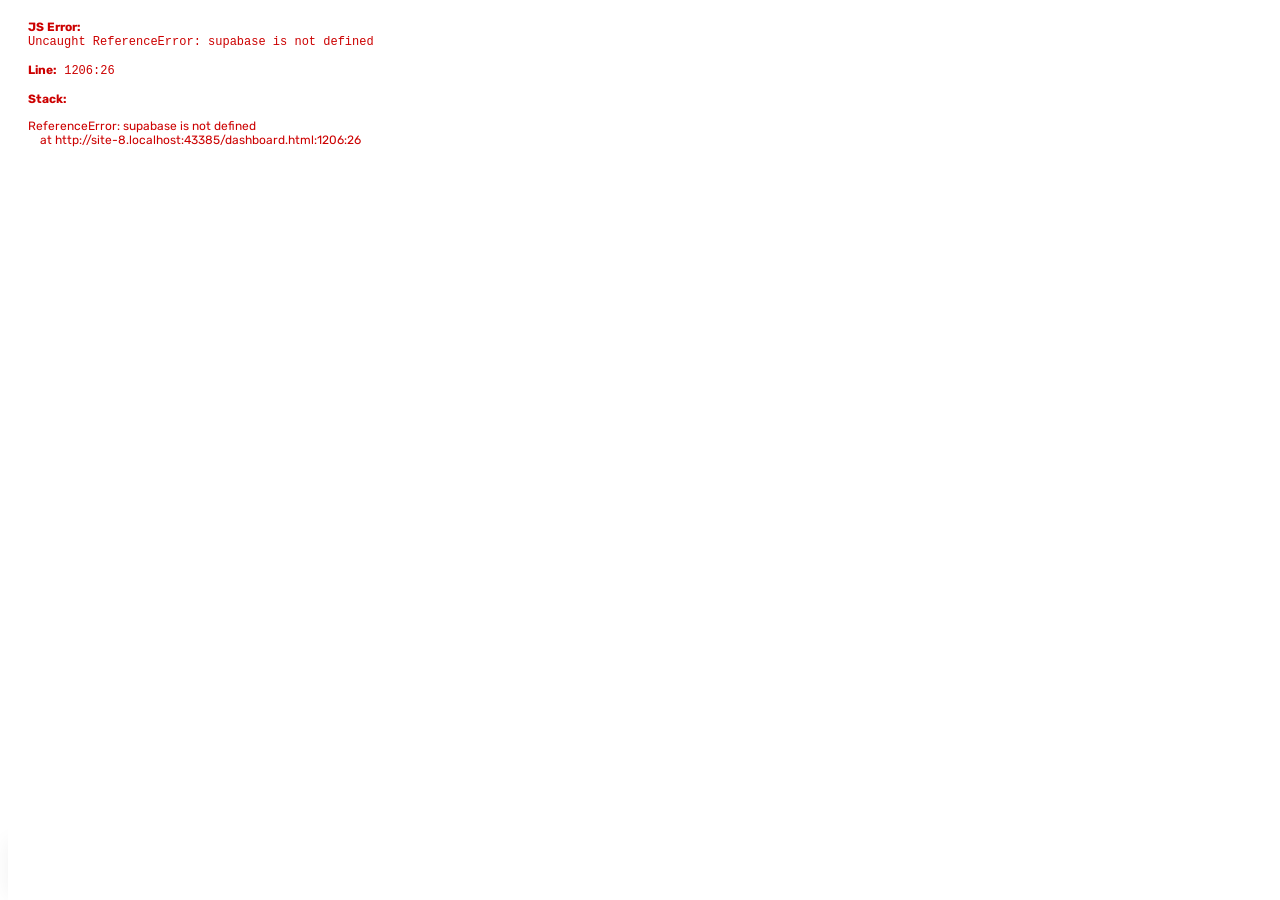
==== dashboard.html @ a2ce7a4b "Add files via upload" ====
<!DOCTYPE html>
<html lang="ar" dir="rtl">
<head>
  <meta charset="UTF-8" />
  <meta name="viewport" content="width=device-width, initial-scale=1.0" />
  <title>لوحة التحكم — منيو</title>
  <link rel="manifest" href="./dashboard-manifest.json" />
  <meta name="theme-color" content="#1A1A1A" />
  <link rel="apple-touch-icon" href="./dash-icon-192.png" />
  <meta name="apple-mobile-web-app-capable" content="yes" />
  <meta name="apple-mobile-web-app-status-bar-style" content="black-translucent" />
  <script src="https://cdn.jsdelivr.net/npm/@tailwindcss/browser@4" crossorigin="anonymous"></script>
  <script src="https://cdn.jsdelivr.net/npm/@supabase/supabase-js@2" crossorigin="anonymous"></script>
  <link rel="stylesheet" href="https://cdn.jsdelivr.net/npm/@simonwep/pickr/dist/themes/nano.min.css" />
  <script src="https://cdn.jsdelivr.net/npm/@simonwep/pickr/dist/pickr.min.js" crossorigin="anonymous"></script>
  <link rel="stylesheet" href="https://unpkg.com/leaflet@1.9.4/dist/leaflet.css" />
  <script src="https://unpkg.com/leaflet@1.9.4/dist/leaflet.js" crossorigin="anonymous"></script>
  <link href="https://fonts.googleapis.com/css2?family=Rubik:wght@400;500;600;700;800;900&display=swap" rel="stylesheet" />
  <link rel="stylesheet" href="dashboard-style.css" />
</head>
<body class="bg-gray-50 min-h-screen">

<!-- ══ LOGIN ══ -->
<div id="screen-login" class="min-h-screen flex items-center justify-center p-6">
  <div class="bg-white rounded-3xl shadow-xl w-full max-w-sm p-8 fade-up">
    <div class="text-center mb-8">
      <div class="text-5xl mb-3">🍽️</div>
      <h1 class="text-2xl font-extrabold text-gray-800">لوحة التحكم</h1>
      <p class="text-gray-400 text-sm mt-1">سجّل دخولك لإدارة متجرك</p>
    </div>
    <div class="space-y-4">
      <input id="login-email" type="email" placeholder="البريد الإلكتروني" enterkeyhint="next" onkeydown="focusNextField(event, 'login-pass')" class="w-full border border-gray-200 rounded-xl px-4 py-3 text-sm focus:outline-none focus:ring-2 focus:ring-orange-400" />
      <input id="login-pass"  type="password" placeholder="كلمة المرور" enterkeyhint="done" onkeydown="focusNextField(event, null, doLogin)" class="w-full border border-gray-200 rounded-xl px-4 py-3 text-sm focus:outline-none focus:ring-2 focus:ring-orange-400" />
      <p id="login-error" class="text-red-500 text-xs text-center hidden"></p>
      <button onclick="doLogin()" class="w-full bg-orange-500 hover:bg-orange-600 text-white font-bold rounded-xl py-3 transition-colors flex items-center justify-center gap-2">
        <span id="login-btn-text">دخول</span>
      </button>
    </div>
  </div>
</div>

<!-- ══ PASSCODE SCREEN ══ -->
<div id="screen-passcode" class="hidden min-h-screen flex items-center justify-center p-6">
  <div class="bg-white rounded-3xl shadow-xl w-full max-w-sm p-8 fade-up">
    <div class="text-center mb-6">
      <div class="text-5xl mb-3">🔐</div>
      <h1 id="pc-title" class="text-xl font-extrabold text-gray-800">اختر وضع الدخول</h1>
      <p id="pc-subtitle" class="text-gray-400 text-sm mt-1">متجر <span id="pc-rest-name" class="font-bold text-gray-600"></span></p>
    </div>
    <!-- قائمة الفروع للاختيار -->
    <div id="pc-branches-list" class="space-y-2 mb-4"></div>
    <!-- حقل كلمة السر -->
    <div id="pc-passcode-section" class="hidden space-y-3">
      <p id="pc-selected-label" class="text-sm font-bold text-gray-700 text-center"></p>
      <input id="pc-passcode-input" type="password" placeholder="كلمة السر" enterkeyhint="done"
             onkeydown="if(event.key==='Enter'){event.preventDefault();submitPasscode()}"
             class="w-full border border-gray-200 rounded-xl px-4 py-3 text-sm focus:outline-none focus:ring-2 focus:ring-orange-400" />
      <p id="pc-error" class="text-red-500 text-xs text-center hidden">كلمة السر غير صحيحة</p>
      <button onclick="submitPasscode()" class="w-full bg-orange-500 hover:bg-orange-600 text-white font-bold rounded-xl py-3 transition-colors">
        دخول
      </button>
      <button onclick="backToBranchList()" class="w-full bg-gray-100 text-gray-500 font-bold rounded-xl py-2.5 text-sm">
        ← رجوع
      </button>
    </div>
  </div>
</div>

<!-- ══ DASHBOARD ══ -->
<div id="screen-dashboard" class="hidden min-h-screen">

  <!-- Top Bar -->
  <!-- بانر توجيه مستخدمي آيفون لإضافة الداشبورد للشاشة الرئيسية (شرط أساسي لعمل التنبيهات على آيفون) -->
  <div id="ios-install-banner" class="hidden bg-blue-50 border-b border-blue-100 px-4 py-3 text-xs text-blue-700 font-bold flex items-center justify-between gap-2">
    <span>📱 لتفعيل تنبيهات الطلبات: اضغط زر المشاركة <span style="font-size:15px">⬆️</span> ثم "إضافة إلى الشاشة الرئيسية"، وافتح اللوحة من الأيقونة الجديدة</span>
    <button onclick="document.getElementById('ios-install-banner').classList.add('hidden')" class="text-blue-400 font-extrabold flex-shrink-0">✕</button>
  </div>

  <header class="bg-white border-b border-gray-100 px-4 py-4 flex items-center justify-between sticky top-0 z-30">
    <div>
      <p class="text-xs text-gray-400">إدارة متجر</p>
      <h1 id="dash-restaurant-name" class="text-lg font-extrabold text-gray-800"></h1>
    </div>
    <div class="flex items-center gap-3">
      <button id="merchant-notif-bell-btn" onclick="toggleMerchantNotifPanel()" class="relative text-xs bg-gray-50 text-gray-600 font-bold px-3 py-2 rounded-xl">
        🔔
        <span id="merchant-notif-badge" class="hidden absolute -top-1 -right-1 bg-red-500 text-white text-[10px] font-bold rounded-full min-w-[16px] h-4 px-1 flex items-center justify-center leading-none">0</span>
      </button>
      <button id="enable-push-btn" onclick="enablePushNotifications()" class="hidden text-xs bg-blue-50 text-blue-600 font-bold px-3 py-2 rounded-xl">🔔 تفعيل التنبيهات</button>
      <a id="preview-link" href="#" target="_blank" class="text-xs bg-orange-50 text-orange-500 font-bold px-3 py-2 rounded-xl">👁️ معاينة</a>
      <a id="support-link" href="#" target="_blank" onclick="openSupportChat(event)" class="text-xs bg-green-50 text-green-600 font-bold px-3 py-2 rounded-xl">💬 الدعم الفني</a>
      <button onclick="doLogout()" class="text-xs text-gray-400 hover:text-red-500 font-bold px-3 py-2 rounded-xl border border-gray-200 transition-colors">خروج</button>
    </div>
  </header>

  <!-- لوحة إشعارات التاجر (طلب جديد / استرجاع / إلغاء من العميل) -->
  <div id="merchant-notif-panel" class="hidden fixed top-16 left-4 w-80 max-w-[90vw] bg-white rounded-2xl shadow-2xl border border-gray-100 z-40 overflow-hidden">
    <div class="flex items-center justify-between px-4 py-3 border-b border-gray-100">
      <span class="font-extrabold text-sm text-gray-800">الإشعارات</span>
      <button onclick="markAllMerchantNotifsRead()" class="text-[11px] font-bold text-orange-500">تحديد الكل كمقروء</button>
    </div>
    <div id="merchant-notif-list" class="max-h-96 overflow-y-auto">
      <p class="text-xs text-gray-300 text-center py-6">لا توجد إشعارات</p>
    </div>
  </div>

  <!-- Desktop Tabs (الأقسام الرئيسية الأربعة) -->
  <div class="bg-white border-b border-gray-100 px-2 gap-1 sticky top-[69px] z-20 overflow-x-auto hidden md:flex">
    <button onclick="showSection('orders')"    id="sec-orders-top"    class="tab-btn flex-shrink-0 py-3 px-3 text-sm font-bold text-gray-400 transition-colors tab-active">🧾 الطلبات</button>
    <button onclick="showSection('products')"  id="sec-products-top"  class="tab-btn flex-shrink-0 py-3 px-3 text-sm font-bold text-gray-400 transition-colors">📦 منتجاتي</button>
    <button onclick="showSection('marketing')" id="sec-marketing-top" class="tab-btn flex-shrink-0 py-3 px-3 text-sm font-bold text-gray-400 transition-colors">📣 التسويق</button>
    <button onclick="showSection('store')"     id="sec-store-top"     class="tab-btn flex-shrink-0 py-3 px-3 text-sm font-bold text-gray-400 transition-colors" data-admin-only="1">🏪 المتجر</button>
  </div>

  <!-- شريط التبويبات الفرعية داخل القسم الحالي (يظهر للموبايل والديسكتوب لو القسم فيه أكتر من تبويب) -->
  <div id="sub-tabs-bar" class="hidden bg-gray-50 border-b border-gray-100 px-4 py-2.5 gap-2 overflow-x-auto" style="-ms-overflow-style:none;scrollbar-width:none;"></div>

  <!-- Main Content -->
  <main class="p-4 max-w-2xl mx-auto pb-28">

    <!-- Products Tab -->
    <div id="tab-content-products" class="hidden fade-up">
      <div class="flex items-center justify-between mb-4">
        <h2 class="font-extrabold text-gray-800">المنتجات</h2>
        <button onclick="openProductModal()" class="bg-orange-500 text-white text-sm font-bold px-4 py-2 rounded-xl">+ إضافة منتج</button>
      </div>
      <div id="product-filter-tabs" class="flex gap-2 overflow-x-auto pb-2 mb-3 -mx-4 px-4" style="-ms-overflow-style:none;scrollbar-width:none;"></div>
      <div id="products-list" class="space-y-3"><div class="spinner mx-auto mt-8"></div></div>
    </div>

    <!-- Categories Tab -->
    <div id="tab-content-categories" class="hidden fade-up">
      <div class="flex items-center justify-between mb-4">
        <h2 class="font-extrabold text-gray-800">التصنيفات</h2>
        <button onclick="openCatModal()" class="bg-orange-500 text-white text-sm font-bold px-4 py-2 rounded-xl">+ إضافة تصنيف</button>
      </div>
      <div id="categories-list" class="space-y-3"></div>
    </div>

    <!-- Quick Price Update Tab (تحديث سريع لأسعار كل المنتجات دفعة واحدة) -->
    <div id="tab-content-quickprices" class="hidden fade-up">
      <div class="qp-header">
        <div class="qp-header-text">
          <h2 class="qp-title">⚡ تحديث سريع للأسعار</h2>
          <p class="qp-subtitle">غيّر السعر أو الوحدة، واضغط "حفظ" مرة واحدة في الآخر</p>
        </div>
        <button onclick="saveQuickPrices()" id="qp-save-btn" class="qp-save-btn">💾 حفظ التعديلات</button>
      </div>
      <div id="qp-search-wrap" class="qp-search-wrap">
        <span class="qp-search-ico">🔍</span>
        <input id="qp-search" type="text" placeholder="دوّر على صنف..." oninput="renderQuickPrices()" class="qp-search-input" />
      </div>
      <div id="qp-list" class="qp-list pb-24"><div class="spinner mx-auto mt-8"></div></div>
    </div>

    <!-- شريط تعويم يظهر بس لما يكون فيه تعديلات لسه متحفظتش -->
    <div id="qp-float-save" class="hidden fixed bottom-20 md:bottom-6 left-1/2 -translate-x-1/2 z-40 bg-gray-900 text-white text-sm font-bold pl-3 pr-1.5 py-1.5 rounded-full shadow-xl flex items-center gap-2">
      <span>✏️ <span id="qp-float-count">0</span> تعديل لسه محفوظش</span>
      <button onclick="saveQuickPrices()" class="bg-orange-500 text-white font-bold px-3 py-1.5 rounded-full text-xs">حفظ الآن</button>
    </div>

    <!-- Bundles Tab -->
    <div id="tab-content-bundles" class="hidden fade-up">
      <div class="flex items-center justify-between mb-4">
        <h2 class="font-extrabold text-gray-800">العروض المجمعة</h2>
        <button onclick="openBundleModal()" class="bg-orange-500 text-white text-sm font-bold px-4 py-2 rounded-xl">+ عرض جديد</button>
      </div>
      <div class="bg-white rounded-2xl p-4 shadow-sm border border-gray-100 mb-4">
        <label class="text-xs font-bold text-gray-500 mb-2 block">طريقة عرض العروض للعملاء</label>
        <div class="grid grid-cols-4 gap-2">
          <button type="button" onclick="setBundleDisplayStyle('featured')" id="bds-style-featured" class="cat-style-btn border-2 border-gray-200 text-gray-500 rounded-xl py-3 px-1 text-center transition-colors">
            <div class="text-lg mb-1">⭐</div><div class="text-[10px] font-bold">مميز</div>
          </button>
          <button type="button" onclick="setBundleDisplayStyle('grid')" id="bds-style-grid" class="cat-style-btn border-2 border-gray-200 text-gray-500 rounded-xl py-3 px-1 text-center transition-colors">
            <div class="text-lg mb-1">▦</div><div class="text-[10px] font-bold">شبكة</div>
          </button>
          <button type="button" onclick="setBundleDisplayStyle('list')" id="bds-style-list" class="cat-style-btn border-2 border-gray-200 text-gray-500 rounded-xl py-3 px-1 text-center transition-colors">
            <div class="text-lg mb-1">☰</div><div class="text-[10px] font-bold">قائمة</div>
          </button>
          <button type="button" onclick="setBundleDisplayStyle('scroll')" id="bds-style-scroll" class="cat-style-btn border-2 border-gray-200 text-gray-500 rounded-xl py-3 px-1 text-center transition-colors">
            <div class="text-lg mb-1">⇄</div><div class="text-[10px] font-bold">سحب أفقي</div>
          </button>
        </div>
      </div>
      <div id="bundles-list" class="space-y-3"></div>
    </div>

    <!-- Banners Tab -->
    <div id="tab-content-banners" class="hidden fade-up">
      <div class="flex items-center justify-between mb-4">
        <h2 class="font-extrabold text-gray-800">📢 البنرات</h2>
        <button onclick="openBannerModal()" class="bg-orange-500 text-white text-sm font-bold px-4 py-2 rounded-xl">+ بنر جديد</button>
      </div>
      <div class="bg-white rounded-2xl p-5 shadow-sm mb-4">
        <div class="flex items-center justify-between mb-3">
          <h3 class="font-bold text-gray-700">📣 رسالة للعملاء</h3>
          <label class="relative inline-flex items-center cursor-pointer">
            <input type="checkbox" id="ann-active-toggle" class="sr-only peer" onchange="saveAnnouncement()">
            <div class="w-11 h-6 bg-gray-200 rounded-full peer peer-checked:bg-orange-500 after:content-[''] after:absolute after:top-0.5 after:right-0.5 after:bg-white after:rounded-full after:h-5 after:w-5 after:transition-all peer-checked:after:translate-x-[-20px]"></div>
          </label>
        </div>
        <textarea id="ann-text" rows="3" placeholder="مثال: كل سنة وانتم طيبين 🎉" class="w-full border border-gray-200 rounded-xl px-4 py-3 text-sm focus:outline-none focus:ring-2 focus:ring-orange-400 resize-none" oninput="saveAnnouncement()"></textarea>
      </div>
      <div id="banners-list" class="space-y-3"></div>
    </div>

    <!-- Orders Tab (الصفحة الرئيسية) -->
    <div id="tab-content-orders" class="fade-up">
      <h2 class="font-extrabold text-gray-800 mb-4">الطلبات</h2>

      <!-- بطاقة تلخيص الطلبات -->
      <div class="bg-white rounded-2xl shadow-sm p-4 mb-3 grid grid-cols-5 gap-2">
        <div class="text-center"><p class="text-xl font-extrabold text-yellow-500" id="obucket-count-incoming">0</p><p class="text-[11px] text-gray-400 font-bold mt-0.5">واردة</p></div>
        <div class="text-center border-r border-gray-100"><p class="text-xl font-extrabold text-blue-500" id="obucket-count-inprogress">0</p><p class="text-[11px] text-gray-400 font-bold mt-0.5">قيد التجهيز</p></div>
        <div class="text-center border-r border-gray-100"><p class="text-xl font-extrabold text-green-500" id="obucket-count-success">0</p><p class="text-[11px] text-gray-400 font-bold mt-0.5">ناجحة</p></div>
        <div class="text-center border-r border-gray-100"><p class="text-xl font-extrabold text-red-500" id="obucket-count-cancelled">0</p><p class="text-[11px] text-gray-400 font-bold mt-0.5">ملغية</p></div>
        <div class="text-center border-r border-gray-100"><p class="text-xl font-extrabold text-orange-500" id="obucket-count-returns">0</p><p class="text-[11px] text-gray-400 font-bold mt-0.5">استرجاع</p></div>
      </div>

      <!-- شريط تصنيفات الحالة -->
      <div id="order-bucket-tabs" class="flex gap-2 overflow-x-auto pb-2 mb-3 -mx-4 px-4" style="-ms-overflow-style:none;scrollbar-width:none;"></div>

      <div id="orders-list" class="space-y-4"></div>
    </div>

    <!-- Customers Tab -->
    <div id="tab-content-customers" class="hidden fade-up">
      <h2 class="font-extrabold text-gray-800 mb-4">👥 العملاء</h2>
      <!-- إحصائيات سريعة -->
      <div class="grid grid-cols-3 gap-3 mb-4">
        <div class="bg-orange-50 rounded-2xl p-3 text-center"><p class="text-2xl font-extrabold text-orange-500" id="cust-stat-total">—</p><p class="text-xs text-gray-500 mt-1">عدد العملاء</p></div>
        <div class="bg-green-50 rounded-2xl p-3 text-center"><p class="text-2xl font-extrabold text-green-500" id="cust-stat-coins">—</p><p class="text-xs text-gray-500 mt-1">إجمالي الكوينز</p></div>
        <div class="bg-blue-50 rounded-2xl p-3 text-center"><p class="text-2xl font-extrabold text-blue-500" id="cust-stat-orders">—</p><p class="text-xs text-gray-500 mt-1">طلبات بحسابات</p></div>
      </div>
      <!-- فلتر بحث -->
      <div class="flex gap-2 mb-4">
        <input id="cust-search" type="search" placeholder="ابحث بالاسم أو الإيميل..." oninput="filterCustomers()"
               class="flex-1 border border-gray-200 rounded-xl px-4 py-2.5 text-sm focus:outline-none focus:ring-2 focus:ring-orange-400" />
        <button onclick="loadCustomers()" class="bg-gray-100 text-gray-600 font-bold px-4 py-2.5 rounded-xl text-sm">تحديث</button>
      </div>
      <!-- قائمة العملاء -->
      <div id="customers-list" class="space-y-3"></div>
    </div>

    <!-- Analytics Tab -->
    <div id="tab-content-analytics" class="hidden fade-up">
      <h2 class="font-extrabold text-gray-800 mb-4">📊 إحصائيات</h2>
      <div class="bg-white rounded-2xl p-4 shadow-sm mb-4">
        <h3 class="font-bold text-gray-700 mb-3">🔥 أكثر 5 منتجات طلباً</h3>
        <div id="best-sellers-list" class="space-y-2"></div>
      </div>
      <div class="grid grid-cols-2 gap-3">
        <div class="bg-orange-50 rounded-2xl p-4 text-center"><p class="text-3xl font-extrabold text-orange-500" id="stat-total-orders">—</p><p class="text-xs text-gray-500 mt-1">إجمالي الطلبات</p></div>
        <div class="bg-green-50  rounded-2xl p-4 text-center"><p class="text-3xl font-extrabold text-green-500"  id="stat-total-revenue">—</p><p class="text-xs text-gray-500 mt-1">إجمالي الإيرادات (ج.م)</p></div>
        <div class="bg-blue-50   rounded-2xl p-4 text-center"><p class="text-3xl font-extrabold text-blue-500"   id="stat-today-orders">—</p><p class="text-xs text-gray-500 mt-1">طلبات اليوم</p></div>
        <div class="bg-purple-50 rounded-2xl p-4 text-center"><p class="text-3xl font-extrabold text-purple-500" id="stat-products-count">—</p><p class="text-xs text-gray-500 mt-1">عدد المنتجات</p></div>
      </div>
    </div>


    <!-- Loyalty Gifts Tab (هدايا الولاء) -->
    <div id="tab-content-loyalty" class="hidden fade-up">
      <h2 class="font-extrabold text-gray-800 mb-4">🎁 هدايا الولاء</h2>

      <!-- إعدادات الولاء والكوينز -->
      <div id="loyalty-section" class="hidden bg-white rounded-2xl p-5 shadow-sm space-y-4">
        <div class="flex items-center justify-between">
          <h3 class="font-bold text-gray-700">🪙 نظام الكوينز</h3>
          <div class="flex items-center gap-2">
            <input id="set-loyalty-enabled" type="checkbox" class="w-5 h-5 accent-orange-500" onchange="toggleLoyaltySection()" />
          </div>
        </div>
        <div id="loyalty-fields" class="hidden space-y-4">
          <p class="text-xs text-gray-400">1,000 كوين = 1 ج.م — كل القيم بالكوين إلا كود الخصم المخصص (بالجنيه)</p>

          <!-- بونص الترحيب -->
          <div class="border border-gray-100 rounded-xl p-3 space-y-2">
            <div class="flex items-center justify-between">
              <label class="text-xs font-bold text-gray-600">🎁 بونص الترحيب عند أول تسجيل</label>
              <input id="set-welcome-enabled" type="checkbox" class="w-5 h-5 accent-orange-500" onchange="toggleLoyaltySubfield('welcome')" />
            </div>
            <input id="set-welcome-coins" type="number" min="0" placeholder="10000" class="hidden w-full border border-gray-200 rounded-xl px-4 py-3 text-sm focus:outline-none focus:ring-2 focus:ring-orange-400" />
            <p class="text-[11px] text-gray-400">يتحول تلقائياً لرصيد نقدي بالمحفظة فوراً، ليستخدمه العميل في أول أوردر</p>
          </div>

          <!-- بونص الإحالة -->
          <div class="border border-gray-100 rounded-xl p-3 space-y-2">
            <div class="flex items-center justify-between">
              <label class="text-xs font-bold text-gray-600">🔗 بونص الإحالة للمُحيل</label>
              <input id="set-referral-enabled" type="checkbox" class="w-5 h-5 accent-orange-500" onchange="toggleLoyaltySubfield('referral')" />
            </div>
            <input id="set-referral-coins" type="number" min="0" placeholder="5000" class="hidden w-full border border-gray-200 rounded-xl px-4 py-3 text-sm focus:outline-none focus:ring-2 focus:ring-orange-400" />
            <p class="text-[11px] text-gray-400">يتحول تلقائياً لرصيد نقدي بالمحفظة فوراً عند نجاح الإحالة</p>
          </div>

          <!-- هدية عيد الميلاد -->
          <div class="border border-gray-100 rounded-xl p-3 space-y-2">
            <div class="flex items-center justify-between">
              <label class="text-xs font-bold text-gray-600">🎂 هدية عيد الميلاد</label>
              <input id="set-birthday-enabled" type="checkbox" class="w-5 h-5 accent-orange-500" onchange="toggleLoyaltySubfield('birthday')" />
            </div>
            <input id="set-birthday-coins" type="number" min="0" placeholder="3000" class="hidden w-full border border-gray-200 rounded-xl px-4 py-3 text-sm focus:outline-none focus:ring-2 focus:ring-orange-400" />
          </div>

          <!-- هدية الشراء (الولاء على الطلبات) -->
          <div class="border border-gray-100 rounded-xl p-3 space-y-2">
            <div class="flex items-center justify-between">
              <label class="text-xs font-bold text-gray-600">🛍️ هدية الشراء (مع كل أوردر)</label>
              <input id="set-purchase-reward-enabled" type="checkbox" class="w-5 h-5 accent-orange-500" onchange="toggleLoyaltySubfield('purchaseReward')" />
            </div>
            <div id="purchase-reward-fields" class="hidden space-y-2">
              <div class="flex gap-2">
                <label class="flex-1 flex items-center gap-1.5 text-xs border border-gray-200 rounded-lg px-3 py-2 cursor-pointer">
                  <input type="radio" name="purchase-reward-mode" value="per_product" onchange="togglePurchaseRewardMode()" /> لكل منتج
                </label>
                <label class="flex-1 flex items-center gap-1.5 text-xs border border-gray-200 rounded-lg px-3 py-2 cursor-pointer">
                  <input type="radio" name="purchase-reward-mode" value="per_100_egp" onchange="togglePurchaseRewardMode()" /> لكل 100 ج.م من الفاتورة
                </label>
              </div>
              <p id="purchase-reward-per-product-note" class="hidden text-[11px] text-gray-400">القيمة تُحدَّد لكل منتج على حدة من صفحة المنتجات</p>
              <input id="set-purchase-reward-per-100" type="number" min="0" placeholder="500" class="hidden w-full border border-gray-200 rounded-xl px-4 py-3 text-sm focus:outline-none focus:ring-2 focus:ring-orange-400" />
            </div>
          </div>

          <!-- قسيمة الشراء (حد أدنى) -->
          <div class="border border-gray-100 rounded-xl p-3 space-y-2">
            <div class="flex items-center justify-between">
              <label class="text-xs font-bold text-gray-600">🎟️ قسيمة شراء عند الوصول لحد أدنى</label>
              <input id="set-purchase-voucher-enabled" type="checkbox" class="w-5 h-5 accent-orange-500" onchange="toggleLoyaltySubfield('purchaseVoucher')" />
            </div>
            <div id="purchase-voucher-fields" class="hidden space-y-2">
              <div><label class="text-[11px] text-gray-500 mb-1 block">الحد الأدنى لقيمة الفاتورة (ج.م)</label>
                <input id="set-purchase-voucher-min" type="number" min="0" placeholder="100" class="w-full border border-gray-200 rounded-xl px-4 py-3 text-sm focus:outline-none focus:ring-2 focus:ring-orange-400" /></div>
              <div><label class="text-[11px] text-gray-500 mb-1 block">قيمة القسيمة (كوين)</label>
                <input id="set-purchase-voucher-coins" type="number" min="0" placeholder="5000" class="w-full border border-gray-200 rounded-xl px-4 py-3 text-sm focus:outline-none focus:ring-2 focus:ring-orange-400" /></div>
            </div>
          </div>

          <div><label class="text-xs font-bold text-gray-500 mb-1 block">⬇️ الحد الأدنى للاسترداد (كوين) — مثال: 100,000 = 100 ج.م</label>
            <input id="set-min-redeem" type="number" min="0" placeholder="100000" class="w-full border border-gray-200 rounded-xl px-4 py-3 text-sm focus:outline-none focus:ring-2 focus:ring-orange-400" /></div>

          <button onclick="saveLoyaltySettings()" class="w-full bg-orange-500 text-white font-bold rounded-xl py-3">حفظ إعدادات الكوينز</button>
        </div>
      </div>

      <!-- تعويض إلغاء الطلب بعد القبول -->
      <div id="cancel-compensation-section" class="hidden bg-white rounded-2xl p-5 shadow-sm space-y-3 mt-4">
        <div class="flex items-center justify-between">
          <h3 class="font-bold text-gray-700">🎁 تعويض العميل عند إلغاء طلب مؤكد</h3>
          <input id="set-cancel-comp-enabled" type="checkbox" class="w-5 h-5 accent-orange-500" onchange="toggleCancelCompensationFields()" />
        </div>
        <p class="text-[11px] text-gray-400 leading-relaxed">
          لو اضطريت تلغي طلب بعد ما تكون قبلته (يعني قبل مرحلة "تم التجهيز") — بعد التواصل مع العميل وكتابة سبب الإلغاء،
          هيتم تعويضه تلقائياً بعدد كوينز ثابت تحدده هنا. الإلغاء قبل قبول الطلب أصلاً (رفض الطلب الجديد) لا يدخل في هذا النظام ولا يستحق تعويض.
        </p>
        <div id="cancel-comp-fields" class="hidden">
          <label class="text-xs font-bold text-gray-500 mb-1 block">عدد كوينز التعويض — مثال: 1000 كوين = 1 ج.م</label>
          <input id="set-cancel-comp-coins" type="number" min="0" step="100" placeholder="مثال: 1000" class="w-full border border-gray-200 rounded-xl px-4 py-3 text-sm focus:outline-none focus:ring-2 focus:ring-orange-400" />
        </div>
        <button onclick="saveCancelCompensationSettings()" class="w-full bg-orange-500 text-white font-bold rounded-xl py-3">حفظ إعدادات التعويض</button>
      </div>

      <!-- أكواد الخصم -->
      <div id="discount-codes-section" class="hidden bg-white rounded-2xl p-5 shadow-sm space-y-4 mt-4">
        <div class="flex items-center justify-between">
          <h3 class="font-bold text-gray-700">🏷️ أكواد الخصم</h3>
          <button onclick="openDiscountCodeModal()" class="bg-orange-500 text-white text-xs font-bold px-4 py-2 rounded-xl">+ كود جديد</button>
        </div>
        <div id="discount-codes-list" class="space-y-2"></div>
      </div>
    </div>

    <!-- Profile Tab (ملف المتجر) -->
    <div id="tab-content-profile" class="hidden fade-up">

      <!-- ═══ الصفحة الرئيسية: قائمة أقسام ملف المتجر (زي طلبات) ═══ -->
      <div id="profile-list-view">
        <h2 class="font-extrabold text-gray-800 mb-4 flex items-center gap-2">
          <svg class="w-5 h-5 text-orange-500" viewBox="0 0 24 24" fill="none" stroke="currentColor" stroke-width="1.8" stroke-linecap="round" stroke-linejoin="round"><path d="M3 9l1.5-5h15L21 9"/><path d="M3 9a2 2 0 004 0 2 2 0 004 0 2 2 0 004 0 2 2 0 004 0"/><path d="M5 11v8a1 1 0 001 1h12a1 1 0 001-1v-8"/><path d="M9 20v-5a1 1 0 011-1h4a1 1 0 011 1v5"/></svg>
          ملف المتجر
        </h2>

        <!-- رابط المنيو لمشاركته مع العملاء -->
        <div class="bg-orange-50 rounded-2xl p-5 mb-4">
          <div class="flex items-center gap-1.5 mb-1">
            <svg class="w-4 h-4 text-orange-500 flex-shrink-0" viewBox="0 0 24 24" fill="none" stroke="currentColor" stroke-width="1.8" stroke-linecap="round" stroke-linejoin="round"><path d="M9 12a4 4 0 004 4h2a4 4 0 000-8h-1"/><path d="M15 12a4 4 0 00-4-4H9a4 4 0 000 8h1"/></svg>
            <p class="text-sm font-extrabold text-gray-800">رابط المنيو لمشاركته مع عملائك</p>
          </div>
          <p class="text-xs text-gray-500 mb-3">انشر هذا الرابط على وسائل التواصل أو اطبعه على ملصق في المتجر — هذا هو الرابط الذي يشاهد عملاؤك المنيو من خلاله</p>
          <div class="flex items-stretch bg-white border border-orange-200 rounded-xl overflow-hidden">
            <input id="share-menu-link" type="text" readonly class="flex-1 min-w-0 px-3 py-2.5 text-xs text-gray-600 bg-transparent font-mono focus:outline-none" />
            <button onclick="copyShareLink()" class="flex-shrink-0 flex items-center gap-1.5 bg-orange-500 text-white text-xs font-bold px-4">
              <svg class="w-3.5 h-3.5" viewBox="0 0 24 24" fill="none" stroke="currentColor" stroke-width="2" stroke-linecap="round" stroke-linejoin="round"><rect x="9" y="9" width="11" height="11" rx="2"/><path d="M5 15V5a2 2 0 012-2h10"/></svg>
              نسخ
            </button>
          </div>
        </div>

        <!-- قائمة الأقسام — كل صف بيفتح صفحة مستقلة -->
        <div class="bg-white rounded-2xl shadow-sm divide-y divide-gray-100 overflow-hidden">
          <button type="button" onclick="openProfileSubpage('basic')" class="plist-row w-full flex items-center justify-between px-5 py-4 text-right">
            <div class="flex items-center gap-2.5">
              <svg class="w-4 h-4 text-gray-400" viewBox="0 0 24 24" fill="none" stroke="currentColor" stroke-width="1.8" stroke-linecap="round" stroke-linejoin="round"><path d="M3 9l1.5-5h15L21 9"/><path d="M5 11v8a1 1 0 001 1h12a1 1 0 001-1v-8"/><path d="M9 20v-5a1 1 0 011-1h4a1 1 0 011 1v5"/></svg>
              <span class="text-sm font-bold text-gray-700">بيانات المتجر الأساسية</span>
            </div>
            <span class="text-gray-300 text-lg leading-none">‹</span>
          </button>
          <button type="button" onclick="openProfileSubpage('contact')" class="plist-row w-full flex items-center justify-between px-5 py-4 text-right">
            <div class="flex items-center gap-2.5">
              <svg class="w-4 h-4 text-gray-400" viewBox="0 0 24 24" fill="none" stroke="currentColor" stroke-width="1.8" stroke-linecap="round" stroke-linejoin="round"><path d="M6.5 4h3l1.5 4-2 2c1 2.5 3 4.5 5.5 5.5l2-2 4 1.5v3a2 2 0 01-2 2C10.5 20 4 13.5 4 6.5a2 2 0 012-2.5z"/></svg>
              <span class="text-sm font-bold text-gray-700">معلومات التواصل</span>
            </div>
            <span class="text-gray-300 text-lg leading-none">‹</span>
          </button>
          <button type="button" onclick="openProfileSubpage('advanced')" class="plist-row w-full flex items-center justify-between px-5 py-4 text-right">
            <div class="flex items-center gap-2.5">
              <svg class="w-4 h-4 text-gray-400" viewBox="0 0 24 24" fill="none" stroke="currentColor" stroke-width="1.8" stroke-linecap="round" stroke-linejoin="round"><path d="M10.325 4.317c.426-1.756 2.924-1.756 3.35 0a1.724 1.724 0 002.573 1.066c1.543-.94 3.31.826 2.37 2.37a1.724 1.724 0 001.065 2.572c1.756.426 1.756 2.924 0 3.35a1.724 1.724 0 00-1.066 2.573c.94 1.543-.826 3.31-2.37 2.37a1.724 1.724 0 00-2.572 1.065c-.426 1.756-2.924 1.756-3.35 0a1.724 1.724 0 00-2.573-1.066c-1.543.94-3.31-.826-2.37-2.37a1.724 1.724 0 00-1.065-2.572c-1.756-.426-1.756-2.924 0-3.35a1.724 1.724 0 001.066-2.573c-.94-1.543.826-3.31 2.37-2.37.996.608 2.296.07 2.572-1.065z"/><circle cx="12" cy="12" r="3"/></svg>
              <span class="text-sm font-bold text-gray-700">إعدادات متقدمة</span>
            </div>
            <span class="text-gray-300 text-lg leading-none">‹</span>
          </button>
        </div>

        <!-- تبديل وضع الدخول — للأدمن فقط -->
        <div id="admin-switch-role-section" class="hidden bg-white rounded-2xl p-5 shadow-sm mt-4">
          <button onclick="switchRole()" class="w-full bg-gray-100 text-gray-600 font-bold rounded-xl py-2.5 text-sm">🔄 تبديل وضع الدخول (دخول كفرع)</button>
        </div>

        <!-- عناصر مطلوبة عشان دالة saveSettings المشتركة (بتستخدمها تابات المظهر/التوصيل) تفضل شغالة —
             مش ظاهرة هنا لأن ملف المتجر بقى يحفظ كل حقل لوحده أوتوماتيك -->
        <div class="hidden">
          <button id="undo-settings-btn" onclick="undoSettings()"></button>
          <p id="settings-msg"></p>
        </div>
      </div>

      <!-- ═══ صفحة فرعية: بيانات المتجر الأساسية ═══ -->
      <div id="profile-subpage-basic" class="hidden">
        <div class="flex items-center gap-3 mb-4">
          <button onclick="closeProfileSubpage()" class="w-9 h-9 flex-shrink-0 flex items-center justify-center rounded-full bg-gray-100 text-gray-600">
            <svg class="w-4 h-4" viewBox="0 0 24 24" fill="none" stroke="currentColor" stroke-width="2.2" stroke-linecap="round" stroke-linejoin="round"><path d="M19 12H5M11 18l-6-6 6-6"/></svg>
          </button>
          <h3 class="font-extrabold text-gray-800 text-sm">بيانات المتجر الأساسية</h3>
        </div>
        <div class="bg-white rounded-2xl p-5 shadow-sm space-y-4">
          <div class="af-field">
            <label class="text-xs font-bold text-gray-500 mb-1 block">اسم المتجر</label>
            <input id="set-name" type="text" enterkeyhint="next"
                   onkeydown="autoSaveOnEnter(event,'set-name','name','set-about-text',{required:true})"
                   class="w-full border border-gray-200 rounded-xl px-4 py-3 text-sm focus:outline-none focus:ring-2 focus:ring-orange-400" />
            <p class="af-status hidden text-[11px] mt-1"></p>
          </div>
          <div class="af-field">
            <label class="text-xs font-bold text-gray-500 mb-1 block">وصف المتجر (يظهر للعميل تحت اسم المتجر)</label>
            <textarea id="set-about-text" rows="2" maxlength="200" placeholder="مثال: أشهى المأكولات الشرقية الطازجة يوميًا" enterkeyhint="done"
                      onblur="autoSaveOnBlur(event,'set-about-text','about_text')"
                      class="w-full border border-gray-200 rounded-xl px-4 py-3 text-sm focus:outline-none focus:ring-2 focus:ring-orange-400 resize-none"></textarea>
            <p class="af-status hidden text-[11px] mt-1"></p>
          </div>
          <p class="text-[11px] text-gray-400">كل حقل بيتحفظ لوحده أوتوماتيك بمجرد ما تدوس "تم/Next" في الكيبورد أو تخرج من الحقل.</p>
        </div>
      </div>

      <!-- ═══ صفحة فرعية: معلومات التواصل ═══ -->
      <div id="profile-subpage-contact" class="hidden">
        <div class="flex items-center gap-3 mb-4">
          <button onclick="closeProfileSubpage()" class="w-9 h-9 flex-shrink-0 flex items-center justify-center rounded-full bg-gray-100 text-gray-600">
            <svg class="w-4 h-4" viewBox="0 0 24 24" fill="none" stroke="currentColor" stroke-width="2.2" stroke-linecap="round" stroke-linejoin="round"><path d="M19 12H5M11 18l-6-6 6-6"/></svg>
          </button>
          <h3 class="font-extrabold text-gray-800 text-sm">معلومات التواصل</h3>
        </div>
        <div class="bg-white rounded-2xl p-5 shadow-sm space-y-4">
          <div class="af-field">
            <label class="text-xs font-bold text-gray-500 mb-1 block">رقم تواصل المتجر (للعملاء)</label>
            <input id="set-whatsapp" type="text" placeholder="01012345678 أو 201012345678" enterkeyhint="done"
                   onkeydown="autoSaveOnEnter(event,'set-whatsapp','whatsapp',null,{phone:true,required:true})"
                   class="w-full border border-gray-200 rounded-xl px-4 py-3 text-sm focus:outline-none focus:ring-2 focus:ring-orange-400" />
            <p class="af-status hidden text-[11px] mt-1"></p>
            <p class="text-[11px] text-gray-400 mt-1">هيظهر للعميل كرقم اتصال مباشر بالمتجر — اكتبه بأي صيغة وسيتم ضبطه تلقائياً، ويتحفظ فور ما تدوس "تم"</p>
          </div>
          <div class="af-field pt-2 border-t border-gray-100">
            <label class="text-xs font-bold text-gray-500 mb-2 block">🔔 طريقة استقبال إشعار الطلبات الجديدة</label>
            <div id="order-receive-method-toggle" class="grid grid-cols-3 gap-2">
              <button type="button" onclick="setOrderReceiveMethod('app')" data-val="app" class="orm-btn text-center py-3 px-2 rounded-xl border-2 text-xs font-bold transition">
                📱 التطبيق فقط
              </button>
              <button type="button" onclick="setOrderReceiveMethod('whatsapp')" data-val="whatsapp" class="orm-btn text-center py-3 px-2 rounded-xl border-2 text-xs font-bold transition">
                💬 واتساب فقط
              </button>
              <button type="button" onclick="setOrderReceiveMethod('both')" data-val="both" class="orm-btn text-center py-3 px-2 rounded-xl border-2 text-xs font-bold transition">
                🔁 الاثنين معًا
              </button>
            </div>
            <p class="text-[11px] text-gray-400 mt-2">لو اخترت واتساب، هيوصلك إشعار على رقم التواصل اللي كتبته فوق فور ما يتعمل أي طلب جديد، وتقدر تأكد أو ترفض الطلب من نفس الرسالة.</p>
          </div>
        </div>
      </div>

      <!-- ═══ صفحة فرعية: إعدادات متقدمة ═══ -->
      <div id="profile-subpage-advanced" class="hidden">
        <div class="flex items-center gap-3 mb-4">
          <button onclick="closeProfileSubpage()" class="w-9 h-9 flex-shrink-0 flex items-center justify-center rounded-full bg-gray-100 text-gray-600">
            <svg class="w-4 h-4" viewBox="0 0 24 24" fill="none" stroke="currentColor" stroke-width="2.2" stroke-linecap="round" stroke-linejoin="round"><path d="M19 12H5M11 18l-6-6 6-6"/></svg>
          </button>
          <h3 class="font-extrabold text-gray-800 text-sm">إعدادات متقدمة</h3>
        </div>
        <div class="bg-white rounded-2xl p-5 shadow-sm space-y-4">
          <div>
            <label class="text-xs font-bold text-gray-500 mb-1 flex items-center gap-1.5">
              <svg class="w-3.5 h-3.5 text-gray-400" viewBox="0 0 24 24" fill="none" stroke="currentColor" stroke-width="1.8" stroke-linecap="round" stroke-linejoin="round"><path d="M12 21s7-6.5 7-11a7 7 0 10-14 0c0 4.5 7 11 7 11z"/><circle cx="12" cy="10" r="2.3"/></svg>
              موقع المتجر على الخريطة
            </label>
            <button onclick="openRestaurantMapPicker()" id="set-location-btn" class="w-full border border-gray-200 rounded-xl px-4 py-3 text-sm text-gray-500 text-right flex items-center gap-2">
              <svg class="w-4 h-4 flex-shrink-0" viewBox="0 0 24 24" fill="none" stroke="currentColor" stroke-width="1.8" stroke-linecap="round" stroke-linejoin="round"><path d="M12 21s7-6.5 7-11a7 7 0 10-14 0c0 4.5 7 11 7 11z"/><circle cx="12" cy="10" r="2.3"/></svg>
              <span id="set-location-label">اضغط لتحديد موقع المتجر</span>
            </button>
            <input type="hidden" id="set-restaurant-lat" />
            <input type="hidden" id="set-restaurant-lng" />
            <p class="text-[11px] text-gray-400 mt-1">بيتحفظ فور تأكيد الموقع من الخريطة — يُستخدم كنقطة انطلاق لحساب مسافة التوصيل لو لم تُضف فروعاً منفصلة</p>
          </div>

          <div id="admin-passcode-section" class="af-field hidden pt-3 border-t border-gray-100">
            <label class="text-xs font-bold text-gray-500 mb-1 flex items-center gap-1.5">
              <svg class="w-3.5 h-3.5 text-gray-400" viewBox="0 0 24 24" fill="none" stroke="currentColor" stroke-width="1.8" stroke-linecap="round" stroke-linejoin="round"><rect x="5" y="10" width="14" height="10" rx="2"/><path d="M8 10V7a4 4 0 018 0v3"/></svg>
              كلمة سر الأدمن (تمنح وصولاً كاملاً)
            </label>
            <input id="set-admin-passcode" type="text" placeholder="اتركها فارغة إن لم تريد كلمة سر للأدمن" enterkeyhint="done"
                   onkeydown="autoSaveOnEnter(event,'set-admin-passcode','admin_passcode',null,{})"
                   class="w-full border border-gray-200 rounded-xl px-4 py-3 text-sm focus:outline-none focus:ring-2 focus:ring-orange-400" />
            <p class="af-status hidden text-[11px] mt-1"></p>
          </div>
        </div>
      </div>

    </div>

    <!-- Appearance Tab (المظهر) -->
    <div id="tab-content-appearance" class="hidden fade-up">
      <h2 class="font-extrabold text-gray-800 mb-4 flex items-center gap-2"><svg class="w-5 h-5 text-orange-500" viewBox="0 0 24 24" fill="none" stroke="currentColor" stroke-width="1.8" stroke-linecap="round" stroke-linejoin="round"><path d="M12 3a9 9 0 100 18c1.1 0 2-.9 2-2 0-.5-.2-1-.5-1.3-.3-.4-.5-.8-.5-1.3 0-1.1.9-2 2-2h2.3c1.5 0 2.7-1.2 2.7-2.7C20 6.8 16.4 3 12 3z"/><circle cx="7.5" cy="10.5" r="1.1" fill="currentColor" stroke="none"/><circle cx="11" cy="7.5" r="1.1" fill="currentColor" stroke="none"/><circle cx="15" cy="8.5" r="1.1" fill="currentColor" stroke="none"/><circle cx="16.5" cy="12.5" r="1.1" fill="currentColor" stroke="none"/></svg>المظهر</h2>
      <div class="bg-white rounded-2xl p-5 shadow-sm space-y-4">
        <div>
          <label class="text-xs font-bold text-gray-500 mb-1 block">اللون الرئيسي</label>
          <div class="flex items-center gap-3">
            <div id="pickr-container"></div>
            <input id="set-color-hex" type="text" value="#FF6B00" maxlength="7" placeholder="#FF6B00" class="w-32 border border-gray-200 rounded-xl px-3 py-2 text-sm font-mono focus:outline-none focus:ring-2 focus:ring-orange-400" />
            <button onclick="resetColor()" class="text-xs bg-gray-100 text-gray-500 font-bold px-3 py-2 rounded-xl">🔄 افتراضي</button>
          </div>
          <input type="hidden" id="set-color" value="#FF6B00" />
        </div>
        <div>
          <label class="text-xs font-bold text-gray-500 mb-1 block">اللوجو</label>
          <button onclick="document.getElementById('logo-file-input').click()" class="w-full border-2 border-dashed border-gray-200 rounded-xl py-3 text-sm text-gray-400 font-bold hover:border-orange-300 mb-2">📁 رفع صورة</button>
          <input id="logo-file-input" type="file" accept="image/*" class="hidden" onchange="uploadLogoFile(this)" />
          <input id="set-logo" type="text" placeholder="أو رابط الصورة https://..." class="w-full border border-gray-200 rounded-xl px-4 py-3 text-sm focus:outline-none focus:ring-2 focus:ring-orange-400" />
          <div id="logo-preview-wrap" class="mt-2 hidden"><img id="logo-preview" src="" class="w-16 h-16 rounded-xl object-cover border border-gray-200" /></div>
          <p id="logo-upload-msg" class="text-xs text-gray-400 mt-1 hidden"></p>
        </div>
        <div>
          <label class="text-xs font-bold text-gray-500 mb-1 block">صورة الغلاف</label>
          <button onclick="document.getElementById('cover-file-input').click()" class="w-full border-2 border-dashed border-gray-200 rounded-xl py-3 text-sm text-gray-400 font-bold hover:border-orange-300 mb-2">🖼️ رفع غلاف</button>
          <input id="cover-file-input" type="file" accept="image/*" class="hidden" onchange="uploadCoverFile(this)" />
          <input id="set-cover" type="text" placeholder="أو رابط الغلاف https://..." class="w-full border border-gray-200 rounded-xl px-4 py-3 text-sm focus:outline-none focus:ring-2 focus:ring-orange-400" />
          <div id="cover-preview-wrap" class="mt-2 hidden"><img id="cover-preview" src="" class="w-full h-24 rounded-xl object-cover border border-gray-200" /></div>
          <p id="cover-upload-msg" class="text-xs text-gray-400 mt-1 hidden"></p>
        </div>
      </div>
      <div class="flex gap-3 mt-4">
        <button onclick="saveSettings()" class="flex-1 bg-orange-500 text-white font-bold rounded-xl py-3">حفظ كل التعديلات أعلاه</button>
      </div>
    </div>

    <!-- Delivery Pricing Tab (تسعير التوصيل) -->
    <div id="tab-content-delivery" class="hidden fade-up">
      <h2 class="font-extrabold text-gray-800 mb-4 flex items-center gap-2"><svg class="w-5 h-5 text-orange-500" viewBox="0 0 24 24" fill="none" stroke="currentColor" stroke-width="1.8" stroke-linecap="round" stroke-linejoin="round"><path d="M3 7h11v9H3z"/><path d="M14 10h4l3 3v3h-7z"/><circle cx="7" cy="18" r="1.6"/><circle cx="17.5" cy="18" r="1.6"/></svg>تسعير التوصيل</h2>
      <div class="bg-white rounded-2xl p-5 shadow-sm space-y-4">
        <div><label class="text-xs font-bold text-gray-500 mb-1 block">سعر التوصيل لكل كيلومتر (ج.م)</label>
          <input id="set-price-per-km" type="number" step="0.5" min="0" placeholder="مثال: 5 — اتركه 0 أو فارغاً لعدم احتساب رسوم توصيل" class="w-full border border-gray-200 rounded-xl px-4 py-3 text-sm focus:outline-none focus:ring-2 focus:ring-orange-400" />
          <p class="text-[11px] text-gray-400 mt-1">تُضاف رسوم التوصيل تلقائياً للفاتورة بناءً على المسافة بين موقع العميل وأقرب فرع</p></div>
      </div>
      <div class="flex gap-3 mt-4">
        <button onclick="saveSettings()" class="flex-1 bg-orange-500 text-white font-bold rounded-xl py-3">حفظ كل التعديلات أعلاه</button>
      </div>
    </div>

    <!-- Branches Tab -->
    <div id="tab-content-branches" class="hidden fade-up">
      <div class="flex items-center justify-between mb-4">
        <h2 class="font-extrabold text-gray-800 flex items-center gap-2"><svg class="w-5 h-5 text-orange-500" viewBox="0 0 24 24" fill="none" stroke="currentColor" stroke-width="1.8" stroke-linecap="round" stroke-linejoin="round"><rect x="4" y="3" width="10" height="18" rx="1"/><path d="M14 8h6v13"/><path d="M7 7h1M10 7h1M7 11h1M10 11h1M7 15h1M10 15h1M16.5 11h1M16.5 15h1"/><path d="M8 21v-3h2v3"/></svg>الفروع</h2>
        <button onclick="openBranchModal()" class="bg-orange-500 text-white text-sm font-bold px-4 py-2 rounded-xl">+ فرع جديد</button>
      </div>
      <p class="text-xs text-gray-400 mb-4">حدد موقع كل فرع بدقة على الخريطة — هذا أساس حساب أقرب فرع للعميل وتكلفة التوصيل. كل فرع له كلمة سر خاصة تُستخدم لدخول موظفيه.</p>
      <div id="branches-list" class="space-y-3"></div>
    </div>

    <!-- Account Tab -->
    <div id="tab-content-account" class="hidden fade-up">
      <h2 class="font-extrabold text-gray-800 mb-4 flex items-center gap-2"><svg class="w-5 h-5 text-orange-500" viewBox="0 0 24 24" fill="none" stroke="currentColor" stroke-width="1.8" stroke-linecap="round" stroke-linejoin="round"><rect x="5" y="10" width="14" height="10" rx="2"/><path d="M8 10V7a4 4 0 018 0v3"/><circle cx="12" cy="15" r="1.2" fill="currentColor" stroke="none"/></svg>الحساب</h2>
      <div class="bg-white rounded-2xl p-5 shadow-sm space-y-4">
        <p class="text-xs text-gray-400">غيّر كلمة سر دخولك للوحة التحكم (الإيميل وكلمة السر اللي بتدخل بيهم في شاشة تسجيل الدخول). هذه غير كلمة سر الفروع.</p>
        <div><label class="text-xs font-bold text-gray-500 mb-1 block">كلمة السر الحالية</label>
          <input id="acc-current-pass" type="password" autocomplete="current-password" enterkeyhint="next" onkeydown="focusNextField(event, 'acc-new-pass')" class="w-full border border-gray-200 rounded-xl px-4 py-3 text-sm focus:outline-none focus:ring-2 focus:ring-orange-400" /></div>
        <div><label class="text-xs font-bold text-gray-500 mb-1 block">كلمة السر الجديدة</label>
          <input id="acc-new-pass" type="password" autocomplete="new-password" placeholder="6 أحرف/أرقام على الأقل" enterkeyhint="next" onkeydown="focusNextField(event, 'acc-new-pass-confirm')" class="w-full border border-gray-200 rounded-xl px-4 py-3 text-sm focus:outline-none focus:ring-2 focus:ring-orange-400" /></div>
        <div><label class="text-xs font-bold text-gray-500 mb-1 block">تأكيد كلمة السر الجديدة</label>
          <input id="acc-new-pass-confirm" type="password" autocomplete="new-password" enterkeyhint="done" onkeydown="if(event.key==='Enter'){event.preventDefault();changeOwnerPassword()}" class="w-full border border-gray-200 rounded-xl px-4 py-3 text-sm focus:outline-none focus:ring-2 focus:ring-orange-400" /></div>
        <p id="acc-pass-error" class="text-red-500 text-xs text-center hidden"></p>
        <p id="acc-pass-success" class="text-green-600 text-xs text-center hidden">✅ اتغيرت كلمة السر بنجاح</p>
        <button id="acc-pass-save-btn" onclick="changeOwnerPassword()" class="w-full bg-orange-500 text-white font-bold rounded-xl py-3">حفظ كلمة السر الجديدة</button>
      </div>
    </div>

  </main>
</div><!-- /screen-dashboard -->

<!-- ══ BRANCH MODAL ══ -->
<div id="modal-branch" class="hidden fixed inset-0 z-50 flex items-end justify-center">
  <div class="absolute inset-0 bg-black/50" onclick="closeBranchModal()"></div>
  <div class="relative bg-white rounded-t-3xl w-full max-w-lg p-6 space-y-4 max-h-[90vh] overflow-y-auto">
    <h3 id="branch-modal-title" class="text-lg font-extrabold text-gray-800">فرع جديد</h3>
    <input type="hidden" id="bm-branch-id" />
    <div><label class="text-xs font-bold text-gray-500 mb-1 block">اسم الفرع *</label>
      <input id="bm-branch-name" type="text" placeholder="مثال: فرع الدقي" enterkeyhint="next" onkeydown="focusNextField(event, 'bm-branch-passcode')" class="w-full border border-gray-200 rounded-xl px-4 py-3 text-sm focus:outline-none focus:ring-2 focus:ring-orange-400" /></div>
    <div><label class="text-xs font-bold text-gray-500 mb-1 block">كلمة سر الفرع *</label>
      <input id="bm-branch-passcode" type="text" placeholder="يحددها التاجر، يستخدمها موظف الفرع للدخول" enterkeyhint="done" onkeydown="focusNextField(event, null, saveBranch)" class="w-full border border-gray-200 rounded-xl px-4 py-3 text-sm focus:outline-none focus:ring-2 focus:ring-orange-400" /></div>
    <div>
      <label class="text-xs font-bold text-gray-500 mb-1 block">موقع الفرع على الخريطة *</label>
      <button onclick="openBranchMapPicker()" id="bm-map-pick-btn" class="w-full border border-gray-200 rounded-xl px-4 py-3 text-sm text-gray-500 text-right flex items-center gap-2">
        <span>📍</span><span id="bm-map-pick-label">اضغط لتحديد الموقع</span>
      </button>
    </div>
    <p id="brm-error" class="text-red-500 text-xs text-center hidden"></p>
    <button onclick="saveBranch()" class="w-full bg-orange-500 text-white font-bold rounded-xl py-3">حفظ الفرع</button>
  </div>
</div>

<!-- ══ RESTAURANT MAP PICKER ══ -->
<div id="restaurant-map-modal" class="hidden fixed inset-0 z-[60] flex flex-col" style="background:#fff">
  <div style="display:flex;align-items:center;justify-content:space-between;padding:14px 16px;border-bottom:1px solid #f0f0f0;flex-shrink:0">
    <p style="font-size:16px;font-weight:900;color:#1a1a1a">📍 حدد موقع المتجر</p>
    <button onclick="closeRestaurantMapPicker()" style="width:36px;height:36px;border-radius:50%;background:#f5f5f5;color:#555;font-size:20px;font-weight:700;display:flex;align-items:center;justify-content:center">&times;</button>
  </div>
  <div id="restaurant-leaflet-map" style="flex:1;width:100%;min-height:0"></div>
  <button onclick="useRestaurantMyLocation()"
          style="position:absolute;bottom:90px;left:16px;z-index:1000;background:#fff;border:none;border-radius:12px;padding:10px 14px;font-size:13px;font-weight:800;color:#1a1a1a;box-shadow:0 2px 12px rgba(0,0,0,0.15);display:flex;align-items:center;gap:6px;font-family:'Rubik',sans-serif;cursor:pointer">
    🎯 موقعي الحالي
  </button>
  <div style="padding:12px 16px;border-top:1px solid #f0f0f0;background:#fff;flex-shrink:0">
    <p id="restaurant-map-coords-label" style="font-size:12px;color:#aaa;text-align:center;margin-bottom:10px">لم يتم تحديد موقع بعد</p>
    <button onclick="confirmRestaurantLocation()"
            style="width:100%;background:#FF6B00;color:#fff;font-size:15px;font-weight:900;border-radius:16px;padding:14px;font-family:'Rubik',sans-serif">
      ✅ تأكيد الموقع
    </button>
  </div>
</div>

<!-- ══ BRANCH MAP PICKER ══ -->
<div id="branch-map-modal" class="hidden fixed inset-0 z-[60] flex flex-col" style="background:#fff">
  <div style="display:flex;align-items:center;justify-content:space-between;padding:14px 16px;border-bottom:1px solid #f0f0f0;flex-shrink:0">
    <p style="font-size:16px;font-weight:900;color:#1a1a1a">📍 حدد موقع الفرع</p>
    <button onclick="closeBranchMapPicker()" style="width:36px;height:36px;border-radius:50%;background:#f5f5f5;color:#555;font-size:20px;font-weight:700;display:flex;align-items:center;justify-content:center">&times;</button>
  </div>
  <div id="branch-leaflet-map" style="flex:1;width:100%;min-height:0"></div>
  <button onclick="useBranchMyLocation()"
          style="position:absolute;bottom:90px;left:16px;z-index:1000;background:#fff;border:none;border-radius:12px;padding:10px 14px;font-size:13px;font-weight:800;color:#1a1a1a;box-shadow:0 2px 12px rgba(0,0,0,0.15);display:flex;align-items:center;gap:6px;font-family:'Rubik',sans-serif;cursor:pointer">
    🎯 موقعي الحالي
  </button>
  <div style="padding:12px 16px;border-top:1px solid #f0f0f0;background:#fff;flex-shrink:0">
    <p id="branch-map-coords-label" style="font-size:12px;color:#aaa;text-align:center;margin-bottom:10px">لم يتم تحديد موقع بعد</p>
    <button onclick="confirmBranchLocation()"
            style="width:100%;background:#FF6B00;color:#fff;font-size:15px;font-weight:900;border-radius:16px;padding:14px;font-family:'Rubik',sans-serif">
      ✅ تأكيد الموقع
    </button>
  </div>
</div>

<!-- ══ PRODUCT MODAL ══ -->
<div id="modal-product" class="hidden fixed inset-0 z-50 flex items-end justify-center">
  <div class="absolute inset-0 bg-black/50" onclick="closeProductModal()"></div>
  <div class="relative bg-white rounded-t-3xl w-full max-w-lg p-6 space-y-4 max-h-[90vh] overflow-y-auto">
    <h3 id="product-modal-title" class="text-lg font-extrabold text-gray-800">إضافة منتج</h3>
    <input type="hidden" id="pm-id" />
    <div><label class="text-xs font-bold text-gray-500 mb-1 block">اسم المنتج *</label>
      <input id="pm-name" type="text" enterkeyhint="next" onkeydown="focusNextField(event, 'pm-desc')" class="w-full border border-gray-200 rounded-xl px-4 py-3 text-sm focus:outline-none focus:ring-2 focus:ring-orange-400" /></div>
    <div><label class="text-xs font-bold text-gray-500 mb-1 block">الوصف</label>
      <textarea id="pm-desc" rows="2" enterkeyhint="next" onkeydown="focusNextField(event, 'pm-price')" class="w-full border border-gray-200 rounded-xl px-4 py-3 text-sm focus:outline-none focus:ring-2 focus:ring-orange-400 resize-none"></textarea></div>
    <div class="flex gap-3">
      <div class="flex-1"><label class="text-xs font-bold text-gray-500 mb-1 block">السعر الأصلي *</label>
        <input id="pm-price" type="number" step="0.01" min="0" oninput="updateDiscountPreview()" enterkeyhint="next" onkeydown="focusNextField(event, 'pm-discount')" class="w-full border border-gray-200 rounded-xl px-4 py-3 text-sm focus:outline-none focus:ring-2 focus:ring-orange-400" /></div>
      <div class="flex-1"><label class="text-xs font-bold text-gray-500 mb-1 block">سعر الخصم</label>
        <input id="pm-discount" type="number" step="0.01" min="0" oninput="updateDiscountPreview()" placeholder="اتركه فارغاً إن لا يوجد خصم" enterkeyhint="next" onkeydown="focusNextField(event, 'pm-prep-minutes')" class="w-full border border-gray-200 rounded-xl px-4 py-3 text-sm focus:outline-none focus:ring-2 focus:ring-orange-400" /></div>
    </div>
    <div id="discount-preview" class="hidden bg-orange-50 rounded-xl px-4 py-2 text-sm flex items-center gap-2">
      <span class="text-gray-400 line-through" id="dp-original"></span>
      <span class="text-orange-500 font-extrabold" id="dp-discounted"></span>
      <span class="bg-orange-500 text-white text-xs font-bold px-2 py-0.5 rounded-full" id="dp-percent"></span>
    </div>
    <div><label class="text-xs font-bold text-gray-500 mb-1 block">⏱️ وقت التجهيز التقديري (بالدقائق)</label>
      <input id="pm-prep-minutes" type="number" step="1" min="1" placeholder="مثال: 10" enterkeyhint="next" onkeydown="focusNextField(event, 'pm-loyalty-coins', saveProduct)" class="w-full border border-gray-200 rounded-xl px-4 py-3 text-sm focus:outline-none focus:ring-2 focus:ring-orange-400" />
      <p class="text-[11px] text-gray-400 mt-1">يُستخدم لحساب الوقت التقديري الذي يظهر للعميل بعد تأكيد طلبه</p></div>
    <div id="pm-loyalty-coins-wrap" class="hidden"><label class="text-xs font-bold text-gray-500 mb-1 block">🪙 كوينز ولاء على هذا المنتج (لو نظام الكوينز مفعّل)</label>
      <input id="pm-loyalty-coins" type="number" step="100" min="0" placeholder="مثال: 500 = 0.5 ج.م" enterkeyhint="done" onkeydown="focusNextField(event, null, saveProduct)" class="w-full border border-gray-200 rounded-xl px-4 py-3 text-sm focus:outline-none focus:ring-2 focus:ring-orange-400" />
      <p class="text-[11px] text-gray-400 mt-1">العميل يكسب هذا العدد من الكوينز عند شراء المنتج</p></div>
    <div><label class="text-xs font-bold text-gray-500 mb-1 block">التصنيف <span class="text-red-400">*</span></label>
      <select id="pm-category" class="w-full border border-gray-200 rounded-xl px-4 py-3 text-sm focus:outline-none focus:ring-2 focus:ring-orange-400 bg-white"><option value="" disabled selected>اختر تصنيف للمنتج...</option></select></div>
    <div>
      <label class="text-xs font-bold text-gray-500 mb-1 block">صورة المنتج</label>
      <button onclick="document.getElementById('product-file-input').click()" class="w-full border-2 border-dashed border-gray-200 rounded-xl py-3 text-sm text-gray-400 font-bold hover:border-orange-300 mb-2">📁 رفع صورة</button>
      <input id="product-file-input" type="file" accept="image/*" class="hidden" onchange="uploadProductImage(this)" />
      <input id="pm-image" type="text" placeholder="أو رابط الصورة https://..." class="w-full border border-gray-200 rounded-xl px-4 py-3 text-sm focus:outline-none focus:ring-2 focus:ring-orange-400" />
      <div id="pm-image-preview-wrap" class="mt-2 hidden"><img id="pm-image-preview" src="" class="w-20 h-20 rounded-xl object-cover border border-gray-200" /></div>
      <p id="product-upload-msg" class="text-xs text-gray-400 mt-1 hidden"></p>
    </div>
    <div class="flex items-center gap-3">
      <input id="pm-available" type="checkbox" checked class="w-5 h-5 accent-orange-500 rounded" />
      <label class="text-sm font-bold text-gray-700">متاح للطلب</label>
    </div>
    <div><label class="text-xs font-bold text-gray-500 mb-1 block">حالة المنتج</label>
      <select id="pm-availability" class="w-full border border-gray-200 rounded-xl px-4 py-3 text-sm focus:outline-none focus:ring-2 focus:ring-orange-400 bg-white">
        <option value="available">✅ متاح</option>
        <option value="unavailable">🚫 غير متوفر (يظهر للعميل)</option>
        <option value="hidden">👁️ مخفي</option>
      </select></div>
    <div><label class="text-xs font-bold text-gray-500 mb-1 block">بادج العرض (اختياري)</label>
      <input id="pm-badge" type="text" placeholder="مثال: عرض خاص، جديد، الأكثر طلباً" class="w-full border border-gray-200 rounded-xl px-4 py-3 text-sm focus:outline-none focus:ring-2 focus:ring-orange-400" /></div>
    <div>
      <label class="text-xs font-bold text-gray-500 mb-1 block">وحدة الكمية</label>
      <div class="flex gap-2">
        <select id="pm-unit-select" onchange="handleUnitSelect()" class="flex-1 border border-gray-200 rounded-xl px-4 py-3 text-sm focus:outline-none focus:ring-2 focus:ring-orange-400 bg-white">
          <option value="قطعة">قطعة</option><option value="كيلو">كيلو</option><option value="جرام">جرام</option>
          <option value="لتر">لتر</option><option value="متر">متر</option><option value="علبة">علبة</option>
          <option value="custom">✏️ أخرى...</option>
        </select>
        <input id="pm-unit-custom" type="text" placeholder="اكتب الوحدة..." class="hidden flex-1 min-w-0 border border-gray-200 rounded-xl px-4 py-3 text-sm focus:outline-none focus:ring-2 focus:ring-orange-400" />
      </div>
      <input type="hidden" id="pm-unit" value="قطعة" />
    </div>
    <!-- Options -->
    <div>
      <div class="flex items-center justify-between mb-2">
        <label class="text-xs font-bold text-gray-500">خيارات التخصيص</label>
        <div class="relative">
          <button type="button" onclick="toggleAddGroupMenu()" class="text-xs bg-orange-50 text-orange-500 font-bold px-3 py-1.5 rounded-xl">+ مجموعة جديدة</button>
          <div id="add-group-menu" class="hidden absolute left-0 top-full mt-1 bg-white border border-gray-200 rounded-xl shadow-lg z-10 w-44 overflow-hidden">
            <button type="button" onclick="addOptionGroup('size')"   class="w-full text-right px-4 py-2.5 text-sm hover:bg-gray-50 border-b border-gray-100">📏 حجم</button>
            <button type="button" onclick="addOptionGroup('measure')" class="w-full text-right px-4 py-2.5 text-sm hover:bg-gray-50 border-b border-gray-100">📐 مقاس</button>
            <button type="button" onclick="addOptionGroup('count')"  class="w-full text-right px-4 py-2.5 text-sm hover:bg-gray-50 border-b border-gray-100">🔢 عدد</button>
            <button type="button" onclick="addOptionGroup('addons')" class="w-full text-right px-4 py-2.5 text-sm hover:bg-gray-50 border-b border-gray-100">➕ إضافات</button>
            <button type="button" onclick="addOptionGroup('custom')" class="w-full text-right px-4 py-2.5 text-sm hover:bg-gray-50">⚙️ مجموعة مخصصة</button>
          </div>
        </div>
      </div>
      <div id="pm-options-list" class="space-y-3"></div>
      <p class="text-xs text-gray-400 mt-1">💡 لمجموعات الحجم/المقاس/العدد: إذا كان أحد الخيارات يطابق المنتج الأساسي تماماً، اجعل سعره 0</p>
    </div>
    <!-- Also With -->
    <div>
      <label class="text-xs font-bold text-gray-500 mb-2 block">تطلب معها أيضاً 🤩</label>
      <div id="pm-also-list" class="flex flex-wrap gap-2 mb-2"></div>
      <select id="pm-also-select" onchange="addAlsoWith(this)" class="w-full border border-gray-200 rounded-xl px-4 py-3 text-sm focus:outline-none focus:ring-2 focus:ring-orange-400 bg-white">
        <option value="">+ اختر منتجاً...</option>
      </select>
    </div>
    <p id="pm-error" class="text-red-500 text-xs hidden"></p>
    <div class="flex gap-3 pt-2">
      <button onclick="saveProduct()"       class="flex-1 bg-orange-500 text-white font-bold rounded-xl py-3">حفظ</button>
      <button onclick="closeProductModal()" class="flex-1 bg-gray-100 text-gray-600 font-bold rounded-xl py-3">إلغاء</button>
    </div>
  </div>
</div>

<!-- ══ CATEGORY MODAL ══ -->
<div id="modal-category" class="hidden fixed inset-0 z-50 flex items-end justify-center">
  <div class="absolute inset-0 bg-black/50" onclick="closeCatModal()"></div>
  <div class="relative bg-white rounded-t-3xl w-full max-w-lg p-6 space-y-4">
    <h3 id="cat-modal-title" class="text-lg font-extrabold text-gray-800">إضافة تصنيف</h3>
    <input type="hidden" id="cm-id" />
    <div><label class="text-xs font-bold text-gray-500 mb-1 block">اسم التصنيف *</label>
      <input id="cm-name" type="text" class="w-full border border-gray-200 rounded-xl px-4 py-3 text-sm focus:outline-none focus:ring-2 focus:ring-orange-400" /></div>
    <div><label class="text-xs font-bold text-gray-500 mb-1 block">أيقونة (إيموجي أو رابط)</label>
      <input id="cm-icon" type="text" placeholder="مثال: 🍔 أو https://..." class="w-full border border-gray-200 rounded-xl px-4 py-3 text-sm focus:outline-none focus:ring-2 focus:ring-orange-400" /></div>
    <div>
      <label class="text-xs font-bold text-gray-500 mb-1 block">طريقة عرض المنتجات</label>
      <input type="hidden" id="cm-style" value="grid" />
      <div class="grid grid-cols-5 gap-2">
        <button type="button" onclick="setCatStyle('grid')" id="cm-style-grid" class="cat-style-btn border-2 border-gray-200 text-gray-500 rounded-xl py-3 px-1 text-center transition-colors">
          <div class="text-lg mb-1">▦</div><div class="text-[10px] font-bold">شبكة</div>
        </button>
        <button type="button" onclick="setCatStyle('grid_3')" id="cm-style-grid_3" class="cat-style-btn border-2 border-gray-200 text-gray-500 rounded-xl py-3 px-1 text-center transition-colors">
          <div class="text-lg mb-1">⊞⊞⊞</div><div class="text-[10px] font-bold">شبكة مصغرة</div>
        </button>
        <button type="button" onclick="setCatStyle('list')" id="cm-style-list" class="cat-style-btn border-2 border-gray-200 text-gray-500 rounded-xl py-3 px-1 text-center transition-colors">
          <div class="text-lg mb-1">☰</div><div class="text-[10px] font-bold">قائمة</div>
        </button>
        <button type="button" onclick="setCatStyle('scroll')" id="cm-style-scroll" class="cat-style-btn border-2 border-gray-200 text-gray-500 rounded-xl py-3 px-1 text-center transition-colors">
          <div class="text-lg mb-1">⇄</div><div class="text-[10px] font-bold">سحب أفقي</div>
        </button>
        <button type="button" onclick="setCatStyle('scroll_compact')" id="cm-style-scroll_compact" class="cat-style-btn border-2 border-gray-200 text-gray-500 rounded-xl py-3 px-1 text-center transition-colors">
          <div class="text-lg mb-1">⊞⇄</div><div class="text-[10px] font-bold">سحب مصغر</div>
        </button>
      </div>
    </div>
    <p id="cm-error" class="text-red-500 text-xs hidden"></p>
    <div class="flex gap-3 pt-2">
      <button onclick="saveCat()"       class="flex-1 bg-orange-500 text-white font-bold rounded-xl py-3">حفظ</button>
      <button onclick="closeCatModal()" class="flex-1 bg-gray-100 text-gray-600 font-bold rounded-xl py-3">إلغاء</button>
    </div>
  </div>
</div>

<!-- ══ BUNDLE MODAL ══ -->
<div id="modal-bundle" class="hidden fixed inset-0 z-50 flex items-end justify-center">
  <div class="absolute inset-0 bg-black/50" onclick="closeBundleModal()"></div>
  <div class="relative bg-white rounded-t-3xl w-full max-w-lg p-6 space-y-4 max-h-[90vh] overflow-y-auto">
    <h3 id="bundle-modal-title" class="text-lg font-extrabold text-gray-800">عرض مجمع جديد</h3>
    <input type="hidden" id="bm-id" />
    <div><label class="text-xs font-bold text-gray-500 mb-1 block">اسم العرض *</label>
      <input id="bm-name" type="text" placeholder="مثال: وجبة العائلة" class="w-full border border-gray-200 rounded-xl px-4 py-3 text-sm focus:outline-none focus:ring-2 focus:ring-orange-400" /></div>
    <div><label class="text-xs font-bold text-gray-500 mb-1 block">الوصف</label>
      <textarea id="bm-desc" rows="2" class="w-full border border-gray-200 rounded-xl px-4 py-3 text-sm focus:outline-none focus:ring-2 focus:ring-orange-400 resize-none"></textarea></div>
    <div><label class="text-xs font-bold text-gray-500 mb-1 block">السعر (ج.م) *</label>
      <input id="bm-price" type="number" step="0.01" min="0" class="w-full border border-gray-200 rounded-xl px-4 py-3 text-sm focus:outline-none focus:ring-2 focus:ring-orange-400" /></div>
    <div>
      <label class="text-xs font-bold text-gray-500 mb-1 block">صورة العرض</label>
      <button onclick="document.getElementById('bundle-file-input').click()" class="w-full border-2 border-dashed border-gray-200 rounded-xl py-3 text-sm text-gray-400 font-bold hover:border-orange-300 mb-2">📁 رفع صورة</button>
      <input id="bundle-file-input" type="file" accept="image/*" class="hidden" onchange="uploadBundleImage(this)" />
      <input id="bm-image" type="text" placeholder="أو رابط الصورة https://..." class="w-full border border-gray-200 rounded-xl px-4 py-3 text-sm focus:outline-none focus:ring-2 focus:ring-orange-400" />
      <div id="bm-image-preview-wrap" class="mt-2 hidden"><img id="bm-image-preview" src="" class="w-full h-28 rounded-xl object-cover border border-gray-200" /></div>
      <p id="bundle-upload-msg" class="text-xs text-gray-400 mt-1 hidden"></p>
    </div>
    <div>
      <div class="flex items-center justify-between mb-1">
        <label class="text-xs font-bold text-gray-500">المنتجات المضمنة</label>
        <div class="flex items-center gap-2">
          <span id="bm-selected-count" class="text-xs text-orange-500 font-bold"></span>
          <button type="button" onclick="toggleAllBundleProducts()" class="text-xs text-gray-400 font-bold underline">تحديد الكل / إلغاء</button>
        </div>
      </div>
      <div id="bm-products-checkboxes" class="space-y-2 max-h-48 overflow-y-auto border border-gray-100 rounded-xl p-3"></div>
    </div>
    <div class="flex items-center gap-3">
      <input id="bm-active" type="checkbox" checked class="w-5 h-5 accent-orange-500 rounded" />
      <label class="text-sm font-bold text-gray-700">العرض نشط</label>
    </div>
    <!-- ربط الفروع — يظهر فقط لو فيه أكثر من فرع -->
    <div id="bm-branches-section" class="hidden">
      <label class="text-xs font-bold text-gray-500 mb-2 block">إتاحة العرض لـ</label>
      <div id="bm-branches-checkboxes" class="space-y-2 border border-gray-100 rounded-xl p-3"></div>
    </div>
    <p id="bm-error" class="text-red-500 text-xs hidden"></p>
    <div class="flex gap-3 pt-2">
      <button onclick="saveBundle()"       class="flex-1 bg-orange-500 text-white font-bold rounded-xl py-3">حفظ</button>
      <button onclick="closeBundleModal()" class="flex-1 bg-gray-100 text-gray-600 font-bold rounded-xl py-3">إلغاء</button>
    </div>
  </div>
</div>

<!-- ══ DISCOUNT CODE MODAL ══ -->
<div id="modal-discount-code" class="hidden fixed inset-0 z-50 flex items-end justify-center">
  <div class="absolute inset-0 bg-black/50" onclick="closeDiscountCodeModal()"></div>
  <div class="relative bg-white rounded-t-3xl w-full max-w-lg p-6 space-y-4 max-h-[90vh] overflow-y-auto">
    <h3 id="dcm-title" class="text-lg font-extrabold text-gray-800">كود خصم جديد</h3>
    <input type="hidden" id="dcm-id" />
    <div><label class="text-xs font-bold text-gray-500 mb-1 block">الكود *</label>
      <input id="dcm-code" type="text" placeholder="مثال: WELCOME50" style="text-transform:uppercase"
             class="w-full border border-gray-200 rounded-xl px-4 py-3 text-sm focus:outline-none focus:ring-2 focus:ring-orange-400 uppercase" /></div>
    <div><label class="text-xs font-bold text-gray-500 mb-1 block">قيمة الخصم (ج.م) *</label>
      <input id="dcm-discount" type="number" step="0.5" min="0" placeholder="مثال: 50"
             class="w-full border border-gray-200 rounded-xl px-4 py-3 text-sm focus:outline-none focus:ring-2 focus:ring-orange-400" /></div>
    <div>
      <label class="text-xs font-bold text-gray-500 mb-1 block">نوع الاستهداف *</label>
      <select id="dcm-target-type" onchange="onDcmTargetTypeChange()" class="w-full border border-gray-200 rounded-xl px-4 py-3 text-sm focus:outline-none focus:ring-2 focus:ring-orange-400">
        <option value="public">🌍 عام لكل العملاء — كود عادي، ينزل كبنر/إشعار عام</option>
        <option value="customers">👤 عملاء محددين تختارهم بنفسك</option>
        <option value="top_spenders">🏆 أعلى نسبة % من العملاء (الأكثر شراءً)</option>
        <option value="bottom_spenders">📉 أدنى نسبة % من العملاء (الأقل شراءً — تحفيزي)</option>
      </select>
      <p class="text-[11px] text-gray-400 mt-1">تنويه: كل الأنواع دي خصم بالجنيه — مختلف عن نظام كوينز الولاء الأوتوماتيكي في قسم "الكوينز" فوق.</p>
    </div>
    <div id="dcm-percent-wrap" class="hidden">
      <label class="text-xs font-bold text-gray-500 mb-1 block">النسبة %</label>
      <input id="dcm-target-percent" type="number" min="1" max="100" placeholder="مثال: 10"
             class="w-full border border-gray-200 rounded-xl px-4 py-3 text-sm focus:outline-none focus:ring-2 focus:ring-orange-400" />
      <p class="text-[11px] text-gray-400 mt-1">بيتم تحديد العملاء تلقائياً وقت الحفظ حسب إجمالي مشترياتهم (الطلبات المكتملة فقط)، وتُثبَّت القائمة من وقتها.</p>
    </div>
    <div id="dcm-customers-wrap" class="hidden">
      <label class="text-xs font-bold text-gray-500 mb-1 block">اختر العملاء</label>
      <input id="dcm-cust-search" type="text" placeholder="بحث بالاسم أو الهاتف..." oninput="renderDcmCustomerPicker()"
             class="w-full border border-gray-200 rounded-xl px-4 py-2.5 text-sm mb-2 focus:outline-none focus:ring-2 focus:ring-orange-400" />
      <div id="dcm-customers-list" class="border border-gray-200 rounded-xl max-h-48 overflow-y-auto divide-y divide-gray-100"></div>
      <p id="dcm-customers-count" class="text-[11px] text-gray-400 mt-1"></p>
    </div>
    <div><label class="text-xs font-bold text-gray-500 mb-1 block">عدد مرات الاستخدام (اتركه فارغاً = غير محدود)</label>
      <input id="dcm-max-uses" type="number" min="1" placeholder="مثال: 100"
             class="w-full border border-gray-200 rounded-xl px-4 py-3 text-sm focus:outline-none focus:ring-2 focus:ring-orange-400" /></div>
    <div class="flex gap-3">
      <div class="flex-1"><label class="text-xs font-bold text-gray-500 mb-1 block">صالح من</label>
        <input id="dcm-from" type="datetime-local" class="w-full border border-gray-200 rounded-xl px-3 py-2.5 text-sm focus:outline-none focus:ring-2 focus:ring-orange-400" /></div>
      <div class="flex-1"><label class="text-xs font-bold text-gray-500 mb-1 block">صالح حتى</label>
        <input id="dcm-until" type="datetime-local" class="w-full border border-gray-200 rounded-xl px-3 py-2.5 text-sm focus:outline-none focus:ring-2 focus:ring-orange-400" /></div>
    </div>
    <div class="flex items-center gap-3">
      <input id="dcm-active" type="checkbox" checked class="w-5 h-5 accent-orange-500" />
      <label class="text-sm font-bold text-gray-700">الكود نشط</label>
    </div>
    <p id="dcm-error" class="text-red-500 text-xs hidden"></p>
    <div class="flex gap-3 pt-2">
      <button onclick="saveDiscountCode()"       class="flex-1 bg-orange-500 text-white font-bold rounded-xl py-3">حفظ</button>
      <button onclick="closeDiscountCodeModal()" class="flex-1 bg-gray-100 text-gray-600 font-bold rounded-xl py-3">إلغاء</button>
    </div>
  </div>
</div>

<!-- ══ BANNER MODAL ══ -->
<div id="modal-banner" class="hidden fixed inset-0 z-50 flex items-end justify-center">
  <div class="absolute inset-0 bg-black/50" onclick="closeBannerModal()"></div>
  <div class="relative bg-white rounded-t-3xl w-full max-w-lg p-6 space-y-4 max-h-[90vh] overflow-y-auto">
    <h3 id="banner-modal-title" class="text-lg font-extrabold text-gray-800">بنر جديد</h3>
    <input type="hidden" id="bnm-id" />
    <div>
      <label class="text-xs font-bold text-gray-500 mb-1 block">صورة البنر *</label>
      <button onclick="document.getElementById('banner-file-input').click()" class="w-full border-2 border-dashed border-gray-200 rounded-xl py-3 text-sm text-gray-400 font-bold hover:border-orange-300 mb-2">🖼️ رفع صورة</button>
      <input id="banner-file-input" type="file" accept="image/*" class="hidden" onchange="uploadBannerImage(this)" />
      <input id="bnm-image" type="text" placeholder="أو رابط الصورة https://..." class="w-full border border-gray-200 rounded-xl px-4 py-3 text-sm focus:outline-none focus:ring-2 focus:ring-orange-400" />
      <div id="bnm-image-preview-wrap" class="mt-2 hidden"><img id="bnm-image-preview" src="" class="w-full h-28 rounded-xl object-cover border border-gray-200" /></div>
      <p id="banner-upload-msg" class="text-xs text-gray-400 mt-1 hidden"></p>
    </div>
    <div><label class="text-xs font-bold text-gray-500 mb-1 block">نوع الرابط عند الضغط</label>
      <select id="bnm-link-type" onchange="updateBannerLinkUI()" class="w-full border border-gray-200 rounded-xl px-4 py-3 text-sm focus:outline-none focus:ring-2 focus:ring-orange-400 bg-white">
        <option value="none">بدون رابط</option><option value="external">رابط خارجي</option>
        <option value="product">منتج داخلي</option><option value="category">تصنيف داخلي</option>
      </select></div>
    <div id="bnm-external-wrap" class="hidden"><input id="bnm-link-external" type="text" placeholder="https://..." class="w-full border border-gray-200 rounded-xl px-4 py-3 text-sm focus:outline-none focus:ring-2 focus:ring-orange-400" /></div>
    <div id="bnm-product-wrap"  class="hidden"><select id="bnm-link-product"  class="w-full border border-gray-200 rounded-xl px-4 py-3 text-sm focus:outline-none focus:ring-2 focus:ring-orange-400 bg-white"></select></div>
    <div id="bnm-category-wrap" class="hidden"><select id="bnm-link-category" class="w-full border border-gray-200 rounded-xl px-4 py-3 text-sm focus:outline-none focus:ring-2 focus:ring-orange-400 bg-white"></select></div>
    <div class="flex gap-3">
      <div class="flex-1"><label class="text-xs font-bold text-gray-500 mb-1 block">تاريخ البداية</label>
        <input id="bnm-starts" type="datetime-local" class="w-full border border-gray-200 rounded-xl px-4 py-3 text-sm focus:outline-none focus:ring-2 focus:ring-orange-400" /></div>
      <div class="flex-1"><label class="text-xs font-bold text-gray-500 mb-1 block">تاريخ الانتهاء</label>
        <input id="bnm-ends" type="datetime-local" class="w-full border border-gray-200 rounded-xl px-4 py-3 text-sm focus:outline-none focus:ring-2 focus:ring-orange-400" /></div>
    </div>
    <div class="flex items-center gap-3">
      <input id="bnm-active" type="checkbox" checked class="w-5 h-5 accent-orange-500 rounded" />
      <label class="text-sm font-bold text-gray-700">البنر نشط</label>
    </div>
    <p id="bnm-error" class="text-red-500 text-xs hidden"></p>
    <div class="flex gap-3 pt-2">
      <button onclick="saveBanner()"       class="flex-1 bg-orange-500 text-white font-bold rounded-xl py-3">حفظ</button>
      <button onclick="closeBannerModal()" class="flex-1 bg-gray-100 text-gray-600 font-bold rounded-xl py-3">إلغاء</button>
    </div>
  </div>
</div>

<button class="back-to-top hidden-btn" id="back-to-top-btn" onclick="scrollToTop()">
  <svg width="14" height="14" fill="none" stroke="currentColor" stroke-width="2.5" viewBox="0 0 24 24">
    <path d="M18 15l-6-6-6 6"/>
  </svg>
  الأعلى
</button>

<!-- ══ BOTTOM NAV (mobile) ══ -->
<nav class="bottom-nav md:hidden" id="bottom-nav">
  <button class="bnav-btn active" id="bnav-orders" onclick="showSection('orders')">
    <svg fill="none" stroke="currentColor" stroke-width="2" viewBox="0 0 24 24"><path d="M9 5H7a2 2 0 00-2 2v12a2 2 0 002 2h10a2 2 0 002-2V7a2 2 0 00-2-2h-2M9 5a2 2 0 002 2h2a2 2 0 002-2M9 5a2 2 0 012-2h2a2 2 0 012 2"/></svg>
    الطلبات
    <span class="bnav-orders-badge" id="orders-badge"></span>
  </button>
  <button class="bnav-btn" id="bnav-products" onclick="showSection('products')">
    <svg fill="none" stroke="currentColor" stroke-width="2" viewBox="0 0 24 24"><path d="M4 6h16M4 10h16M4 14h16M4 18h16"/></svg>
    منتجاتي
  </button>
  <button class="bnav-btn" id="bnav-marketing" onclick="showSection('marketing')">
    <svg fill="none" stroke="currentColor" stroke-width="2" viewBox="0 0 24 24"><path d="M11 5H6a2 2 0 00-2 2v3a2 2 0 00.586 1.414l7 7a2 2 0 002.828 0l5-5a2 2 0 000-2.828l-7-7A2 2 0 0011 5z"/><circle cx="8.5" cy="9.5" r="1"/></svg>
    التسويق
  </button>
  <button class="bnav-btn" id="bnav-store" onclick="showSection('store')">
    <svg fill="none" stroke="currentColor" stroke-width="2" viewBox="0 0 24 24"><path d="M10.325 4.317c.426-1.756 2.924-1.756 3.35 0a1.724 1.724 0 002.573 1.066c1.543-.94 3.31.826 2.37 2.37a1.724 1.724 0 001.065 2.572c1.756.426 1.756 2.924 0 3.35a1.724 1.724 0 00-1.066 2.573c.94 1.543-.826 3.31-2.37 2.37a1.724 1.724 0 00-2.572 1.065c-.426 1.756-2.924 1.756-3.35 0a1.724 1.724 0 00-2.573-1.066c-1.543.94-3.31-.826-2.37-2.37a1.724 1.724 0 00-1.065-2.572c-1.756-.426-1.756-2.924 0-3.35a1.724 1.724 0 001.066-2.573c-.94-1.543.826-3.31 2.37-2.37.996.608 2.296.07 2.572-1.065z"/><circle cx="12" cy="12" r="3"/></svg>
    المتجر
  </button>
</nav>

<!-- ══ CONFIRM DIALOG ══ -->
<!-- ملحوظة: كان الديف ده من غير fixed/z-index خالص، فكان بيترسم جوه تدفق الصفحة العادي بدل ما يظهر
     فوق مودال تفاصيل الطلب (z-50) — يعني التاجر مكانش بيشوفه أو يقدر يضغط "تأكيد"، والـ Promise بتاعة
     showConfirm() كانت بتفضل معلّقة للأبد، فزرار "تم التجهيز"/"جاري التوصيل" كان بيبان وكأنه مش شغال -->
<div id="confirm-dialog" class="hidden fixed inset-0 z-[95] flex items-center justify-center p-4" style="background:rgba(0,0,0,0.7);backdrop-filter:blur(6px)">
  <div id="confirm-dialog-inner" class="bg-white rounded-3xl w-full max-w-sm shadow-2xl p-5">
    <div style="width:40px;height:4px;background:#e8e8e8;border-radius:4px;margin:0 auto 20px"></div>
    <p id="confirm-msg" style="font-size:15px;font-weight:700;color:#1a1a1a;text-align:center;margin-bottom:24px;line-height:1.6"></p>
    <div class="flex gap-3">
      <button onclick="closeConfirm()" style="flex:1;background:#f5f5f5;color:#666;font-weight:700;border-radius:14px;padding:14px;font-size:14px;font-family:'Rubik',sans-serif">إلغاء</button>
      <button id="confirm-yes-btn"     style="flex:1;background:#ef4444;color:#fff;font-weight:700;border-radius:14px;padding:14px;font-size:14px;font-family:'Rubik',sans-serif">تأكيد الحذف</button>
    </div>
  </div>
</div>

<!-- ══ TOAST ══ -->
<div id="toast" class="hidden fixed top-6 left-1/2 -translate-x-1/2 z-[60] bg-gray-800 text-white text-sm font-bold px-5 py-3 rounded-2xl shadow-xl"></div>

<!-- ══ NEW ORDER POPUP ══ -->
<div id="new-order-popup" class="hidden fixed inset-0 z-[80] flex items-center justify-center p-4" style="background:rgba(0,0,0,0.7);backdrop-filter:blur(6px)">
  <div class="bg-white rounded-3xl w-full max-w-sm shadow-2xl overflow-hidden" style="animation:popIn .35s cubic-bezier(0.34,1.2,0.64,1) both">
    <div class="bg-gradient-to-l from-orange-500 to-orange-600 px-5 py-4 flex items-center gap-3">
      <div class="w-11 h-11 bg-white/20 rounded-2xl flex items-center justify-center text-2xl">🔔</div>
      <div><p class="text-white font-extrabold text-base">طلب جديد!</p><p id="nop-order-num" class="text-orange-100 text-xs font-bold"></p></div>
    </div>
    <p id="nop-queue-counter" class="hidden bg-yellow-50 text-yellow-700 text-xs font-extrabold text-center py-2 border-b border-yellow-100"></p>
    <div class="px-5 py-4">
      <div id="nop-items" class="space-y-1.5 mb-3 max-h-48 overflow-y-auto"></div>
      <div class="flex justify-between items-center border-t border-gray-100 pt-3 mb-1">
        <span class="text-sm font-bold text-gray-500">الإجمالي</span>
        <span id="nop-total" class="text-lg font-extrabold text-orange-500"></span>
      </div>
      <div id="nop-meta" class="text-xs text-gray-400 space-y-0.5 mt-1"></div>
    </div>
    <div class="px-5 pb-5 grid grid-cols-2 gap-3">
      <button onclick="confirmNewOrder()" class="bg-green-500 text-white font-extrabold rounded-2xl py-3.5 text-sm">✅ قبول</button>
      <button onclick="rejectNewOrder()"  class="bg-red-50 text-red-500 font-extrabold rounded-2xl py-3.5 text-sm">❌ رفض</button>
    </div>
  </div>
</div>

<!-- Reject reason modal -->
<div id="reject-reason-modal" class="hidden fixed inset-0 z-[90] flex items-center justify-center p-4" style="background:rgba(0,0,0,0.7);backdrop-filter:blur(6px)">
  <div class="bg-white rounded-3xl w-full max-w-sm shadow-2xl overflow-hidden" style="animation:popIn .35s cubic-bezier(0.34,1.2,0.64,1) both">
    <div class="px-5 py-4 border-b border-gray-100">
      <p class="font-extrabold text-gray-800">سبب رفض الطلب</p>
      <p class="text-xs text-gray-400 mt-0.5">هيظهر السبب للعميل فوراً</p>
    </div>
    <div class="px-5 py-4 space-y-2" id="reject-reason-list"></div>
    <div class="px-5 pb-2">
      <p class="text-xs font-bold text-gray-500 mb-1.5">أو اكتب سبب آخر</p>
      <textarea id="reject-custom-reason" rows="2" placeholder="اكتب السبب هنا..." class="w-full border border-gray-200 rounded-xl px-3 py-2 text-sm focus:outline-none focus:ring-2 focus:ring-red-300"></textarea>
    </div>
    <div class="px-5 pb-5 pt-2 grid grid-cols-2 gap-3">
      <button onclick="submitRejectCustomReason()" class="bg-red-500 text-white font-extrabold rounded-2xl py-3 text-sm">تأكيد الرفض</button>
      <button onclick="closeRejectReasonModal()" class="bg-gray-100 text-gray-500 font-extrabold rounded-2xl py-3 text-sm">رجوع</button>
    </div>
  </div>
</div>

<!-- ══ ORDER DETAIL MODAL ══ -->
<div id="modal-order-detail" class="hidden fixed inset-0 z-50 flex items-end justify-center">
  <div class="absolute inset-0 bg-black/50" onclick="closeOrderDetailModal()"></div>
  <div class="relative bg-white rounded-t-3xl w-full max-w-lg max-h-[92vh] flex flex-col overflow-hidden" style="animation:slideUp .3s cubic-bezier(0.34,1,0.64,1) both">
    <!-- مقبض السحب -->
    <div class="pt-2.5 pb-1 flex justify-center flex-shrink-0"><div class="w-10 h-1.5 bg-gray-200 rounded-full"></div></div>

    <!-- هيدر ثابت -->
    <div class="flex items-center justify-between px-5 pb-3 border-b border-gray-100 flex-shrink-0">
      <div class="min-w-0">
        <h3 id="od-num" class="text-lg font-extrabold text-gray-800 truncate"></h3>
        <p id="od-time" class="text-xs text-gray-400 mt-0.5"></p>
      </div>
      <div class="flex items-center gap-2 flex-shrink-0">
        <span id="od-status-badge" class="text-xs font-bold px-3 py-1.5 rounded-full whitespace-nowrap"></span>
        <button onclick="closeOrderDetailModal()" class="w-9 h-9 rounded-full bg-gray-100 text-gray-500 text-sm active:bg-gray-200">✕</button>
      </div>
    </div>

    <!-- محتوى قابل للتمرير -->
    <div class="overflow-y-auto px-5 py-4 space-y-3 flex-1 min-h-0">
      <div id="od-customer-block" class="hidden bg-gray-50 rounded-2xl p-3.5 space-y-2.5"></div>

      <div class="bg-white border border-gray-100 rounded-2xl p-3.5">
        <p class="text-[11px] font-extrabold text-gray-400 mb-2 tracking-wide">🧾 المنتجات</p>
        <div id="od-items" class="space-y-2"></div>
      </div>

      <div class="bg-gray-50 rounded-2xl p-3.5">
        <div id="od-totals" class="space-y-1.5"></div>
      </div>

      <p id="od-cancel-reason" class="hidden text-xs text-red-500 bg-red-50 rounded-xl px-3 py-2.5 font-bold leading-relaxed break-words"></p>
      <div id="od-waiting-note" class="hidden text-xs font-bold text-indigo-600 bg-indigo-50 rounded-xl px-3 py-2.5 text-center"></div>
    </div>

    <!-- أزرار ثابتة أسفل الشاشة -->
    <div id="od-actions" class="grid gap-2 px-5 py-4 border-t border-gray-100 flex-shrink-0"></div>
  </div>
</div>

<!-- ══ CANCEL CONFIRMED ORDER MODAL ══ -->
<!-- يُستخدم فقط لإلغاء طلب تم قبوله من قبل (status=confirmed) وقبل بدء التجهيز — وليس لرفض طلب جديد -->
<div id="cancel-confirmed-modal" class="hidden fixed inset-0 z-[95] flex items-center justify-center p-4" style="background:rgba(0,0,0,0.7);backdrop-filter:blur(6px)">
  <div class="bg-white rounded-3xl w-full max-w-sm shadow-2xl overflow-hidden" style="animation:popIn .35s cubic-bezier(0.34,1.2,0.64,1) both">
    <div class="px-5 py-4 border-b border-gray-100">
      <p class="font-extrabold text-gray-800">❌ إلغاء طلب مؤكد</p>
      <p class="text-xs text-gray-400 mt-0.5">الطلب سبق قبوله — العميل بيتوقعه فعلاً، فالإلغاء دلوقتي حالة استثنائية</p>
    </div>
    <div class="px-5 py-4">
      <p class="text-xs font-bold text-amber-600 bg-amber-50 rounded-xl px-3 py-2.5 mb-3">⚠️ تأكد إنك اتصلت بالعميل وأخبرته أولاً</p>
      <p id="ccm-compensation-note" class="hidden text-xs font-bold text-green-700 bg-green-50 rounded-xl px-3 py-2.5 mb-3"></p>
      <label class="text-xs font-bold text-gray-500 mb-1.5 block">سبب الإلغاء * (سيظهر للعميل)</label>
      <textarea id="ccm-reason" rows="3" placeholder="اكتب سبب الإلغاء..." class="w-full border border-gray-200 rounded-xl px-3 py-2 text-sm focus:outline-none focus:ring-2 focus:ring-red-300"></textarea>
    </div>
    <div class="px-5 pb-5 pt-1 grid grid-cols-2 gap-3">
      <button onclick="submitCancelConfirmedOrder()" class="bg-red-500 text-white font-extrabold rounded-2xl py-3 text-sm">تأكيد الإلغاء</button>
      <button onclick="closeCancelConfirmedModal()" class="bg-gray-100 text-gray-500 font-extrabold rounded-2xl py-3 text-sm">رجوع</button>
    </div>
  </div>
</div>

<!-- ══ ORDER RETURN RESOLVE MODAL (مراجعة طلب استرجاع) ══ -->
<div id="order-return-resolve-modal" class="hidden fixed inset-0 z-[95] flex items-end justify-center" style="background:rgba(0,0,0,0.6);backdrop-filter:blur(4px)">
  <div class="bg-white rounded-t-3xl w-full max-w-lg max-h-[90vh] flex flex-col overflow-hidden" style="animation:slideUp .3s cubic-bezier(0.34,1,0.64,1) both">
    <div class="pt-2.5 pb-1 flex justify-center flex-shrink-0"><div class="w-10 h-1.5 bg-gray-200 rounded-full"></div></div>
    <div class="flex items-center justify-between px-5 pb-3 border-b border-gray-100 flex-shrink-0">
      <p class="font-extrabold text-gray-800">🔄 مراجعة طلب استرجاع — <span id="orm-order-num" class="text-orange-500"></span></p>
      <button onclick="closeReturnResolveModal()" class="w-9 h-9 rounded-full bg-gray-100 text-gray-500 text-sm">✕</button>
    </div>
    <div class="overflow-y-auto px-5 py-4 space-y-4 flex-1 min-h-0">
      <p id="orm-reason" class="hidden text-xs text-gray-600 bg-gray-50 rounded-xl px-3 py-2.5 break-words"></p>
      <div id="orm-delivery-info" class="text-xs text-gray-500 bg-amber-50 rounded-xl px-3 py-2.5 space-y-0.5"></div>
      <div>
        <p class="text-xs font-extrabold text-gray-400 mb-2">الأصناف المطلوب استرجاعها (تقدر تعدّل الكمية الموافق عليها)</p>
        <div id="orm-items" class="space-y-2"></div>
      </div>
      <div>
        <p class="text-xs font-extrabold text-gray-400 mb-2">طريقة الاسترداد</p>
        <div class="flex gap-3">
          <label class="flex-1 flex items-center gap-2 border border-gray-200 rounded-xl px-3 py-2.5 text-sm font-bold text-gray-700">
            <input type="radio" name="orm-refund-method" value="wallet"> 💳 محفظة العميل
          </label>
          <label class="flex-1 flex items-center gap-2 border border-gray-200 rounded-xl px-3 py-2.5 text-sm font-bold text-gray-700">
            <input type="radio" name="orm-refund-method" value="external"> 💵 كاش/تحويل خارجي
          </label>
        </div>
        <p class="text-[11px] text-gray-400 mt-1.5">لو جزء من المبلغ كان مدفوع أصلاً من رصيد المحفظة، هيرجع للمحفظة إجباريًا في الحالتين.</p>
      </div>
      <div class="bg-gray-50 rounded-xl px-3 py-2.5 text-[11px] text-gray-500 font-bold">
        🛵 رسوم التوصيل مش قابلة للاسترداد في أي عملية إرجاع — الخدمة اتنفذت فعلاً. مينفعش ترجع لا تلقائيًا ولا يدويًا.
      </div>
      <div>
        <label class="text-xs font-extrabold text-gray-400 mb-1.5 block">ملاحظات (هتظهر للعميل لو رفضت الطلب)</label>
        <textarea id="orm-notes" rows="2" placeholder="اكتب ملاحظتك هنا..." class="w-full border border-gray-200 rounded-xl px-3 py-2 text-sm focus:outline-none focus:ring-2 focus:ring-orange-300"></textarea>
      </div>
    </div>
    <div class="grid grid-cols-2 gap-3 px-5 py-4 border-t border-gray-100 flex-shrink-0">
      <button onclick="approveReturnRequest()" class="bg-green-500 text-white font-extrabold rounded-2xl py-3.5 text-sm">✅ موافقة واسترداد</button>
      <button onclick="rejectReturnRequest()" class="bg-red-50 text-red-600 font-extrabold rounded-2xl py-3.5 text-sm border border-red-200">❌ رفض الطلب</button>
    </div>
  </div>
</div>

<script>
// ── XSS PROTECTION: أي بيانات جاية من المستخدم/التاجر/الداتابيز لازم تتعقّم قبل ما تتحط في innerHTML ─────────────────────────────────────
function escapeHtml(str) {
  if (str === null || str === undefined) return ''
  return String(str)
    .replace(/&/g, '&amp;')
    .replace(/</g, '&lt;')
    .replace(/>/g, '&gt;')
    .replace(/"/g, '&quot;')
    .replace(/'/g, '&#39;')
}

// ── GLOBAL ERROR HANDLER (debug) ─────────────────────────────────────
// قاعدة ثابتة: أي خطأ JS أو Promise مرفوضة لازم تظهر على الشاشة فعلياً
// (التاجر مفيش عنده DevTools ولا لابتوب يقدر يشوف بيه الـ Console)
window.onerror = function(msg, src, line, col, err) {
  const el = document.body
  const box = document.createElement('div')
  box.style.cssText = 'padding:20px;font-family:monospace;background:#fff;color:#c00;font-size:12px;direction:ltr;word-break:break-all;position:fixed;inset:0;z-index:99999;overflow:auto'
  box.innerHTML = `<b>JS Error:</b><br>${escapeHtml(msg)}<br><br><b>Line:</b> ${escapeHtml(line)}:${escapeHtml(col)}<br><br><b>Stack:</b><br><pre>${escapeHtml(err?.stack || 'N/A')}</pre>`
  el.appendChild(box)
  return false
}
window.addEventListener('unhandledrejection', e => {
  const el = document.body
  const box = document.createElement('div')
  box.style.cssText = 'padding:20px;font-family:monospace;background:#fff;color:#c00;font-size:12px;direction:ltr;word-break:break-all;position:fixed;inset:0;z-index:99999;overflow:auto'
  box.innerHTML = `<b>Unhandled Promise Rejection:</b><br>${escapeHtml(e.reason?.message || e.reason)}<br><br><b>Stack:</b><br><pre>${escapeHtml(e.reason?.stack || 'N/A')}</pre>`
  el.appendChild(box)
})

// ── SCROLL LOCK HELPER (يمنع تمرير الخلفية وقت فتح أي مودال) ──────────
let _dashScrollLockY = 0
function _lockBodyScroll() {
  _dashScrollLockY = window.scrollY || document.body.scrollTop || 0
  document.body.style.position = 'fixed'
  document.body.style.top = `-${_dashScrollLockY}px`
  document.body.style.left = '0'
  document.body.style.right = '0'
  document.body.style.width = '100%'
}
function _unlockBodyScroll() {
  document.body.style.position = ''
  document.body.style.top = ''
  document.body.style.left = ''
  document.body.style.right = ''
  document.body.style.width = ''
  window.scrollTo(0, _dashScrollLockY)
}

// ── CONFIG ────────────────────────────────────────────────────────────
const SUPABASE_URL  = 'https://pcmyugeqveyjnappulng.supabase.co'
const SUPABASE_ANON = 'eyJhbGciOiJIUzI1NiIsInR5cCI6IkpXVCJ9.eyJpc3MiOiJzdXBhYmFzZSIsInJlZiI6InBjbXl1Z2VxdmV5am5hcHB1bG5nIiwicm9sZSI6ImFub24iLCJpYXQiOjE3ODExNjU0NDAsImV4cCI6MjA5Njc0MTQ0MH0.uwn0X4CvNRW38FGh_0rYD9KjBRM19CydXucfBsCDYeo'
// MENU_BASE_URL يُحسب ديناميكياً من نفس الدومين الحالي بدل ما يكون مكتوب يدوياً (Hardcoded)
// كان مكتوب قبل كده على دومين قديم (monjezapp-bot.github.io) بتاع Repository مش موجود حالياً،
// وده كان سبب ظهور 404 لما العميل يضغط على رابط/QR المنيو اللي بيطلعه الداشبورد
const MENU_BASE_URL = location.origin + location.pathname.replace(/dashboard\.html$/, 'index.html')
const SUPPORT_WHATSAPP = '20XXXXXXXXXX' // ⚠️ غيّر هذا الرقم لرقم واتساب الدعم الفني الفعلي (بصيغة دولية بدون + أو مسافات)
// المفتاح العام لـ Web Push (VAPID) — آمن نشره في الكود، المفتاح الخاص يبقى سري في Edge Function فقط
const VAPID_PUBLIC_KEY = 'BHpeyTZ57ZxBaWldVJ2qNWqrwWZMUSsLFIzOGvtl0suELxgRqoiZ8oLXNQNQEoTIv_4dYzelHMGG3llLWV_FMaE'

const { createClient } = supabase
const db = createClient(SUPABASE_URL, SUPABASE_ANON, {
  auth: {
    storageKey: 'menu-dashboard-auth',
    autoRefreshToken: true,
    persistSession: true,
    detectSessionInUrl: false
  }
})

// ── STATE ─────────────────────────────────────────────────────────────
const state = {
  restaurant: null,
  categories: [],
  products:   [],
  productsCount: 0,   // إجمالي عدد منتجات المطعم (بيتحدث من count query، مش من .length)
  allProductsLite: null, // كاش خفيف {id,name,price,category_id} لكل المنتجات — يتحمّل مرة واحدة عند الحاجة (بانرات/باقات/also-with)
  orders:     [],
  returns:    [],
  banners:    [],
  bundles:    [],
  branches:   [],
  discountCodes: []
}
const PRODUCTS_PAGE_SIZE = 50
let _productsPage = 0
let _productsHasMore = true
let _productsLoading = false

let pickrInstance    = null
let settingsSnapshot = null
let productSnapshot  = null
let annSaveTimeout   = null
let _realtimeChannel = null
let _audioCtx        = null
let _alsoWith        = []
let activeProductFilter = 'all'

// ── الأقسام الرئيسية الأربعة (شريط التنقل الجديد) ───────────────────────
// كل قسم رئيسي يحتوي تبويباً أو أكثر من التبويبات "الفرعية" القديمة.
// showSection() تفتح القسم على آخر تبويب فرعي كان نشطاً فيه (أو الافتراضي لو أول مرة).
const SECTION_TABS = {
  orders:     ['orders'],
  products:   ['products', 'categories', 'quickprices'],
  marketing:  ['bundles', 'banners', 'analytics', 'customers', 'loyalty'],
  store:      ['profile', 'appearance', 'branches', 'delivery', 'account']
}
const TAB_TO_SECTION = {}
Object.entries(SECTION_TABS).forEach(([sec, tabs]) => tabs.forEach(t => TAB_TO_SECTION[t] = sec))
const TAB_SUBLABEL = {
  products: 'المنتجات', categories: 'التصنيفات', quickprices: '⚡ تحديث سريع',
  bundles: '🎁 العروض', banners: '📢 البنرات', analytics: '📊 الإحصائيات', customers: '👥 العملاء', loyalty: '🎁 هدايا الولاء',
  profile: 'ملف المتجر', appearance: 'المظهر', branches: 'الفروع', delivery: 'التوصيل', account: 'الحساب'
}
// أيقونات SVG لقائمة قسم "المتجر" الجانبية (بديل الايموجيز القديمة، Heroicons-style)
const STORE_TAB_ICON = {
  profile:    '<svg viewBox="0 0 24 24" fill="none" stroke="currentColor" stroke-width="1.8" stroke-linecap="round" stroke-linejoin="round"><path d="M3 9l1.5-5h15L21 9"/><path d="M3 9a2 2 0 004 0 2 2 0 004 0 2 2 0 004 0 2 2 0 004 0"/><path d="M5 11v8a1 1 0 001 1h12a1 1 0 001-1v-8"/><path d="M9 20v-5a1 1 0 011-1h4a1 1 0 011 1v5"/></svg>',
  appearance: '<svg viewBox="0 0 24 24" fill="none" stroke="currentColor" stroke-width="1.8" stroke-linecap="round" stroke-linejoin="round"><path d="M12 3a9 9 0 100 18c1.1 0 2-.9 2-2 0-.5-.2-1-.5-1.3-.3-.4-.5-.8-.5-1.3 0-1.1.9-2 2-2h2.3c1.5 0 2.7-1.2 2.7-2.7C20 6.8 16.4 3 12 3z"/><circle cx="7.5" cy="10.5" r="1.1" fill="currentColor" stroke="none"/><circle cx="11" cy="7.5" r="1.1" fill="currentColor" stroke="none"/><circle cx="15" cy="8.5" r="1.1" fill="currentColor" stroke="none"/><circle cx="16.5" cy="12.5" r="1.1" fill="currentColor" stroke="none"/></svg>',
  branches:   '<svg viewBox="0 0 24 24" fill="none" stroke="currentColor" stroke-width="1.8" stroke-linecap="round" stroke-linejoin="round"><rect x="4" y="3" width="10" height="18" rx="1"/><path d="M14 8h6v13"/><path d="M7 7h1M10 7h1M7 11h1M10 11h1M7 15h1M10 15h1M16.5 11h1M16.5 15h1"/><path d="M8 21v-3h2v3"/></svg>',
  delivery:   '<svg viewBox="0 0 24 24" fill="none" stroke="currentColor" stroke-width="1.8" stroke-linecap="round" stroke-linejoin="round"><path d="M3 7h11v9H3z"/><path d="M14 10h4l3 3v3h-7z"/><circle cx="7" cy="18" r="1.6"/><circle cx="17.5" cy="18" r="1.6"/></svg>',
  account:    '<svg viewBox="0 0 24 24" fill="none" stroke="currentColor" stroke-width="1.8" stroke-linecap="round" stroke-linejoin="round"><rect x="5" y="10" width="14" height="10" rx="2"/><path d="M8 10V7a4 4 0 018 0v3"/><circle cx="12" cy="15" r="1.2" fill="currentColor" stroke="none"/></svg>'
}
let _lastTabInSection = { orders: 'orders', products: 'products', marketing: 'bundles', store: 'profile' }

// ── تصنيفات (buckets) صفحة الطلبات الرئيسية ─────────────────────────────
const ORDER_BUCKETS = {
  incoming:   { label: 'واردة',       statuses: ['pending'] },
  inprogress: { label: 'قيد التجهيز', statuses: ['confirmed', 'ready', 'delivering'] },
  success:    { label: 'ناجحة',       statuses: ['delivered'] },
  cancelled:  { label: 'ملغية',       statuses: ['cancelled'] },
  returns:    { label: '🔄 استرجاع',  statuses: [] }
}
let activeOrderBucket = 'incoming'

// ── ROLE / PASSCODE STATE ──────────────────────────────────────────────
// role: 'admin' | 'branch'
// activeBranchId: uuid الفرع الحالي (لو role === 'branch')
let _role          = null
let _activeBranchId = null
const LS_ROLE_KEY   = 'menu_role'       // 'admin' | 'branch:<id>'

// ── MODAL HISTORY (زر الرجوع الفعلي يغلق آخر طبقة مفتوحة فقط) ──────────
// ملاحظة: لا تنطبق على تابات لوحة التحكم نفسها (منتجات/طلبات/إعدادات...) —
// فقط على المودالات التي تُفتح من فوق هذه التابات.
const _modalStack = []
function pushModal(name, closeFn) {
  _modalStack.push({ name, closeFn })
  history.pushState({ _modalName: name }, '')
}
function popModalSilently(name) {
  const idx = _modalStack.findIndex(m => m.name === name)
  if (idx === -1) return
  _modalStack.splice(idx, 1)
  if (history.state && history.state._modalName === name) history.back()
}
history.pushState({ _appBase: true }, '') // طبقة حماية فوق صفحة الدخول الأصلية

window.addEventListener('popstate', () => {
  const top = _modalStack.pop()
  if (top) { top.closeFn(true); return }

  // الـ stack فاضي = التاجر على صفحة رئيسية وضغط رجوع — خروج مباشر
  history.back()
})

// تفاعل لوحة المفاتيح: الضغط على "تم/Next" ينقل التركيز للحقل التالي،
// أو ينفّذ فعل الفورم الرئيسي لو كان هذا آخر حقل
function focusNextField(event, nextFieldId, submitFn) {
  const isEnterKey = event.key === 'Enter'
  if (!isEnterKey) return
  if (event.target.tagName === 'TEXTAREA' && !submitFn) return
  event.preventDefault()
  if (nextFieldId) {
    const next = document.getElementById(nextFieldId)
    if (next) next.focus()
  } else if (submitFn) {
    event.target.blur()
    submitFn()
  }
}

// ── صفحة "ملف المتجر" — تنقل بين القائمة والصفحات الفرعية (زي طلبات) ──
const _profileSubpages = ['basic', 'contact', 'advanced']
function openProfileSubpage(name) {
  document.getElementById('profile-list-view').classList.add('hidden')
  _profileSubpages.forEach(p => document.getElementById('profile-subpage-' + p).classList.add('hidden'))
  document.getElementById('profile-subpage-' + name).classList.remove('hidden')
}
function closeProfileSubpage() {
  _profileSubpages.forEach(p => document.getElementById('profile-subpage-' + p).classList.add('hidden'))
  document.getElementById('profile-list-view').classList.remove('hidden')
}

// ── حفظ حقل واحد تلقائيًا في جدول restaurants (بدون داعي لزرار حفظ) ──
function _afFeedback(inputId, ok, msg) {
  const el = document.getElementById(inputId)
  const wrap = el && el.closest('.af-field')
  const tag = wrap ? wrap.querySelector('.af-status') : null
  if (!tag) return
  tag.textContent = ok ? '✓ تم الحفظ' : (msg || 'حصل خطأ أثناء الحفظ')
  tag.className = 'af-status text-[11px] mt-1 ' + (ok ? 'text-green-500' : 'text-red-500')
  clearTimeout(tag._afTimer)
  tag._afTimer = setTimeout(() => tag.classList.add('hidden'), 2000)
}
async function autoSaveRestaurantField(inputId, column, opts = {}) {
  const el = document.getElementById(inputId)
  if (!el) return false
  let value = el.value.trim()

  if (opts.phone) {
    const ph = normalizePhone(value)
    if (!ph.ok) { _afFeedback(inputId, false, ph.reason); return false }
    value = ph.value; el.value = value
  }
  if (opts.required && !value) { _afFeedback(inputId, false, 'الحقل ده مطلوب'); return false }

  const payload = {}; payload[column] = value || null
  const { error } = await db.from('restaurants').update(payload).eq('id', state.restaurant.id)
  if (error) { _afFeedback(inputId, false, 'حصل خطأ أثناء الحفظ'); return false }

  state.restaurant[column] = value || null
  if (column === 'name') { document.getElementById('dash-restaurant-name').textContent = value }
  _afFeedback(inputId, true)
  return true
}
// الضغط على "تم/Next" في الكيبورد: حفظ الحقل تلقائياً ثم الانتقال للحقل اللي بعده
async function autoSaveOnEnter(event, inputId, column, nextFieldId, opts) {
  if (event.key !== 'Enter') return
  event.preventDefault()
  const ok = await autoSaveRestaurantField(inputId, column, opts)
  if (ok && nextFieldId) {
    const next = document.getElementById(nextFieldId)
    if (next) { next.focus(); next.select?.() }
  } else {
    event.target.blur()
  }
}
// الخروج من حقل نصي متعدد الأسطر (Textarea): حفظ تلقائي فور الخروج منه
async function autoSaveOnBlur(event, inputId, column, opts) {
  await autoSaveRestaurantField(inputId, column, opts)
}

// ── طريقة استقبال إشعار الطلبات (app / whatsapp / both) ────────────────
function updateOrmToggleUI(value) {
  document.querySelectorAll('.orm-btn').forEach(btn => {
    btn.classList.toggle('active', btn.dataset.val === value)
  })
}
async function setOrderReceiveMethod(value) {
  if ((value === 'whatsapp' || value === 'both') && !document.getElementById('set-whatsapp').value.trim()) {
    showToast('لازم تكتب رقم واتساب المتجر فوق الأول قبل ما تفعّل الاستقبال عليه')
    return
  }
  const buttons = document.querySelectorAll('.orm-btn')
  buttons.forEach(b => b.disabled = true)
  const { error } = await db.from('restaurants').update({ order_receive_method: value }).eq('id', state.restaurant.id)
  buttons.forEach(b => b.disabled = false)
  if (error) { showToast('حصل خطأ أثناء الحفظ'); return }
  state.restaurant.order_receive_method = value
  updateOrmToggleUI(value)
  showToast('✅ تم الحفظ')
}

// ── BACK TO TOP ───────────────────────────────────────────────────────
function scrollToTop() { window.scrollTo({ top: 0, behavior: 'smooth' }) }
window.addEventListener('scroll', () => {
  const backBtn = document.getElementById('back-to-top-btn')
  if (!backBtn) return
  if (window.scrollY > 400) backBtn.classList.remove('hidden-btn')
  else backBtn.classList.add('hidden-btn')
}, { passive: true })

// ── BOOT ──────────────────────────────────────────────────────────────
async function boot() {
  let _booted = false
  try {
    const { data: { session } } = await db.auth.getSession()
    if (session) { _booted = true; await afterLogin() }
    else showScreen('login')
  } catch(e) {
    resetLoginButton('خطأ في تحميل الجلسة: ' + (e.message || e))
  }

  db.auth.onAuthStateChange(async (event) => {
    if (event === 'SIGNED_IN') {
      if (_booted) return   // منع التنفيذ المزدوج عند وجود session محفوظة
      _booted = true
      try {
        await afterLogin()
      } catch(e) {
        // لو afterLogin() فشلت، لازم نرجّع زرار الدخول لحالته الطبيعية ونوريك الخطأ الحقيقي
        // بدل ما يفضل عالق على Loading للأبد من غير أي تفسير
        resetLoginButton('خطأ بعد تسجيل الدخول: ' + (e.message || e))
        _booted = false
      }
    }
    if (event === 'SIGNED_OUT') { _booted = false; _role = null; _activeBranchId = null; showScreen('login') }
  })
}

// يرجّع زرار "دخول" لحالته الطبيعية ويظهر رسالة الخطأ الحقيقية على الشاشة
function resetLoginButton(msg) {
  showScreen('login')
  const btn   = document.getElementById('login-btn-text')
  const errEl = document.getElementById('login-error')
  if (btn) btn.textContent = 'دخول'
  if (errEl && msg) { errEl.textContent = msg; errEl.classList.remove('hidden') }
}

// بعد التحقق من الجلسة — نقرر هل نذهب لشاشة الـ passcode أم مباشرة للداشبورد
// أمان: admin_passcode و passcode الفروع بقوا محميين على مستوى القاعدة (مش
// مسموح بقراءتهم مباشرة من الجدول لأي حد، حتى صاحب المتجر بالـ select العادي)
// عشان محدش يقدر ياخدهم عن طريق مفتاح anon العام. بنجيبهم فقط عن طريق
// get_owner_secrets RPC اللي بتتأكد إن صاحب الطلب هو فعلاً owner المتجر.
async function _hydrateSecrets(r, branches) {
  try {
    const { data } = await db.rpc('get_owner_secrets', { p_restaurant_id: r.id })
    if (data) {
      r.admin_passcode = data.admin_passcode
      ;(branches || []).forEach(b => { b.passcode = data.branch_passcodes?.[b.id] })
    }
  } catch (e) {}
}

async function afterLogin() {
  const { data: { user } } = await db.auth.getUser()
  const { data: r, error: rErr } = await db.from('restaurants').select('*').eq('owner_id', user.id).single()
  if (!r) { resetLoginButton('لم يتم العثور على متجر — ' + (rErr?.message || 'خطأ غير معروف')); return }

  // اقرأ الفروع أولاً لتحديد إذا كان فيه أكثر من فرع
  const { data: branches } = await db.from('branches').select('id,name').eq('restaurant_id', r.id).order('created_at')
  await _hydrateSecrets(r, branches)
  const multiplesBranches  = branches && branches.length > 1

  // تحقق من localStorage
  const saved = localStorage.getItem(LS_ROLE_KEY + '_' + r.id)
  if (saved) {
    if (saved === 'admin') {
      _role = 'admin'; _activeBranchId = null
      await loadDashboard(r, branches)
      return
    }
    if (saved.startsWith('branch:')) {
      const branchId = saved.split(':')[1]
      const branch   = branches && branches.find(b => b.id === branchId)
      if (branch) {
        _role = 'branch'; _activeBranchId = branchId
        await loadDashboard(r, branches)
        return
      }
    }
    // saved value لم يعد صالحاً (فرع محذوف مثلاً)، احذفه
    localStorage.removeItem(LS_ROLE_KEY + '_' + r.id)
  }

  // لو فرع واحد فقط → أدمن مباشرة
  if (!multiplesBranches) {
    _role = 'admin'; _activeBranchId = null
    localStorage.setItem(LS_ROLE_KEY + '_' + r.id, 'admin')
    await loadDashboard(r, branches)
    return
  }

  // أكثر من فرع → شاشة اختيار كلمة السر
  showPasscodeScreen(r, branches)
}

// ── PASSCODE SCREEN ────────────────────────────────────────────────────
let _pcRestaurant = null
let _pcBranches   = null
let _pcSelected   = null  // 'admin' | branch object

function showPasscodeScreen(r, branches) {
  _pcRestaurant = r
  _pcBranches   = branches
  _pcSelected   = null
  document.getElementById('pc-rest-name').textContent = r.name
  document.getElementById('pc-title').textContent     = 'اختر وضع الدخول'
  document.getElementById('pc-passcode-section').classList.add('hidden')
  document.getElementById('pc-error').classList.add('hidden')
  renderBranchListForPasscode(r, branches)
  showScreen('passcode')
}

function renderBranchListForPasscode(r, branches) {
  const el = document.getElementById('pc-branches-list')
  let html = ''
  // زر الأدمن دائماً أول (بس لو في admin_passcode أو ما فيش passcode على الإطلاق)
  html += `<button onclick="selectPasscodeTarget('admin')"
    class="w-full flex items-center gap-3 bg-orange-50 border border-orange-200 rounded-2xl px-4 py-3 text-right hover:bg-orange-100 transition-colors">
    <span class="text-2xl">👑</span>
    <div><p class="font-extrabold text-gray-800 text-sm">دخول كأدمن</p><p class="text-xs text-gray-400">وصول كامل لكل التبويبات والفروع</p></div>
  </button>`
  branches.forEach(b => {
    html += `<button onclick="selectPasscodeTarget('${escapeHtml(b.id)}')"
      class="w-full flex items-center gap-3 bg-gray-50 border border-gray-200 rounded-2xl px-4 py-3 text-right hover:bg-gray-100 transition-colors">
      <span class="text-2xl">🏬</span>
      <div><p class="font-extrabold text-gray-800 text-sm">${escapeHtml(b.name)}</p><p class="text-xs text-gray-400">عرض طلبات هذا الفرع فقط</p></div>
    </button>`
  })
  el.innerHTML = html
}

function selectPasscodeTarget(target) {
  _pcSelected = target  // 'admin' | branch_id
  const label = target === 'admin'
    ? '👑 دخول كأدمن'
    : '🏬 ' + (_pcBranches.find(b => b.id === target)?.name || '')
  document.getElementById('pc-selected-label').textContent = label
  document.getElementById('pc-passcode-input').value       = ''
  document.getElementById('pc-error').classList.add('hidden')
  document.getElementById('pc-branches-list').classList.add('hidden')
  document.getElementById('pc-passcode-section').classList.remove('hidden')
  document.getElementById('pc-title').textContent = 'أدخل كلمة السر'
  setTimeout(() => document.getElementById('pc-passcode-input').focus(), 100)
}

function backToBranchList() {
  _pcSelected = null
  document.getElementById('pc-branches-list').classList.remove('hidden')
  document.getElementById('pc-passcode-section').classList.add('hidden')
  document.getElementById('pc-title').textContent = 'اختر وضع الدخول'
}

async function submitPasscode() {
  const entered = document.getElementById('pc-passcode-input').value.trim()
  const errEl   = document.getElementById('pc-error')
  errEl.classList.add('hidden')

  // أمان: التحقق بيتم على السيرفر (verify_dashboard_passcode) بدل مقارنة القيم
  // في المتصفح — كده الجهاز المشترك بين موظفي الفروع ميعرفش كل كلمات السر الفعلية.
  try {
    const { data, error } = await db.rpc('verify_dashboard_passcode', {
      p_restaurant_id: _pcRestaurant.id, p_target: _pcSelected, p_entered: entered
    })
    if (error || !data) { errEl.classList.remove('hidden'); return }

    if (data.mode === 'admin') {
      _role = 'admin'; _activeBranchId = null
      localStorage.setItem(LS_ROLE_KEY + '_' + _pcRestaurant.id, 'admin')
    } else {
      _role = 'branch'; _activeBranchId = data.branch_id
      localStorage.setItem(LS_ROLE_KEY + '_' + _pcRestaurant.id, 'branch:' + data.branch_id)
    }
    await loadDashboard(_pcRestaurant, _pcBranches)
  } catch (e) {
    errEl.classList.remove('hidden')
  }
}

// تبديل الوضع: يمسح localStorage ويُظهر شاشة الاختيار من جديد
function switchRole() {
  if (!state.restaurant) return
  localStorage.removeItem(LS_ROLE_KEY + '_' + state.restaurant.id)
  _role = null; _activeBranchId = null
  // إيقاف realtime قبل العودة
  if (_realtimeChannel) { db.removeChannel(_realtimeChannel); _realtimeChannel = null }
  showPasscodeScreen(state.restaurant, state.branches)
}

// تطبيق صلاحيات الواجهة بعد تحديد الـ role
function applyRoleUI() {
  const isAdmin = _role === 'admin'
  // إخفاء/إظهار قسم "المتجر" (إعدادات + فروع) بالكامل — للأدمن فقط
  document.querySelectorAll('[data-admin-only="1"]').forEach(el => {
    el.style.display = isAdmin ? '' : 'none'
  })
  const bnavStore = document.getElementById('bnav-store')
  if (bnavStore) bnavStore.style.display = isAdmin ? '' : 'none'
  // قسم admin-passcode في الإعدادات
  const apSection = document.getElementById('admin-passcode-section')
  if (apSection) apSection.classList.toggle('hidden', !isAdmin)
  const asrSection = document.getElementById('admin-switch-role-section')
  if (asrSection) asrSection.classList.toggle('hidden', !isAdmin)
  const loySection = document.getElementById('loyalty-section')
  if (loySection) loySection.classList.toggle('hidden', !isAdmin)
  const ccSection = document.getElementById('cancel-compensation-section')
  if (ccSection) ccSection.classList.toggle('hidden', !isAdmin)
  const dcSection = document.getElementById('discount-codes-section')
  if (dcSection) dcSection.classList.toggle('hidden', !isAdmin)
  const pmLoyWrap = document.getElementById('pm-loyalty-coins-wrap')
  if (pmLoyWrap) pmLoyWrap.classList.toggle('hidden', !isAdmin || !state.restaurant?.loyalty_enabled || !state.restaurant?.purchase_reward_enabled || state.restaurant?.purchase_reward_mode !== 'per_product')
  // لو مش أدمن وكان على تبويب مقصور على الأدمن (إعدادات/إحصائيات/فروع/عملاء) → نحوله لصفحة الطلبات
  if (!isAdmin) {
    const currentTab = Object.entries(_lastTabInSection).map(([, t]) => t).find(t => {
      const el = document.getElementById('tab-content-' + t)
      return el && !el.classList.contains('hidden')
    })
    if (['profile', 'appearance', 'delivery', 'analytics', 'branches', 'customers', 'loyalty'].includes(currentTab)) showSection('orders')
  }
  // تحديث شريط التبويبات الفرعية الحالي (لإخفاء تبويبات الأدمن فيه لو لزم)
  const activeSection = Object.keys(SECTION_TABS).find(sec => {
    const t = _lastTabInSection[sec]
    const el = document.getElementById('tab-content-' + t)
    return el && !el.classList.contains('hidden')
  })
  if (activeSection) renderSubTabsBar(activeSection)
}

// ── AUTH ──────────────────────────────────────────────────────────────
async function doLogin() {
  const email = document.getElementById('login-email').value.trim()
  const pass  = document.getElementById('login-pass').value
  const errEl = document.getElementById('login-error')
  const btn   = document.getElementById('login-btn-text')
  errEl.classList.add('hidden')
  btn.innerHTML = '<span class="spinner"></span>'
  try {
    const { error } = await db.auth.signInWithPassword({ email, password: pass })
    if (error) {
      errEl.textContent = 'بيانات الدخول غير صحيحة: ' + error.message; errEl.classList.remove('hidden'); btn.textContent = 'دخول'
      // تسجيل المحاولة الفاشلة لصالح مركز المخاطر في لوحة صاحب المنصة (لا يؤثر على تجربة المستخدم حتى لو فشل النداء)
      db.rpc('log_failed_login_attempt', { p_email: email, p_context: 'merchant_dashboard' }).catch(()=>{})
      return
    }
    // لو نجح تسجيل الدخول، onAuthStateChange هيستدعي afterLogin() ويغيّر الشاشة.
    // afterLogin() لازم تتولى تصفير الزرار أو الانتقال للداشبورد — مفيش حاجة تانية تتعمل هنا.
  } catch(e) {
    // أي خطأ غير متوقع (شبكة، إلخ) — لازم يظهر فعلياً ويرجّع الزرار لحالته الطبيعية
    errEl.textContent = 'خطأ: ' + (e.message || e)
    errEl.classList.remove('hidden')
    btn.textContent = 'دخول'
  }
}
async function doLogout() { stopMerchantNotifRealtime(); await db.auth.signOut() }

// ── LOAD DASHBOARD ────────────────────────────────────────────────────
async function loadDashboard(r, branches) {
  // لو استُدعيت بدون معاملات (من onAuthStateChange مثلاً)، اجلب البيانات من الصفر
  if (!r) {
    const { data: { user } } = await db.auth.getUser()
    const res = await db.from('restaurants').select('*').eq('owner_id', user.id).single()
    r = res.data
    if (!r) { showToast('لم يتم العثور على متجر مرتبط بهذا الحساب'); return }
    const br = await db.from('branches').select('id,name').eq('restaurant_id', r.id).order('created_at')
    branches = br.data || []
    await _hydrateSecrets(r, branches)
  }

  state.restaurant = r
  state.branches   = branches || []
  document.getElementById('dash-restaurant-name').textContent = r.name
  document.getElementById('preview-link').href = MENU_BASE_URL + '?r=' + r.slug + '&preview=1'
  document.getElementById('share-menu-link').value = MENU_BASE_URL + '?r=' + r.slug
  initPushUI()
  loadMerchantNotifications()
  startMerchantNotifRealtime()

  await Promise.all([loadCategories(), loadProducts(), loadOrders(), loadBanners(), loadBundles(), loadBranches(), loadDiscountCodes()])

  // Populate settings
  document.getElementById('set-name').value        = r.name
  document.getElementById('set-about-text').value = r.about_text || ''
  document.getElementById('set-whatsapp').value = r.whatsapp
  updateOrmToggleUI(r.order_receive_method || 'app')
  document.getElementById('set-logo').value     = r.logo_url  || ''
  document.getElementById('set-cover').value    = r.cover_url || ''
  document.getElementById('set-admin-passcode').value = r.admin_passcode || ''
  document.getElementById('set-price-per-km').value   = r.price_per_km  ?? ''
  // تحميل موقع المتجر
  if (r.lat != null && r.lng != null) {
    _restPickedLat = parseFloat(r.lat)
    _restPickedLng = parseFloat(r.lng)
    document.getElementById('set-restaurant-lat').value = r.lat
    document.getElementById('set-restaurant-lng').value = r.lng
    document.getElementById('set-location-label').textContent = `✅ تم تحديد الموقع (${_restPickedLat.toFixed(4)}, ${_restPickedLng.toFixed(4)})`
  }
  // إعدادات الولاء
  const loyEl = document.getElementById('set-loyalty-enabled')
  if (loyEl) {
    loyEl.checked = r.loyalty_enabled || false
    document.getElementById('set-min-redeem').value = r.min_redeem_coins ?? 100000

    document.getElementById('set-welcome-enabled').checked = r.welcome_bonus_enabled ?? true
    document.getElementById('set-welcome-coins').value     = r.welcome_coins ?? 10000

    document.getElementById('set-referral-enabled').checked = r.referral_enabled ?? true
    document.getElementById('set-referral-coins').value     = r.referral_coins ?? 5000

    document.getElementById('set-birthday-enabled').checked = r.birthday_gift_enabled || false
    document.getElementById('set-birthday-coins').value     = r.birthday_coins ?? 3000

    document.getElementById('set-purchase-reward-enabled').checked = r.purchase_reward_enabled || false
    const mode = r.purchase_reward_mode || 'per_product'
    const modeRadio = document.querySelector(`input[name="purchase-reward-mode"][value="${mode}"]`)
    if (modeRadio) modeRadio.checked = true
    document.getElementById('set-purchase-reward-per-100').value = r.purchase_reward_per_100_egp ?? 500

    document.getElementById('set-purchase-voucher-enabled').checked = r.purchase_voucher_enabled || false
    document.getElementById('set-purchase-voucher-min').value   = r.purchase_voucher_min_amount ?? 100
    document.getElementById('set-purchase-voucher-coins').value = r.purchase_voucher_coins ?? 5000

    document.getElementById('loyalty-fields').classList.toggle('hidden', !r.loyalty_enabled)
    toggleLoyaltySubfield('welcome', true)
    toggleLoyaltySubfield('referral', true)
    toggleLoyaltySubfield('birthday', true)
    toggleLoyaltySubfield('purchaseReward', true)
    toggleLoyaltySubfield('purchaseVoucher', true)
    togglePurchaseRewardMode()
  }
  // إعدادات تعويض إلغاء الطلب بعد القبول
  const ccEl = document.getElementById('set-cancel-comp-enabled')
  if (ccEl) {
    ccEl.checked = r.cancel_compensation_enabled || false
    document.getElementById('set-cancel-comp-coins').value = r.cancel_compensation_coins ?? 1000
    toggleCancelCompensationFields()
  }
  const primary = r.theme?.primary || '#FF6B00'
  document.getElementById('set-color').value     = primary
  document.getElementById('set-color-hex').value = primary
  document.getElementById('ann-text').value              = r.announcement_text   || ''
  document.getElementById('ann-active-toggle').checked   = r.announcement_active || false

  setTimeout(() => initPickr(primary), 100)
  showScreen('dashboard')
  applyRoleUI()
  startRealtimeOrders()

  // Live sync: color hex input
  document.getElementById('set-color-hex').addEventListener('input', e => {
    const val = e.target.value
    if (/^#[0-9A-Fa-f]{6}$/.test(val)) { document.getElementById('set-color').value = val; if (pickrInstance) pickrInstance.setColor(val) }
  })
  // Live preview: logo URL
  document.getElementById('set-logo').addEventListener('input', e => {
    const url = e.target.value.trim()
    const wrap = document.getElementById('logo-preview-wrap')
    if (url) { document.getElementById('logo-preview').src = url; wrap.classList.remove('hidden') }
    else wrap.classList.add('hidden')
  })
}

// ── LOYALTY SETTINGS ──────────────────────────────────────────────────
function toggleLoyaltySection() {
  const enabled = document.getElementById('set-loyalty-enabled').checked
  document.getElementById('loyalty-fields').classList.toggle('hidden', !enabled)
}

// يظهر/يخفي حقل القيمة الخاص بميزة واحدة بناءً على مفتاحها on/off
// keepCurrentCheckbox=true تُستخدم وقت التحميل الأولي (الـ checkbox خلاص مظبوط من قبل، مجرد إظهار/إخفاء)
function toggleLoyaltySubfield(key, keepCurrentCheckbox) {
  const map = {
    welcome:         { checkbox: 'set-welcome-enabled',         field: 'set-welcome-coins' },
    referral:        { checkbox: 'set-referral-enabled',        field: 'set-referral-coins' },
    birthday:        { checkbox: 'set-birthday-enabled',        field: 'set-birthday-coins' },
    purchaseReward:  { checkbox: 'set-purchase-reward-enabled', field: 'purchase-reward-fields' },
    purchaseVoucher: { checkbox: 'set-purchase-voucher-enabled', field: 'purchase-voucher-fields' },
  }
  const cfg = map[key]
  if (!cfg) return
  const checked = document.getElementById(cfg.checkbox).checked
  document.getElementById(cfg.field).classList.toggle('hidden', !checked)
}

// يظهر/يخفي حقل "لكل 100 ج.م" أو ملاحظة "لكل منتج" حسب الوضع المختار
function togglePurchaseRewardMode() {
  const selected = document.querySelector('input[name="purchase-reward-mode"]:checked')
  const mode = selected ? selected.value : 'per_product'
  document.getElementById('purchase-reward-per-product-note').classList.toggle('hidden', mode !== 'per_product')
  document.getElementById('set-purchase-reward-per-100').classList.toggle('hidden', mode !== 'per_100_egp')
}

async function saveLoyaltySettings() {
  const enabled    = document.getElementById('set-loyalty-enabled').checked
  const minRedeem  = parseInt(document.getElementById('set-min-redeem').value) || 100000

  const welcomeEnabled  = document.getElementById('set-welcome-enabled').checked
  const welcome         = parseInt(document.getElementById('set-welcome-coins').value) || 10000

  const referralEnabled = document.getElementById('set-referral-enabled').checked
  const referral         = parseInt(document.getElementById('set-referral-coins').value) || 5000

  const birthdayEnabled = document.getElementById('set-birthday-enabled').checked
  const birthdayCoins    = parseInt(document.getElementById('set-birthday-coins').value) || 3000

  const purchaseRewardEnabled = document.getElementById('set-purchase-reward-enabled').checked
  const rewardModeEl = document.querySelector('input[name="purchase-reward-mode"]:checked')
  const purchaseRewardMode = rewardModeEl ? rewardModeEl.value : 'per_product'
  const purchaseRewardPer100 = parseInt(document.getElementById('set-purchase-reward-per-100').value) || 500

  const purchaseVoucherEnabled = document.getElementById('set-purchase-voucher-enabled').checked
  const purchaseVoucherMin     = parseInt(document.getElementById('set-purchase-voucher-min').value) || 100
  const purchaseVoucherCoins   = parseInt(document.getElementById('set-purchase-voucher-coins').value) || 5000

  const payload = {
    loyalty_enabled:  enabled,
    min_redeem_coins: minRedeem,

    welcome_bonus_enabled: welcomeEnabled,
    welcome_coins:         welcome,

    referral_enabled: referralEnabled,
    referral_coins:   referral,

    birthday_gift_enabled: birthdayEnabled,
    birthday_coins:        birthdayCoins,

    purchase_reward_enabled:    purchaseRewardEnabled,
    purchase_reward_mode:       purchaseRewardMode,
    purchase_reward_per_100_egp: purchaseRewardPer100,

    purchase_voucher_enabled:    purchaseVoucherEnabled,
    purchase_voucher_min_amount: purchaseVoucherMin,
    purchase_voucher_coins:      purchaseVoucherCoins,
  }

  await db.from('restaurants').update(payload).eq('id', state.restaurant.id)
  Object.assign(state.restaurant, payload)
  showToast('تم حفظ إعدادات الكوينز ✅')
}

// ── CANCEL-AFTER-ACCEPT COMPENSATION SETTINGS ──────────────────────────
function toggleCancelCompensationFields() {
  const enabled = document.getElementById('set-cancel-comp-enabled').checked
  document.getElementById('cancel-comp-fields').classList.toggle('hidden', !enabled)
}
async function saveCancelCompensationSettings() {
  const enabled = document.getElementById('set-cancel-comp-enabled').checked
  const coins   = Math.max(0, parseInt(document.getElementById('set-cancel-comp-coins').value) || 0)
  const { error } = await db.from('restaurants')
    .update({ cancel_compensation_enabled: enabled, cancel_compensation_coins: coins })
    .eq('id', state.restaurant.id)
  if (error) { showToast('تعذر حفظ الإعدادات'); return }
  state.restaurant.cancel_compensation_enabled = enabled
  state.restaurant.cancel_compensation_coins   = coins
  showToast('تم حفظ إعدادات التعويض ✅')
}

// ── DISCOUNT CODES ────────────────────────────────────────────────────
async function loadDiscountCodes() {
  const { data } = await db.from('discount_codes')
    .select('*').eq('restaurant_id', state.restaurant.id).order('created_at', { ascending: false })
  state.discountCodes = data || []
  renderDiscountCodes(state.discountCodes)
}

function renderDiscountCodes(codes) {
  const el = document.getElementById('discount-codes-list')
  if (!el) return
  if (!codes.length) { el.innerHTML = `<p class="text-center text-gray-400 text-sm py-4">لا توجد أكواد بعد</p>`; return }
  const targetLabels = {
    public:          { label: '🌍 عام لكل العملاء',      cls: 'bg-blue-50 text-blue-500' },
    customers:       { label: '👤 عملاء محددين',          cls: 'bg-purple-50 text-purple-500' },
    top_spenders:    { label: '🏆 أعلى % شراءً',          cls: 'bg-emerald-50 text-emerald-500' },
    bottom_spenders: { label: '📉 أدنى % شراءً',          cls: 'bg-amber-50 text-amber-600' },
  }
  el.innerHTML = codes.map(c => {
    const exp = c.valid_until ? new Date(c.valid_until) < new Date() : false
    const t = targetLabels[c.target_type || 'public']
    return `<div class="flex items-center justify-between bg-gray-50 rounded-xl p-3 ${exp ? 'opacity-50' : ''}">
      <div>
        <div class="flex items-center gap-2 flex-wrap mb-1">
          <p class="font-extrabold text-gray-800 text-sm tracking-widest">${escapeHtml(c.code)}</p>
          <span class="text-[10px] font-bold px-2 py-0.5 rounded-full ${t.cls}">${t.label}${c.target_customer_ids?.length ? ` (${c.target_customer_ids.length})` : ''}</span>
        </div>
        <p class="text-xs text-gray-400">خصم ${Number(c.discount_egp).toFixed(2)} ج.م · استُخدم ${c.used_count}${c.max_uses ? '/' + c.max_uses : ''} مرة</p>
        ${c.valid_until ? `<p class="text-xs text-gray-400">حتى ${new Date(c.valid_until).toLocaleDateString('ar-EG')}</p>` : ''}
      </div>
      <div class="flex gap-2 items-center">
        <span class="text-xs px-2 py-0.5 rounded-full ${c.is_active && !exp ? 'bg-green-50 text-green-500' : 'bg-gray-100 text-gray-400'}">${c.is_active && !exp ? 'نشط' : 'متوقف'}</span>
        <button onclick="openDiscountCodeModal('${escapeHtml(c.id)}')" class="text-xs bg-gray-100 text-gray-600 font-bold px-3 py-1.5 rounded-lg">تعديل</button>
        <button onclick="deleteDiscountCode('${escapeHtml(c.id)}')" class="text-xs bg-red-50 text-red-400 font-bold px-3 py-1.5 rounded-lg">حذف</button>
      </div>
    </div>`
  }).join('')
}

let _dcmSelectedCustomers = new Set()

function openDiscountCodeModal(id = null) {
  document.getElementById('dcm-id').value    = id || ''
  document.getElementById('dcm-error').classList.add('hidden')
  document.getElementById('dcm-title').textContent = id ? 'تعديل الكود' : 'كود خصم جديد'
  if (id) {
    const code = state.discountCodes?.find(c => c.id === id)
    if (code) {
      document.getElementById('dcm-code').value      = code.code
      document.getElementById('dcm-discount').value  = code.discount_egp
      document.getElementById('dcm-max-uses').value  = code.max_uses || ''
      document.getElementById('dcm-from').value      = code.valid_from ? code.valid_from.slice(0,16) : ''
      document.getElementById('dcm-until').value     = code.valid_until ? code.valid_until.slice(0,16) : ''
      document.getElementById('dcm-active').checked  = code.is_active
      document.getElementById('dcm-target-type').value    = code.target_type || 'public'
      document.getElementById('dcm-target-percent').value = code.target_percent || ''
      _dcmSelectedCustomers = new Set(code.target_customer_ids || [])
    }
  } else {
    ;['dcm-code','dcm-discount','dcm-max-uses','dcm-from','dcm-until','dcm-target-percent'].forEach(id => { const el = document.getElementById(id); if(el) el.value = '' })
    document.getElementById('dcm-active').checked = true
    document.getElementById('dcm-target-type').value = 'public'
    _dcmSelectedCustomers = new Set()
  }
  onDcmTargetTypeChange()
  document.getElementById('modal-discount-code').classList.remove('hidden')
  _lockBodyScroll()
  pushModal('discountcode', closeDiscountCodeModal)
}
function closeDiscountCodeModal(fromPopstate) {
  document.getElementById('modal-discount-code').classList.add('hidden')
  _unlockBodyScroll()
  if (!fromPopstate) popModalSilently('discountcode')
}

// ── استهداف كود الخصم: عملاء محددين أو أعلى/أدنى % حسب حجم الشراء ──────
async function onDcmTargetTypeChange() {
  const type = document.getElementById('dcm-target-type').value
  document.getElementById('dcm-percent-wrap').classList.toggle('hidden', !['top_spenders','bottom_spenders'].includes(type))
  document.getElementById('dcm-customers-wrap').classList.toggle('hidden', type !== 'customers')
  if (type === 'customers') {
    if (!_allCustomers.length) await loadCustomers()
    renderDcmCustomerPicker()
  }
}
function renderDcmCustomerPicker() {
  const q = document.getElementById('dcm-cust-search').value.trim().toLowerCase()
  const list = (_allCustomers || []).filter(c => !q || (c.name||'').toLowerCase().includes(q) || (c.phone||'').includes(q))
  const el = document.getElementById('dcm-customers-list')
  el.innerHTML = list.slice(0, 100).map(c => `
    <label class="flex items-center gap-2 px-3 py-2 text-sm">
      <input type="checkbox" onchange="toggleDcmCustomer('${escapeHtml(c.id)}', this.checked)" ${_dcmSelectedCustomers.has(c.id) ? 'checked' : ''} class="w-4 h-4 accent-orange-500" />
      <span class="flex-1">${escapeHtml(c.name) || '(بدون اسم)'} ${c.phone ? '· '+escapeHtml(c.phone) : ''}</span>
    </label>`).join('') || `<p class="text-center text-gray-400 text-xs py-4">لا يوجد عملاء مطابقين</p>`
  updateDcmCustomersCount()
}
function toggleDcmCustomer(id, checked) {
  if (checked) _dcmSelectedCustomers.add(id); else _dcmSelectedCustomers.delete(id)
  updateDcmCustomersCount()
}
function updateDcmCustomersCount() {
  document.getElementById('dcm-customers-count').textContent =
    _dcmSelectedCustomers.size ? `تم اختيار ${_dcmSelectedCustomers.size} عميل` : 'لم يتم اختيار أي عميل بعد'
}
// تصنيف العملاء حسب إجمالي مشترياتهم (الطلبات المُسلَّمة فقط) وأخذ أعلى/أدنى نسبة % منهم — لقطة تُثبَّت وقت الحفظ
async function computeSpendRankedCustomerIds(percent, mode) {
  const { data: rows } = await db.from('orders')
    .select('customer_id,total')
    .eq('restaurant_id', state.restaurant.id)
    .eq('status', 'delivered')
    .not('customer_id', 'is', null)
  const totals = {}
  ;(rows || []).forEach(r => { totals[r.customer_id] = (totals[r.customer_id] || 0) + Number(r.total || 0) })
  const ranked = Object.entries(totals).sort((a, b) => mode === 'top_spenders' ? b[1] - a[1] : a[1] - b[1])
  const n = Math.max(1, Math.ceil(ranked.length * (percent / 100)))
  return ranked.slice(0, n).map(([id]) => id)
}

async function saveDiscountCode() {
  const id       = document.getElementById('dcm-id').value
  const code     = document.getElementById('dcm-code').value.trim().toUpperCase()
  const discount = parseFloat(document.getElementById('dcm-discount').value)
  const maxUses  = parseInt(document.getElementById('dcm-max-uses').value) || null
  const from     = document.getElementById('dcm-from').value || null
  const until    = document.getElementById('dcm-until').value || null
  const active   = document.getElementById('dcm-active').checked
  const targetType = document.getElementById('dcm-target-type').value
  const errEl    = document.getElementById('dcm-error')
  if (!code)         { errEl.textContent = 'الكود مطلوب';          errEl.classList.remove('hidden'); return }
  if (isNaN(discount)) { errEl.textContent = 'قيمة الخصم غير صحيحة'; errEl.classList.remove('hidden'); return }
  if (targetType === 'customers' && !_dcmSelectedCustomers.size) {
    errEl.textContent = 'اختر عميل واحد على الأقل'; errEl.classList.remove('hidden'); return
  }

  let targetCustomerIds = null, targetPercent = null
  if (targetType === 'customers') {
    targetCustomerIds = Array.from(_dcmSelectedCustomers)
  } else if (targetType === 'top_spenders' || targetType === 'bottom_spenders') {
    targetPercent = parseInt(document.getElementById('dcm-target-percent').value) || 10
    targetCustomerIds = await computeSpendRankedCustomerIds(targetPercent, targetType)
    if (!targetCustomerIds.length) {
      errEl.textContent = 'لا يوجد عملاء بفواتير كافية لحساب هذه النسبة'; errEl.classList.remove('hidden'); return
    }
  }
  errEl.classList.add('hidden')
  const payload = {
    code, discount_egp: discount, max_uses: maxUses, valid_from: from || null, valid_until: until || null,
    is_active: active, restaurant_id: state.restaurant.id,
    target_type: targetType, target_customer_ids: targetCustomerIds, target_percent: targetPercent
  }
  if (id) {
    await db.from('discount_codes').update(payload).eq('id', id)
  } else {
    const { data: created } = await db.from('discount_codes').insert(payload).select('id').single()
    await notifyDiscountCodeCreated(payload, created?.id)
  }
  closeDiscountCodeModal()
  await loadDiscountCodes()
  showToast(id ? 'تم تعديل الكود ✅' : 'تم إنشاء الكود ✅')
}

// ── إشعار العملاء بكود خصم جديد — بيميّز 3 حالات مختلفة فعليًا:
// 1) target_type='public' → كود عام لكل عملاء المطعم
// 2) target_type='customers' وعدد المستلمين = 1 → كود لعميل واحد بعينه (مُختار يدويًا)
// 3) غير كده (customers بعدد أكتر من واحد، أو top_spenders/bottom_spenders) → كود لمجموعة مستهدفة
async function notifyDiscountCodeCreated(payload, codeId) {
  let recipientIds = payload.target_customer_ids
  if (payload.target_type === 'public') {
    if (!_allCustomers.length) await loadCustomers()
    recipientIds = _allCustomers.map(c => c.id)
  }
  if (!recipientIds || !recipientIds.length) return

  let title
  if (payload.target_type === 'public') {
    title = '🎁 كود خصم جديد!'
  } else if (payload.target_type === 'customers' && recipientIds.length === 1) {
    title = '🎁 كود خصم خاص بيك انت!'
  } else {
    title = '🎁 كود خصم لعملائنا المميزين!'
  }
  const body = `استخدم الكود ${payload.code} واحصل على خصم ${Number(payload.discount_egp).toFixed(2)} ج.م على طلبك القادم`

  // إدراج صفوف الجرس زي ما هو (سريع، صف واحد لكل عميل، يبان فورًا في لوحة إشعارات
  // العميل بغض النظر عن أي حاجة تانية)
  const rows = recipientIds.map(cid => ({
    customer_id: cid, restaurant_id: state.restaurant.id, type: 'promo', title, body
  }))
  try { await db.from('notifications').insert(rows) } catch (e) {}

  // إرسال الـ Push نفسه باستدعاء واحد مجمّع (batch) بدل ما نعتمد على تريجر منفصل
  // لكل صف من الآلاف اللي ممكن تتدرج مع نمو قاعدة العملاء — راجع الشرح اللي فات
  // عن ليه ده كان بيبقى مشكلة أداء حقيقية مع عدد عملاء كبير
  try {
    await db.functions.invoke('send-promo-push', { body: { customer_ids: recipientIds, title, body } })
  } catch (e) {}
}

async function deleteDiscountCode(id) {
  const ok = await showConfirm('حذف هذا الكود؟', 'حذف')
  if (!ok) return
  await db.from('discount_codes').delete().eq('id', id)
  await loadDiscountCodes()
  showToast('تم الحذف')
}

// ── PICKR (Color Picker) ──────────────────────────────────────────────
function initPickr(initialColor) {
  if (pickrInstance) { pickrInstance.destroyAndRemove(); pickrInstance = null }
  pickrInstance = Pickr.create({
    el: '#pickr-container', theme: 'nano', default: initialColor || '#FF6B00',
    components: { preview: true, opacity: false, hue: true, interaction: { hex: true, input: true, save: true } },
    i18n: { 'btn:save': 'اختيار' }
  })
  pickrInstance.on('save',   color => { const h = color.toHEXA().toString().slice(0,7); document.getElementById('set-color').value = h; document.getElementById('set-color-hex').value = h; pickrInstance.hide() })
  pickrInstance.on('change', color => { const h = color.toHEXA().toString().slice(0,7); document.getElementById('set-color').value = h; document.getElementById('set-color-hex').value = h })
}

// ── ANNOUNCEMENT ──────────────────────────────────────────────────────
function saveAnnouncement() {
  clearTimeout(annSaveTimeout)
  annSaveTimeout = setTimeout(async () => {
    const text   = document.getElementById('ann-text').value.trim()
    const active = document.getElementById('ann-active-toggle').checked
    await db.from('restaurants').update({ announcement_text: text || null, announcement_active: active }).eq('id', state.restaurant.id)
    showToast(active ? '📣 الرسالة نشطة' : 'تم الحفظ')
  }, 800)
}

// ── BANNERS ───────────────────────────────────────────────────────────
async function loadBanners() {
  const { data } = await db.from('banners').select('*').eq('restaurant_id', state.restaurant.id).order('sort_order')
  state.banners = data || []
  renderBanners()
}
function renderBanners() {
  const el = document.getElementById('banners-list')
  if (!state.banners.length) { el.innerHTML = `<p class="text-center text-gray-400 text-sm py-6">لا توجد بنرات بعد</p>`; return }
  const lbl = { external:'🔗 رابط خارجي', product:'📦 منتج', category:'📂 تصنيف', none:'بدون رابط' }
  el.innerHTML = state.banners.map(b => {
    const now    = new Date()
    const isLive = b.is_active && (!b.starts_at || new Date(b.starts_at) <= now) && (!b.ends_at || new Date(b.ends_at) >= now)
    return `<div class="bg-white rounded-2xl shadow-sm border border-gray-100 overflow-hidden">
      ${b.image_url ? `<img src="${escapeHtml(b.image_url)}" class="w-full h-28 object-cover" />` : `<div class="w-full h-28 bg-gray-100 flex items-center justify-center text-3xl">🖼️</div>`}
      <div class="p-3">
        <div class="flex items-center justify-between mb-2">
          <span class="text-xs font-bold px-2 py-1 rounded-full ${isLive ? 'bg-green-50 text-green-600' : 'bg-gray-100 text-gray-400'}">${isLive ? '🟢 يعرض الآن' : '⚫ متوقف'}</span>
          <span class="text-xs text-gray-400">${lbl[b.link_type] || ''}</span>
        </div>
        <div class="flex gap-2">
          <button onclick="toggleBanner('${escapeHtml(b.id)}',${b.is_active})" class="flex-1 text-xs font-bold px-3 py-2 rounded-xl ${b.is_active ? 'bg-gray-100 text-gray-600' : 'bg-green-500 text-white'}">${b.is_active ? 'إيقاف' : 'تفعيل'}</button>
          <button onclick="openBannerModal('${escapeHtml(b.id)}')"             class="flex-1 text-xs bg-gray-100 text-gray-600 font-bold px-3 py-2 rounded-xl">تعديل</button>
          <button onclick="deleteBanner('${escapeHtml(b.id)}')"                class="text-xs bg-red-50 text-red-500 font-bold px-3 py-2 rounded-xl">حذف</button>
        </div>
      </div>
    </div>`
  }).join('')
}
async function openBannerModal(id = null) {
  document.getElementById('bnm-id').value = id || ''
  document.getElementById('bnm-error').classList.add('hidden')
  document.getElementById('bnm-image-preview-wrap').classList.add('hidden')
  const lite = await getAllProductsLite()
  document.getElementById('bnm-link-product').innerHTML  = lite.map(p  => `<option value="${escapeHtml(p.id)}">${escapeHtml(p.name)}</option>`).join('')
  const bundlesOpt = state.bundles && state.bundles.length ? `<option value="bundles">🎁 كل العروض (صفحة العروض)</option>` : ''
  document.getElementById('bnm-link-category').innerHTML = bundlesOpt + state.categories.map(c => `<option value="${escapeHtml(c.id)}">${escapeHtml(c.name)}</option>`).join('')
  if (id) {
    const b = state.banners.find(x => x.id === id)
    document.getElementById('bnm-image').value            = b.image_url || ''
    document.getElementById('bnm-link-type').value        = b.link_type || 'none'
    document.getElementById('bnm-active').checked         = b.is_active
    document.getElementById('bnm-starts').value           = b.starts_at ? b.starts_at.slice(0,16) : ''
    document.getElementById('bnm-ends').value             = b.ends_at   ? b.ends_at.slice(0,16)   : ''
    document.getElementById('bnm-link-external').value    = b.link_type === 'external' ? b.link_value || '' : ''
    if (b.link_type === 'product')  document.getElementById('bnm-link-product').value  = b.link_value || ''
    if (b.link_type === 'category') document.getElementById('bnm-link-category').value = b.link_value || ''
    if (b.image_url) { document.getElementById('bnm-image-preview').src = b.image_url; document.getElementById('bnm-image-preview-wrap').classList.remove('hidden') }
    document.getElementById('banner-modal-title').textContent = 'تعديل البنر'
  } else {
    ;['bnm-image','bnm-link-external','bnm-starts','bnm-ends'].forEach(f => document.getElementById(f).value = '')
    document.getElementById('bnm-link-type').value   = 'none'
    document.getElementById('bnm-active').checked    = true
    document.getElementById('banner-modal-title').textContent = 'بنر جديد'
  }
  updateBannerLinkUI()
  document.getElementById('modal-banner').classList.remove('hidden')
  _lockBodyScroll()
  pushModal('banner', closeBannerModal)
}
function closeBannerModal(fromPopstate) {
  document.getElementById('modal-banner').classList.add('hidden')
  _unlockBodyScroll()
  if (!fromPopstate) popModalSilently('banner')
}
function updateBannerLinkUI() {
  const t = document.getElementById('bnm-link-type').value
  document.getElementById('bnm-external-wrap').classList.toggle('hidden', t !== 'external')
  document.getElementById('bnm-product-wrap').classList.toggle('hidden',  t !== 'product')
  document.getElementById('bnm-category-wrap').classList.toggle('hidden', t !== 'category')
}
async function saveBanner() {
  const id       = document.getElementById('bnm-id').value
  const image    = document.getElementById('bnm-image').value.trim()
  const linkType = document.getElementById('bnm-link-type').value
  const errEl    = document.getElementById('bnm-error')
  if (!image) { errEl.textContent = 'صورة البنر مطلوبة'; errEl.classList.remove('hidden'); return }
  if (_uploadsInFlight > 0) { errEl.textContent = 'استنى ثانية… الصورة لسه بترفع'; errEl.classList.remove('hidden'); return }
  errEl.classList.add('hidden')
  let linkValue = null
  if (linkType === 'external') linkValue = document.getElementById('bnm-link-external').value.trim() || null
  if (linkType === 'product')  linkValue = document.getElementById('bnm-link-product').value         || null
  if (linkType === 'category') linkValue = document.getElementById('bnm-link-category').value        || null
  const startsRaw = document.getElementById('bnm-starts').value
  const endsRaw   = document.getElementById('bnm-ends').value
  const payload   = { image_url: image, link_type: linkType === 'none' ? 'external' : linkType, link_value: linkValue, is_active: document.getElementById('bnm-active').checked, starts_at: startsRaw ? new Date(startsRaw).toISOString() : null, ends_at: endsRaw ? new Date(endsRaw).toISOString() : null, restaurant_id: state.restaurant.id, sort_order: id ? undefined : state.banners.length }
  const { error } = id
    ? await db.from('banners').update(payload).eq('id', id)
    : await db.from('banners').insert(payload)
  if (error) { errEl.textContent = 'خطأ: ' + error.message; errEl.classList.remove('hidden'); return }
  closeBannerModal(); await loadBanners(); showToast(id ? 'تم تعديل البنر ✅' : 'تم إضافة البنر ✅')
}
async function toggleBanner(id, current) { const { error } = await db.from('banners').update({ is_active: !current }).eq('id', id); if (error) { console.error('toggleBanner error:', error); showToast('فشل تحديث حالة البنر: ' + error.message); return } await loadBanners(); showToast(!current ? '🟢 البنر نشط' : 'تم إيقاف البنر') }
async function deleteBanner(id) { const ok = await showConfirm('هل تريد حذف هذا البنر؟', 'حذف'); if (!ok) return; const { error } = await db.from('banners').delete().eq('id', id); if (error) { console.error('deleteBanner error:', error); showToast('فشل حذف البنر: ' + error.message); return } await loadBanners(); showToast('تم حذف البنر') }

// ── CATEGORIES ────────────────────────────────────────────────────────
async function loadCategories() {
  const { data } = await db.from('categories').select('*').eq('restaurant_id', state.restaurant.id).order('sort_order')
  state.categories = data || []
  renderCategories(); updateCategorySelect()
}
function renderCategories() {
  const el = document.getElementById('categories-list')
  if (!state.categories.length) { el.innerHTML = `<p class="text-center text-gray-400 text-sm py-8">لا توجد تصنيفات بعد</p>`; return }
  const styleLbl = { grid: '▦ شبكة', grid_3: '⊞⊞⊞ شبكة مصغرة', list: '☰ قائمة', scroll: '⇄ سحب أفقي', scroll_compact: '⊞⇄ سحب مصغر' }
  el.innerHTML = state.categories.map((c, i) => `
    <div class="bg-white rounded-2xl p-4 shadow-sm flex items-center justify-between">
      <div class="flex items-center gap-2">
        <div class="flex flex-col gap-1">
          <button onclick="moveCat('${escapeHtml(c.id)}',-1)" ${i === 0 ? 'disabled' : ''} class="reorder-btn ${i === 0 ? 'opacity-30 pointer-events-none' : ''}">▲</button>
          <button onclick="moveCat('${escapeHtml(c.id)}',1)" ${i === state.categories.length - 1 ? 'disabled' : ''} class="reorder-btn ${i === state.categories.length - 1 ? 'opacity-30 pointer-events-none' : ''}">▼</button>
        </div>
        <div>
          <span class="font-bold text-gray-800">${escapeHtml(c.name)}</span>
          <span class="block text-[10px] text-gray-400 font-bold mt-0.5">${styleLbl[c.display_style || 'grid']}</span>
        </div>
      </div>
      <div class="flex gap-2">
        <button onclick="openCatModal('${escapeHtml(c.id)}')" class="text-xs bg-gray-100 text-gray-600 font-bold px-3 py-2 rounded-xl">تعديل</button>
        <button onclick="deleteCat('${escapeHtml(c.id)}')"    class="text-xs bg-red-50 text-red-500 font-bold px-3 py-2 rounded-xl">حذف</button>
      </div>
    </div>`).join('')
}
function updateCategorySelect() {
  const sel = document.getElementById('pm-category')
  sel.innerHTML = '<option value="" disabled>اختر تصنيف للمنتج...</option>' + state.categories.map(c => `<option value="${escapeHtml(c.id)}">${escapeHtml(c.name)}</option>`).join('')
}
function setCatStyle(style) {
  document.getElementById('cm-style').value = style
  ;['grid','grid_3','list','scroll','scroll_compact'].forEach(s => {
    const btn = document.getElementById('cm-style-' + s)
    btn.classList.toggle('border-orange-500', s === style)
    btn.classList.toggle('text-orange-600', s === style)
    btn.classList.toggle('border-gray-200', s !== style)
    btn.classList.toggle('text-gray-500', s !== style)
  })
}
function openCatModal(id = null) {
  document.getElementById('cm-id').value = id || ''
  document.getElementById('cm-error').classList.add('hidden')
  if (id) { const c = state.categories.find(x => x.id === id); document.getElementById('cm-name').value = c.name; document.getElementById('cm-icon').value = c.icon_url || ''; document.getElementById('cat-modal-title').textContent = 'تعديل تصنيف'; setCatStyle(c.display_style || 'grid') }
  else    { document.getElementById('cm-name').value = ''; document.getElementById('cm-icon').value = ''; document.getElementById('cat-modal-title').textContent = 'إضافة تصنيف'; setCatStyle('grid') }
  document.getElementById('modal-category').classList.remove('hidden')
  _lockBodyScroll()
  setTimeout(() => document.getElementById('cm-name').focus(), 100)
  pushModal('category', closeCatModal)
}
function closeCatModal(fromPopstate) {
  document.getElementById('modal-category').classList.add('hidden')
  _unlockBodyScroll()
  if (!fromPopstate) popModalSilently('category')
}
async function saveCat() {
  const id   = document.getElementById('cm-id').value
  const name = document.getElementById('cm-name').value.trim()
  const errEl = document.getElementById('cm-error')
  if (!name) { errEl.textContent = 'اسم التصنيف مطلوب'; errEl.classList.remove('hidden'); return }
  errEl.classList.add('hidden')
  const icon  = document.getElementById('cm-icon').value.trim() || null
  const style = document.getElementById('cm-style').value || 'grid'
  if (id) await db.from('categories').update({ name, icon_url: icon, display_style: style }).eq('id', id)
  else    await db.from('categories').insert({ restaurant_id: state.restaurant.id, name, icon_url: icon, display_style: style, sort_order: state.categories.length })
  closeCatModal(); await loadCategories(); showToast(id ? 'تم تعديل التصنيف' : 'تم إضافة التصنيف')
}
async function moveCat(id, dir) {
  const i = state.categories.findIndex(c => c.id === id)
  const j = i + dir
  if (i < 0 || j < 0 || j >= state.categories.length) return
  const a = state.categories[i], b = state.categories[j]
  const aOrder = a.sort_order, bOrder = b.sort_order
  ;[state.categories[i], state.categories[j]] = [state.categories[j], state.categories[i]]
  renderCategories()
  await Promise.all([
    db.from('categories').update({ sort_order: bOrder }).eq('id', a.id),
    db.from('categories').update({ sort_order: aOrder }).eq('id', b.id)
  ])
  a.sort_order = bOrder; b.sort_order = aOrder
}
async function deleteCat(id) { const ok = await showConfirm('هل تريد حذف هذا التصنيف؟ المنتجات المرتبطة ستفقد تصنيفها.', 'حذف'); if (!ok) return; await db.from('categories').delete().eq('id', id); await loadCategories(); showToast('تم حذف التصنيف') }

// ── PRODUCTS ──────────────────────────────────────────────────────────
// أعمدة خفيفة بس لقائمة المنتجات — من غير الأعمدة التقيلة (product_options/sizes/addons/also_with/suggested_ids)
// اللي مش محتاجينها إلا وقت فتح منتج معين للتعديل
const PRODUCTS_LIST_COLUMNS = 'id,name,price,image_url,is_available,category_id,discount_price,discount_active,sort_order'

// reset = true يعني بداية جديدة (فتح الصفحة أو تغيير الفلتر) — بيصفّر الصفحات ويحمّل من الأول
async function loadProducts(reset = true) {
  if (_productsLoading) return
  _productsLoading = true
  if (reset) { _productsPage = 0; _productsHasMore = true; state.products = [] }
  if (!_productsHasMore) { _productsLoading = false; return }

  const from = _productsPage * PRODUCTS_PAGE_SIZE
  const to   = from + PRODUCTS_PAGE_SIZE - 1
  let q = db.from('products').select(PRODUCTS_LIST_COLUMNS, { count: 'exact' })
    .eq('restaurant_id', state.restaurant.id).order('sort_order').range(from, to)
  if (activeProductFilter !== 'all') q = q.eq('category_id', activeProductFilter)

  const { data, count } = await q
  const page = data || []
  state.products = reset ? page : [...state.products, ...page]
  if (typeof count === 'number') state.productsCount = count
  _productsHasMore = page.length === PRODUCTS_PAGE_SIZE
  _productsPage++
  _productsLoading = false
  renderProductFilterTabs(); renderProducts()
}
function loadMoreProducts() { loadProducts(false) }

function renderProductFilterTabs() {
  const el = document.getElementById('product-filter-tabs'); if (!el) return
  const tabs = [{ id: 'all', name: 'الكل' }, ...state.categories]
  el.innerHTML = tabs.map(t => `<button onclick="filterProducts('${escapeHtml(t.id)}')" class="flex-shrink-0 px-4 py-1.5 rounded-full text-sm font-bold border-2 transition-all ${t.id === activeProductFilter ? 'bg-orange-500 text-white border-transparent' : 'bg-white text-gray-500 border-gray-200'}">${escapeHtml(t.name)}</button>`).join('')
}
// الفلترة بقت query جديد من قاعدة البيانات مباشرة، مش فلترة على مصفوفة محمّلة بالكامل في المتصفح
function filterProducts(id) { activeProductFilter = id; renderProductFilterTabs(); loadProducts(true) }
function renderProducts() {
  const el       = document.getElementById('products-list')
  const filtered = state.products
  if (!filtered.length) { el.innerHTML = `<p class="text-center text-gray-400 text-sm py-8">لا توجد منتجات</p>`; return }
  el.innerHTML = filtered.map(p => {
    const cat        = state.categories.find(c => c.id === p.category_id)
    const hasDis     = p.discount_price && p.discount_price > 0
    const disOn      = p.discount_active
    return `<div class="bg-white rounded-2xl p-4 shadow-sm border ${!p.is_available ? 'border-red-100 opacity-70' : 'border-gray-100'}">
      <div class="flex items-center gap-3">
        ${p.image_url ? `<img src="${escapeHtml(p.image_url)}" class="w-16 h-16 rounded-xl object-cover flex-shrink-0" />` : `<div class="w-16 h-16 rounded-xl bg-gray-100 flex items-center justify-center text-2xl flex-shrink-0">🍽️</div>`}
        <div class="flex-1 min-w-0">
          <div class="flex items-center gap-2 flex-wrap">
            <p class="font-bold text-gray-800 truncate">${escapeHtml(p.name)}</p>
            ${!p.is_available ? `<span class="text-xs bg-red-50 text-red-400 px-2 py-0.5 rounded-full">نفذ</span>` : ''}
            ${disOn ? `<span class="text-xs bg-orange-100 text-orange-500 px-2 py-0.5 rounded-full">خصم نشط</span>` : ''}
          </div>
          ${cat ? `<p class="text-xs text-orange-500 font-bold">${escapeHtml(cat.name)}</p>` : ''}
          <p class="text-sm font-extrabold text-gray-700 mt-1">
            ${hasDis && disOn ? `<span class="line-through text-gray-400 text-xs ml-1">${Number(p.price).toFixed(2)}</span><span class="text-orange-500">${Number(p.discount_price).toFixed(2)} ج.م</span>` : `${Number(p.price).toFixed(2)} ج.م`}
          </p>
        </div>
      </div>
      <div class="flex gap-2 mt-3 flex-wrap">
        ${hasDis ? `<button onclick="toggleDiscount('${escapeHtml(p.id)}',${disOn})" class="flex-1 text-xs font-bold px-3 py-2 rounded-xl ${disOn ? 'bg-orange-500 text-white' : 'bg-orange-50 text-orange-500 border border-orange-200'}">${disOn ? '🏷️ إلغاء الخصم' : '🏷️ تفعيل الخصم'}</button>` : ''}
        <button onclick="toggleAvailability('${escapeHtml(p.id)}',${p.is_available})" class="flex-1 text-xs font-bold px-3 py-2 rounded-xl ${p.is_available ? 'bg-gray-100 text-gray-600' : 'bg-red-500 text-white'}">${p.is_available ? '👁️ إخفاء' : '✅ إظهار'}</button>
        <button onclick="openProductModal('${escapeHtml(p.id)}')" class="text-xs bg-gray-100 text-gray-600 font-bold px-3 py-2 rounded-xl">تعديل</button>
        <button onclick="deleteProduct('${escapeHtml(p.id)}')"    class="text-xs bg-red-50 text-red-500 font-bold px-3 py-2 rounded-xl">حذف</button>
      </div>
    </div>`
  }).join('') + (_productsHasMore
    ? `<button onclick="loadMoreProducts()" class="w-full mt-2 text-sm font-bold text-orange-500 bg-orange-50 rounded-xl py-3">تحميل المزيد (${state.products.length} من ${state.productsCount})</button>`
    : '')
}

// ── QUICK PRICE UPDATE (تحديث سريع لكل الأسعار من صفحة واحدة) ──────────
let _qpChanges = {} // { productId: { price?, unit? } } — بيتصفّر بعد كل حفظ ناجح

// كاش خفيف (id,name,price,unit,category_id) لكل منتجات المطعم — يُستخدم في أي مكان محتاج
// "كل المنتجات" مرة واحدة (تسعير سريع، اختيار منتج لبانر/باقة، اقتراحات also-with) من غير ما
// نحمّل الأعمدة التقيلة (صور بجودة كاملة، product_options، sizes، إلخ) ومن غير ما نكرر النداء لقاعدة البيانات.
// forceRefresh=true بعد أي إضافة/حذف/تعديل عشان الكاش يفضل متزامن مع الداتابيز.
async function getAllProductsLite(forceRefresh = false) {
  if (state.allProductsLite && !forceRefresh) return state.allProductsLite
  const { data } = await db.from('products').select('id,name,price,unit,category_id')
    .eq('restaurant_id', state.restaurant.id).order('sort_order')
  state.allProductsLite = data || []
  return state.allProductsLite
}
function invalidateProductsLiteCache() { state.allProductsLite = null }

async function loadQuickPrices() {
  const lite = await getAllProductsLite()
  _qpChanges = {}
  updateQpSaveBar()
  renderQuickPrices(lite)
}

const QP_UNITS = ['قطعة', 'كيلو', 'جرام', 'لتر', 'متر', 'علبة']

function renderQuickPrices() {
  const el = document.getElementById('qp-list')
  if (!el) return
  const lite = state.allProductsLite || []
  if (!lite.length) { el.innerHTML = `<p class="text-center text-gray-400 text-sm py-8">لا توجد منتجات بعد</p>`; return }

  const q = (document.getElementById('qp-search')?.value || '').trim().toLowerCase()
  const items = q ? lite.filter(p => p.name.toLowerCase().includes(q)) : lite

  if (!items.length) { el.innerHTML = `<p class="text-center text-gray-400 text-sm py-8">مفيش صنف بالاسم ده</p>`; return }

  // تجميع حسب التصنيف عشان يبقى سهل التصفح
  const groups = {}
  items.forEach(p => {
    const catName = state.categories.find(c => c.id === p.category_id)?.name || 'بدون تصنيف'
    ;(groups[catName] = groups[catName] || []).push(p)
  })

  el.innerHTML = Object.entries(groups).map(([catName, prods]) => `
    <div class="qp-group">
      <p class="qp-group-title">${escapeHtml(catName)} <span class="qp-group-count">${prods.length}</span></p>
      <div class="qp-card">
        ${prods.map(p => {
          const unitOptions = QP_UNITS.includes(p.unit) ? QP_UNITS : [...QP_UNITS, p.unit || 'قطعة']
          return `
          <div class="qp-row" data-qp-row="${escapeHtml(p.id)}">
            <span class="qp-dot" data-qp-dot="${escapeHtml(p.id)}"></span>
            <p class="qp-row-name">${escapeHtml(p.name)}</p>
            <div class="qp-price-field">
              <input type="number" step="0.01" min="0" inputmode="decimal" value="${Number(p.price)}"
                     data-qp-price="${escapeHtml(p.id)}"
                     onchange="qpMarkChanged('${escapeHtml(p.id)}','price',this.value)" />
              <span class="qp-currency">ج.م</span>
            </div>
            <select data-qp-unit="${escapeHtml(p.id)}" onchange="qpMarkChanged('${escapeHtml(p.id)}','unit',this.value)" class="qp-unit-field">
              ${unitOptions.map(u => `<option value="${escapeHtml(u)}" ${u === (p.unit || 'قطعة') ? 'selected' : ''}>${escapeHtml(u)}</option>`).join('')}
            </select>
          </div>`
        }).join('')}
      </div>
    </div>`).join('')
}

function qpMarkChanged(id, field, value) {
  if (!_qpChanges[id]) _qpChanges[id] = {}
  _qpChanges[id][field] = field === 'price' ? Number(value) : value.trim()
  document.querySelector(`[data-qp-dot="${id}"]`)?.classList.add('qp-dot-active')
  updateQpSaveBar()
}

function updateQpSaveBar() {
  const bar = document.getElementById('qp-float-save')
  if (!bar) return
  const count = Object.keys(_qpChanges).length
  if (count > 0) { document.getElementById('qp-float-count').textContent = count; bar.classList.remove('hidden') }
  else bar.classList.add('hidden')
}

async function saveQuickPrices() {
  const ids = Object.keys(_qpChanges)
  if (!ids.length) { showToast('مفيش تعديلات لحفظها'); return }

  const btn = document.getElementById('qp-save-btn')
  const originalLabel = btn ? btn.textContent : ''
  if (btn) { btn.disabled = true; btn.textContent = '⏳ جاري الحفظ...' }

  try {
    const results = await Promise.all(ids.map(id => db.from('products').update(_qpChanges[id]).eq('id', id)))
    const failed  = results.filter(r => r.error)
    // حدّث النسخة المحلية (كاش الأسعار الخفيف + قائمة المنتجات المعروضة لو الصنف ظاهر فيها) بالقيم اللي اتحفظت فعلاً
    ids.forEach(id => {
      if (_qpChanges[id]) {
        const liteP = state.allProductsLite?.find(x => x.id === id)
        if (liteP) Object.assign(liteP, _qpChanges[id])
        const listP = state.products.find(x => x.id === id)
        if (listP) Object.assign(listP, _qpChanges[id])
      }
    })
    _qpChanges = {}
    updateQpSaveBar()
    renderQuickPrices()
    renderProducts()
    showToast(failed.length ? `⚠️ اتحفظ الأغلب، وفشل تحديث ${failed.length} صنف` : `✅ تم تحديث ${ids.length} صنف بنجاح`)
  } catch (e) {
    showToast('❌ حصل خطأ أثناء الحفظ، حاول تاني')
  } finally {
    if (btn) { btn.disabled = false; btn.textContent = originalLabel || '💾 حفظ التعديلات' }
  }
}

// ── UNIT SELECT ───────────────────────────────────────────────────────
function handleUnitSelect() {
  const sel    = document.getElementById('pm-unit-select').value
  const custom = document.getElementById('pm-unit-custom')
  if (sel === 'custom') { custom.classList.remove('hidden'); custom.focus(); document.getElementById('pm-unit').value = ''; custom.oninput = () => document.getElementById('pm-unit').value = custom.value.trim() }
  else                  { custom.classList.add('hidden'); document.getElementById('pm-unit').value = sel }
}
function setUnitField(unit) {
  const sel  = document.getElementById('pm-unit-select')
  const opts = [...sel.options].map(o => o.value)
  if (opts.includes(unit)) { sel.value = unit; document.getElementById('pm-unit-custom').classList.add('hidden') }
  else { sel.value = 'custom'; document.getElementById('pm-unit-custom').classList.remove('hidden'); document.getElementById('pm-unit-custom').value = unit }
  document.getElementById('pm-unit').value = unit
}

// ── BRANCHES ──────────────────────────────────────────────────────────
async function loadBranches() {
  const { data } = await db.from('branches').select('*').eq('restaurant_id', state.restaurant.id).order('created_at')
  state.branches = data || []
  // أمان: passcode الفرع مش موجود في select('*') بعد الحماية الجديدة — نجيبه من نفس
  // الدالة الآمنة المستخدمة في تسجيل الدخول (owner-only)
  let secrets = null
  try {
    const res = await db.rpc('get_owner_secrets', { p_restaurant_id: state.restaurant.id })
    secrets = res.data
  } catch (e) { secrets = null }
  if (secrets) state.branches.forEach(b => { b.passcode = secrets.branch_passcodes?.[b.id] })
  renderBranches()
}
function renderBranches() {
  const el = document.getElementById('branches-list')
  if (!state.branches.length) { el.innerHTML = `<p class="text-center text-gray-400 text-sm py-8">لا توجد فروع بعد — أضف فرعك الأول</p>`; return }
  el.innerHTML = state.branches.map(b => `
    <div class="bg-white rounded-2xl p-4 shadow-sm flex items-center justify-between">
      <div>
        <p class="font-extrabold text-gray-800">${escapeHtml(b.name)}</p>
        <p class="text-xs text-gray-400">📍 ${b.lat.toFixed(4)}, ${b.lng.toFixed(4)}</p>
      </div>
      <div class="flex gap-2">
        <button onclick="openBranchModal('${escapeHtml(b.id)}')" class="text-xs bg-gray-100 text-gray-600 font-bold px-3 py-2 rounded-xl">تعديل</button>
        <button onclick="deleteBranch('${escapeHtml(b.id)}')" class="text-xs bg-red-50 text-red-500 font-bold px-3 py-2 rounded-xl">حذف</button>
      </div>
    </div>`).join('')
}
let _branchPickedLat = null, _branchPickedLng = null
function openBranchModal(id = null) {
  document.getElementById('bm-branch-id').value = id || ''
  document.getElementById('brm-error').classList.add('hidden')
  _branchPickedLat = null; _branchPickedLng = null
  if (id) {
    const b = state.branches.find(x => x.id === id)
    document.getElementById('bm-branch-name').value     = b.name
    document.getElementById('bm-branch-passcode').value = b.passcode
    _branchPickedLat = b.lat; _branchPickedLng = b.lng
    document.getElementById('bm-map-pick-label').textContent = `✅ تم تحديد الموقع (${b.lat.toFixed(4)}, ${b.lng.toFixed(4)})`
    document.getElementById('branch-modal-title').textContent = 'تعديل فرع'
  } else {
    document.getElementById('bm-branch-name').value     = ''
    document.getElementById('bm-branch-passcode').value = ''
    document.getElementById('bm-map-pick-label').textContent = 'اضغط لتحديد الموقع'
    document.getElementById('branch-modal-title').textContent = 'فرع جديد'
  }
  document.getElementById('modal-branch').classList.remove('hidden')
  _lockBodyScroll()
  pushModal('branch', closeBranchModal)
}
function closeBranchModal(fromPopstate) {
  document.getElementById('modal-branch').classList.add('hidden')
  _unlockBodyScroll()
  if (!fromPopstate) popModalSilently('branch')
}
async function saveBranch() {
  const id       = document.getElementById('bm-branch-id').value
  const name     = document.getElementById('bm-branch-name').value.trim()
  const passcode = document.getElementById('bm-branch-passcode').value.trim()
  const errEl    = document.getElementById('brm-error')
  if (!name)                                    { errEl.textContent = 'اسم الفرع مطلوب';        errEl.classList.remove('hidden'); return }
  if (!passcode)                                { errEl.textContent = 'كلمة سر الفرع مطلوبة';    errEl.classList.remove('hidden'); return }
  if (_branchPickedLat === null)                { errEl.textContent = 'حدد موقع الفرع على الخريطة'; errEl.classList.remove('hidden'); return }
  errEl.classList.add('hidden')
  const wasOneBranch = state.branches.length <= 1
  const payload = { name, passcode, lat: _branchPickedLat, lng: _branchPickedLng }
  if (id) await db.from('branches').update(payload).eq('id', id)
  else    await db.from('branches').insert({ ...payload, restaurant_id: state.restaurant.id })
  closeBranchModal(); await loadBranches(); showToast(id ? 'تم تعديل الفرع ✅' : 'تم إضافة الفرع ✅')
  // لو أضفنا فرعاً ثانياً لأول مرة → أعد اختيار الوضع (لأن الأدمن المخزّن كان بدون passcode)
  if (!id && wasOneBranch && state.branches.length > 1) {
    localStorage.removeItem(LS_ROLE_KEY + '_' + state.restaurant.id)
    if (_realtimeChannel) { db.removeChannel(_realtimeChannel); _realtimeChannel = null }
    showToast('تم إضافة فرع جديد — سيُطلب منك اختيار الوضع من الآن')
    setTimeout(() => switchRole(), 1200)
  }
}
async function deleteBranch(id) {
  const ok = await showConfirm('حذف هذا الفرع؟ الطلبات السابقة المرتبطة به تبقى محفوظة.', 'حذف')
  if (!ok) return
  await db.from('branches').delete().eq('id', id)
  await loadBranches()
  showToast('تم حذف الفرع')
  // لو اتبقى فرع واحد بس → امسح localStorage لكل الأجهزة المرتبطة بهذا الفرع تلقائياً (محلياً)
  if (state.branches.length <= 1) {
    const lsKey = LS_ROLE_KEY + '_' + state.restaurant.id
    const saved  = localStorage.getItem(lsKey)
    if (saved && saved !== 'admin') localStorage.removeItem(lsKey)
  }
}

// ── BRANCH MAP PICKER ─────────────────────────────────────────────────
let _branchMap = null, _branchMarker = null
function openBranchMapPicker() {
  document.getElementById('branch-map-modal').classList.remove('hidden')
  _lockBodyScroll()
  pushModal('branch-map', closeBranchMapPicker)
  const startLat = _branchPickedLat ?? 30.0444
  const startLng = _branchPickedLng ?? 31.2357
  if (!_branchMap) {
    _branchMap = L.map('branch-leaflet-map', { zoomControl: true }).setView([startLat, startLng], 13)
    L.tileLayer('https://{s}.tile.openstreetmap.org/{z}/{x}/{y}.png', { attribution: '© OpenStreetMap', maxZoom: 19 }).addTo(_branchMap)
    _branchMarker = L.marker([startLat, startLng], { draggable: true }).addTo(_branchMap)
    _branchMarker.on('dragend', e => {
      const pos = e.target.getLatLng()
      _branchPickedLat = pos.lat; _branchPickedLng = pos.lng; updateBranchCoordsLabel()
    })
    _branchMap.on('click', e => {
      _branchPickedLat = e.latlng.lat; _branchPickedLng = e.latlng.lng
      _branchMarker.setLatLng([_branchPickedLat, _branchPickedLng]); updateBranchCoordsLabel()
    })
  } else {
    _branchMap.setView([startLat, startLng], 13)
    _branchMarker.setLatLng([startLat, startLng])
  }
  if (_branchPickedLat === null) { _branchPickedLat = startLat; _branchPickedLng = startLng }
  updateBranchCoordsLabel()
  setTimeout(() => _branchMap.invalidateSize(), 150)
}
function closeBranchMapPicker(fromPopstate) {
  document.getElementById('branch-map-modal').classList.add('hidden')
  _unlockBodyScroll()
  if (!fromPopstate) popModalSilently('branch-map')
}
function updateBranchCoordsLabel() {
  if (_branchPickedLat === null) return
  document.getElementById('branch-map-coords-label').textContent = `📍 ${_branchPickedLat.toFixed(5)}, ${_branchPickedLng.toFixed(5)}`
}
function useBranchMyLocation() {
  if (!navigator.geolocation) { showToast('متصفحك لا يدعم تحديد الموقع'); return }
  navigator.geolocation.getCurrentPosition(pos => {
    _branchPickedLat = pos.coords.latitude; _branchPickedLng = pos.coords.longitude
    _branchMap.setView([_branchPickedLat, _branchPickedLng], 16)
    _branchMarker.setLatLng([_branchPickedLat, _branchPickedLng])
    updateBranchCoordsLabel()
  }, () => showToast('تعذّر تحديد موقعك — تأكد من إذن الموقع'))
}
function confirmBranchLocation() {
  document.getElementById('bm-map-pick-label').textContent = `✅ تم تحديد الموقع (${_branchPickedLat.toFixed(4)}, ${_branchPickedLng.toFixed(4)})`
  closeBranchMapPicker()
}

// ── RESTAURANT MAP PICKER ─────────────────────────────────────────────
let _restMap = null, _restMarker = null
let _restPickedLat = null, _restPickedLng = null

function openRestaurantMapPicker() {
  // ابدأ من الموقع المحفوظ أو القاهرة كـ fallback
  const startLat = _restPickedLat ?? (parseFloat(document.getElementById('set-restaurant-lat').value) || 30.0444)
  const startLng = _restPickedLng ?? (parseFloat(document.getElementById('set-restaurant-lng').value) || 31.2357)
  document.getElementById('restaurant-map-modal').classList.remove('hidden')
  _lockBodyScroll()
  pushModal('restaurant-map', closeRestaurantMapPicker)
  if (!_restMap) {
    _restMap = L.map('restaurant-leaflet-map', { zoomControl: true }).setView([startLat, startLng], 13)
    L.tileLayer('https://{s}.tile.openstreetmap.org/{z}/{x}/{y}.png', { attribution: '© OpenStreetMap', maxZoom: 19 }).addTo(_restMap)
    _restMarker = L.marker([startLat, startLng], { draggable: true }).addTo(_restMap)
    _restMarker.on('dragend', e => {
      const pos = e.target.getLatLng()
      _restPickedLat = pos.lat; _restPickedLng = pos.lng; updateRestCoordsLabel()
    })
    _restMap.on('click', e => {
      _restPickedLat = e.latlng.lat; _restPickedLng = e.latlng.lng
      _restMarker.setLatLng([_restPickedLat, _restPickedLng]); updateRestCoordsLabel()
    })
  } else {
    _restMap.setView([startLat, startLng], 13)
    _restMarker.setLatLng([startLat, startLng])
  }
  if (_restPickedLat === null) { _restPickedLat = startLat; _restPickedLng = startLng }
  updateRestCoordsLabel()
  setTimeout(() => _restMap.invalidateSize(), 150)
}
function closeRestaurantMapPicker(fromPopstate) {
  document.getElementById('restaurant-map-modal').classList.add('hidden')
  _unlockBodyScroll()
  if (!fromPopstate) popModalSilently('restaurant-map')
}
function updateRestCoordsLabel() {
  if (_restPickedLat === null) return
  document.getElementById('restaurant-map-coords-label').textContent = `📍 ${_restPickedLat.toFixed(5)}, ${_restPickedLng.toFixed(5)}`
}
function useRestaurantMyLocation() {
  if (!navigator.geolocation) { showToast('متصفحك لا يدعم تحديد الموقع'); return }
  navigator.geolocation.getCurrentPosition(pos => {
    _restPickedLat = pos.coords.latitude; _restPickedLng = pos.coords.longitude
    _restMap.setView([_restPickedLat, _restPickedLng], 16)
    _restMarker.setLatLng([_restPickedLat, _restPickedLng])
    updateRestCoordsLabel()
  }, () => showToast('تعذّر تحديد موقعك — تأكد من إذن الموقع'))
}
async function confirmRestaurantLocation() {
  if (_restPickedLat === null) { showToast('حدد الموقع أولاً'); return }
  document.getElementById('set-restaurant-lat').value = _restPickedLat
  document.getElementById('set-restaurant-lng').value = _restPickedLng
  document.getElementById('set-location-label').textContent = `✅ تم تحديد الموقع (${_restPickedLat.toFixed(4)}, ${_restPickedLng.toFixed(4)})`
  closeRestaurantMapPicker()

  const { error } = await db.from('restaurants').update({ lat: _restPickedLat, lng: _restPickedLng }).eq('id', state.restaurant.id)
  if (error) { showToast('حصل خطأ أثناء حفظ الموقع'); return }
  state.restaurant.lat = _restPickedLat; state.restaurant.lng = _restPickedLng
  showToast('✅ تم حفظ الموقع')
}

// ── PRODUCT MODAL ─────────────────────────────────────────────────────
async function openProductModal(id = null) {
  document.getElementById('pm-id').value = id || ''
  document.getElementById('pm-error').classList.add('hidden')
  updateCategorySelect()
  await getAllProductsLite() // لازم يكون جاهز قبل renderAlsoWith تحت
  if (id) {
    // القائمة بقت بتحمّل أعمدة خفيفة بس (للأداء مع آلاف المنتجات)، فلازم نجيب الصف الكامل من قاعدة البيانات هنا
    const { data: p, error } = await db.from('products').select('*').eq('id', id).single()
    if (error || !p) { showToast('تعذر تحميل بيانات المنتج'); return }
    document.getElementById('pm-name').value         = p.name
    document.getElementById('pm-desc').value         = p.description    || ''
    document.getElementById('pm-price').value        = p.price
    document.getElementById('pm-discount').value     = p.discount_price || ''
    document.getElementById('pm-category').value     = p.category_id    || ''
    document.getElementById('pm-image').value        = p.image_url      || ''
    document.getElementById('pm-availability').value = p.availability   || 'available'
    document.getElementById('pm-badge').value        = p.offer_badge    || ''
    document.getElementById('pm-available').checked  = p.is_available
    document.getElementById('pm-prep-minutes').value  = p.prep_minutes || 10
    document.getElementById('pm-loyalty-coins').value = p.loyalty_coins || 0
    document.getElementById('product-modal-title').textContent = 'تعديل منتج'
    setUnitField(p.unit || 'قطعة')
    updateDiscountPreview()
    renderOptionsUI(p.product_options || [])
    renderAlsoWith(p.also_with || [], id)
    if (p.image_url) { document.getElementById('pm-image-preview').src = p.image_url; document.getElementById('pm-image-preview-wrap').classList.remove('hidden') }
    else              { document.getElementById('pm-image-preview-wrap').classList.add('hidden') }
  } else {
    ;['pm-name','pm-desc','pm-price','pm-discount','pm-image','pm-badge'].forEach(fid => document.getElementById(fid).value = '')
    document.getElementById('pm-category').value     = ''
    document.getElementById('pm-availability').value = 'available'
    document.getElementById('pm-available').checked  = true
    document.getElementById('pm-prep-minutes').value  = 10
    document.getElementById('pm-loyalty-coins').value = 0
    document.getElementById('pm-image-preview-wrap').classList.add('hidden')
    document.getElementById('discount-preview').classList.add('hidden')
    document.getElementById('product-modal-title').textContent = 'إضافة منتج'
    setUnitField('قطعة'); renderOptionsUI([]); renderAlsoWith([], null)
  }
  document.getElementById('modal-product').classList.remove('hidden')
  _lockBodyScroll()
  setTimeout(() => document.getElementById('pm-name').focus(), 100)
  pushModal('product', closeProductModal)
}
function closeProductModal(fromPopstate) {
  document.getElementById('modal-product').classList.add('hidden')
  _unlockBodyScroll()
  if (!fromPopstate) popModalSilently('product')
}
function updateDiscountPreview() {
  const price = parseFloat(document.getElementById('pm-price').value)
  const disc  = parseFloat(document.getElementById('pm-discount').value)
  const prev  = document.getElementById('discount-preview')
  if (!isNaN(price) && !isNaN(disc) && disc > 0 && disc < price) {
    document.getElementById('dp-original').textContent   = price.toFixed(2)  + ' ج.م'
    document.getElementById('dp-discounted').textContent = disc.toFixed(2)   + ' ج.م'
    document.getElementById('dp-percent').textContent    = 'خصم ' + Math.round((1 - disc/price)*100) + '%'
    prev.classList.remove('hidden')
  } else prev.classList.add('hidden')
}

// ── OPTIONS UI ────────────────────────────────────────────────────────
// ── PRODUCT OPTIONS (groups: size/measure/count/custom/addons) ─────────
const GROUP_TYPE_LABELS = { size: '📏 حجم', measure: '📐 مقاس', count: '🔢 عدد', addons: '➕ إضافات', custom: '⚙️ مخصصة' }
const FIXED_SINGLE_TYPES = ['size', 'measure', 'count'] // اختيار واحد فقط، ثابت لا يتغير

function toggleAddGroupMenu() {
  document.getElementById('add-group-menu').classList.toggle('hidden')
}
document.addEventListener('click', (e) => {
  const menu = document.getElementById('add-group-menu')
  if (menu && !menu.classList.contains('hidden') && !e.target.closest('.relative')) menu.classList.add('hidden')
})

function renderOptionsUI(groups) {
  const list = document.getElementById('pm-options-list'); list.innerHTML = ''
  groups.forEach(g => list.appendChild(buildGroupEl(normalizeLegacyGroup(g))))
}
// توافق مع منتجات قديمة كانت محفوظة ببنية {name, required, options} بدون type/selection
function normalizeLegacyGroup(g) {
  if (g.type) return g
  return { type: 'custom', name: g.name, selection: g.required ? 'single' : 'multiple', options: g.options || [] }
}
function addOptionGroup(type) {
  document.getElementById('add-group-menu').classList.add('hidden')
  const selection = type === 'addons' ? 'multiple' : (type === 'custom' ? 'single' : 'single')
  const el = buildGroupEl({ type, name: type === 'addons' ? 'إضافات' : '', selection, options: [{ name: '', price: 0 }] })
  document.getElementById('pm-options-list').appendChild(el)
}
function buildGroupEl(g) {
  const isFixed = FIXED_SINGLE_TYPES.includes(g.type)
  const div = document.createElement('div')
  div.className = 'border border-gray-200 rounded-2xl p-3 space-y-2 bg-gray-50'
  div.dataset.groupType = g.type || 'custom'
  div.innerHTML = `
    <div class="flex items-center gap-2">
      <span class="text-xs font-bold text-gray-400 bg-white border border-gray-200 rounded-lg px-2 py-1.5 whitespace-nowrap">${GROUP_TYPE_LABELS[g.type] || GROUP_TYPE_LABELS.custom}</span>
      ${isFixed
        ? `<input type="text" value="${escapeHtml(GROUP_TYPE_LABELS[g.type].replace(/^\S+\s/, ''))}" class="opt-group-name flex-1 min-w-0 border border-gray-200 rounded-xl px-3 py-2 text-sm bg-gray-100 text-gray-400" readonly />`
        : `<input type="text" placeholder="اسم المجموعة" value="${escapeHtml(g.name || '')}" class="opt-group-name flex-1 min-w-0 border border-gray-200 rounded-xl px-3 py-2 text-sm focus:outline-none focus:ring-2 focus:ring-orange-400 bg-white" />`
      }
      <button onclick="this.closest('.border').remove()" class="text-red-400 font-bold text-xl leading-none">×</button>
    </div>
    ${g.type === 'custom' ? `
      <label class="flex items-center gap-3 text-xs font-bold text-gray-500">
        <span>نوع الاختيار:</span>
        <label class="flex items-center gap-1 cursor-pointer"><input type="radio" name="sel-${Date.now()}-${Math.random()}" class="opt-selection-radio" value="single" ${g.selection !== 'multiple' ? 'checked' : ''} /> واحد فقط</label>
        <label class="flex items-center gap-1 cursor-pointer"><input type="radio" name="sel-${Date.now()}-${Math.random()}" class="opt-selection-radio" value="multiple" ${g.selection === 'multiple' ? 'checked' : ''} /> متعدد</label>
      </label>` : ''}
    <div class="opt-items space-y-1.5">${(g.options || []).map(o => optRowHTML(o)).join('')}</div>
    <button type="button" onclick="this.closest('.border').querySelector('.opt-items').insertAdjacentHTML('beforeend', addOptRowStr())" class="text-xs text-orange-500 font-bold hover:underline">+ خيار جديد</button>
  `
  // ربط راديو "نوع الاختيار" للمجموعات المخصصة ببعضها (نفس الاسم العشوائي أعلاه يضمن استقلالها عن باقي المجموعات)
  if (g.type === 'custom') {
    const radios = div.querySelectorAll('.opt-selection-radio')
    const sharedName = 'sel-' + Math.random().toString(36).slice(2)
    radios.forEach(r => r.name = sharedName)
  }
  return div
}
function optRowHTML(o) {
  return `<div class="flex gap-2 items-center opt-row">
    <input type="text"   placeholder="الاسم"  value="${escapeHtml(o.name||'')}"               class="opt-item-name  flex-1 min-w-0 border border-gray-200 rounded-xl px-3 py-2 text-sm focus:outline-none focus:ring-2 focus:ring-orange-400 bg-white" />
    <input type="number" placeholder="السعر (0 لو يطابق المنتج الأساسي)" value="${o.price!=null?o.price:''}" step="0.5" class="opt-item-price w-24 border border-gray-200 rounded-xl px-3 py-2 text-sm focus:outline-none focus:ring-2 focus:ring-orange-400 bg-white" />
    <button onclick="this.closest('.opt-row').remove()" class="text-red-400 font-bold text-xl leading-none">×</button>
  </div>`
}
function addOptRowStr() { return optRowHTML({name:'',price:0}) }
function getOptionsData() {
  const groups = []
  document.querySelectorAll('#pm-options-list > div').forEach(div => {
    const type     = div.dataset.groupType || 'custom'
    const isFixed  = FIXED_SINGLE_TYPES.includes(type)
    const name     = isFixed ? GROUP_TYPE_LABELS[type].replace(/^\S+\s/, '') : (div.querySelector('.opt-group-name')?.value?.trim() || '')
    const selection = type === 'addons' ? 'multiple'
                    : isFixed ? 'single'
                    : (div.querySelector('.opt-selection-radio:checked')?.value || 'single')
    const options  = []
    div.querySelectorAll('.opt-row').forEach(row => {
      const n  = row.querySelector('.opt-item-name')?.value?.trim()
      const pr = parseFloat(row.querySelector('.opt-item-price')?.value) || 0
      if (n) options.push({ name: n, price: pr })
    })
    if (name && options.length) groups.push({ type, name, selection, options })
  })
  return groups
}

// ── ALSO WITH ─────────────────────────────────────────────────────────
function renderAlsoWith(ids, currentId) {
  _alsoWith = [...ids]
  const lite = state.allProductsLite || []
  const list = document.getElementById('pm-also-list'); list.innerHTML = ''
  ids.forEach(id => {
    const p = lite.find(x => x.id === id); if (!p) return
    const tag = document.createElement('div')
    tag.className = 'flex items-center gap-1 bg-orange-50 border border-orange-200 rounded-xl px-3 py-1.5 text-xs font-bold text-orange-700'
    tag.innerHTML = `${escapeHtml(p.name)} <button onclick="removeAlso('${escapeHtml(id)}')" class="text-orange-400 hover:text-red-500 font-black text-base leading-none mr-1">×</button>`
    list.appendChild(tag)
  })
  const sel = document.getElementById('pm-also-select')
  sel.innerHTML = '<option value="">+ اختر منتجاً...</option>'
  lite.filter(p => p.id !== currentId && !_alsoWith.includes(p.id)).forEach(p => { const o = document.createElement('option'); o.value = p.id; o.textContent = p.name; sel.appendChild(o) })
}
function addAlsoWith(sel)  { const id = sel.value; if (!id) return; _alsoWith.push(id); renderAlsoWith(_alsoWith, document.getElementById('pm-id').value || null); sel.value = '' }
function removeAlso(id)    { _alsoWith = _alsoWith.filter(x => x !== id); renderAlsoWith(_alsoWith, document.getElementById('pm-id').value || null) }

// ── SAVE / DELETE PRODUCT ─────────────────────────────────────────────
async function saveProduct() {
  const id       = document.getElementById('pm-id').value
  const name     = document.getElementById('pm-name').value.trim()
  const price    = parseFloat(document.getElementById('pm-price').value)
  const discount = parseFloat(document.getElementById('pm-discount').value)
  const category = document.getElementById('pm-category').value
  const errEl    = document.getElementById('pm-error')
  if (!name)                                     { errEl.textContent = 'اسم المنتج مطلوب'; errEl.classList.remove('hidden'); return }
  if (isNaN(price))                              { errEl.textContent = 'السعر غير صحيح';   errEl.classList.remove('hidden'); return }
  if (!isNaN(discount) && discount >= price)     { errEl.textContent = 'سعر الخصم يجب أن يكون أقل من الأصلي'; errEl.classList.remove('hidden'); return }
  if (!category)                                 { errEl.textContent = 'يجب اختيار تصنيف للمنتج'; errEl.classList.remove('hidden'); document.getElementById('pm-category').focus(); return }
  if (_uploadsInFlight > 0)                      { errEl.textContent = 'استنى ثانية… الصورة لسه بترفع'; errEl.classList.remove('hidden'); return }
  errEl.classList.add('hidden')
  const payload = {
    name,
    description:     document.getElementById('pm-desc').value.trim()        || null,
    price,
    discount_price:  !isNaN(discount) && discount > 0 ? discount            : null,
    category_id:     category,
    image_url:       document.getElementById('pm-image').value.trim()       || null,
    is_available:    document.getElementById('pm-available').checked,
    availability:    document.getElementById('pm-availability').value,
    offer_badge:     document.getElementById('pm-badge').value.trim()       || null,
    unit:            document.getElementById('pm-unit').value.trim()        || 'قطعة',
    prep_minutes:    parseInt(document.getElementById('pm-prep-minutes').value) || 10,
    loyalty_coins:   parseInt(document.getElementById('pm-loyalty-coins').value) || 0,
    product_options: getOptionsData().length ? getOptionsData()             : null,
    also_with:       _alsoWith.length        ? [..._alsoWith]               : null
  }
  const { error } = id
    ? await db.from('products').update(payload).eq('id', id)
    : await db.from('products').insert({ ...payload, restaurant_id: state.restaurant.id, sort_order: state.productsCount })
  if (error) { errEl.textContent = 'فشل الحفظ: ' + error.message; errEl.classList.remove('hidden'); console.error('saveProduct error:', error); return }
  closeProductModal(); invalidateProductsLiteCache(); await loadProducts(); showToast(id ? 'تم تعديل المنتج ✅' : 'تم إضافة المنتج ✅')
}
async function deleteProduct(id) {
  const ok = await showConfirm('هل تريد حذف هذا المنتج؟', 'حذف'); if (!ok) return
  // نجيب الصف الكامل من الداتابيز مباشرة (القائمة المعروضة فيها أعمدة خفيفة بس) عشان نقدر نسترجعه لو حصل تراجع (undo)
  const { data: full } = await db.from('products').select('*').eq('id', id).single()
  productSnapshot = full || null
  await db.from('products').delete().eq('id', id)
  invalidateProductsLiteCache()
  await loadProducts()
  showToastWithUndo('تم حذف المنتج', restoreProduct)
}
async function restoreProduct() {
  if (!productSnapshot) return
  const { id, ...rest } = productSnapshot
  await db.from('products').insert(rest)
  productSnapshot = null
  invalidateProductsLiteCache()
  await loadProducts(); showToast('تم استعادة المنتج ✅')
}
async function toggleDiscount(id, current)    { const { error } = await db.from('products').update({ discount_active: !current }).eq('id', id); if (error) { console.error('toggleDiscount error:', error); showToast('فشل تحديث الخصم: ' + error.message); return } await loadProducts(); showToast(!current ? '🏷️ تم تفعيل الخصم' : 'تم إلغاء الخصم') }
async function toggleAvailability(id, current){ const { error } = await db.from('products').update({ is_available: !current }).eq('id', id); if (error) { console.error('toggleAvailability error:', error); showToast('فشل تحديث الحالة: ' + error.message); return } await loadProducts(); showToast(!current ? '✅ المنتج متاح' : '🚫 تم الإخفاء') }

// ── BUNDLES ───────────────────────────────────────────────────────────
async function loadBundles() {
  const { data: bundles } = await db.from('bundles').select('*').eq('restaurant_id', state.restaurant.id).order('created_at', { ascending: false })
  syncBundleStylePicker()
  if (!bundles) { state.bundles = []; renderBundles(); return }
  // جلب الفروع المرتبطة بكل bundle
  const { data: bb } = await db.from('bundle_branches').select('bundle_id,branch_id')
    .in('bundle_id', bundles.map(b => b.id))
  const bbMap = {}
  ;(bb || []).forEach(r => { if (!bbMap[r.bundle_id]) bbMap[r.bundle_id] = []; bbMap[r.bundle_id].push(r.branch_id) })
  state.bundles = bundles.map(b => ({ ...b, branch_ids: bbMap[b.id] || [] }))
  renderBundles()
}
function syncBundleStylePicker() {
  const current = state.restaurant.bundles_display_style || 'featured'
  ;['featured','grid','list','scroll'].forEach(s => {
    const btn = document.getElementById('bds-style-' + s)
    if (!btn) return
    btn.classList.toggle('border-orange-500', s === current)
    btn.classList.toggle('text-orange-600', s === current)
    btn.classList.toggle('border-gray-200', s !== current)
    btn.classList.toggle('text-gray-500', s !== current)
  })
}
async function setBundleDisplayStyle(style) {
  state.restaurant.bundles_display_style = style
  syncBundleStylePicker()
  const { error } = await db.from('restaurants').update({ bundles_display_style: style }).eq('id', state.restaurant.id)
  if (error) { console.error('setBundleDisplayStyle error:', error); showToast('فشل حفظ طريقة العرض: ' + error.message); return }
  showToast('تم حفظ طريقة عرض العروض ✅')
}
function renderBundles() {
  const el = document.getElementById('bundles-list')
  if (!state.bundles.length) { el.innerHTML = `<p class="text-center text-gray-400 text-sm py-8">لا توجد عروض بعد</p>`; return }
  el.innerHTML = state.bundles.map(b => {
    const branchTags = b.branch_ids && b.branch_ids.length && state.branches.length > 1
      ? `<p class="text-xs text-blue-500 mt-1">🏬 ${b.branch_ids.length === state.branches.length ? 'كل الفروع' : b.branch_ids.map(id => escapeHtml(state.branches.find(br => br.id === id)?.name || '')).filter(Boolean).join('، ')}</p>`
      : (state.branches.length > 1 ? `<p class="text-xs text-gray-400 mt-1">🏬 كل الفروع</p>` : '')
    return `
    <div class="bg-white rounded-2xl p-4 shadow-sm border border-gray-100">
      <div class="flex items-start justify-between">
        <div>
          <div class="flex items-center gap-2"><p class="font-bold text-gray-800">🎁 ${escapeHtml(b.name)}</p>
            <span class="text-xs px-2 py-0.5 rounded-full ${b.is_active ? 'bg-green-50 text-green-500' : 'bg-gray-100 text-gray-400'}">${b.is_active ? 'نشط' : 'متوقف'}</span></div>
          ${b.description ? `<p class="text-xs text-gray-400 mt-1">${escapeHtml(b.description)}</p>` : ''}
          ${branchTags}
          <p class="font-extrabold text-orange-500 mt-2">${Number(b.price).toFixed(2)} ج.م</p>
        </div>
      </div>
      <div class="flex gap-2 mt-3">
        <button onclick="toggleBundle('${escapeHtml(b.id)}',${b.is_active})" class="flex-1 text-xs font-bold px-3 py-2 rounded-xl ${b.is_active ? 'bg-gray-100 text-gray-600' : 'bg-green-500 text-white'}">${b.is_active ? 'إيقاف' : 'تفعيل'}</button>
        <button onclick="openBundleModal('${escapeHtml(b.id)}')" class="flex-1 text-xs bg-gray-100 text-gray-600 font-bold px-3 py-2 rounded-xl">تعديل</button>
        <button onclick="deleteBundle('${escapeHtml(b.id)}')"    class="text-xs bg-red-50 text-red-500 font-bold px-3 py-2 rounded-xl">حذف</button>
      </div>
    </div>`
  }).join('')
}
async function openBundleModal(id = null) {
  document.getElementById('bm-id').value = id || ''
  document.getElementById('bm-error').classList.add('hidden')
  document.getElementById('bm-image-preview-wrap').classList.add('hidden')
  const lite = await getAllProductsLite()
  const container = document.getElementById('bm-products-checkboxes')
  container.innerHTML = lite.map(p => `<label class="flex items-center gap-3 py-1 cursor-pointer"><input type="checkbox" value="${escapeHtml(p.id)}" class="bundle-product-check w-4 h-4 accent-orange-500" onchange="updateBundleSelectedCount()" /><span class="text-sm text-gray-700">${escapeHtml(p.name)}</span><span class="text-xs text-gray-400 mr-auto">${Number(p.price).toFixed(2)} ج.م</span></label>`).join('')

  // قسم الفروع — يظهر فقط لو فيه أكثر من فرع وصلاحية أدمن
  const branchSection = document.getElementById('bm-branches-section')
  const branchContainer = document.getElementById('bm-branches-checkboxes')
  if (state.branches.length > 1 && _role === 'admin') {
    branchContainer.innerHTML = `<label class="flex items-center gap-3 py-1 cursor-pointer"><input type="checkbox" id="bm-branch-all" class="bundle-branch-check w-4 h-4 accent-orange-500" onchange="toggleAllBundleBranches(this)" /><span class="text-sm font-bold text-gray-700">كل الفروع</span></label>`
      + state.branches.map(br => `<label class="flex items-center gap-3 py-1 cursor-pointer"><input type="checkbox" value="${escapeHtml(br.id)}" class="bundle-branch-item w-4 h-4 accent-orange-500" onchange="updateBranchAllCheckbox()" /><span class="text-sm text-gray-700">🏬 ${escapeHtml(br.name)}</span></label>`).join('')
    branchSection.classList.remove('hidden')
  } else {
    branchSection.classList.add('hidden')
  }

  if (id) {
    const b = state.bundles.find(x => String(x.id) === String(id))
    if (!b) {
      console.error('openBundleModal: bundle not found for id', id)
      showToast('تعذر فتح العرض — جرب تضغط تعديل تاني')
      return
    }
    document.getElementById('bm-name').value     = b.name
    document.getElementById('bm-desc').value     = b.description || ''
    document.getElementById('bm-price').value    = b.price
    document.getElementById('bm-image').value    = b.image_url   || ''
    document.getElementById('bm-active').checked = b.is_active
    document.getElementById('bundle-modal-title').textContent = 'تعديل العرض'
    if (b.image_url) { document.getElementById('bm-image-preview').src = b.image_url; document.getElementById('bm-image-preview-wrap').classList.remove('hidden') }
    const selectedIds = (b.items || []).map(i => i.product_id)
    container.querySelectorAll('.bundle-product-check').forEach(cb => { if (selectedIds.includes(cb.value)) cb.checked = true })
    // تعبئة فروع العرض
    if (state.branches.length > 1 && _role === 'admin') {
      const bBranchIds = b.branch_ids || []
      document.querySelectorAll('.bundle-branch-item').forEach(cb => { cb.checked = bBranchIds.length === 0 || bBranchIds.includes(cb.value) })
      updateBranchAllCheckbox()
    }
  } else {
    ;['bm-name','bm-desc','bm-price','bm-image'].forEach(fid => document.getElementById(fid).value = '')
    document.getElementById('bm-active').checked = true
    document.getElementById('bundle-modal-title').textContent = 'عرض مجمع جديد'
    // كل الفروع محددة بشكل افتراضي عند الإنشاء
    if (state.branches.length > 1 && _role === 'admin') {
      document.querySelectorAll('.bundle-branch-item').forEach(cb => { cb.checked = true })
      const allCb = document.getElementById('bm-branch-all'); if (allCb) allCb.checked = true
    }
  }
  updateBundleSelectedCount()
  document.getElementById('modal-bundle').classList.remove('hidden')
  _lockBodyScroll()
  pushModal('bundle', closeBundleModal)
}
function toggleAllBundleBranches(allCb) {
  document.querySelectorAll('.bundle-branch-item').forEach(cb => { cb.checked = allCb.checked })
}
function updateBranchAllCheckbox() {
  const items  = [...document.querySelectorAll('.bundle-branch-item')]
  const allCb  = document.getElementById('bm-branch-all')
  if (allCb) allCb.checked = items.length > 0 && items.every(cb => cb.checked)
}
function updateBundleSelectedCount() {
  const n = document.querySelectorAll('.bundle-product-check:checked').length
  document.getElementById('bm-selected-count').textContent = n > 0 ? `${n} منتج محدد` : ''
}
function toggleAllBundleProducts() {
  const boxes = document.querySelectorAll('.bundle-product-check')
  const allChecked = [...boxes].every(cb => cb.checked)
  boxes.forEach(cb => cb.checked = !allChecked)
  updateBundleSelectedCount()
}
function closeBundleModal(fromPopstate) {
  document.getElementById('modal-bundle').classList.add('hidden')
  _unlockBodyScroll()
  if (!fromPopstate) popModalSilently('bundle')
}
async function saveBundle() {
  const errEl = document.getElementById('bm-error')
  const btn   = document.querySelector('#modal-bundle .flex.gap-3.pt-2 button.bg-orange-500')
  const btnOriginalText = btn ? btn.textContent : ''
  errEl.classList.add('hidden')
  if (btn) { btn.disabled = true; btn.textContent = '⏳ جاري الحفظ...' }
  try {
    const id               = document.getElementById('bm-id').value
    const name             = document.getElementById('bm-name').value.trim()
    const price            = parseFloat(document.getElementById('bm-price').value)
    const selectedProducts = [...document.querySelectorAll('.bundle-product-check:checked')].map(cb => cb.value)
    if (!name)                    { errEl.textContent = 'اسم العرض مطلوب';              errEl.classList.remove('hidden'); return }
    if (isNaN(price))             { errEl.textContent = 'السعر غير صحيح';              errEl.classList.remove('hidden'); return }
    if (!selectedProducts.length) { errEl.textContent = 'اختر منتجاً واحداً على الأقل'; errEl.classList.remove('hidden'); return }
    if (_uploadsInFlight > 0)     { errEl.textContent = 'استنى ثانية… الصورة لسه بترفع';   errEl.classList.remove('hidden'); return }

    const items   = selectedProducts.map(pid => { const p = (state.allProductsLite || []).find(x => x.id === pid); return { product_id: pid, name: p?.name||'', price: p?.price||0, quantity: 1 } })
    const payload = { name, description: document.getElementById('bm-desc').value.trim() || null, price, items, image_url: document.getElementById('bm-image').value.trim() || null, is_active: document.getElementById('bm-active').checked, restaurant_id: state.restaurant.id }

    let bundleId = id
    if (id) {
      const { error } = await db.from('bundles').update(payload).eq('id', id)
      if (error) { errEl.textContent = 'خطأ: ' + error.message; errEl.classList.remove('hidden'); return }
    } else {
      const { data: nb, error } = await db.from('bundles').insert(payload).select('id').single()
      if (error || !nb) { errEl.textContent = 'خطأ: ' + (error?.message || 'insert failed'); errEl.classList.remove('hidden'); return }
      bundleId = nb.id
    }

    // حفظ ربط الفروع
    if (state.branches.length > 1 && _role === 'admin') {
      const selectedBranches = [...document.querySelectorAll('.bundle-branch-item:checked')].map(cb => cb.value)
      const { error: delErr } = await db.from('bundle_branches').delete().eq('bundle_id', bundleId)
      if (delErr) { errEl.textContent = 'خطأ في ربط الفروع: ' + delErr.message; errEl.classList.remove('hidden'); return }
      if (selectedBranches.length > 0 && selectedBranches.length < state.branches.length) {
        const { error: insErr } = await db.from('bundle_branches').insert(selectedBranches.map(bid => ({ bundle_id: bundleId, branch_id: bid })))
        if (insErr) { errEl.textContent = 'خطأ في ربط الفروع: ' + insErr.message; errEl.classList.remove('hidden'); return }
      }
    }

    closeBundleModal(); await loadBundles(); showToast(id ? 'تم تعديل العرض ✅' : 'تم إضافة العرض ✅')
  } catch (e) {
    errEl.textContent = 'خطأ غير متوقع: ' + (e?.message || e)
    errEl.classList.remove('hidden')
    console.error('saveBundle error:', e)
  } finally {
    if (btn) { btn.disabled = false; btn.textContent = btnOriginalText }
  }
}
async function toggleBundle(id, current) { const { error } = await db.from('bundles').update({ is_active: !current }).eq('id', id); if (error) { console.error('toggleBundle error:', error); showToast('فشل تحديث حالة العرض: ' + error.message); return } await loadBundles(); showToast(!current ? 'تم تفعيل العرض' : 'تم إيقاف العرض') }
async function deleteBundle(id) { const ok = await showConfirm('هل تريد حذف هذا العرض؟', 'حذف'); if (!ok) return; const { error } = await db.from('bundles').delete().eq('id', id); if (error) { console.error('deleteBundle error:', error); showToast('فشل حذف العرض: ' + error.message); return } await loadBundles(); showToast('تم حذف العرض') }

// ── CUSTOMERS TAB ─────────────────────────────────────────────────────
let _allCustomers = []
async function loadCustomers() {
  const { data: custs } = await db.from('menu_customers')
    .select('id,name,email,phone,coins_balance,referral_code,created_at,welcome_coins_claimed')
    .eq('restaurant_id', state.restaurant.id)
    .order('created_at', { ascending: false })
    .limit(200)
  _allCustomers = custs || []

  // إحصائيات
  document.getElementById('cust-stat-total').textContent  = _allCustomers.length
  const totalCoins = _allCustomers.reduce((s, c) => s + (c.coins_balance || 0), 0)
  document.getElementById('cust-stat-coins').textContent  = (totalCoins / 1000).toFixed(0) + ' ج'
  const { count } = await db.from('orders').select('id', { count: 'exact', head: true })
    .eq('restaurant_id', state.restaurant.id).not('customer_id', 'is', null)
  document.getElementById('cust-stat-orders').textContent = count || 0

  renderCustomers(_allCustomers)
}

function filterCustomers() {
  const q = document.getElementById('cust-search').value.trim().toLowerCase()
  if (!q) { renderCustomers(_allCustomers); return }
  renderCustomers(_allCustomers.filter(c =>
    (c.name || '').toLowerCase().includes(q) || (c.email || '').toLowerCase().includes(q) || (c.phone || '').includes(q)
  ))
}

function renderCustomers(custs) {
  const el = document.getElementById('customers-list')
  if (!custs.length) { el.innerHTML = `<p class="text-center text-gray-400 text-sm py-8">لا يوجد عملاء بعد</p>`; return }
  el.innerHTML = custs.map(c => `
    <div class="bg-white rounded-2xl p-4 shadow-sm">
      <div class="flex items-center justify-between">
        <div>
          <p class="font-extrabold text-gray-800 text-sm">${escapeHtml(c.name) || '(بدون اسم)'}</p>
          <p class="text-xs text-gray-400">${escapeHtml(c.email) || ''} ${c.phone ? '· ' + escapeHtml(c.phone) : ''}</p>
          <p class="text-xs text-gray-400">${new Date(c.created_at).toLocaleDateString('ar-EG')}</p>
        </div>
        <div class="text-left">
          <p class="text-sm font-extrabold text-orange-500">${(c.coins_balance || 0).toLocaleString('ar-EG')} 🪙</p>
          <p class="text-xs text-gray-400">= ${((c.coins_balance || 0) / 1000).toFixed(2)} ج.م</p>
        </div>
      </div>
      <div class="flex gap-2 mt-3">
        <button onclick="giftCoins('${escapeHtml(c.id)}','${escapeHtml(c.name||'العميل').replace(/'/g,'')}')"
                class="flex-1 text-xs bg-orange-50 text-orange-600 font-bold px-3 py-2 rounded-xl">🎀 إهداء كوينز</button>
        <span class="text-xs text-gray-300 px-2 py-2">كود: ${escapeHtml(c.referral_code) || '—'}</span>
      </div>
    </div>`).join('')
}

async function giftCoins(customerId, customerName) {
  const amount = prompt(`كم كوين تريد إهداء لـ ${customerName}؟\n(مثال: 5000 = 5 ج.م)`)
  if (!amount || isNaN(parseInt(amount))) return
  const coins = Math.abs(parseInt(amount))
  const { data: cust } = await db.from('menu_customers').select('coins_balance').eq('id', customerId).single()
  if (!cust) return
  const newBalance = (cust.coins_balance || 0) + coins
  await db.from('menu_customers').update({ coins_balance: newBalance }).eq('id', customerId)
  await db.from('coin_transactions').insert({
    customer_id: customerId, restaurant_id: state.restaurant.id,
    type: 'gift', amount: coins, note: `هدية من المتجر`
  })
  await insertCustomerNotification(customerId, 'coins', '🎀 هدية من المتجر!', `${state.restaurant.name} أهداك ${coins.toLocaleString('ar-EG')} كوين — شوفها في محفظتك`)
  showToast(`تم إهداء ${coins.toLocaleString('ar-EG')} كوين ✅`)
  loadCustomers()
}
async function loadOrders() {
  let q = db.from('orders').select('*').eq('restaurant_id', state.restaurant.id).order('created_at', { ascending: false }).limit(50)
  if (_role === 'branch' && _activeBranchId) q = q.eq('branch_id', _activeBranchId)
  const { data } = await q
  state.orders = data || []
  await loadReturns()
  renderOrders(); updateOrdersBadge(state.orders)
}
// ── طلبات الاسترجاع المعلّقة (بانتظار موافقة/رفض التاجر) ────────────────
async function loadReturns() {
  const { data } = await db.from('order_returns')
    .select('*, orders(order_number, items, total, delivery_fee, customer_name, customer_phone, table_number, created_at, delivered_at)')
    .eq('restaurant_id', state.restaurant.id)
    .eq('status', 'pending')
    .order('created_at', { ascending: false })
  state.returns = data || []
  const badge = document.getElementById('returns-count-badge')
  if (badge) { badge.textContent = state.returns.length; badge.style.display = state.returns.length ? 'flex' : 'none' }
}
// يحدّث أرقام بطاقة التلخيص أعلى صفحة الطلبات (واردة/قيد التجهيز/ناجحة/ملغية)
function updateOrdersSummaryCard() {
  Object.keys(ORDER_BUCKETS).forEach(key => {
    const n = key === 'returns' ? state.returns.length : state.orders.filter(o => ORDER_BUCKETS[key].statuses.includes(o.status)).length
    const el = document.getElementById('obucket-count-' + key)
    if (el) el.textContent = n
  })
}
// يرسم شريط تصنيفات الحالة (واردة / قيد التجهيز / ناجحة / ملغية) فوق قائمة الطلبات
function renderOrderBucketTabs() {
  const el = document.getElementById('order-bucket-tabs'); if (!el) return
  el.innerHTML = Object.entries(ORDER_BUCKETS).map(([key, b]) =>
    `<button onclick="filterOrdersBucket('${key}')" class="flex-shrink-0 px-4 py-1.5 rounded-full text-sm font-bold border-2 transition-all ${key === activeOrderBucket ? 'bg-orange-500 text-white border-transparent' : 'bg-white text-gray-500 border-gray-200'}">${b.label}</button>`
  ).join('')
}
function filterOrdersBucket(key) { activeOrderBucket = key; renderOrders() }
function renderOrders() {
  updateOrdersSummaryCard()
  renderOrderBucketTabs()
  const el = document.getElementById('orders-list')
  if (activeOrderBucket === 'returns') { renderReturnsList(el); return }
  const bucketStatuses = ORDER_BUCKETS[activeOrderBucket].statuses
  const filtered = state.orders.filter(o => bucketStatuses.includes(o.status))
  if (!filtered.length) { el.innerHTML = `<p class="text-center text-gray-400 text-sm py-8">لا توجد طلبات ${ORDER_BUCKETS[activeOrderBucket].label} حالياً</p>`; return }
  const statusLabel = { pending:'جديد', confirmed:'جاري التجهيز', ready:'جاهز', delivering:'جاري التوصيل', delivered:'تم التسليم', cancelled:'ملغي' }
  const statusColor = { pending:'bg-yellow-50 text-yellow-600', confirmed:'bg-blue-50 text-blue-600', ready:'bg-purple-50 text-purple-600', delivering:'bg-indigo-50 text-indigo-600', delivered:'bg-green-50 text-green-600', cancelled:'bg-red-50 text-red-500' }
  // الزر التالي المناسب لكل حالة (يدفع الطلب للمرحلة التالية في تدفق واحد بسيط)
  const nextActionBtn = {
    pending:    `<div class="flex gap-2">
                   <button onclick="acceptOrderDirect('{ID}')" class="flex-1 text-xs font-bold bg-green-500 text-white px-3 py-1.5 rounded-xl">✅ قبول الطلب</button>
                   <button onclick="rejectOrderDirect('{ID}')" class="flex-1 text-xs font-bold bg-red-50 text-red-600 border border-red-200 px-3 py-1.5 rounded-xl">❌ رفض</button>
                 </div>`,
    confirmed:  `<button onclick="confirmAndUpdateOrderStatus('{ID}','ready')" class="text-xs font-bold bg-purple-500 text-white px-3 py-1.5 rounded-xl">📦 تم التجهيز</button>`,
    ready:      `<button onclick="confirmAndUpdateOrderStatus('{ID}','delivering')" class="text-xs font-bold bg-indigo-500 text-white px-3 py-1.5 rounded-xl">🛵 جاري التوصيل</button>`
  }
  // ملاحظة: مفيش زر "تم التسليم" للتاجر — بعد "جاري التوصيل"، العميل هو اللي يأكد الاستلام
  // من تطبيقه (فيه زر تأكيد استلام + تأكيد تلقائي بعد فترة)، مش التاجر
  const waitingNote = { delivering: '🕐 بانتظار تأكيد العميل بالاستلام' }
  el.innerHTML = filtered.map(o => `
    <div class="bg-white rounded-2xl p-4 shadow-sm cursor-pointer active:bg-gray-50 transition-colors" onclick="openOrderDetailModal('${escapeHtml(o.id)}')">
      <div class="flex items-center justify-between mb-3">
        <div><p class="font-extrabold text-gray-800">${escapeHtml(o.order_number)}</p>${o.table_number ? `<p class="text-xs text-gray-400">طاولة ${escapeHtml(o.table_number)}</p>` : ''}</div>
        <span class="text-xs font-bold px-3 py-1 rounded-full ${statusColor[o.status]}">${statusLabel[o.status]}</span>
      </div>
      <div class="space-y-1 border-t border-gray-50 pt-3">
        ${o.items.map(i => `<div class="flex justify-between text-sm"><span class="text-gray-600">${escapeHtml(i.name)} × ${i.qty}</span><span class="font-bold text-gray-800">${Number(i.subtotal).toFixed(2)} ج.م</span></div>`).join('')}
        ${o.delivery_fee ? `<div class="flex justify-between text-sm"><span class="text-gray-500">🛵 رسوم التوصيل</span><span class="font-bold text-gray-700">${Number(o.delivery_fee).toFixed(2)} ج.م</span></div>` : ''}
        <div class="flex justify-between text-sm font-extrabold pt-2 border-t border-gray-100"><span>الإجمالي</span><span class="text-orange-500">${Number(o.total).toFixed(2)} ج.م</span></div>
      </div>
      ${o.status === 'cancelled' && o.cancel_reason ? `<p class="text-xs text-red-500 bg-red-50 rounded-xl px-3 py-2 mt-2 font-bold">${o.cancel_reason.includes('بواسطة العميل') ? 'ألغاه العميل' : 'سبب الرفض'}: ${escapeHtml(o.cancel_reason)}</p>` : ''}
      ${nextActionBtn[o.status] ? `<div class="mt-3">${nextActionBtn[o.status].replace(/\{ID\}/g, escapeHtml(o.id)).replace(/onclick="/g, 'onclick="event.stopPropagation();')}</div>` : ''}
      ${waitingNote[o.status] ? `<p class="text-xs font-bold text-indigo-500 bg-indigo-50 rounded-xl px-3 py-2 mt-3 text-center">${waitingNote[o.status]}</p>` : ''}
      <div class="flex items-center justify-between mt-2">
        <p class="text-xs text-gray-300">${new Date(o.created_at).toLocaleString('ar-EG')}</p>
        <p class="text-xs text-gray-400 font-bold">التفاصيل ‹</p>
      </div>
    </div>`).join('')
}

// ── طلبات الاسترجاع (تبويب "🔄 استرجاع") ────────────────────────────────
// بيحوّل الفرق بين وقتين لنص مفهوم بالعربي (دقايق/ساعات/أيام) — يساعد التاجر
// يقيّم طلب الاسترجاع وهو عارف الطلب فضل عند العميل قد إيه قبل ما يطلب يرجّعه
function humanDuration(ms) {
  if (ms == null || isNaN(ms) || ms < 0) return null
  const mins = Math.floor(ms / 60000)
  if (mins < 1)   return 'أقل من دقيقة'
  if (mins < 60)  return `${mins} دقيقة`
  const hours = Math.floor(mins / 60)
  if (hours < 24) return `${hours} ساعة${mins % 60 ? ` و${mins % 60} دقيقة` : ''}`
  const days = Math.floor(hours / 24)
  return `${days} يوم${hours % 24 ? ` و${hours % 24} ساعة` : ''}`
}
function renderReturnsList(el) {
  if (!state.returns.length) { el.innerHTML = `<p class="text-center text-gray-400 text-sm py-8">لا توجد طلبات استرجاع معلّقة حالياً</p>`; return }
  el.innerHTML = state.returns.map(r => {
    const ord = r.orders || {}
    const items = r.requested_items || []
    const deliveredAt = ord.delivered_at ? new Date(ord.delivered_at) : null
    const withCustomerMs = deliveredAt ? (new Date(r.created_at) - deliveredAt) : null
    return `<div class="bg-white rounded-2xl p-4 shadow-sm cursor-pointer active:bg-gray-50 transition-colors" onclick="openReturnResolveModal('${escapeHtml(r.id)}')">
      <div class="flex items-center justify-between mb-3">
        <div><p class="font-extrabold text-gray-800">${escapeHtml(ord.order_number) || ''}</p>${ord.table_number ? `<p class="text-xs text-gray-400">طاولة ${escapeHtml(ord.table_number)}</p>` : ''}</div>
        <span class="text-xs font-bold px-3 py-1 rounded-full bg-orange-50 text-orange-600">🔄 بانتظار الرد</span>
      </div>
      <div class="space-y-1 border-t border-gray-50 pt-3">
        ${items.map(i => `<div class="flex justify-between text-sm"><span class="text-gray-600">${escapeHtml(i.name) || ''} × ${i.qty}</span></div>`).join('')}
      </div>
      ${deliveredAt ? `<p class="text-xs text-gray-500 mt-2">📦 اتسلم يوم ${deliveredAt.toLocaleString('ar-EG')}${withCustomerMs !== null ? ` — فضل عند العميل <b class="text-gray-700">${humanDuration(withCustomerMs)}</b> قبل ما يطلب الاسترجاع` : ''}</p>` : ''}
      ${r.reason ? `<p class="text-xs text-gray-500 bg-gray-50 rounded-xl px-3 py-2 mt-2 break-words">📝 ${escapeHtml(r.reason)}</p>` : ''}
      ${r.initiated_by === 'merchant' ? `<p class="text-xs text-indigo-500 font-bold mt-2">طلب مُنشأ من التاجر</p>` : ''}
      <div class="flex items-center justify-between mt-2">
        <p class="text-xs text-gray-300">${new Date(r.created_at).toLocaleString('ar-EG')}</p>
        <p class="text-xs text-gray-400 font-bold">مراجعة ‹</p>
      </div>
    </div>`
  }).join('')
}

let _returnResolveCtx = null

function openReturnResolveModal(returnId) {
  const r = state.returns.find(x => x.id === returnId)
  if (!r) return
  const ord = r.orders || {}
  const items = r.requested_items || []
  const orderItems = ord.items || []

  _returnResolveCtx = { returnId, selected: {} }
  items.forEach(i => { _returnResolveCtx.selected[i.id] = Number(i.qty || 0) })

  document.getElementById('orm-order-num').textContent = ord.order_number || ''
  document.getElementById('orm-reason').textContent = r.reason ? `📝 ${r.reason}` : ''
  document.getElementById('orm-reason').classList.toggle('hidden', !r.reason)

  const deliveredAt = ord.delivered_at ? new Date(ord.delivered_at) : null
  const withCustomerMs = deliveredAt ? (new Date(r.created_at) - deliveredAt) : null
  const infoRows = []
  if (deliveredAt) infoRows.push(`📦 <b>اتسلم:</b> ${deliveredAt.toLocaleString('ar-EG')}`)
  if (withCustomerMs !== null) infoRows.push(`⏱ <b>فضل عند العميل:</b> ${humanDuration(withCustomerMs)} قبل طلب الاسترجاع`)
  if (ord.customer_name) infoRows.push(`👤 <b>العميل:</b> ${escapeHtml(ord.customer_name)}`)
  if (ord.customer_phone) infoRows.push(`📞 <b>الهاتف:</b> ${escapeHtml(ord.customer_phone)}`)
  document.getElementById('orm-delivery-info').innerHTML = infoRows.map(t => `<p>${t}</p>`).join('')
  document.querySelector('input[name="orm-refund-method"][value="wallet"]').checked = true
  document.getElementById('orm-notes').value = ''
  renderReturnResolveItems(items, orderItems)
  document.getElementById('order-return-resolve-modal').classList.remove('hidden')
}
function renderReturnResolveItems(requestedItems, orderItems) {
  const el = document.getElementById('orm-items')
  el.innerHTML = requestedItems.map(ri => {
    const oi = orderItems.find(x => x.id === ri.id) || {}
    const maxQty = Number(ri.qty || 0)
    const cur = _returnResolveCtx.selected[ri.id] ?? maxQty
    return `<div class="flex items-center justify-between gap-2 bg-gray-50 rounded-xl px-3 py-2.5">
      <div class="min-w-0 flex-1">
        <p class="text-sm font-bold text-gray-700 break-words">${escapeHtml(oi.name || ri.name) || ''}</p>
        <p class="text-xs text-gray-400">${Number(oi.price || 0).toFixed(2)} ج.م × طلب العميل: ${maxQty}</p>
      </div>
      <div class="flex items-center gap-2 flex-shrink-0">
        <button onclick="changeResolveQty('${escapeHtml(ri.id)}',-1,${maxQty})" class="w-7 h-7 rounded-full bg-white border border-gray-200 font-bold text-gray-500">-</button>
        <span class="text-sm font-extrabold min-w-[14px] text-center" id="orm-qty-${escapeHtml(ri.id)}">${cur}</span>
        <button onclick="changeResolveQty('${escapeHtml(ri.id)}',1,${maxQty})" class="w-7 h-7 rounded-full bg-white border border-gray-200 font-bold text-gray-500">+</button>
      </div>
    </div>`
  }).join('')
}
function changeResolveQty(itemId, delta, maxQty) {
  const cur = _returnResolveCtx.selected[itemId] ?? maxQty
  const next = Math.max(0, Math.min(maxQty, cur + delta))
  _returnResolveCtx.selected[itemId] = next
  const span = document.getElementById('orm-qty-' + itemId)
  if (span) span.textContent = next
}
function closeReturnResolveModal() {
  document.getElementById('order-return-resolve-modal').classList.add('hidden')
  _returnResolveCtx = null
}
async function approveReturnRequest() {
  if (!_returnResolveCtx) return
  const approvedItems = Object.entries(_returnResolveCtx.selected).filter(([,qty]) => qty > 0).map(([id, qty]) => ({ id, qty }))
  if (!approvedItems.length) { showToast('لازم توافق على صنف واحد على الأقل، أو استخدم زر الرفض'); return }
  const refundMethod = document.querySelector('input[name="orm-refund-method"]:checked')?.value || 'wallet'
  // رسوم التوصيل مش قابلة للاسترداد خالص (راجع الملحوظة في الشاشة) — بتتفرض صفر هنا وكمان
  // بتترفض أي قيمة تانية على مستوى قاعدة البيانات نفسها، دي مجرد صراحة مع القيمة المرسلة.
  const deliveryFeeRefund = 0
  const notes = document.getElementById('orm-notes').value.trim() || null
  try {
    const { data, error } = await db.rpc('resolve_order_return', {
      p_return_id: _returnResolveCtx.returnId, p_decision: 'approved',
      p_refund_method: refundMethod, p_approved_items: approvedItems,
      p_delivery_fee_refund: deliveryFeeRefund, p_notes: notes
    })
    if (error) throw error
    showToast(`✅ تمت الموافقة — إجمالي المسترد ${Number(data.total_refund_amount || 0).toFixed(2)} ج.م`)
    closeReturnResolveModal()
    loadOrders()
  } catch(e) { showToast(e.message || 'تعذر تنفيذ العملية') }
}
async function rejectReturnRequest() {
  if (!_returnResolveCtx) return
  const notes = document.getElementById('orm-notes').value.trim()
  if (!notes) { showToast('اكتب سبب الرفض في خانة الملاحظات أولاً'); return }
  try {
    const { error } = await db.rpc('resolve_order_return', {
      p_return_id: _returnResolveCtx.returnId, p_decision: 'rejected', p_notes: notes
    })
    if (error) throw error
    showToast('تم رفض طلب الاسترجاع')
    closeReturnResolveModal()
    loadOrders()
  } catch(e) { showToast(e.message || 'تعذر تنفيذ العملية') }
}

// ── ORDER DETAIL MODAL (تفاصيل كاملة للطلب) ─────────────────────────────
// يعرض كل ما يحتاجه التاجر: بيانات العميل الكاملة (هاتف/عنوان/موقع)، الطاولة/الفرع،
// ملاحظة العميل، تفصيل الأسعار الكامل، وأزرار تحديث الحالة — دون الاعتماد على بطاقة الطلب الجديد المنبثقة فقط
//
// _odCurrentOrder: مرجع للطلب المفتوح حالياً في المودال، تستخدمه أزرار "نسخ" بدل ما نحط
// نص العميل الخام جوه onclick="" (لأنه ممكن يحتوي على علامات اقتباس أو رموز بتكسر الـ HTML)
let _odCurrentOrder = null
function _odCopyRow(icon, label, value, field) {
  return `<div class="flex items-start justify-between gap-2">
    <p class="text-sm text-gray-700 leading-relaxed break-words min-w-0 flex-1">${icon} <b>${label}:</b> ${escapeHtml(value)}</p>
    <button onclick="event.stopPropagation();copyText(_odCurrentOrder && _odCurrentOrder.${field}, '${label}')" class="flex-shrink-0 text-[11px] font-bold text-orange-600 bg-orange-50 px-2.5 py-1.5 rounded-lg active:bg-orange-100 whitespace-nowrap">📋 نسخ</button>
  </div>`
}
function openOrderDetailModal(orderId) {
  const order = state.orders.find(o => o.id === orderId)
  if (!order) return
  _odCurrentOrder = order
  const statusLabel = { pending:'جديد', confirmed:'جاري التجهيز', ready:'جاهز', delivering:'جاري التوصيل', delivered:'تم التسليم', cancelled:'ملغي' }
  const statusColor = { pending:'bg-yellow-50 text-yellow-600', confirmed:'bg-blue-50 text-blue-600', ready:'bg-purple-50 text-purple-600', delivering:'bg-indigo-50 text-indigo-600', delivered:'bg-green-50 text-green-600', cancelled:'bg-red-50 text-red-500' }

  document.getElementById('od-num').textContent  = order.order_number || ('#' + order.id.slice(-6))
  document.getElementById('od-time').textContent = new Date(order.created_at).toLocaleString('ar-EG')
  const badge = document.getElementById('od-status-badge')
  badge.textContent = statusLabel[order.status] || order.status
  badge.className   = 'text-xs font-bold px-3 py-1.5 rounded-full whitespace-nowrap ' + (statusColor[order.status] || 'bg-gray-100 text-gray-500')

  // بيانات العميل والتوصيل — أهم جزء لو التاجر احتاج يكلم العميل أو يتأكد من عنوانه
  const rows = []
  if (order.table_number) rows.push(`<p class="text-sm text-gray-700">🪑 <b>طاولة:</b> ${escapeHtml(order.table_number)}</p>`)
  const branchName = order.branch_id ? state.branches.find(b => b.id === order.branch_id)?.name : null
  if (branchName)          rows.push(`<p class="text-sm text-gray-700">🏬 <b>الفرع:</b> ${escapeHtml(branchName)}</p>`)
  if (order.customer_name) rows.push(`<p class="text-sm text-gray-700 break-words">👤 <b>الاسم:</b> ${escapeHtml(order.customer_name)}</p>`)
  if (order.customer_phone) {
    const ph = normalizePhone(order.customer_phone)
    rows.push(`<div class="flex items-center justify-between gap-2">
      <p class="text-sm text-gray-700 break-all min-w-0 flex-1">📞 <b>الهاتف:</b> ${escapeHtml(order.customer_phone)}</p>
      <div class="flex items-center gap-1.5 flex-shrink-0">
        <a href="tel:${encodeURIComponent(order.customer_phone)}" onclick="event.stopPropagation()" class="w-8 h-8 flex items-center justify-center rounded-lg bg-blue-50 text-blue-600">📞</a>
        ${ph.ok ? `<a href="https://wa.me/${encodeURIComponent(ph.value)}" target="_blank" onclick="event.stopPropagation()" class="w-8 h-8 flex items-center justify-center rounded-lg bg-green-50 text-green-600">💬</a>` : ''}
        <button onclick="event.stopPropagation();copyText(_odCurrentOrder && _odCurrentOrder.customer_phone, 'الهاتف')" class="w-8 h-8 flex items-center justify-center rounded-lg bg-gray-100 text-gray-500 text-xs">📋</button>
      </div>
    </div>`)
  }
  if (order.customer_address)  rows.push(_odCopyRow('🏠', 'العنوان', order.customer_address, 'customer_address'))
  if (order.customer_location) rows.push(_odCopyRow('📍', 'تفاصيل الموقع', order.customer_location, 'customer_location'))
  if (order.customer_lat && order.customer_lng) rows.push(`<a href="https://www.google.com/maps?q=${encodeURIComponent(order.customer_lat)},${encodeURIComponent(order.customer_lng)}" target="_blank" onclick="event.stopPropagation()" class="flex items-center justify-center gap-1.5 text-sm font-bold text-white bg-blue-500 rounded-xl py-2.5 active:bg-blue-600">🗺️ فتح الموقع على الخريطة</a>`)
  if (order.note) rows.push(`<p class="text-sm text-gray-700 break-words">📝 <b>ملاحظة العميل:</b> ${escapeHtml(order.note)}</p>`)
  const custBlock = document.getElementById('od-customer-block')
  if (rows.length) { custBlock.innerHTML = rows.join(''); custBlock.classList.remove('hidden') }
  else             { custBlock.innerHTML = ''; custBlock.classList.add('hidden') }

  // المنتجات
  document.getElementById('od-items').innerHTML = (order.items || []).map(i => `
    <div class="flex justify-between gap-2 text-sm">
      <span class="text-gray-600 break-words min-w-0">${escapeHtml(i.name)} × ${i.qty}${i.options?.length ? `<br><span class="text-xs text-gray-400">${i.options.map(op => escapeHtml(op.label || op)).join('، ')}</span>` : ''}</span>
      <span class="font-bold text-gray-800 whitespace-nowrap flex-shrink-0">${Number(i.subtotal || 0).toFixed(2)} ج.م</span>
    </div>`).join('')

  // تفصيل السعر الكامل
  const subtotal = (order.items || []).reduce((s, i) => s + Number(i.subtotal || 0), 0)
  const totals = [`<div class="flex justify-between text-sm"><span class="text-gray-500">المجموع</span><span class="font-bold text-gray-700">${subtotal.toFixed(2)} ج.م</span></div>`]
  if (order.delivery_fee)         totals.push(`<div class="flex justify-between text-sm"><span class="text-gray-500">🛵 رسوم التوصيل</span><span class="font-bold text-gray-700">${Number(order.delivery_fee).toFixed(2)} ج.م</span></div>`)
  if (order.coins_discount)       totals.push(`<div class="flex justify-between text-sm"><span class="text-orange-500">خصم الكوينز 🪙</span><span class="font-bold text-orange-500">-${Number(order.coins_discount).toFixed(2)} ج.م</span></div>`)
  if (order.discount_code_amount) totals.push(`<div class="flex justify-between text-sm"><span class="text-green-600">كود خصم</span><span class="font-bold text-green-600">-${Number(order.discount_code_amount).toFixed(2)} ج.م</span></div>`)
  if (order.wallet_amount_used)   totals.push(`<div class="flex justify-between text-sm"><span class="text-emerald-600">💳 من رصيد المحفظة</span><span class="font-bold text-emerald-600">-${Number(order.wallet_amount_used).toFixed(2)} ج.م</span></div>`)
  totals.push(`<div class="flex justify-between text-sm font-extrabold pt-2 border-t border-gray-200"><span>الإجمالي</span><span class="text-orange-500">${Number(order.total).toFixed(2)} ج.م</span></div>`)
  document.getElementById('od-totals').innerHTML = totals.join('')

  // سبب الرفض / الإلغاء
  const reasonEl = document.getElementById('od-cancel-reason')
  if (order.status === 'cancelled' && order.cancel_reason) { reasonEl.textContent = `${order.cancel_reason.includes('بواسطة العميل') ? 'ألغاه العميل' : 'سبب الرفض'}: ${order.cancel_reason}`; reasonEl.classList.remove('hidden') }
  else reasonEl.classList.add('hidden')

  // ملاحظة الانتظار (حالة "جاري التوصيل" فقط) — التاجر مالوش زرار ينهي بيه الطلب بنفسه هنا؛
  // التأكيد النهائي إما من العميل بضغطة زر، أو تلقائياً بعد 60 دقيقة من تسليم الطلب للمندوب
  const waitEl = document.getElementById('od-waiting-note')
  if (order.status === 'delivering') { waitEl.textContent = '🕐 بانتظار تأكيد العميل بالاستلام (أو تأكيد تلقائي بعد 60 دقيقة)'; waitEl.classList.remove('hidden') }
  else waitEl.classList.add('hidden')

  // زر الانتقال للحالة التالية (نفس منطق البطاقة) — بيوقف عند "جاري التوصيل"،
  // لأن تأكيد الاستلام النهائي مسؤولية العميل (يدوياً أو تلقائياً) مش التاجر
  const nextAction = {
    confirmed:  { label: '📦 تم التجهيز',   next: 'ready',      cls: 'bg-purple-500' },
    ready:      { label: '🛵 جاري التوصيل', next: 'delivering', cls: 'bg-indigo-500' }
  }[order.status]
  document.getElementById('od-actions').innerHTML =
    (order.status === 'pending' ? `
      <button onclick="acceptOrderDirect('${escapeHtml(order.id)}');closeOrderDetailModal()" class="w-full bg-green-500 text-white font-extrabold rounded-xl py-3.5 text-sm">✅ قبول الطلب</button>
      <button onclick="rejectOrderDirect('${escapeHtml(order.id)}')" class="w-full bg-red-50 text-red-600 font-extrabold rounded-xl py-3.5 text-sm border border-red-200">❌ رفض الطلب</button>
    ` : '')
    + (nextAction ? `<button onclick="confirmAndUpdateOrderStatus('${escapeHtml(order.id)}','${nextAction.next}', true)" class="w-full ${nextAction.cls} text-white font-extrabold rounded-xl py-3.5 text-sm">${nextAction.label}</button>` : '')
    + (order.status === 'confirmed' ? `<button onclick="openCancelConfirmedModal('${escapeHtml(order.id)}')" class="w-full bg-red-50 text-red-600 font-extrabold rounded-xl py-3.5 text-sm border border-red-200">❌ إلغاء الطلب (بعد القبول)</button>` : '')
    + (() => { const pendingReturn = state.returns.find(r => r.order_id === order.id); return pendingReturn ? `<button onclick="closeOrderDetailModal();openReturnResolveModal('${escapeHtml(pendingReturn.id)}')" class="w-full bg-orange-50 text-orange-600 font-extrabold rounded-xl py-3.5 text-sm border border-orange-200">🔄 مراجعة طلب الاسترجاع</button>` : '' })()

  document.getElementById('modal-order-detail').classList.remove('hidden')
  pushModal('order-detail', closeOrderDetailModal)
}
function closeOrderDetailModal(fromPopstate) {
  document.getElementById('modal-order-detail').classList.add('hidden')
  if (!fromPopstate) popModalSilently('order-detail')
}

// ── CANCEL A CONFIRMED ORDER (بعد القبول، قبل التجهيز) ──────────────────
// شرط أساسي: لا يُستخدم إلا مع status='confirmed' — الرفض قبل القبول له مساره الخاص (reject-reason-modal)
// ولا يستحق تعويضاً لأن العميل لم يكن يعلم بقبول طلبه أصلاً.
let _cancelConfirmedOrderId = null
function openCancelConfirmedModal(orderId) {
  _cancelConfirmedOrderId = orderId
  document.getElementById('ccm-reason').value = ''
  const noteEl = document.getElementById('ccm-compensation-note')
  if (state.restaurant.cancel_compensation_enabled) {
    const coins = state.restaurant.cancel_compensation_coins || 0
    noteEl.textContent = `🎁 سيتم تعويض العميل تلقائياً بـ ${coins.toLocaleString('ar-EG')} كوين بسبب الإلغاء بعد القبول`
    noteEl.classList.remove('hidden')
  } else {
    noteEl.classList.add('hidden')
  }
  document.getElementById('cancel-confirmed-modal').classList.remove('hidden')
}
function closeCancelConfirmedModal() {
  document.getElementById('cancel-confirmed-modal').classList.add('hidden')
}
async function submitCancelConfirmedOrder() {
  const reason = document.getElementById('ccm-reason').value.trim()
  if (!reason) { showToast('اكتب سبب الإلغاء أولاً'); return }
  const orderId = _cancelConfirmedOrderId
  if (!orderId) return
  closeCancelConfirmedModal()
  closeOrderDetailModal()
  await cancelConfirmedOrder(orderId, reason)
}
// ── إلغاء طلب مؤكَّد من التاجر (استرجاع + تعويض) ─────────────────────
// أمان/فلوس: ده كان زمان بيتنفذ بخطوات منفصلة من الكلاينت (قراءة رصيد ثم update ثم insert)
// من غير أي قفل أو فحص "already refunded" — يعني دبل كليك أو تابين مفتوحين على نفس الطلب
// كان ممكن يعمل استرجاع/تعويض مزدوج فعليًا (الكتابة كانت بتنجح من غير ما حد يمنعها).
// الاستبدال ده بيمر بالكامل عن طريق RPC آمن (cancel_confirmed_order_owner) بيقفل صف الطلب
// (FOR UPDATE) وبيضمن تنفيذ الاسترجاع/التعويض مرة واحدة بس (refund_settled_at / compensation_coins_sent)،
// بنفس فلسفة refund_order_payment_customer المستخدمة في تطبيق العميل — مصدر حقيقة واحد للمنطق ده.
function refundNoticeText(walletAmt, coinsAmt) {
  const parts = []
  if (walletAmt > 0) parts.push(`${Number(walletAmt).toFixed(2)} ج.م`)
  if (coinsAmt  > 0) parts.push(`${Number(coinsAmt).toLocaleString('ar-EG')} كوين`)
  return parts.length ? parts.join(' و') : ''
}

async function cancelConfirmedOrder(orderId, reason) {
  const order = state.orders.find(o => o.id === orderId)
  if (!order) return

  const { data, error } = await db.rpc('cancel_confirmed_order_owner', { p_order_id: orderId, p_reason: reason })
  if (error) { showToast('تعذّر إلغاء الطلب: ' + error.message); return }
  if (!data?.ok) { showToast('تعذّر إلغاء الطلب — ربما تغيّرت حالته بالفعل'); await loadOrders(); return }

  const refundText = refundNoticeText(data.wallet_amt, data.coins_amt)
  let compensationMsg = ''
  if (data.compensation_coins > 0) {
    compensationMsg = ` — تم تعويض العميل بـ ${Number(data.compensation_coins).toLocaleString('ar-EG')} كوين`
  } else if (state.restaurant.cancel_compensation_enabled && (state.restaurant.cancel_compensation_coins || 0) > 0 && !data.has_customer_account) {
    compensationMsg = ' — تنبيه: العميل زائر بدون حساب، لم يتم إرسال تعويض تلقائي'
  }

  // ملحوظة: مفيش insertCustomerNotification هنا عمدًا — trg_order_status_notification بيبعت
  // إشعار "order_cancelled" (فيه سبب الإلغاء) تلقائيًا لما status يتغيّر لـ cancelled جوه الـ RPC.
  showToast('❌ تم إلغاء الطلب' + (refundText ? ` — تم استرجاع ${refundText} للعميل` : '') + compensationMsg)
  await loadOrders()
}
// تأكيد قبل تغيير حالة الطلب لمرحلة حساسة — عشان ضغطة غلط بالغلط ميوصلش للعميل
// إشعار "طلبك جاهز" أو "المندوب في الطريق" وهو لسه مش فعلاً كده
const ORDER_STATUS_CONFIRM = {
  ready:      { msg: 'هل أنت متأكد إن الطلب جاهز بالكامل؟',       label: '✅ نعم، جاهز',            color: '#a855f7' },
  delivering: { msg: 'هل تأكدت إن المندوب استلم الطلب فعلاً؟',    label: '✅ نعم، استلمه المندوب',   color: '#6366f1' }
}
async function confirmAndUpdateOrderStatus(id, status, closeDetailAfter) {
  const c = ORDER_STATUS_CONFIRM[status]
  if (c) { const ok = await showConfirm(c.msg, c.label, c.color); if (!ok) return }
  await updateOrderStatus(id, status)
  if (closeDetailAfter) closeOrderDetailModal()
}
async function updateOrderStatus(id, status) {
  const timestampField = { ready: 'ready_at', delivering: 'delivering_at', delivered: 'delivered_at' }[status]
  const payload = { status }
  if (timestampField) payload[timestampField] = new Date().toISOString()
  // ملحوظة: مفيش نداء لإشعار العميل هنا عمدًا — trg_order_status_notification (تريجر على orders)
  // بيبعت الإشعار تلقائيًا لأي تغيير في status، وكان فيه نداء مكرر من هنا بيعمل duplicate فعلي
  // (اتأكدنا منه في قاعدة البيانات: صفوف notifications متكررة لنفس order_id+type بالمئات).
  await db.from('orders').update(payload).eq('id', id)
  await loadOrders()
  showToast('تم تحديث حالة الطلب')
}

// ── إشعارات العميل ────────────────────────────────────────────────────
// جدول notifications كان موجود من غير أي INSERT في أي مكان بالتطبيق — يعني جرس الإشعارات
// عند العميل كان فاضي دايماً مهما حصل. الدالة دي نقطة مركزية لإضافة إشعار لعميل مسجّل (له حساب).
async function insertCustomerNotification(customerId, type, title, body, orderId) {
  if (!customerId) return // عميل زائر بدون حساب — لا يوجد جرس إشعارات نحفظ له فيه شيء
  try {
    await db.from('notifications').insert({
      customer_id: customerId, restaurant_id: state.restaurant.id,
      order_id: orderId || null, type, title, body
    })
  } catch (e) { /* الإشعار ليس حرجاً لسير العمل — نتجاهل أي خطأ بصمت */ }
}
// ملحوظة: notifyCustomerOrderStatus (كانت بتغطي confirmed/ready/delivering/delivered) اتشالت من هنا —
// trg_order_status_notification في قاعدة البيانات بيغطي نفس الحالات دي تلقائيًا لكل مسارات
// التطبيق (الداشبورد، واتساب، تطبيق العميل، الكرون)، مش الداشبورد بس.

// ── ANALYTICS ─────────────────────────────────────────────────────────
async function loadAnalytics() {
  const rid        = state.restaurant.id
  const todayStart = new Date(); todayStart.setHours(0,0,0,0)
  const [{ count: total }, { count: today }, { data: revRows }, { data: itemRows }, { count: productsTotal }] = await Promise.all([
    db.from('orders').select('*',{count:'exact',head:true}).eq('restaurant_id',rid).neq('status','cancelled'),
    db.from('orders').select('*',{count:'exact',head:true}).eq('restaurant_id',rid).neq('status','cancelled').gte('created_at',todayStart.toISOString()),
    db.from('orders').select('total').eq('restaurant_id',rid).neq('status','cancelled'),
    db.from('orders').select('items').eq('restaurant_id',rid).neq('status','cancelled').order('created_at',{ascending:false}).limit(200),
    // count مباشر بدل الاعتماد على state.productsCount اللي ممكن يكون لسه صفر لو تبويب المنتجات ما اتفتحش
    db.from('products').select('*',{count:'exact',head:true}).eq('restaurant_id',rid)
  ])
  const revenue = (revRows||[]).reduce((s,o) => s + Number(o.total), 0)
  document.getElementById('stat-total-orders').textContent  = total   || 0
  document.getElementById('stat-total-revenue').textContent = revenue.toFixed(2)
  document.getElementById('stat-today-orders').textContent  = today   || 0
  document.getElementById('stat-products-count').textContent= productsTotal || 0
  const counter = {}
  ;(itemRows||[]).forEach(o => (o.items||[]).forEach(i => { counter[i.name] = (counter[i.name]||0) + (i.qty||1) }))
  const sorted = Object.entries(counter).sort((a,b) => b[1]-a[1]).slice(0,5)
  const bsEl   = document.getElementById('best-sellers-list')
  bsEl.innerHTML = sorted.length
    ? sorted.map(([name,qty],i) => `<div class="flex items-center justify-between py-2 border-b border-gray-50 last:border-0"><div class="flex items-center gap-2"><span class="text-lg">${['🥇','🥈','🥉','4️⃣','5️⃣'][i]}</span><span class="text-sm text-gray-700 font-bold">${escapeHtml(name)}</span></div><span class="text-xs bg-orange-50 text-orange-500 font-bold px-2 py-1 rounded-full">${qty} طلب</span></div>`).join('')
    : `<p class="text-center text-gray-400 text-sm py-4">لا توجد طلبات بعد</p>`
}

// ── SETTINGS ──────────────────────────────────────────────────────────
function openSupportChat(e) {
  e.preventDefault()
  const msg = encodeURIComponent(`السلام عليكم، أنا تاجر "${state.restaurant?.name || ''}" وعندي استفسار بخصوص لوحة التحكم.`)
  window.open(`https://wa.me/${SUPPORT_WHATSAPP}?text=${msg}`, '_blank')
}
// نسخ نص عام (تستخدمه أزرار "نسخ" في تفاصيل الطلب: الهاتف/العنوان/الموقع) — نفس منطق copyShareLink بالضبط
function copyText(text, label) {
  if (!text) { showToast('لا يوجد نص لنسخه'); return }
  navigator.clipboard?.writeText(text).then(() => showToast(`✅ تم نسخ ${label || 'النص'}`)).catch(() => {
    const ta = document.createElement('textarea')
    ta.value = text
    ta.style.position = 'fixed'; ta.style.opacity = '0'
    document.body.appendChild(ta); ta.select()
    document.execCommand('copy')
    document.body.removeChild(ta)
    showToast(`✅ تم نسخ ${label || 'النص'}`)
  })
}
function copyShareLink() {
  const input = document.getElementById('share-menu-link')
  navigator.clipboard?.writeText(input.value).then(() => showToast('✅ تم نسخ الرابط')).catch(() => {
    input.select(); document.execCommand('copy'); showToast('✅ تم نسخ الرابط')
  })
}
function resetColor() { const D='#FF6B00'; document.getElementById('set-color').value=D; document.getElementById('set-color-hex').value=D; if(pickrInstance) pickrInstance.setColor(D); showToast('تم إعادة اللون للافتراضي') }
// تنضيف رقم التواصل لصيغة دولية موحدة (بدون +, بدون مسافات, مع كود مصر 20 لو ناقص)
function normalizePhone(raw) {
  let n = (raw || '').trim().replace(/[^\d]/g, '')
  if (!n) return { ok: false, value: '', reason: 'الرقم مطلوب' }
  if (n.startsWith('00')) n = n.slice(2)
  if (n.startsWith('0'))  n = n.slice(1)
  if ((n.length === 10 || n.length === 9) && n.startsWith('1')) n = '20' + n
  if (n.length < 10 || n.length > 15) return { ok: false, value: n, reason: 'رقم التواصل غير صحيح — تأكد من كتابته كاملاً' }
  return { ok: true, value: n }
}
async function saveSettings() {
  const name        = document.getElementById('set-name').value.trim()
  const about_text = document.getElementById('set-about-text').value.trim() || null
  const whatsappRaw  = document.getElementById('set-whatsapp').value.trim()
  const logo_url = document.getElementById('set-logo').value.trim()  || null
  const cover_url= document.getElementById('set-cover').value.trim() || null
  const primary  = document.getElementById('set-color').value
  const pricePerKmRaw = document.getElementById('set-price-per-km').value
  const price_per_km  = pricePerKmRaw !== '' ? parseFloat(pricePerKmRaw) : null
  const restLat  = _restPickedLat !== null ? _restPickedLat : null
  const restLng  = _restPickedLng !== null ? _restPickedLng : null
  const msgEl    = document.getElementById('settings-msg')
  if (!name||!whatsappRaw) { msgEl.textContent='الاسم ورقم التواصل مطلوبان'; msgEl.className='text-center text-sm text-red-500'; msgEl.classList.remove('hidden'); return }
  if (_uploadsInFlight > 0) { msgEl.textContent='استنى ثانية… الصورة لسه بترفع'; msgEl.className='text-center text-sm text-red-500'; msgEl.classList.remove('hidden'); return }

  const ph = normalizePhone(whatsappRaw)
  if (!ph.ok) { msgEl.textContent = ph.reason; msgEl.className='text-center text-sm text-red-500'; msgEl.classList.remove('hidden'); return }
  const whatsapp = ph.value
  document.getElementById('set-whatsapp').value = whatsapp

  settingsSnapshot = { name, about_text, whatsapp, logo_url, primary }

  const updatePayload = { name, about_text, whatsapp, logo_url, cover_url, theme: { primary, secondary:'#1A1A1A' }, price_per_km: price_per_km ?? null, lat: restLat, lng: restLng }
  // كلمة سر الأدمن — تُحفظ فقط لو القسم ظاهر (يعني الدخول الحالي أدمن)
  const apEl = document.getElementById('set-admin-passcode')
  const apSectionVisible = apEl && !document.getElementById('admin-passcode-section').classList.contains('hidden')
  if (apSectionVisible) updatePayload.admin_passcode = apEl.value.trim() || null

  const { error } = await db.from('restaurants').update(updatePayload).eq('id', state.restaurant.id)
  if (error) { msgEl.textContent='حدث خطأ أثناء الحفظ'; msgEl.className='text-center text-sm text-red-500' }
  else {
    state.restaurant.name=name; state.restaurant.about_text=about_text; state.restaurant.price_per_km=price_per_km; state.restaurant.lat=restLat; state.restaurant.lng=restLng
    if (apSectionVisible) state.restaurant.admin_passcode = updatePayload.admin_passcode
    document.getElementById('dash-restaurant-name').textContent=name; document.getElementById('undo-settings-btn').classList.remove('hidden'); msgEl.textContent='تم الحفظ بنجاح ✅'; msgEl.className='text-center text-sm text-green-500'; showToast('تم حفظ الإعدادات ✅')
  }
  msgEl.classList.remove('hidden')
  setTimeout(() => msgEl.classList.add('hidden'), 3000)
}
function undoSettings() {
  if (!settingsSnapshot) return
  document.getElementById('set-name').value        = settingsSnapshot.name
  document.getElementById('set-about-text').value = settingsSnapshot.about_text || ''
  document.getElementById('set-whatsapp').value = settingsSnapshot.whatsapp
  document.getElementById('set-logo').value     = settingsSnapshot.logo_url || ''
  document.getElementById('set-color').value     = settingsSnapshot.primary
  document.getElementById('set-color-hex').value = settingsSnapshot.primary
  document.getElementById('undo-settings-btn').classList.add('hidden')
  settingsSnapshot = null; showToast('تم التراجع')
}

// ── REALTIME ORDERS ───────────────────────────────────────────────────
function startRealtimeOrders() {
  if (_realtimeChannel) return
  // لو role=branch، نفلتر بالـ branch_id بدل restaurant_id لتقليل الأحداث غير المعنية
  // ملاحظة: الفلترة بـ branch_id في Supabase Realtime تعمل على القيم الموجودة في وقت الحدث فقط
  // لذا نحتاج INSERT filter بـ restaurant_id دايماً (INSERT الجديد يكون عنده branch_id صح)
  // لكن UPDATE (تحويل الفرع) نستقبله دايماً ونفلتر يدوياً في handleOrderUpdatedElsewhere
  const insertFilter = _role === 'branch' && _activeBranchId
    ? `branch_id=eq.${_activeBranchId}`
    : `restaurant_id=eq.${state.restaurant.id}`
  _realtimeChannel = db
    .channel('new-orders-' + state.restaurant.id)
    .on('postgres_changes', { event:'INSERT', schema:'public', table:'orders', filter: insertFilter }, p => handleIncomingOrder(p.new))
    .on('postgres_changes', { event:'UPDATE', schema:'public', table:'orders', filter:`restaurant_id=eq.${state.restaurant.id}` }, p => handleOrderUpdatedElsewhere(p.new))
    .subscribe()
}
// طابور الطلبات الجديدة المعلّقة — كل طلب جديد يُضاف للطابور، ولا يُفقد أي طلب
// لو وصلت طلبات متعددة في نفس اللحظة. الـ popup يعرض طلب واحد بالترتيب، وينتقل للتالي تلقائياً.
let _pendingOrdersQueue = []
// الطلب المستهدف حالياً بمودال "سبب الرفض" — ممكن يكون من طابور البوب-أب، أو طلب اتقبل رفضه مباشرة من الليستة/التفاصيل
let _rejectTargetOrder = null

function handleIncomingOrder(order) {
  _pendingOrdersQueue.push(order)
  startAlarmLoop()
  // يظهر فوراً في تصنيف "واردة" بصفحة الطلبات لو التاجر كان بالفعل فاتحها
  if (!state.orders.some(o => o.id === order.id)) state.orders.unshift(order)
  updateOrdersBadge(state.orders)
  const ordersTabVisible = !document.getElementById('tab-content-orders').classList.contains('hidden')
  if (ordersTabVisible) renderOrders()
  if (_pendingOrdersQueue.length === 1) {
    showNewOrderPopup(order) // مفيش طلب معروض حالياً، نعرض هذا فوراً
  } else {
    updateQueueCounter() // فيه طلب معروض بالفعل، نضيف الجديد للطابور بصمت ونحدّث العداد فقط
  }
}
// لو التاجر له أكتر من تبويب/جهاز مفتوح، وتم قبول/رفض الطلب من تبويب آخر،
// نوقف الصوت والبطاقة المنبثقة في هذا التبويب تلقائياً (التزامن بين كل النسخ المفتوحة).
// كذلك يُستخدم لاستقبال الطلبات المحوَّلة تلقائياً من فرع آخر رفضها (ترجع لحالة pending من جديد).
function handleOrderUpdatedElsewhere(order) {
  if (order.status === 'pending') {
    // تحويل تلقائي من فرع آخر رفض الطلب — يُعامل كطلب جديد تماماً عند هذا الفرع
    // لو role=branch، نتحقق إن الطلب المحوَّل هو لفرعنا فعلاً
    if (_role === 'branch' && _activeBranchId && order.branch_id !== _activeBranchId) return
    const alreadyQueued = _pendingOrdersQueue.some(o => o.id === order.id)
    if (!alreadyQueued) handleIncomingOrder(order)
    return
  }
  const idx = _pendingOrdersQueue.findIndex(o => o.id === order.id)
  if (idx !== -1) {
    const wasCurrentlyShown = idx === 0
    _pendingOrdersQueue.splice(idx, 1)
    if (wasCurrentlyShown) advanceToNextPendingOrder()
    else updateQueueCounter()
  }
  // تنبيه صوتي + رسالة فورية للتاجر لو العميل هو اللي لغى طلب كان مقبول بالفعل (بعد التأكيد)،
  // عشان التاجر يعرف فوراً ويوقف تجهيزه بدل ما يكتشف بالصدفة لما يفتح الليستة
  if (order.status === 'cancelled' && order.cancel_reason && order.cancel_reason.includes('بواسطة العميل')) {
    const wasAlreadyCancelled = state.orders.find(o => o.id === order.id)?.status === 'cancelled'
    if (!wasAlreadyCancelled) {
      showToast(`❌ العميل ألغى الطلب ${order.order_number}`)
      playAlarm()
    }
  }
  loadOrders()
}
function showNewOrderPopup(order) {
  document.getElementById('nop-order-num').textContent = order.order_number
  document.getElementById('nop-items').innerHTML = (order.items||[]).map(i => `<div class="flex justify-between text-sm"><span class="text-gray-600 font-bold">${escapeHtml(i.name)} × ${i.qty}</span><span class="font-extrabold text-gray-800">${Number(i.subtotal).toFixed(2)} ج.م</span></div>`).join('')
  + (order.delivery_fee ? `<div class="flex justify-between text-sm border-t border-gray-100 pt-1.5 mt-1"><span class="text-gray-500 font-bold">🛵 رسوم التوصيل</span><span class="font-extrabold text-gray-700">${Number(order.delivery_fee).toFixed(2)} ج.م</span></div>` : '')
  document.getElementById('nop-total').textContent = Number(order.total).toFixed(2) + ' ج.م'
  const meta = []
  if (order.table_number)     meta.push(`🪑 طاولة: ${escapeHtml(order.table_number)}`)
  if (order.customer_name)    meta.push(`👤 ${escapeHtml(order.customer_name)}`)
  if (order.customer_phone)   meta.push(`📞 ${escapeHtml(order.customer_phone)}`)
  if (order.customer_address) meta.push(`🏠 ${escapeHtml(order.customer_address)}`)
  document.getElementById('nop-meta').innerHTML = meta.map(m => `<p>${m}</p>`).join('')
  document.getElementById('new-order-popup').classList.remove('hidden')
  _lockBodyScroll()
  updateQueueCounter()
}
// يحدّث شارة "+X طلبات أخرى في الانتظار" فوق البطاقة المنبثقة
function updateQueueCounter() {
  const remaining = _pendingOrdersQueue.length - 1 // الطلب الحالي المعروض لا يُحسب كـ"متبقي"
  const el = document.getElementById('nop-queue-counter')
  if (!el) return
  if (remaining > 0) { el.textContent = `+${remaining} طلب آخر في الانتظار`; el.classList.remove('hidden') }
  else el.classList.add('hidden')
}
// بعد قبول/رفض الطلب المعروض، ينقل للطلب التالي في الطابور تلقائياً (أو يقفل لو الطابور فاضي)
function advanceToNextPendingOrder() {
  if (_pendingOrdersQueue.length > 0) {
    showNewOrderPopup(_pendingOrdersQueue[0]) // يعرض أقدم طلب متبقي في الطابور
  } else {
    document.getElementById('new-order-popup').classList.add('hidden')
    _unlockBodyScroll()
    stopAlarmLoop()
  }
}
async function confirmNewOrder() {
  if (!_pendingOrdersQueue.length) return
  const id = _pendingOrdersQueue[0].id
  await db.from('orders').update({ status:'confirmed', confirmed_at: new Date().toISOString() }).eq('id', id).eq('status', 'pending')
  showToast('✅ تم قبول الطلب')
  _pendingOrdersQueue.shift()
  advanceToNextPendingOrder()
  loadOrders()
}
// قبول/رفض طلب مباشرة من بطاقة الطلب أو مودال التفاصيل — لا يعتمد على ظهور البوب-أب أصلاً،
// عشان لو التاجر فوّت لحظة وصول الطلب (قفل البوب-أب أو مكان تانٍ في التطبيق) يقدر لسه يقبل/يرفض الطلب من الليستة العادية.
async function acceptOrderDirect(id) {
  const { error } = await db.from('orders')
    .update({ status: 'confirmed', confirmed_at: new Date().toISOString() })
    .eq('id', id).eq('status', 'pending')
  if (error) { showToast('تعذّر قبول الطلب'); return }
  showToast('✅ تم قبول الطلب')
  // لو الطلب ده كان معروض في طابور البوب-أب بالفعل، نشيله من الطابور ونحدّث العرض بدل ما يفضل معروض تاني بالغلط
  const idx = _pendingOrdersQueue.findIndex(o => o.id === id)
  if (idx !== -1) {
    const wasCurrentlyShown = idx === 0
    _pendingOrdersQueue.splice(idx, 1)
    if (wasCurrentlyShown) advanceToNextPendingOrder()
    else updateQueueCounter()
  }
  loadOrders()
}
function rejectOrderDirect(id) {
  const order = state.orders.find(o => o.id === id)
  if (!order) return
  openRejectReasonModal(order)
}
function rejectNewOrder() {
  if (!_pendingOrdersQueue.length) return
  openRejectReasonModal(_pendingOrdersQueue[0])
}
function dismissNewOrderPopup() {
  // ملاحظة: لا يُستخدم هذا لإغلاق popup الطلب الإجباري بدون قرار — فقط كجزء من تدفق التأكيد/الرفض
  document.getElementById('new-order-popup').classList.add('hidden')
  _unlockBodyScroll()
}

// ── REJECT REASON ────────────────────────────────────────────────────
const REJECT_REASONS = ['غير متوفر حالياً', 'المتجر مغلق الآن', 'تأخير كبير في التحضير']
function openRejectReasonModal(order) {
  _rejectTargetOrder = order || _pendingOrdersQueue[0] || null
  if (!_rejectTargetOrder) return
  const wrap = document.getElementById('reject-reason-list')
  wrap.innerHTML = REJECT_REASONS.map(r => `<button onclick="submitRejectReason('${r.replace(/'/g, "\\'")}')" class="w-full text-right border border-gray-200 rounded-xl px-4 py-3 text-sm font-bold text-gray-700 hover:border-red-300 hover:bg-red-50 transition-colors">${r}</button>`).join('')
  document.getElementById('reject-custom-reason').value = ''
  document.getElementById('reject-reason-modal').classList.remove('hidden')
  _lockBodyScroll()
  pushModal('reject-reason', closeRejectReasonModal)
}
function closeRejectReasonModal(fromPopstate) {
  document.getElementById('reject-reason-modal').classList.add('hidden')
  _unlockBodyScroll()
  if (!fromPopstate) popModalSilently('reject-reason')
}
function submitRejectCustomReason() {
  const txt = document.getElementById('reject-custom-reason').value.trim()
  if (!txt) { showToast('اكتب سبب الرفض أولاً'); return }
  submitRejectReason(txt)
}
async function submitRejectReason(reason) {
  const order = _rejectTargetOrder
  if (!order) return
  const transferred = await tryTransferToNextBranch(order, reason)
  if (!transferred) {
    // أمان/فلوس: نفس إصلاح مسار "إلغاء طلب مؤكَّد" — بيمر عن طريق RPC آمن (reject_pending_order_owner)
    // بدل خطوات منفصلة على الكلاينت، فمينفعش يحصل استرجاع مزدوج لو اترفض نفس الطلب مرتين بالغلط.
    const { data, error } = await db.rpc('reject_pending_order_owner', { p_order_id: order.id, p_reason: reason })
    const refundText = (!error && data?.ok) ? refundNoticeText(data.wallet_amt, data.coins_amt) : ''
    if (error || !data?.ok) { showToast('تعذّر رفض الطلب — ربما تغيّرت حالته بالفعل') }
    // ملحوظة: مفيش insertCustomerNotification هنا عمدًا لنفس سبب مسار الإلغاء فوق —
    // trg_order_status_notification بيبعت إشعار order_cancelled (فيه السبب) تلقائيًا.
    else {
      showToast('❌ تم رفض الطلب' + (refundText ? ` — تم استرجاع ${refundText} للعميل` : ''))
    }
  }
  closeRejectReasonModal()
  closeOrderDetailModal()
  const idx = _pendingOrdersQueue.findIndex(o => o.id === order.id)
  if (idx !== -1) {
    const wasCurrentlyShown = idx === 0
    _pendingOrdersQueue.splice(idx, 1)
    if (wasCurrentlyShown) advanceToNextPendingOrder()
    else updateQueueCounter()
  }
  _rejectTargetOrder = null
  loadOrders()
}
// عند رفض الفرع للطلب، يبحث عن أقرب فرع تالٍ لم يُجرَّب بعد لنفس الطلب، ويحوّل الطلب إليه تلقائياً
// بنفس البيانات الأصلية، فيبدأ تنبيه جديد عند هذا الفرع كطلب جديد عادي. يعيد true لو تم التحويل بنجاح.
async function tryTransferToNextBranch(order, reason) {
  if (!order.customer_lat || !order.customer_lng) return false
  const { data: branches } = await db.from('branches').select('id,lat,lng').eq('restaurant_id', state.restaurant.id).eq('is_active', true)
  if (!branches || branches.length < 2) return false

  const alreadyRejected = [...(order.rejected_branch_ids || []), order.branch_id].filter(Boolean)
  const candidates = branches.filter(b => !alreadyRejected.includes(b.id))
  if (!candidates.length) return false

  let nearest = null, minDist = Infinity
  candidates.forEach(b => {
    const R = 6371
    const dLat = (b.lat - order.customer_lat) * Math.PI / 180
    const dLng = (b.lng - order.customer_lng) * Math.PI / 180
    const a = Math.sin(dLat/2)**2 + Math.cos(order.customer_lat*Math.PI/180) * Math.cos(b.lat*Math.PI/180) * Math.sin(dLng/2)**2
    const d = R * 2 * Math.atan2(Math.sqrt(a), Math.sqrt(1-a))
    if (d < minDist) { minDist = d; nearest = b }
  })
  if (!nearest) return false

  await db.from('orders').update({
    branch_id: nearest.id,
    rejected_branch_ids: [...alreadyRejected],
    status: 'pending',
    cancel_reason: null
  }).eq('id', order.id)
  showToast(`تم تحويل الطلب لفرع آخر بعد الرفض (السبب: ${reason})`)
  return true
}

// ── ALARM (يتكرر لحد ما التاجر يقرر) ────────────────────────────────────
let _alarmInterval = null
function startAlarmLoop() {
  stopAlarmLoop()
  playAlarm()
  _alarmInterval = setInterval(playAlarm, 4000)
}
function stopAlarmLoop() {
  if (_alarmInterval) { clearInterval(_alarmInterval); _alarmInterval = null }
}
function playAlarm() {
  try {
    if (!_audioCtx) _audioCtx = new (window.AudioContext || window.webkitAudioContext)()
    const ctx    = _audioCtx
    const master = ctx.createGain(); master.gain.value = 1.0; master.connect(ctx.destination)
    const pattern = [{f:880,t:0,d:0.18},{f:880,t:0.22,d:0.18},{f:880,t:0.44,d:0.18},{f:660,t:0.72,d:0.28},{f:880,t:1.1,d:0.18},{f:880,t:1.32,d:0.18},{f:660,t:1.6,d:0.35}]
    pattern.forEach(({ f, t, d }) => {
      const osc = ctx.createOscillator(); const gain = ctx.createGain()
      osc.type = 'square'; osc.frequency.value = f
      gain.gain.setValueAtTime(0, ctx.currentTime+t); gain.gain.linearRampToValueAtTime(0.9, ctx.currentTime+t+0.01); gain.gain.linearRampToValueAtTime(0, ctx.currentTime+t+d)
      osc.connect(gain); gain.connect(master); osc.start(ctx.currentTime+t); osc.stop(ctx.currentTime+t+d+0.05)
    })
  } catch(e) { console.warn('Audio error:', e) }
}

// ── UPLOADS ───────────────────────────────────────────────────────────
let _uploadsInFlight = 0
async function _uploadImage(file, folder, previewId, wrapId, msgId) {
  const msgEl = document.getElementById(msgId); msgEl.textContent = 'جاري الرفع...'; msgEl.classList.remove('hidden')
  _uploadsInFlight++
  try {
    const path = `${folder}/${state.restaurant.id}-${Date.now()}.${file.name.split('.').pop()}`
    const { error } = await db.storage.from('restaurant-images').upload(path, file, { upsert: true, contentType: file.type })
    if (error) throw error
    const { data: urlData } = db.storage.from('restaurant-images').getPublicUrl(path)
    const url = urlData.publicUrl
    document.getElementById(previewId).src = url; document.getElementById(wrapId).classList.remove('hidden')
    msgEl.textContent = 'تم الرفع ✅'; return url
  } catch(e) { msgEl.textContent = 'فشل الرفع — جرب رابط URL' }
  finally { _uploadsInFlight-- }
}
async function uploadLogoFile(input)    { const f = input.files[0]; if (!f) return; const u = await _uploadImage(f,'logos','logo-preview','logo-preview-wrap','logo-upload-msg'); if (u) document.getElementById('set-logo').value = u }
async function uploadCoverFile(input)   { const f = input.files[0]; if (!f) return; const u = await _uploadImage(f,'covers','cover-preview','cover-preview-wrap','cover-upload-msg'); if (u) document.getElementById('set-cover').value = u }
async function uploadProductImage(input){ const f = input.files[0]; if (!f) return; const u = await _uploadImage(f,'products','pm-image-preview','pm-image-preview-wrap','product-upload-msg'); if (u) document.getElementById('pm-image').value = u }
async function uploadBundleImage(input) { const f = input.files[0]; if (!f) return; const u = await _uploadImage(f,'bundles','bm-image-preview','bm-image-preview-wrap','bundle-upload-msg'); if (u) document.getElementById('bm-image').value = u }
async function uploadBannerImage(input) { const f = input.files[0]; if (!f) return; const u = await _uploadImage(f,'banners','bnm-image-preview','bnm-image-preview-wrap','banner-upload-msg'); if (u) document.getElementById('bnm-image').value = u }

// ── UI HELPERS ────────────────────────────────────────────────────────
function showScreen(name) { ['login','passcode','dashboard'].forEach(s => document.getElementById('screen-'+s).classList.add('hidden')); document.getElementById('screen-'+name).classList.remove('hidden') }


// showSection: يفتح القسم الرئيسي على آخر تبويب فرعي كان نشطاً فيه (أو الافتراضي أول مرة)
function showSection(section) {
  const tab = _lastTabInSection[section] || SECTION_TABS[section][0]
  showTab(tab)
}

// يعرض شريط التبويبات الفرعية أسفل شريط الأقسام لو القسم الحالي فيه أكتر من تبويب واحد
// قسم "المتجر" (store) بيتعرض كقائمة عمودية (زي قائمة الحساب)، وباقي الأقسام بيلز أفقية زي القديم
function renderSubTabsBar(section) {
  const bar = document.getElementById('sub-tabs-bar')
  if (!bar) return
  const tabs = SECTION_TABS[section]
  if (!tabs || tabs.length <= 1) { bar.classList.add('hidden'); bar.classList.remove('flex', 'block'); bar.innerHTML = ''; return }
  const activeTab = _lastTabInSection[section]

  if (section === 'store') {
    bar.className = 'block bg-transparent border-b-0 px-4 py-3'
    bar.innerHTML = `<div class="bg-white rounded-2xl shadow-sm divide-y divide-gray-100 overflow-hidden">${tabs.map(t => {
      const label = TAB_SUBLABEL[t]
      const icon  = STORE_TAB_ICON[t] || ''
      const isActive = t === activeTab
      return `<button data-admin-tab="${t}" onclick="showTab('${t}')" class="w-full flex items-center justify-between px-5 py-4 text-right transition-colors ${isActive ? 'bg-orange-50' : 'bg-white'}">
        <span class="text-sm font-bold ${isActive ? 'text-orange-500' : 'text-gray-800'}">${label}</span>
        <span class="w-5 h-5 flex-shrink-0 ${isActive ? 'text-orange-500' : 'text-gray-400'}">${icon}</span>
      </button>`
    }).join('')}</div>`
  } else {
    bar.className = 'flex bg-gray-50 border-b border-gray-100 px-4 py-2.5 gap-2 overflow-x-auto'
    bar.style.msOverflowStyle = 'none'; bar.style.scrollbarWidth = 'none'
    bar.innerHTML = tabs.map(t => `<button data-admin-tab="${t}" onclick="showTab('${t}')" class="flex-shrink-0 px-4 py-1.5 rounded-full text-sm font-bold border-2 transition-all ${t === activeTab ? 'bg-orange-500 text-white border-transparent' : 'bg-white text-gray-500 border-gray-200'}">${TAB_SUBLABEL[t]}</button>`).join('')
  }

  bar.classList.remove('hidden')
  // إخفاء التبويبات المخصصة للأدمن فقط لو الدخول بصلاحية فرع
  if (_role && _role !== 'admin') {
    bar.querySelectorAll('button[data-admin-tab]').forEach(btn => {
      if (['analytics', 'customers', 'branches', 'profile', 'appearance', 'delivery', 'loyalty', 'account'].includes(btn.getAttribute('data-admin-tab'))) btn.style.display = 'none'
    })
  }
}

function showTab(name) {
  const tabs = ['products','categories','quickprices','bundles','banners','orders','customers','analytics','branches','profile','appearance','delivery','loyalty','account']
  tabs.forEach(t => document.getElementById('tab-content-' + t).classList.add('hidden'))
  document.getElementById('tab-content-' + name).classList.remove('hidden')

  const section = TAB_TO_SECTION[name]
  _lastTabInSection[section] = name

  // تحديث حالة أزرار الأقسام الرئيسية (شريط الديسكتوب + شريط الموبايل السفلي)
  Object.keys(SECTION_TABS).forEach(sec => {
    const topBtn = document.getElementById('sec-' + sec + '-top')
    if (topBtn) { topBtn.classList.toggle('tab-active', sec === section); topBtn.classList.toggle('text-gray-400', sec !== section) }
    const bnavBtn = document.getElementById('bnav-' + sec)
    if (bnavBtn) bnavBtn.classList.toggle('active', sec === section)
  })

  renderSubTabsBar(section)

  if (name === 'orders')       loadOrders()
  if (name === 'profile')      closeProfileSubpage()
  if (name === 'quickprices')  loadQuickPrices()
  if (name === 'bundles')   loadBundles()
  if (name === 'analytics') loadAnalytics()
  if (name === 'customers') loadCustomers()
  if (name === 'banners')   loadBanners()
  if (name === 'branches')  loadBranches()
}

async function changeOwnerPassword() {
  const errEl = document.getElementById('acc-pass-error')
  const okEl  = document.getElementById('acc-pass-success')
  errEl.classList.add('hidden'); okEl.classList.add('hidden')

  const current = document.getElementById('acc-current-pass').value
  const next    = document.getElementById('acc-new-pass').value
  const confirm = document.getElementById('acc-new-pass-confirm').value

  if (!current) { errEl.textContent = 'اكتب كلمة السر الحالية'; errEl.classList.remove('hidden'); return }
  if (next.length < 6) { errEl.textContent = 'كلمة السر الجديدة لازم تكون 6 أحرف على الأقل'; errEl.classList.remove('hidden'); return }
  if (next !== confirm) { errEl.textContent = 'كلمة السر الجديدة وتأكيدها مش متطابقين'; errEl.classList.remove('hidden'); return }

  const btn = document.getElementById('acc-pass-save-btn')
  btn.disabled = true; btn.textContent = 'جاري الحفظ...'
  try {
    const { data: { user } } = await db.auth.getUser()
    if (!user?.email) throw new Error('تعذر التعرف على الحساب الحالي')

    // تحقق من كلمة السر الحالية أولاً (إعادة تسجيل دخول) قبل التغيير — حماية لو الجهاز مفتوح ومشترك
    const { error: verifyErr } = await db.auth.signInWithPassword({ email: user.email, password: current })
    if (verifyErr) {
      errEl.textContent = 'كلمة السر الحالية غير صحيحة'; errEl.classList.remove('hidden')
      db.rpc('log_failed_login_attempt', { p_email: user.email, p_context: 'password_change_verification' }).catch(()=>{})
      return
    }

    const { error: updateErr } = await db.auth.updateUser({ password: next })
    if (updateErr) { errEl.textContent = updateErr.message || 'حدث خطأ أثناء تغيير كلمة السر'; errEl.classList.remove('hidden'); return }

    okEl.classList.remove('hidden')
    document.getElementById('acc-current-pass').value = ''
    document.getElementById('acc-new-pass').value = ''
    document.getElementById('acc-new-pass-confirm').value = ''
  } catch (e) {
    errEl.textContent = e.message || 'حدث خطأ غير متوقع'; errEl.classList.remove('hidden')
  } finally {
    btn.disabled = false; btn.textContent = 'حفظ كلمة السر الجديدة'
  }
}

function showToast(msg) { const t=document.getElementById('toast'); t.textContent=msg; t.classList.remove('hidden'); setTimeout(()=>t.classList.add('hidden'),2500) }
function showToastWithUndo(msg, cb) {
  const t = document.getElementById('toast')
  t.innerHTML = `${escapeHtml(msg)} — <button onclick="(${cb.toString()})();document.getElementById('toast').classList.add('hidden')" style="text-decoration:underline;font-weight:900;background:none;border:none;color:#FF6B00;cursor:pointer;font-family:'Rubik',sans-serif;">تراجع</button>`
  t.classList.remove('hidden'); setTimeout(()=>t.classList.add('hidden'),4000)
}

let _confirmResolve = null
function showConfirm(msg, btnLabel='حذف', color='#ef4444') {
  return new Promise(resolve => {
    _confirmResolve = resolve
    document.getElementById('confirm-msg').textContent       = msg
    const yesBtn = document.getElementById('confirm-yes-btn')
    yesBtn.textContent      = btnLabel
    yesBtn.style.background = color
    yesBtn.onclick = () => {
      const resolveFn = _confirmResolve
      _confirmResolve = null
      document.getElementById('confirm-dialog').classList.add('hidden')
      _unlockBodyScroll()
      if (resolveFn) resolveFn(true)
    }
    document.getElementById('confirm-dialog').classList.remove('hidden')
    _lockBodyScroll()
  })
}
function closeConfirm() { document.getElementById('confirm-dialog').classList.add('hidden'); _unlockBodyScroll(); if (_confirmResolve) { _confirmResolve(false); _confirmResolve=null } }

// العداد بجوار "الطلبات" في شريط التنقل = كل الطلبات الجارية (لسه ماتسلمتش/ماتلغتش)،
// سواء جديدة في انتظار القبول أو مقبولة وجاري تجهيزها/توصيلها — التاجر عارف بنظرة واحدة عنده كام طلب شغال
function updateOrdersBadge(orders) {
  const ACTIVE_STATUSES = ['pending', 'confirmed', 'ready', 'delivering']
  const n = orders.filter(o => ACTIVE_STATUSES.includes(o.status)).length
  const b = document.getElementById('orders-badge'); if (!b) return
  b.textContent   = n > 9 ? '9+' : n
  b.style.display = n > 0 ? 'flex' : 'none'
}

// ── PUSH NOTIFICATIONS (PWA) ─────────────────────────────────────────
function isStandalonePWA() {
  return window.matchMedia('(display-mode: standalone)').matches || window.navigator.standalone === true
}
function isIOS() {
  return /iphone|ipad|ipod/i.test(navigator.userAgent)
}
function urlBase64ToUint8Array(base64String) {
  const padding = '='.repeat((4 - base64String.length % 4) % 4)
  const base64 = (base64String + padding).replace(/-/g, '+').replace(/_/g, '/')
  const rawData = window.atob(base64)
  return Uint8Array.from([...rawData].map(c => c.charCodeAt(0)))
}
async function initPushUI() {
  // لو السيرفس وركر بعت رسالة إن فيه إشعار جديد وصل (حتى لو التطبيق في الخلفية
  // ومش على الشاشة)، نشغّل نفس صوت التنبيه العالي اللي بيشتغل وقت الطلب الجديد
  // — لأن نظام أندرويد نفسه مش بيسمح بصوت مخصص للإشعار من برّه.
  if ('serviceWorker' in navigator) {
    navigator.serviceWorker.addEventListener('message', (event) => {
      if (event.data?.type === 'PLAY_LOUD_ALERT') playAlarm()
      if (event.data?.type === 'PUSH_SUBSCRIPTION_RENEWED') savePushSubscription(event.data.subscription)
    })
  }
  // آيفون: لازم يكون مثبّت كـ PWA على الشاشة الرئيسية، وإلا الإشعارات مستحيل تشتغل
  if (isIOS() && !isStandalonePWA()) {
    document.getElementById('ios-install-banner').classList.remove('hidden')
    return
  }
  if (!('serviceWorker' in navigator) || !('PushManager' in window)) return // متصفح غير مدعوم

  try {
    const reg = await navigator.serviceWorker.register('./sw.js')
    const existing = await reg.pushManager.getSubscription()
    if (existing) {
      await savePushSubscription(existing) // تأكيد إن النسخة المخزنة بالسيرفر محدثة
      return
    }
    if (Notification.permission === 'denied') return
    document.getElementById('enable-push-btn').classList.remove('hidden')
  } catch (e) { console.warn('Push init error:', e) }
}
async function enablePushNotifications() {
  const btn = document.getElementById('enable-push-btn')
  try {
    const reg = await navigator.serviceWorker.register('./sw.js')
    const permission = await Notification.requestPermission()
    if (permission !== 'granted') { showToast('لازم توافق على الإشعارات حتى تستقبل تنبيهات الطلبات'); return }

    const sub = await reg.pushManager.subscribe({
      userVisibleOnly: true,
      applicationServerKey: urlBase64ToUint8Array(VAPID_PUBLIC_KEY)
    })
    await savePushSubscription(sub)
    btn.classList.add('hidden')
    showToast('🔔 تم تفعيل تنبيهات الطلبات بنجاح')
  } catch (e) {
    console.error('Push subscribe error:', e)
    showToast('حدث خطأ أثناء تفعيل التنبيهات')
  }
}
async function savePushSubscription(sub) {
  const json = sub.toJSON ? sub.toJSON() : sub
  await db.from('push_subscriptions').upsert({
    restaurant_id: state.restaurant.id,
    branch_id:     _activeBranchId, // null = اشتراك أدمن (كل الفروع)، أو معرف الفرع لو الجهاز داخل بدور فرع
    endpoint:      json.endpoint,
    p256dh:        json.keys?.p256dh,
    auth:          json.keys?.auth
  }, { onConflict: 'endpoint' })
}

// ── لوحة إشعارات التاجر (طلب جديد / استرجاع / إلغاء عميل) ──────────────
let _merchantNotifications  = []
let _merchantNotifPanelOpen = false

function toggleMerchantNotifPanel() {
  _merchantNotifPanelOpen = !_merchantNotifPanelOpen
  document.getElementById('merchant-notif-panel').classList.toggle('hidden', !_merchantNotifPanelOpen)
  if (_merchantNotifPanelOpen) loadMerchantNotifications()
}

async function loadMerchantNotifications() {
  if (!state.restaurant) return
  try {
    const { data } = await db.from('merchant_notifications')
      .select('*')
      .eq('restaurant_id', state.restaurant.id)
      .order('created_at', { ascending: false })
      .limit(20)
    _merchantNotifications = data || []
    renderMerchantNotifList()
    refreshMerchantUnreadCount()
  } catch (e) {}
}

function renderMerchantNotifList() {
  const el = document.getElementById('merchant-notif-list')
  if (!el) return
  if (!_merchantNotifications.length) {
    el.innerHTML = `<p class="text-xs text-gray-300 text-center py-6">لا توجد إشعارات</p>`
    return
  }
  const iconMap = { new_order: '🔔', return_requested: '↩️', order_cancelled_by_customer: '↩️' }
  el.innerHTML = _merchantNotifications.map(n => `
    <div onclick="handleMerchantNotifClick('${n.id}', ${n.order_id ? `'${n.order_id}'` : 'null'})"
         class="flex items-start gap-2.5 px-4 py-3 border-b border-gray-50 cursor-pointer ${n.is_read ? '' : 'bg-orange-50'}">
      <span class="text-lg flex-shrink-0">${iconMap[n.type] || '🔔'}</span>
      <div class="flex-1 min-w-0">
        <p class="text-[13px] ${n.is_read ? 'font-semibold' : 'font-extrabold'} text-gray-800 truncate">${escapeHtml(n.title)}</p>
        <p class="text-[11px] text-gray-400 truncate">${escapeHtml(n.body)}</p>
        <p class="text-[10px] text-gray-300 mt-0.5">${new Date(n.created_at).toLocaleString('ar-EG', { day:'numeric', month:'short', hour:'2-digit', minute:'2-digit' })}</p>
      </div>
      ${!n.is_read ? '<span class="w-2 h-2 rounded-full bg-orange-500 flex-shrink-0 mt-1"></span>' : ''}
    </div>`).join('')
}

async function handleMerchantNotifClick(id, orderId) {
  const n = _merchantNotifications.find(x => x.id === id)
  if (n && !n.is_read) {
    n.is_read = true
    renderMerchantNotifList()
    try { await db.from('merchant_notifications').update({ is_read: true }).eq('id', id) } catch (e) {}
    refreshMerchantUnreadCount()
  }
  if (!orderId) return
  toggleMerchantNotifPanel()
  // الطلب ممكن ميكونش محمّل في state.orders حاليًا (لو متفلتر بتاب/حالة تانية) —
  // نجيبه بنفسنا لو كده قبل ما نحاول نفتح تفاصيله
  let order = state.orders.find(o => o.id === orderId)
  if (!order) {
    try {
      const { data } = await db.from('orders').select('*').eq('id', orderId).single()
      if (data) { state.orders.push(data); order = data }
    } catch (e) {}
  }
  if (order) openOrderDetailModal(orderId)
}

async function markAllMerchantNotifsRead() {
  if (!state.restaurant || !_merchantNotifications.length) return
  _merchantNotifications.forEach(n => n.is_read = true)
  renderMerchantNotifList()
  try {
    await db.from('merchant_notifications').update({ is_read: true }).eq('restaurant_id', state.restaurant.id).eq('is_read', false)
  } catch (e) {}
  refreshMerchantUnreadCount()
}

async function refreshMerchantUnreadCount() {
  const badge = document.getElementById('merchant-notif-badge')
  if (!state.restaurant || !badge) return
  try {
    const { count } = await db.from('merchant_notifications')
      .select('id', { count: 'exact', head: true })
      .eq('restaurant_id', state.restaurant.id)
      .eq('is_read', false)
    const unread = count || 0
    badge.textContent   = unread > 9 ? '9+' : String(unread)
    badge.classList.toggle('hidden', unread === 0)
  } catch (e) {}
}

let _merchantNotifChannel = null
function startMerchantNotifRealtime() {
  if (!state.restaurant || _merchantNotifChannel) return
  _merchantNotifChannel = db
    .channel('merchant-notifs-' + state.restaurant.id)
    .on('postgres_changes', { event: 'INSERT', schema: 'public', table: 'merchant_notifications', filter: `restaurant_id=eq.${state.restaurant.id}` }, p => {
      _merchantNotifications.unshift(p.new)
      if (_merchantNotifications.length > 20) _merchantNotifications = _merchantNotifications.slice(0, 20)
      renderMerchantNotifList()
      refreshMerchantUnreadCount()
    })
    .subscribe()
}
function stopMerchantNotifRealtime() {
  if (_merchantNotifChannel) { db.removeChannel(_merchantNotifChannel); _merchantNotifChannel = null }
}

// ── START ─────────────────────────────────────────────────────────────
boot()
</script>
</body>
</html>
---- dashboard-style.css ----
* { font-family: 'Rubik', sans-serif; box-sizing: border-box; }
    html, body { overflow-x: hidden; width: 100%; max-width: 100vw; }

    /* أساسية وحرجة للتشغيل: أي عنصر عليه class="hidden" لازم يختفي فعليًا،
       وإلا شاشات الداشبورد المختلفة (مودالز، لودينج، إلخ) هتظهر كلها فوق بعض. */
    .hidden { display: none !important; }
    button, .btn, input, select, textarea, img, svg { max-width: 100%; }
    input, select, textarea { min-width: 0; }
    input[type="text"], input[type="email"], input[type="password"],
    input[type="number"], input[type="tel"], textarea, select { font-size: 16px !important; }

    @keyframes fadeUp  { from { opacity:0; transform:translateY(12px) } to { opacity:1; transform:translateY(0) } }
    @keyframes slideUp { from { transform:translateY(100%) }            to { transform:translateY(0) } }
    @keyframes spin    { to   { transform:rotate(360deg) } }
    @keyframes popIn   { from { opacity:0; transform:scale(0.85) translateY(20px) } to { opacity:1; transform:scale(1) translateY(0) } }

    .fade-up { animation: fadeUp .3s ease both; }
    .spinner { border:3px solid #f3f3f3; border-top:3px solid #FF6B00; border-radius:50%; width:22px; height:22px; animation:spin .7s linear infinite; display:inline-block; }

    .back-to-top {
      position: fixed; bottom: 84px; left: 50%; transform: translateX(-50%);
      background: #1a1a1a; color: #fff;
      border: none; border-radius: 100px;
      padding: 10px 20px; font-size: 13px; font-weight: 700;
      display: flex; align-items: center; gap: 7px;
      box-shadow: 0 4px 16px rgba(0,0,0,0.2);
      cursor: pointer; z-index: 28;
      transition: opacity 0.3s, transform 0.3s;
      font-family: 'Rubik', sans-serif;
    }
    .back-to-top.hidden-btn { opacity: 0; pointer-events: none; transform: translateX(-50%) translateY(10px); }
    .back-to-top:active     { transform: translateX(-50%) scale(0.96); }

    /* ── Bottom Nav ── */
    .bottom-nav { position:fixed; bottom:0; left:0; right:0; z-index:40; background:#fff; border-top:1px solid #f0f0f0; display:flex; padding-bottom:env(safe-area-inset-bottom); box-shadow:0 -4px 20px rgba(0,0,0,0.06); }
    .bnav-btn   { flex:1; display:flex; flex-direction:column; align-items:center; gap:3px; padding:10px 4px 8px; font-size:10px; font-weight:700; color:#aaa; border:none; background:none; cursor:pointer; transition:color 0.2s; position:relative; }
    .bnav-btn.active { color:#FF6B00; }
    .bnav-btn svg    { width:22px; height:22px; }
    .bnav-orders-badge { position:absolute; top:6px; right:calc(50% - 18px); background:#ff3b30; color:#fff; font-size:9px; font-weight:900; min-width:16px; height:16px; border-radius:50%; display:none; align-items:center; justify-content:center; border:2px solid #fff; }

    /* ── Confirm Dialog ── */


    .tab-active { border-bottom:3px solid #FF6B00; color:#FF6B00; }

    /* ── Category reorder arrows ── */
    .reorder-btn { width:26px; height:22px; display:flex; align-items:center; justify-content:center; font-size:10px; font-weight:900; color:#999; background:#f5f5f5; border:none; border-radius:7px; cursor:pointer; }
    .reorder-btn:active { transform:scale(0.9); background:#ececec; }
    .cat-style-btn.border-orange-500 { background: color-mix(in srgb, #FF6B00 8%, #fff); }

/* ══════════════════════════════════════════
   PROFILE LIST + SUBPAGES — "ملف المتجر"
══════════════════════════════════════════ */
.plist-row { cursor: pointer; -webkit-tap-highlight-color: transparent; transition: background 0.15s; }
.plist-row:active { background: #fafafa; }
.af-status { transition: opacity 0.2s; }

.orm-btn { border-color: #eee; color: #999; background: #fafafa; }
.orm-btn.active { border-color: #FF6B00; color: #FF6B00; background: #FFF3E0; }
.orm-btn:disabled { opacity: 0.5; pointer-events: none; }

/* ══════════════════════════════════════════
   QUICK PRICE UPDATE — إعادة تصميم
══════════════════════════════════════════ */
.qp-header { display: flex; align-items: flex-start; justify-content: space-between; gap: 12px; margin-bottom: 14px; }
.qp-header-text { min-width: 0; }
.qp-title { font-size: 15px; font-weight: 800; color: #1a1a1a; margin-bottom: 3px; }
.qp-subtitle { font-size: 11.5px; color: #9a9a9a; line-height: 1.5; }
.qp-save-btn {
  flex-shrink: 0; background: #FF6B00; color: #fff; font-size: 13px; font-weight: 800;
  padding: 10px 16px; border-radius: 12px; border: none; cursor: pointer;
  box-shadow: 0 4px 14px rgba(255,107,0,0.28); transition: transform 0.15s;
}
.qp-save-btn:active { transform: scale(0.96); }

.qp-search-wrap { position: relative; margin-bottom: 18px; }
.qp-search-ico { position: absolute; right: 14px; top: 50%; transform: translateY(-50%); font-size: 13px; opacity: 0.5; pointer-events: none; }
.qp-search-input {
  width: 100%; background: #f7f7f8; border: 1.5px solid transparent; border-radius: 12px;
  padding: 11px 40px 11px 14px; font-size: 13px; font-weight: 500; color: #333;
  outline: none; transition: border-color 0.15s, background 0.15s;
}
.qp-search-input:focus { background: #fff; border-color: #FF6B00; }

.qp-list { display: flex; flex-direction: column; gap: 20px; }
.qp-group-title {
  font-size: 11.5px; font-weight: 800; color: #FF6B00; margin-bottom: 8px; padding: 0 2px;
  display: flex; align-items: center; gap: 6px;
}
.qp-group-count {
  background: #fff1e6; color: #FF6B00; font-size: 10px; font-weight: 800;
  min-width: 18px; height: 18px; border-radius: 50%; display: inline-flex;
  align-items: center; justify-content: center; padding: 0 2px;
}
.qp-card { background: #fff; border-radius: 16px; border: 1px solid #f0f0f0; overflow: hidden; }

.qp-row {
  display: flex; align-items: center; gap: 10px;
  padding: 12px 14px; border-bottom: 1px solid #f5f5f5;
  transition: background 0.15s;
}
.qp-row:last-child { border-bottom: none; }
.qp-row:focus-within { background: #fffaf6; }

.qp-dot {
  width: 6px; height: 6px; border-radius: 50%; background: transparent;
  flex-shrink: 0; transition: background 0.2s;
}
.qp-dot-active { background: #FF6B00; box-shadow: 0 0 0 3px rgba(255,107,0,0.15); }

.qp-row-name { flex: 1; min-width: 0; font-size: 13px; font-weight: 700; color: #2a2a2a; white-space: nowrap; overflow: hidden; text-overflow: ellipsis; }

.qp-price-field {
  flex-shrink: 0; display: flex; align-items: center; gap: 4px;
  background: #f7f7f8; border-radius: 10px; padding: 6px 10px;
}
.qp-price-field input {
  width: 46px; background: transparent; border: none; outline: none;
  text-align: center; font-size: 13.5px; font-weight: 800; color: #1a1a1a;
}
.qp-currency { font-size: 10px; color: #b0b0b0; font-weight: 700; }

.qp-unit-field {
  flex-shrink: 0; width: 64px; background: #fff; border: 1.5px solid #ececec; border-radius: 10px;
  padding: 6px 4px; font-size: 11px; font-weight: 700; color: #777; text-align: center;
  outline: none; cursor: pointer; transition: border-color 0.15s;
}
.qp-unit-field:focus { border-color: #FF6B00; color: #FF6B00; }
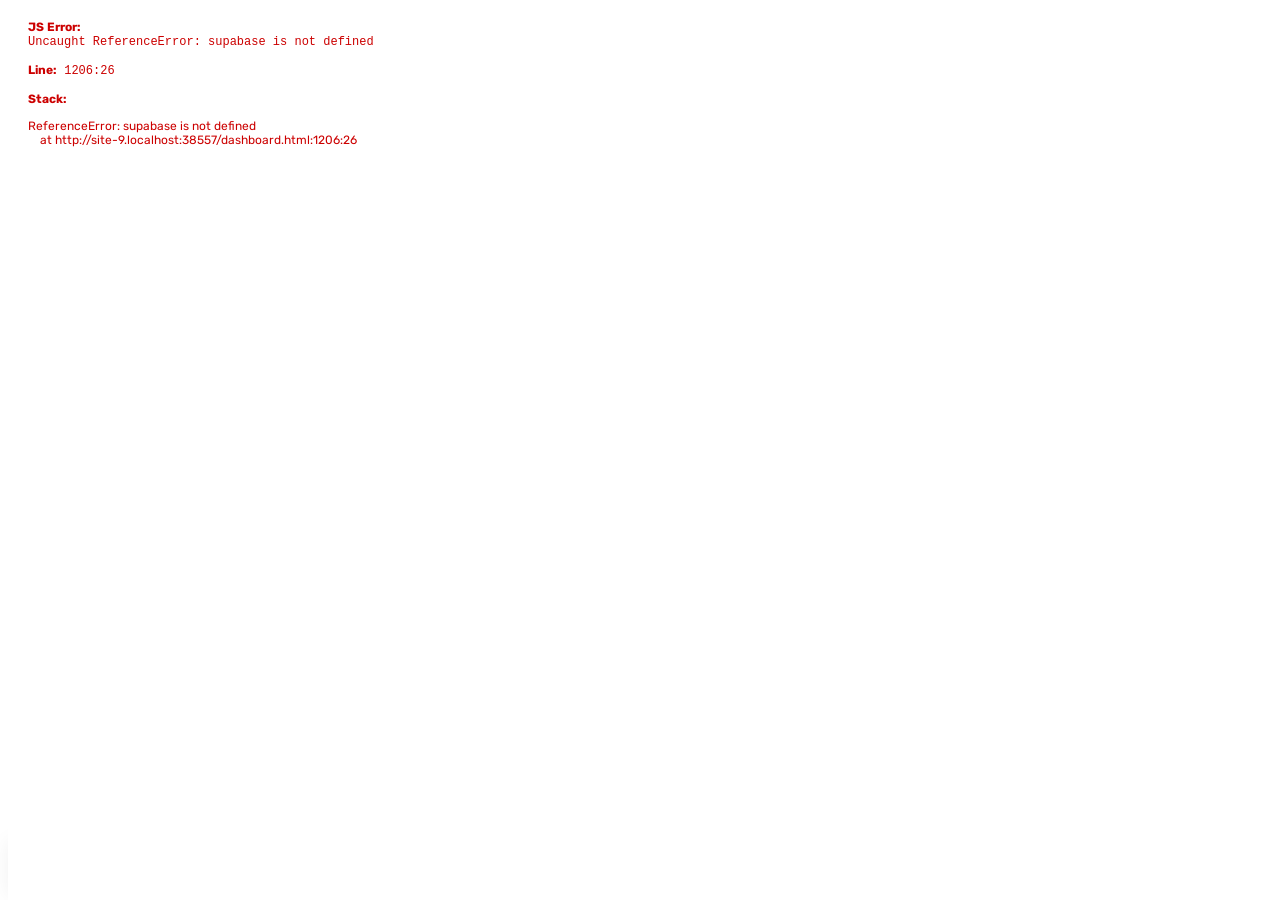
==== commit f14d466f: "Add files via upload" ====
--- a/dashboard.html
+++ b/dashboard.html
@@ -1655,7 +1655,7 @@
     if (error) {
       errEl.textContent = 'بيانات الدخول غير صحيحة: ' + error.message; errEl.classList.remove('hidden'); btn.textContent = 'دخول'
       // تسجيل المحاولة الفاشلة لصالح مركز المخاطر في لوحة صاحب المنصة (لا يؤثر على تجربة المستخدم حتى لو فشل النداء)
-      db.rpc('log_failed_login_attempt', { p_email: email, p_context: 'merchant_dashboard' }).catch(()=>{})
+      db.rpc('log_failed_login_attempt', { p_email: email, p_context: 'merchant_dashboard' }).then(() => {}, () => {})
       return
     }
     // لو نجح تسجيل الدخول، onAuthStateChange هيستدعي afterLogin() ويغيّر الشاشة.
@@ -4064,7 +4064,7 @@
     const { error: verifyErr } = await db.auth.signInWithPassword({ email: user.email, password: current })
     if (verifyErr) {
       errEl.textContent = 'كلمة السر الحالية غير صحيحة'; errEl.classList.remove('hidden')
-      db.rpc('log_failed_login_attempt', { p_email: user.email, p_context: 'password_change_verification' }).catch(()=>{})
+      db.rpc('log_failed_login_attempt', { p_email: user.email, p_context: 'password_change_verification' }).then(() => {}, () => {})
       return
     }
 
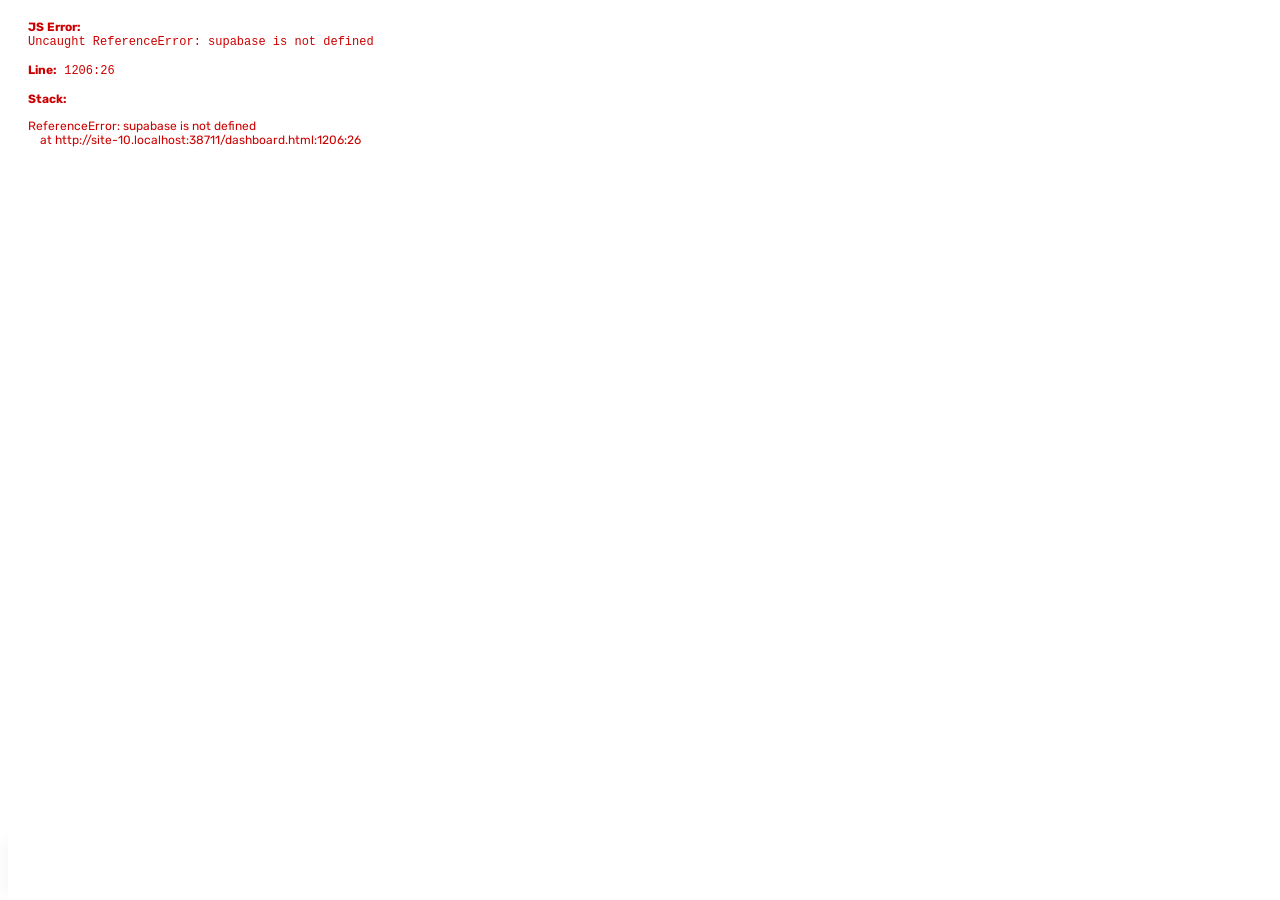
==== commit 6aa3416b: "Add files via upload" ====
--- a/dashboard.html
+++ b/dashboard.html
@@ -1587,6 +1587,12 @@
       _role = 'branch'; _activeBranchId = data.branch_id
       localStorage.setItem(LS_ROLE_KEY + '_' + _pcRestaurant.id, 'branch:' + data.branch_id)
     }
+    // مهم: verify_dashboard_passcode سجّلت الفرع النشط في الداتابيز، لكن التوكن الحالي
+    // (JWT) لسه فيه الـ claim القديم لحد ما يتجدد. refreshSession() بتجبر Supabase
+    // يصدر توكن جديد فورًا (ويستدعي الـ hook تاني) قبل ما نكمل تحميل أي بيانات —
+    // من غيرها، أول تحميل للطلبات كان هيستخدم صلاحيات الجلسة القديمة (أدمن أو فرع
+    // سابق) لحد ما يحصل تجديد تلقائي طبيعي بعدين
+    try { await db.auth.refreshSession() } catch (e) {}
     await loadDashboard(_pcRestaurant, _pcBranches)
   } catch (e) {
     errEl.classList.remove('hidden')
@@ -1655,7 +1661,7 @@
     if (error) {
       errEl.textContent = 'بيانات الدخول غير صحيحة: ' + error.message; errEl.classList.remove('hidden'); btn.textContent = 'دخول'
       // تسجيل المحاولة الفاشلة لصالح مركز المخاطر في لوحة صاحب المنصة (لا يؤثر على تجربة المستخدم حتى لو فشل النداء)
-      db.rpc('log_failed_login_attempt', { p_email: email, p_context: 'merchant_dashboard' }).then(() => {}, () => {})
+      db.rpc('log_failed_login_attempt', { p_email: email, p_context: 'merchant_dashboard' }).catch(()=>{})
       return
     }
     // لو نجح تسجيل الدخول، onAuthStateChange هيستدعي afterLogin() ويغيّر الشاشة.
@@ -2483,7 +2489,7 @@
 
 // ── BRANCHES ──────────────────────────────────────────────────────────
 async function loadBranches() {
-  const { data } = await db.from('branches').select('*').eq('restaurant_id', state.restaurant.id).order('created_at')
+  const { data } = await db.from('branches').select('id,restaurant_id,name,lat,lng,is_active,created_at').eq('restaurant_id', state.restaurant.id).order('created_at')
   state.branches = data || []
   // أمان: passcode الفرع مش موجود في select('*') بعد الحماية الجديدة — نجيبه من نفس
   // الدالة الآمنة المستخدمة في تسجيل الدخول (owner-only)
@@ -4064,7 +4070,7 @@
     const { error: verifyErr } = await db.auth.signInWithPassword({ email: user.email, password: current })
     if (verifyErr) {
       errEl.textContent = 'كلمة السر الحالية غير صحيحة'; errEl.classList.remove('hidden')
-      db.rpc('log_failed_login_attempt', { p_email: user.email, p_context: 'password_change_verification' }).then(() => {}, () => {})
+      db.rpc('log_failed_login_attempt', { p_email: user.email, p_context: 'password_change_verification' }).catch(()=>{})
       return
     }
 
@@ -4204,11 +4210,12 @@
 async function loadMerchantNotifications() {
   if (!state.restaurant) return
   try {
-    const { data } = await db.from('merchant_notifications')
+    let q = db.from('merchant_notifications')
       .select('*')
       .eq('restaurant_id', state.restaurant.id)
-      .order('created_at', { ascending: false })
-      .limit(20)
+    // جهاز فرع (مش أدمن): يشوف بس إشعارات فرعه + الإشعارات غير المصنّفة لفرع معين
+    if (_activeBranchId) q = q.or(`branch_id.is.null,branch_id.eq.${_activeBranchId}`)
+    const { data } = await q.order('created_at', { ascending: false }).limit(20)
     _merchantNotifications = data || []
     renderMerchantNotifList()
     refreshMerchantUnreadCount()
@@ -4263,7 +4270,11 @@
   _merchantNotifications.forEach(n => n.is_read = true)
   renderMerchantNotifList()
   try {
-    await db.from('merchant_notifications').update({ is_read: true }).eq('restaurant_id', state.restaurant.id).eq('is_read', false)
+    // نفس فلترة الفرع بتاعة التحميل بالظبط — جهاز فرع ميعلّمش إشعارات فروع تانية
+    // كمقروءة (كانت هتختفي من شاشة الأدمن أو الفروع التانية من غير ما يشوفوها أصلاً)
+    let q = db.from('merchant_notifications').update({ is_read: true }).eq('restaurant_id', state.restaurant.id).eq('is_read', false)
+    if (_activeBranchId) q = q.or(`branch_id.is.null,branch_id.eq.${_activeBranchId}`)
+    await q
   } catch (e) {}
   refreshMerchantUnreadCount()
 }
@@ -4272,10 +4283,12 @@
   const badge = document.getElementById('merchant-notif-badge')
   if (!state.restaurant || !badge) return
   try {
-    const { count } = await db.from('merchant_notifications')
+    let q = db.from('merchant_notifications')
       .select('id', { count: 'exact', head: true })
       .eq('restaurant_id', state.restaurant.id)
       .eq('is_read', false)
+    if (_activeBranchId) q = q.or(`branch_id.is.null,branch_id.eq.${_activeBranchId}`)
+    const { count } = await q
     const unread = count || 0
     badge.textContent   = unread > 9 ? '9+' : String(unread)
     badge.classList.toggle('hidden', unread === 0)
@@ -4288,6 +4301,9 @@
   _merchantNotifChannel = db
     .channel('merchant-notifs-' + state.restaurant.id)
     .on('postgres_changes', { event: 'INSERT', schema: 'public', table: 'merchant_notifications', filter: `restaurant_id=eq.${state.restaurant.id}` }, p => {
+      // فلترة الفرع هنا لازم تبقى client-side لأن Realtime مش بيدعم شرط OR جوه الـ filter
+      // نفسه — جهاز فرع (مش أدمن) يتجاهل أي إشعار مش بتاعه أو غير مصنّف لفرع
+      if (_activeBranchId && p.new.branch_id && p.new.branch_id !== _activeBranchId) return
       _merchantNotifications.unshift(p.new)
       if (_merchantNotifications.length > 20) _merchantNotifications = _merchantNotifications.slice(0, 20)
       renderMerchantNotifList()
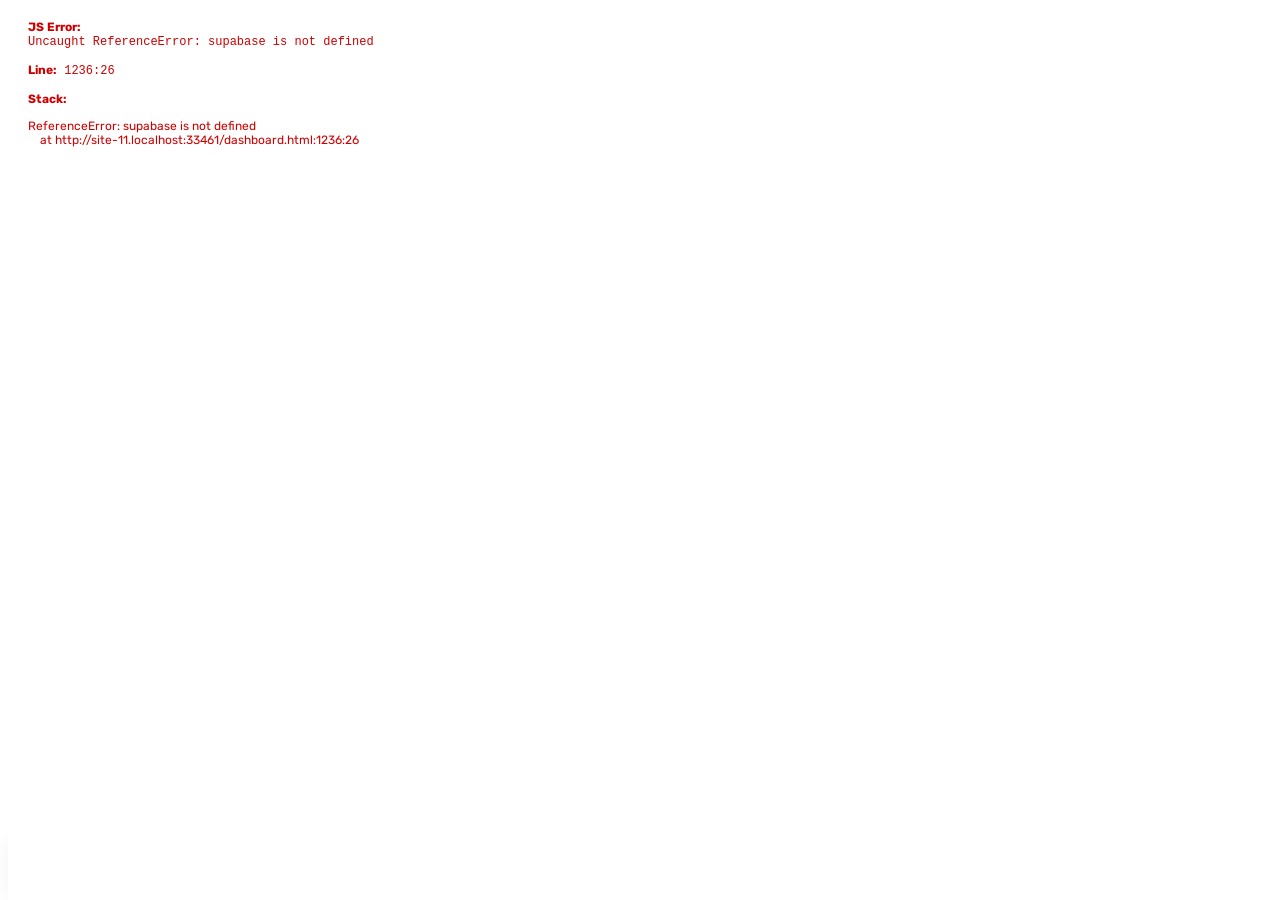
==== commit 9444d3c8: "Add files via upload" ====
--- a/dashboard.html
+++ b/dashboard.html
@@ -595,6 +595,36 @@
     <!-- Account Tab -->
     <div id="tab-content-account" class="hidden fade-up">
       <h2 class="font-extrabold text-gray-800 mb-4 flex items-center gap-2"><svg class="w-5 h-5 text-orange-500" viewBox="0 0 24 24" fill="none" stroke="currentColor" stroke-width="1.8" stroke-linecap="round" stroke-linejoin="round"><rect x="5" y="10" width="14" height="10" rx="2"/><path d="M8 10V7a4 4 0 018 0v3"/><circle cx="12" cy="15" r="1.2" fill="currentColor" stroke="none"/></svg>الحساب</h2>
+
+      <div class="bg-white rounded-2xl p-5 shadow-sm space-y-3 mb-4">
+        <div class="flex items-center justify-between">
+          <p class="font-extrabold text-gray-800 text-sm flex items-center gap-2">🤖 استهلاك المساعد الذكي (واتساب)</p>
+          <select id="ai-usage-period" onchange="loadAiUsageSummary()" class="text-xs font-bold border border-gray-200 rounded-lg px-2 py-1 text-gray-600">
+            <option value="7">آخر 7 أيام</option>
+            <option value="30" selected>آخر 30 يوم</option>
+            <option value="all">من البداية</option>
+          </select>
+        </div>
+        <p class="text-[11px] text-gray-400">تكلفة تشغيل الذكاء الاصطناعي اللي بيرد على عملائك على واتساب، محسوبة من عدد الطلبات اللي فعلاً اتعملت في الفترة دي.</p>
+        <div id="ai-usage-loading" class="text-xs text-gray-400 py-2">جاري التحميل...</div>
+        <div id="ai-usage-content" class="hidden grid grid-cols-2 gap-3">
+          <div class="bg-orange-50 rounded-xl p-3">
+            <p class="text-[11px] text-gray-500 mb-1">إجمالي التكلفة</p>
+            <p id="ai-usage-total-egp" class="text-lg font-extrabold text-orange-600">—</p>
+            <p id="ai-usage-total-usd" class="text-[10px] text-gray-400">—</p>
+          </div>
+          <div class="bg-gray-50 rounded-xl p-3">
+            <p class="text-[11px] text-gray-500 mb-1">عدد الأوردرات (عبر البوت)</p>
+            <p id="ai-usage-order-count" class="text-lg font-extrabold text-gray-800">—</p>
+          </div>
+          <div class="bg-gray-50 rounded-xl p-3 col-span-2">
+            <p class="text-[11px] text-gray-500 mb-1">متوسط التكلفة للأوردر الواحد</p>
+            <p id="ai-usage-avg" class="text-sm font-extrabold text-gray-800">—</p>
+          </div>
+        </div>
+        <p id="ai-usage-empty" class="hidden text-xs text-gray-400 py-2">مفيش بيانات استهلاك في الفترة دي لسه.</p>
+      </div>
+
       <div class="bg-white rounded-2xl p-5 shadow-sm space-y-4">
         <p class="text-xs text-gray-400">غيّر كلمة سر دخولك للوحة التحكم (الإيميل وكلمة السر اللي بتدخل بيهم في شاشة تسجيل الدخول). هذه غير كلمة سر الفروع.</p>
         <div><label class="text-xs font-bold text-gray-500 mb-1 block">كلمة السر الحالية</label>
@@ -4038,6 +4068,7 @@
   renderSubTabsBar(section)
 
   if (name === 'orders')       loadOrders()
+  if (name === 'account')      loadAiUsageSummary()
   if (name === 'profile')      closeProfileSubpage()
   if (name === 'quickprices')  loadQuickPrices()
   if (name === 'bundles')   loadBundles()
@@ -4045,6 +4076,58 @@
   if (name === 'customers') loadCustomers()
   if (name === 'banners')   loadBanners()
   if (name === 'branches')  loadBranches()
+}
+
+// ── AI USAGE & COST SUMMARY (تبويب الحساب) ─────────────────────────────
+// بيقرأ ai_cost_usd/ai_call_count من جدول orders (بتتسجل من بوت الواتساب لكل
+// أوردر اتعمل عن طريقه) ويعرضها للتاجر مباشرة، بدل ما يسأل عنها كل مرة.
+const AI_USAGE_USD_TO_EGP = 50.5 // سعر تقريبي، مش سعر لحظي حقيقي — يتحدث يدويًا لو الفرق كبير
+
+async function loadAiUsageSummary() {
+  const loadingEl = document.getElementById('ai-usage-loading')
+  const contentEl = document.getElementById('ai-usage-content')
+  const emptyEl   = document.getElementById('ai-usage-empty')
+  if (!loadingEl || !state.restaurant) return
+
+  loadingEl.classList.remove('hidden')
+  contentEl.classList.add('hidden')
+  emptyEl.classList.add('hidden')
+
+  try {
+    const period = document.getElementById('ai-usage-period')?.value || '30'
+    let query = db.from('orders')
+      .select('ai_cost_usd, ai_call_count, created_at')
+      .eq('restaurant_id', state.restaurant.id)
+      .gt('ai_cost_usd', 0)
+
+    if (period !== 'all') {
+      const since = new Date(Date.now() - Number(period) * 86400000).toISOString()
+      query = query.gte('created_at', since)
+    }
+
+    const { data, error } = await query
+    if (error) throw error
+
+    loadingEl.classList.add('hidden')
+
+    if (!data || !data.length) {
+      emptyEl.classList.remove('hidden')
+      return
+    }
+
+    const totalUsd = data.reduce((s, o) => s + (Number(o.ai_cost_usd) || 0), 0)
+    const orderCount = data.length
+    const totalEgp = totalUsd * AI_USAGE_USD_TO_EGP
+    const avgEgp = orderCount > 0 ? totalEgp / orderCount : 0
+
+    document.getElementById('ai-usage-total-egp').textContent = `${totalEgp.toLocaleString('ar-EG', { maximumFractionDigits: 2 })} ج.م`
+    document.getElementById('ai-usage-total-usd').textContent = `≈ $${totalUsd.toFixed(4)} (بسعر تقريبي)`
+    document.getElementById('ai-usage-order-count').textContent = orderCount.toLocaleString('ar-EG')
+    document.getElementById('ai-usage-avg').textContent = `${avgEgp.toLocaleString('ar-EG', { maximumFractionDigits: 3 })} ج.م / أوردر`
+    contentEl.classList.remove('hidden')
+  } catch (e) {
+    loadingEl.textContent = 'تعذر تحميل بيانات الاستهلاك: ' + e.message
+  }
 }
 
 async function changeOwnerPassword() {
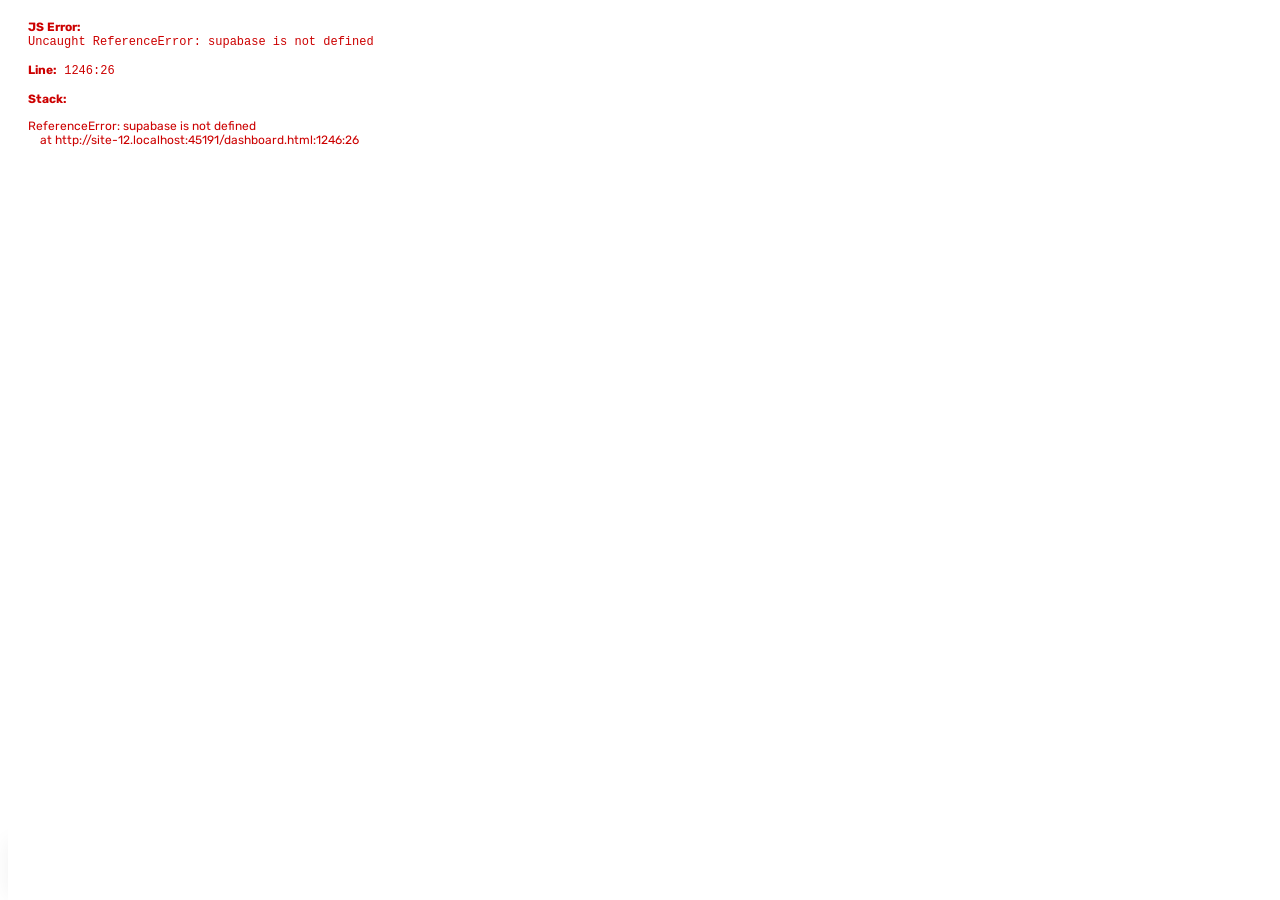
==== commit a9a646dc: "Add files via upload" ====
--- a/dashboard.html
+++ b/dashboard.html
@@ -596,6 +596,17 @@
     <div id="tab-content-account" class="hidden fade-up">
       <h2 class="font-extrabold text-gray-800 mb-4 flex items-center gap-2"><svg class="w-5 h-5 text-orange-500" viewBox="0 0 24 24" fill="none" stroke="currentColor" stroke-width="1.8" stroke-linecap="round" stroke-linejoin="round"><rect x="5" y="10" width="14" height="10" rx="2"/><path d="M8 10V7a4 4 0 018 0v3"/><circle cx="12" cy="15" r="1.2" fill="currentColor" stroke="none"/></svg>الحساب</h2>
 
+      <div class="bg-white rounded-2xl p-5 shadow-sm space-y-2 mb-4">
+        <p class="font-extrabold text-gray-800 text-sm flex items-center gap-2">💳 اشتراكك في منيوز</p>
+        <div id="sub-status-loading" class="text-xs text-gray-400 py-1">جاري التحميل...</div>
+        <div id="sub-status-content" class="hidden space-y-1">
+          <p class="text-sm text-gray-700">الباقة: <strong id="sub-plan-txt">—</strong></p>
+          <p class="text-sm text-gray-700">السعر: <strong id="sub-price-txt">—</strong></p>
+          <p class="text-sm text-gray-700">ميعاد الفاتورة الجاية: <strong id="sub-next-txt">—</strong></p>
+          <p id="sub-locked-warning" class="hidden text-xs font-bold text-red-600 bg-red-50 rounded-lg p-2 mt-1">⚠️ حسابك مقفول لعدم دفع الاشتراك. تواصل معانا عشان نفعّله تاني.</p>
+        </div>
+      </div>
+
       <div class="bg-white rounded-2xl p-5 shadow-sm space-y-3 mb-4">
         <div class="flex items-center justify-between">
           <p class="font-extrabold text-gray-800 text-sm flex items-center gap-2">🤖 استهلاك المساعد الذكي (واتساب)</p>
@@ -611,7 +622,6 @@
           <div class="bg-orange-50 rounded-xl p-3">
             <p class="text-[11px] text-gray-500 mb-1">إجمالي التكلفة</p>
             <p id="ai-usage-total-egp" class="text-lg font-extrabold text-orange-600">—</p>
-            <p id="ai-usage-total-usd" class="text-[10px] text-gray-400">—</p>
           </div>
           <div class="bg-gray-50 rounded-xl p-3">
             <p class="text-[11px] text-gray-500 mb-1">عدد الأوردرات (عبر البوت)</p>
@@ -4078,12 +4088,15 @@
   if (name === 'branches')  loadBranches()
 }
 
-// ── AI USAGE & COST SUMMARY (تبويب الحساب) ─────────────────────────────
-// بيقرأ ai_cost_usd/ai_call_count من جدول orders (بتتسجل من بوت الواتساب لكل
-// أوردر اتعمل عن طريقه) ويعرضها للتاجر مباشرة، بدل ما يسأل عنها كل مرة.
+// ── AI USAGE & SUBSCRIPTION SUMMARY (تبويب الحساب) ─────────────────────
+// بيقرا من get_my_subscription_and_ai_cost RPC، اللي بترجع تكلفة الـ AI
+// بعد ما الأدمن يكون ضاف الهامش الربحي بتاعه، وسعر الاشتراك بعد أي خصم.
+const BILLING_CYCLE_LABELS_MERCHANT = { monthly:'شهري', quarterly:'كل 3 شهور', biannual:'كل 6 شهور', yearly:'سنوي' }
 const AI_USAGE_USD_TO_EGP = 50.5 // سعر تقريبي، مش سعر لحظي حقيقي — يتحدث يدويًا لو الفرق كبير
 
 async function loadAiUsageSummary() {
+  const subLoadingEl = document.getElementById('sub-status-loading')
+  const subContentEl = document.getElementById('sub-status-content')
   const loadingEl = document.getElementById('ai-usage-loading')
   const contentEl = document.getElementById('ai-usage-content')
   const emptyEl   = document.getElementById('ai-usage-empty')
@@ -4092,41 +4105,50 @@
   loadingEl.classList.remove('hidden')
   contentEl.classList.add('hidden')
   emptyEl.classList.add('hidden')
+  subLoadingEl.classList.remove('hidden')
+  subContentEl.classList.add('hidden')
 
   try {
     const period = document.getElementById('ai-usage-period')?.value || '30'
-    let query = db.from('orders')
-      .select('ai_cost_usd, ai_call_count, created_at')
-      .eq('restaurant_id', state.restaurant.id)
-      .gt('ai_cost_usd', 0)
-
-    if (period !== 'all') {
-      const since = new Date(Date.now() - Number(period) * 86400000).toISOString()
-      query = query.gte('created_at', since)
+    const days = period === 'all' ? 36500 : Number(period)
+
+    const { data, error } = await db.rpc('get_my_subscription_and_ai_cost', {
+      p_restaurant_id: state.restaurant.id,
+      p_days: days
+    })
+    if (error) throw error
+    const row = data && data[0]
+
+    // كارت الاشتراك
+    subLoadingEl.classList.add('hidden')
+    if (row) {
+      document.getElementById('sub-plan-txt').textContent = row.subscription_plan
+        ? `${row.subscription_plan === 'multi_branch' ? 'أكتر من فرع' : 'فرع واحد'} / ${BILLING_CYCLE_LABELS_MERCHANT[row.billing_cycle] || row.billing_cycle}`
+        : 'مفيش باقة متحددة لسه'
+      document.getElementById('sub-price-txt').textContent = row.effective_price ? `${row.effective_price} ج.م` : '—'
+      document.getElementById('sub-next-txt').textContent = row.next_billing_date
+        ? new Date(row.next_billing_date).toLocaleDateString('ar-EG') : '—'
+      document.getElementById('sub-locked-warning').classList.toggle('hidden', !row.is_locked)
+      subContentEl.classList.remove('hidden')
     }
 
-    const { data, error } = await query
-    if (error) throw error
-
     loadingEl.classList.add('hidden')
 
-    if (!data || !data.length) {
+    if (!row || !row.ai_order_count) {
       emptyEl.classList.remove('hidden')
       return
     }
 
-    const totalUsd = data.reduce((s, o) => s + (Number(o.ai_cost_usd) || 0), 0)
-    const orderCount = data.length
-    const totalEgp = totalUsd * AI_USAGE_USD_TO_EGP
-    const avgEgp = orderCount > 0 ? totalEgp / orderCount : 0
+    const totalEgp = Number(row.ai_cost_usd_with_markup) * AI_USAGE_USD_TO_EGP
+    const avgEgp = row.ai_order_count > 0 ? totalEgp / row.ai_order_count : 0
 
     document.getElementById('ai-usage-total-egp').textContent = `${totalEgp.toLocaleString('ar-EG', { maximumFractionDigits: 2 })} ج.م`
-    document.getElementById('ai-usage-total-usd').textContent = `≈ $${totalUsd.toFixed(4)} (بسعر تقريبي)`
-    document.getElementById('ai-usage-order-count').textContent = orderCount.toLocaleString('ar-EG')
+    document.getElementById('ai-usage-order-count').textContent = row.ai_order_count.toLocaleString('ar-EG')
     document.getElementById('ai-usage-avg').textContent = `${avgEgp.toLocaleString('ar-EG', { maximumFractionDigits: 3 })} ج.م / أوردر`
     contentEl.classList.remove('hidden')
   } catch (e) {
     loadingEl.textContent = 'تعذر تحميل بيانات الاستهلاك: ' + e.message
+    subLoadingEl.textContent = 'تعذر تحميل بيانات الاشتراك'
   }
 }
 
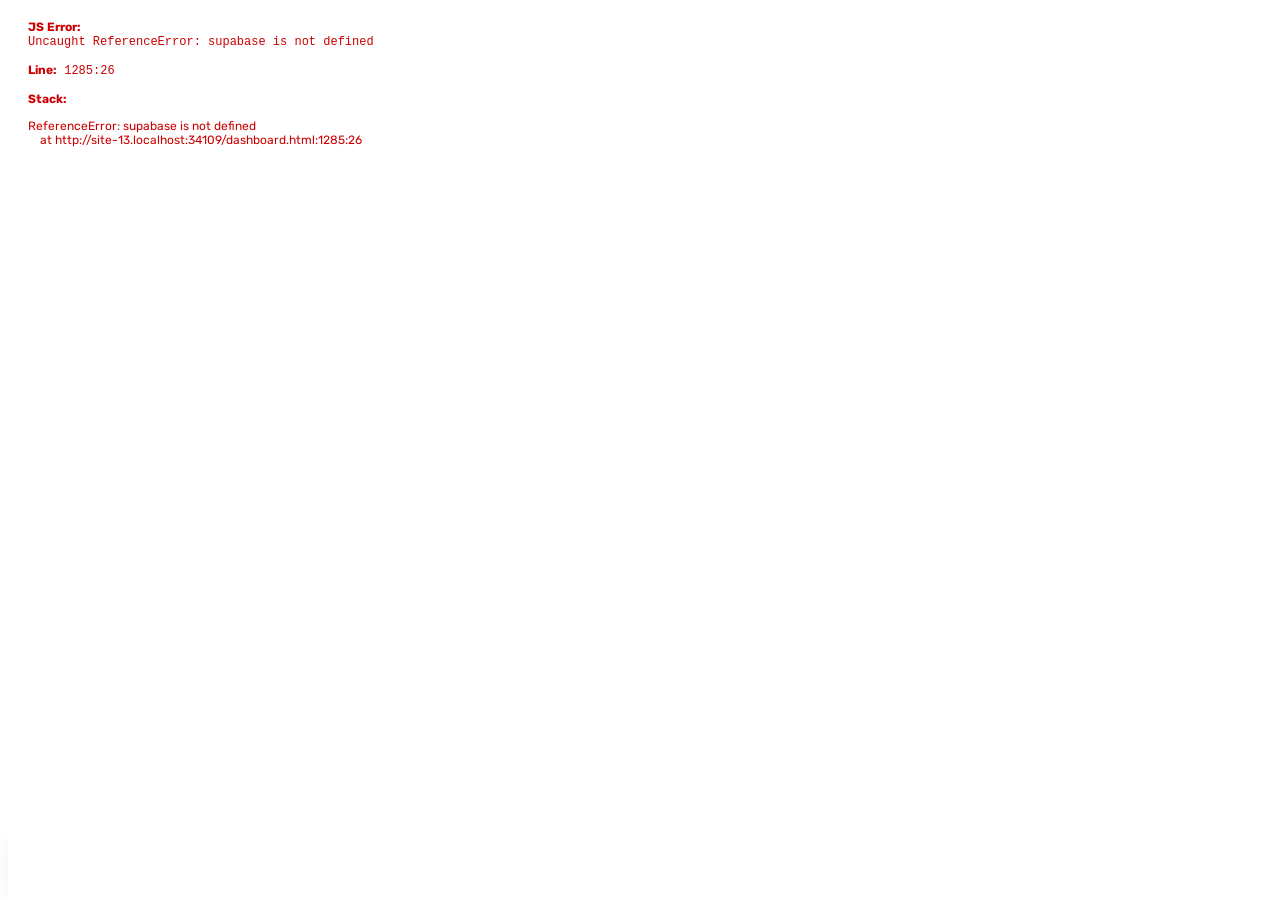
==== commit 1da6f6b7: "Add files via upload" ====
--- a/dashboard.html
+++ b/dashboard.html
@@ -240,6 +240,45 @@
       </div>
       <!-- قائمة العملاء -->
       <div id="customers-list" class="space-y-3"></div>
+    </div>
+
+    <!-- Broadcast Tab -->
+    <div id="tab-content-broadcast" class="hidden fade-up">
+      <h2 class="font-extrabold text-gray-800 mb-1">📣 رسالة جماعية على واتساب</h2>
+      <p class="text-xs text-gray-400 mb-4">اختار عملاءك وابعتلهم رسالة واحدة على واتساب دفعة واحدة</p>
+
+      <div class="bg-white rounded-2xl p-4 shadow-sm mb-4">
+        <label class="text-sm font-bold text-gray-700 block mb-2">نص الرسالة</label>
+        <textarea id="bc-message" rows="3" placeholder="عندنا عرض خصم 20% على كل الطلبات النهاردة بس!"
+          class="w-full border border-gray-200 rounded-xl px-4 py-2.5 text-sm focus:outline-none focus:ring-2 focus:ring-orange-400"></textarea>
+        <p class="text-xs text-gray-400 mt-1">هتتبعت مع اسم متجرك تلقائيًا، وفيها زرار إلغاء اشتراك جاهز.</p>
+      </div>
+
+      <div class="bg-white rounded-2xl p-4 shadow-sm mb-4">
+        <div class="flex items-center justify-between mb-3">
+          <label class="text-sm font-bold text-gray-700">اختار العملاء</label>
+          <span id="bc-customers-count" class="text-xs text-gray-400">لم يتم اختيار أحد بعد</span>
+        </div>
+        <div class="flex gap-2 mb-3">
+          <input id="bc-cust-search" type="search" placeholder="ابحث بالاسم أو الرقم..." oninput="renderBroadcastCustomerPicker()"
+                 class="flex-1 border border-gray-200 rounded-xl px-4 py-2 text-sm focus:outline-none focus:ring-2 focus:ring-orange-400" />
+          <button onclick="selectAllBroadcastCustomers()" class="bg-gray-100 text-gray-600 font-bold px-3 py-2 rounded-xl text-xs whitespace-nowrap">اختار الكل</button>
+        </div>
+        <div id="bc-customers-list" class="space-y-1 max-h-64 overflow-y-auto border border-gray-100 rounded-xl p-2"></div>
+      </div>
+
+      <div id="bc-error" class="hidden bg-red-50 text-red-600 text-sm rounded-xl p-3 mb-4"></div>
+
+      <button onclick="sendBroadcastMessage()" id="bc-send-btn"
+        class="w-full bg-orange-500 text-white font-extrabold py-3.5 rounded-2xl text-sm">ابعت الرسالة دلوقتي</button>
+
+      <div id="bc-results" class="hidden mt-4">
+        <div class="grid grid-cols-3 gap-2">
+          <div class="bg-green-50 rounded-2xl p-3 text-center"><p class="text-xl font-extrabold text-green-500" id="bc-res-sent">—</p><p class="text-xs text-gray-500 mt-1">اتبعتت</p></div>
+          <div class="bg-amber-50 rounded-2xl p-3 text-center"><p class="text-xl font-extrabold text-amber-500" id="bc-res-skip">—</p><p class="text-xs text-gray-500 mt-1">اتخطت</p></div>
+          <div class="bg-red-50 rounded-2xl p-3 text-center"><p class="text-xl font-extrabold text-red-500" id="bc-res-fail">—</p><p class="text-xs text-gray-500 mt-1">فشلت</p></div>
+        </div>
+      </div>
     </div>
 
     <!-- Analytics Tab -->
@@ -1287,14 +1326,14 @@
 const SECTION_TABS = {
   orders:     ['orders'],
   products:   ['products', 'categories', 'quickprices'],
-  marketing:  ['bundles', 'banners', 'analytics', 'customers', 'loyalty'],
+  marketing:  ['bundles', 'banners', 'analytics', 'customers', 'loyalty', 'broadcast'],
   store:      ['profile', 'appearance', 'branches', 'delivery', 'account']
 }
 const TAB_TO_SECTION = {}
 Object.entries(SECTION_TABS).forEach(([sec, tabs]) => tabs.forEach(t => TAB_TO_SECTION[t] = sec))
 const TAB_SUBLABEL = {
   products: 'المنتجات', categories: 'التصنيفات', quickprices: '⚡ تحديث سريع',
-  bundles: '🎁 العروض', banners: '📢 البنرات', analytics: '📊 الإحصائيات', customers: '👥 العملاء', loyalty: '🎁 هدايا الولاء',
+  bundles: '🎁 العروض', banners: '📢 البنرات', analytics: '📊 الإحصائيات', customers: '👥 العملاء', loyalty: '🎁 هدايا الولاء', broadcast: '📣 رسالة جماعية',
   profile: 'ملف المتجر', appearance: 'المظهر', branches: 'الفروع', delivery: 'التوصيل', account: 'الحساب'
 }
 // أيقونات SVG لقائمة قسم "المتجر" الجانبية (بديل الايموجيز القديمة، Heroicons-style)
@@ -3198,6 +3237,82 @@
     </div>`).join('')
 }
 
+// ── رسالة جماعية على واتساب (تبويب التسويق → broadcast) ────────────────
+// بيستخدم نفس _allCustomers اللي بتحمّلها loadCustomers()، وبيبعت عن طريق
+// send-broadcast Edge Function (اللي بتتحقق من هوية التاجر بجلسة الدخول
+// نفسها، وبتحترم whatsapp_marketing_optin لكل عميل تلقائيًا في الباك إند)
+let _bcSelectedCustomers = new Set()
+
+async function loadBroadcastTab() {
+  if (!_allCustomers.length) await loadCustomers()
+  renderBroadcastCustomerPicker()
+  document.getElementById('bc-results').classList.add('hidden')
+}
+
+function renderBroadcastCustomerPicker() {
+  const q = document.getElementById('bc-cust-search').value.trim().toLowerCase()
+  const list = (_allCustomers || []).filter(c => c.phone && (!q || (c.name || '').toLowerCase().includes(q) || (c.phone || '').includes(q)))
+  const el = document.getElementById('bc-customers-list')
+  el.innerHTML = list.length ? list.map(c => `
+    <label class="flex items-center gap-2 px-3 py-2 text-sm border-b border-gray-50 last:border-0">
+      <input type="checkbox" onchange="toggleBroadcastCustomer('${escapeHtml(c.id)}', this.checked)" ${_bcSelectedCustomers.has(c.id) ? 'checked' : ''} class="w-4 h-4 accent-orange-500" />
+      <span class="flex-1">${escapeHtml(c.name) || '(بدون اسم)'} <span class="text-gray-400">· ${escapeHtml(c.phone)}</span></span>
+    </label>`).join('') : `<p class="text-center text-gray-400 text-xs py-4">لا يوجد عملاء بأرقام مسجلة</p>`
+  updateBroadcastCustomersCount()
+}
+function toggleBroadcastCustomer(id, checked) {
+  if (checked) _bcSelectedCustomers.add(id); else _bcSelectedCustomers.delete(id)
+  updateBroadcastCustomersCount()
+}
+function selectAllBroadcastCustomers() {
+  const q = document.getElementById('bc-cust-search').value.trim().toLowerCase()
+  const list = (_allCustomers || []).filter(c => c.phone && (!q || (c.name || '').toLowerCase().includes(q) || (c.phone || '').includes(q)))
+  list.forEach(c => _bcSelectedCustomers.add(c.id))
+  renderBroadcastCustomerPicker()
+}
+function updateBroadcastCustomersCount() {
+  document.getElementById('bc-customers-count').textContent =
+    _bcSelectedCustomers.size ? `تم اختيار ${_bcSelectedCustomers.size} عميل` : 'لم يتم اختيار أحد بعد'
+}
+
+async function sendBroadcastMessage() {
+  const errEl = document.getElementById('bc-error')
+  errEl.classList.add('hidden')
+  const message = document.getElementById('bc-message').value.trim()
+
+  if (!_bcSelectedCustomers.size) { errEl.textContent = 'اختار عميل واحد على الأقل'; errEl.classList.remove('hidden'); return }
+  if (!message)                   { errEl.textContent = 'اكتب نص الرسالة';           errEl.classList.remove('hidden'); return }
+
+  const phones = _allCustomers.filter(c => _bcSelectedCustomers.has(c.id)).map(c => c.phone).filter(Boolean)
+  const btn = document.getElementById('bc-send-btn')
+  btn.disabled = true
+  btn.textContent = `بيبعت... (${phones.length} رقم)`
+  document.getElementById('bc-results').classList.add('hidden')
+
+  try {
+    const { data: { session } } = await db.auth.getSession()
+    const res = await fetch('https://pcmyugeqveyjnappulng.supabase.co/functions/v1/send-broadcast', {
+      method: 'POST',
+      headers: { 'Content-Type': 'application/json', 'Authorization': `Bearer ${session.access_token}` },
+      body: JSON.stringify({ phones, message })
+    })
+    const data = await res.json()
+    if (!res.ok) { errEl.textContent = 'خطأ: ' + (data?.error || res.status); errEl.classList.remove('hidden'); return }
+
+    document.getElementById('bc-res-sent').textContent = data.summary.sent
+    document.getElementById('bc-res-skip').textContent = data.summary.skipped
+    document.getElementById('bc-res-fail').textContent = data.summary.failed
+    document.getElementById('bc-results').classList.remove('hidden')
+    showToast(`تم إرسال الرسالة لـ ${data.summary.sent} عميل ✅`)
+  } catch (e) {
+    errEl.textContent = 'فشل الاتصال: ' + e.message
+    errEl.classList.remove('hidden')
+  } finally {
+    btn.disabled = false
+    btn.textContent = 'ابعت الرسالة دلوقتي'
+  }
+}
+
 async function giftCoins(customerId, customerName) {
   const amount = prompt(`كم كوين تريد إهداء لـ ${customerName}؟\n(مثال: 5000 = 5 ج.م)`)
   if (!amount || isNaN(parseInt(amount))) return
@@ -4060,7 +4175,7 @@
 }
 
 function showTab(name) {
-  const tabs = ['products','categories','quickprices','bundles','banners','orders','customers','analytics','branches','profile','appearance','delivery','loyalty','account']
+  const tabs = ['products','categories','quickprices','bundles','banners','orders','customers','analytics','branches','profile','appearance','delivery','loyalty','account','broadcast']
   tabs.forEach(t => document.getElementById('tab-content-' + t).classList.add('hidden'))
   document.getElementById('tab-content-' + name).classList.remove('hidden')
 
@@ -4086,6 +4201,7 @@
   if (name === 'customers') loadCustomers()
   if (name === 'banners')   loadBanners()
   if (name === 'branches')  loadBranches()
+  if (name === 'broadcast') loadBroadcastTab()
 }
 
 // ── AI USAGE & SUBSCRIPTION SUMMARY (تبويب الحساب) ─────────────────────
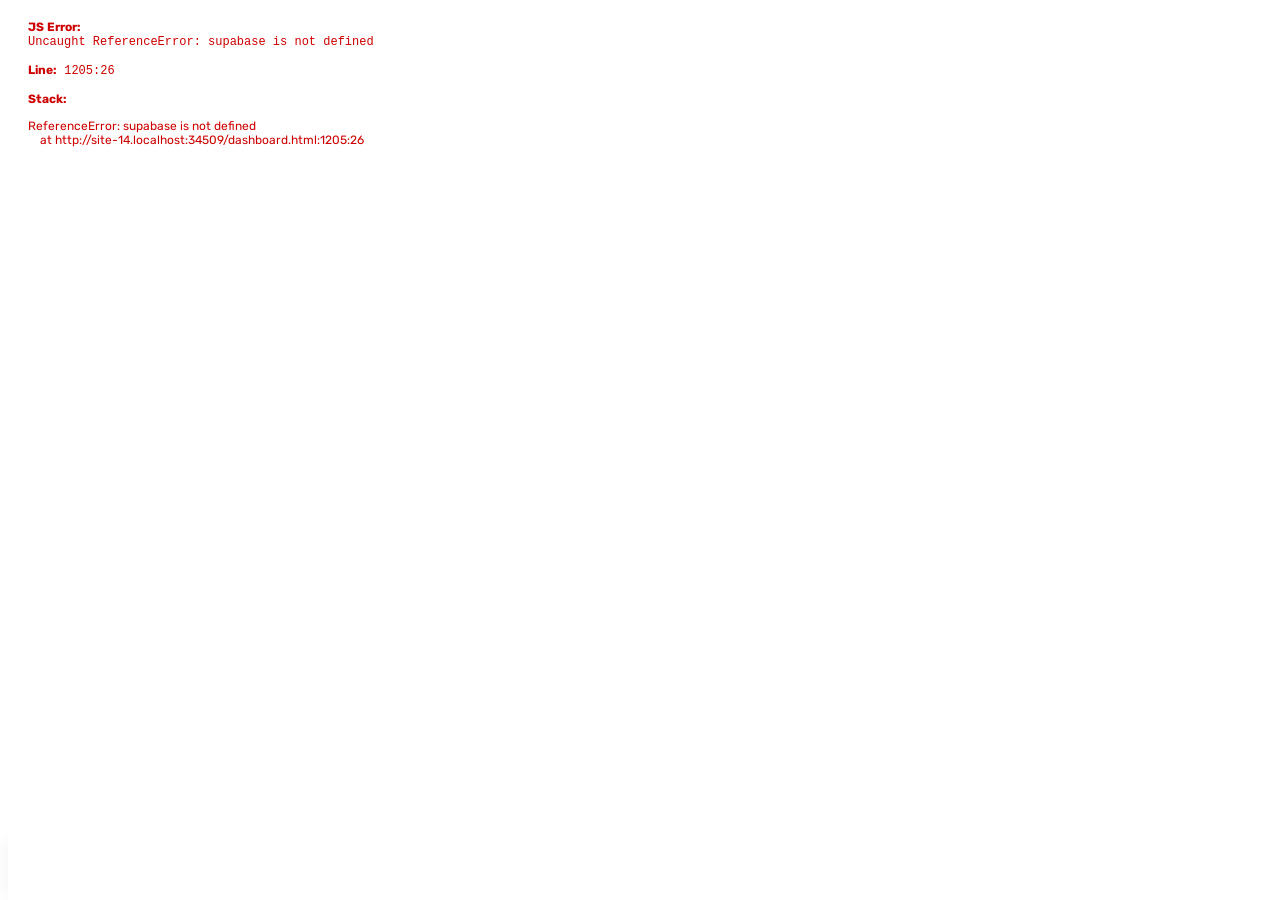
==== commit 77a38f38: "Add files via upload" ====
--- a/dashboard.html
+++ b/dashboard.html
@@ -223,64 +223,6 @@
       <div id="orders-list" class="space-y-4"></div>
     </div>
 
-    <!-- Customers Tab -->
-    <div id="tab-content-customers" class="hidden fade-up">
-      <h2 class="font-extrabold text-gray-800 mb-4">👥 العملاء</h2>
-      <!-- إحصائيات سريعة -->
-      <div class="grid grid-cols-3 gap-3 mb-4">
-        <div class="bg-orange-50 rounded-2xl p-3 text-center"><p class="text-2xl font-extrabold text-orange-500" id="cust-stat-total">—</p><p class="text-xs text-gray-500 mt-1">عدد العملاء</p></div>
-        <div class="bg-green-50 rounded-2xl p-3 text-center"><p class="text-2xl font-extrabold text-green-500" id="cust-stat-coins">—</p><p class="text-xs text-gray-500 mt-1">إجمالي الكوينز</p></div>
-        <div class="bg-blue-50 rounded-2xl p-3 text-center"><p class="text-2xl font-extrabold text-blue-500" id="cust-stat-orders">—</p><p class="text-xs text-gray-500 mt-1">طلبات بحسابات</p></div>
-      </div>
-      <!-- فلتر بحث -->
-      <div class="flex gap-2 mb-4">
-        <input id="cust-search" type="search" placeholder="ابحث بالاسم أو الإيميل..." oninput="filterCustomers()"
-               class="flex-1 border border-gray-200 rounded-xl px-4 py-2.5 text-sm focus:outline-none focus:ring-2 focus:ring-orange-400" />
-        <button onclick="loadCustomers()" class="bg-gray-100 text-gray-600 font-bold px-4 py-2.5 rounded-xl text-sm">تحديث</button>
-      </div>
-      <!-- قائمة العملاء -->
-      <div id="customers-list" class="space-y-3"></div>
-    </div>
-
-    <!-- Broadcast Tab -->
-    <div id="tab-content-broadcast" class="hidden fade-up">
-      <h2 class="font-extrabold text-gray-800 mb-1">📣 رسالة جماعية على واتساب</h2>
-      <p class="text-xs text-gray-400 mb-4">اختار عملاءك وابعتلهم رسالة واحدة على واتساب دفعة واحدة</p>
-
-      <div class="bg-white rounded-2xl p-4 shadow-sm mb-4">
-        <label class="text-sm font-bold text-gray-700 block mb-2">نص الرسالة</label>
-        <textarea id="bc-message" rows="3" placeholder="عندنا عرض خصم 20% على كل الطلبات النهاردة بس!"
-          class="w-full border border-gray-200 rounded-xl px-4 py-2.5 text-sm focus:outline-none focus:ring-2 focus:ring-orange-400"></textarea>
-        <p class="text-xs text-gray-400 mt-1">هتتبعت مع اسم متجرك تلقائيًا، وفيها زرار إلغاء اشتراك جاهز.</p>
-      </div>
-
-      <div class="bg-white rounded-2xl p-4 shadow-sm mb-4">
-        <div class="flex items-center justify-between mb-3">
-          <label class="text-sm font-bold text-gray-700">اختار العملاء</label>
-          <span id="bc-customers-count" class="text-xs text-gray-400">لم يتم اختيار أحد بعد</span>
-        </div>
-        <div class="flex gap-2 mb-3">
-          <input id="bc-cust-search" type="search" placeholder="ابحث بالاسم أو الرقم..." oninput="renderBroadcastCustomerPicker()"
-                 class="flex-1 border border-gray-200 rounded-xl px-4 py-2 text-sm focus:outline-none focus:ring-2 focus:ring-orange-400" />
-          <button onclick="selectAllBroadcastCustomers()" class="bg-gray-100 text-gray-600 font-bold px-3 py-2 rounded-xl text-xs whitespace-nowrap">اختار الكل</button>
-        </div>
-        <div id="bc-customers-list" class="space-y-1 max-h-64 overflow-y-auto border border-gray-100 rounded-xl p-2"></div>
-      </div>
-
-      <div id="bc-error" class="hidden bg-red-50 text-red-600 text-sm rounded-xl p-3 mb-4"></div>
-
-      <button onclick="sendBroadcastMessage()" id="bc-send-btn"
-        class="w-full bg-orange-500 text-white font-extrabold py-3.5 rounded-2xl text-sm">ابعت الرسالة دلوقتي</button>
-
-      <div id="bc-results" class="hidden mt-4">
-        <div class="grid grid-cols-3 gap-2">
-          <div class="bg-green-50 rounded-2xl p-3 text-center"><p class="text-xl font-extrabold text-green-500" id="bc-res-sent">—</p><p class="text-xs text-gray-500 mt-1">اتبعتت</p></div>
-          <div class="bg-amber-50 rounded-2xl p-3 text-center"><p class="text-xl font-extrabold text-amber-500" id="bc-res-skip">—</p><p class="text-xs text-gray-500 mt-1">اتخطت</p></div>
-          <div class="bg-red-50 rounded-2xl p-3 text-center"><p class="text-xl font-extrabold text-red-500" id="bc-res-fail">—</p><p class="text-xs text-gray-500 mt-1">فشلت</p></div>
-        </div>
-      </div>
-    </div>
-
     <!-- Analytics Tab -->
     <div id="tab-content-analytics" class="hidden fade-up">
       <h2 class="font-extrabold text-gray-800 mb-4">📊 إحصائيات</h2>
@@ -297,40 +239,21 @@
     </div>
 
 
-    <!-- Loyalty Gifts Tab (هدايا الولاء) -->
+    <!-- Offers & Compensation Tab (كانت هدايا الولاء — دلوقتي بس العروض اللي فعلاً بيد التاجر) -->
     <div id="tab-content-loyalty" class="hidden fade-up">
-      <h2 class="font-extrabold text-gray-800 mb-4">🎁 هدايا الولاء</h2>
-
-      <!-- إعدادات الولاء والكوينز -->
+      <h2 class="font-extrabold text-gray-800 mb-4">🏷️ عروض وتعويضات</h2>
+      <p class="text-[11px] text-gray-400 mb-4">بونص الترحيب وبونص الإحالة والحد الأدنى للاسترداد بقوا إعداد موحّد على مستوى منيوز كله، مش من هنا.</p>
+
+      <!-- إعدادات هدية الميلاد وهدية/قسيمة الشراء -->
       <div id="loyalty-section" class="hidden bg-white rounded-2xl p-5 shadow-sm space-y-4">
         <div class="flex items-center justify-between">
-          <h3 class="font-bold text-gray-700">🪙 نظام الكوينز</h3>
+          <h3 class="font-bold text-gray-700">🪙 عروض الشراء</h3>
           <div class="flex items-center gap-2">
             <input id="set-loyalty-enabled" type="checkbox" class="w-5 h-5 accent-orange-500" onchange="toggleLoyaltySection()" />
           </div>
         </div>
         <div id="loyalty-fields" class="hidden space-y-4">
           <p class="text-xs text-gray-400">1,000 كوين = 1 ج.م — كل القيم بالكوين إلا كود الخصم المخصص (بالجنيه)</p>
-
-          <!-- بونص الترحيب -->
-          <div class="border border-gray-100 rounded-xl p-3 space-y-2">
-            <div class="flex items-center justify-between">
-              <label class="text-xs font-bold text-gray-600">🎁 بونص الترحيب عند أول تسجيل</label>
-              <input id="set-welcome-enabled" type="checkbox" class="w-5 h-5 accent-orange-500" onchange="toggleLoyaltySubfield('welcome')" />
-            </div>
-            <input id="set-welcome-coins" type="number" min="0" placeholder="10000" class="hidden w-full border border-gray-200 rounded-xl px-4 py-3 text-sm focus:outline-none focus:ring-2 focus:ring-orange-400" />
-            <p class="text-[11px] text-gray-400">يتحول تلقائياً لرصيد نقدي بالمحفظة فوراً، ليستخدمه العميل في أول أوردر</p>
-          </div>
-
-          <!-- بونص الإحالة -->
-          <div class="border border-gray-100 rounded-xl p-3 space-y-2">
-            <div class="flex items-center justify-between">
-              <label class="text-xs font-bold text-gray-600">🔗 بونص الإحالة للمُحيل</label>
-              <input id="set-referral-enabled" type="checkbox" class="w-5 h-5 accent-orange-500" onchange="toggleLoyaltySubfield('referral')" />
-            </div>
-            <input id="set-referral-coins" type="number" min="0" placeholder="5000" class="hidden w-full border border-gray-200 rounded-xl px-4 py-3 text-sm focus:outline-none focus:ring-2 focus:ring-orange-400" />
-            <p class="text-[11px] text-gray-400">يتحول تلقائياً لرصيد نقدي بالمحفظة فوراً عند نجاح الإحالة</p>
-          </div>
 
           <!-- هدية عيد الميلاد -->
           <div class="border border-gray-100 rounded-xl p-3 space-y-2">
@@ -375,10 +298,7 @@
             </div>
           </div>
 
-          <div><label class="text-xs font-bold text-gray-500 mb-1 block">⬇️ الحد الأدنى للاسترداد (كوين) — مثال: 100,000 = 100 ج.م</label>
-            <input id="set-min-redeem" type="number" min="0" placeholder="100000" class="w-full border border-gray-200 rounded-xl px-4 py-3 text-sm focus:outline-none focus:ring-2 focus:ring-orange-400" /></div>
-
-          <button onclick="saveLoyaltySettings()" class="w-full bg-orange-500 text-white font-bold rounded-xl py-3">حفظ إعدادات الكوينز</button>
+          <button onclick="saveLoyaltySettings()" class="w-full bg-orange-500 text-white font-bold rounded-xl py-3">حفظ إعدادات العروض</button>
         </div>
       </div>
 
@@ -1326,14 +1246,14 @@
 const SECTION_TABS = {
   orders:     ['orders'],
   products:   ['products', 'categories', 'quickprices'],
-  marketing:  ['bundles', 'banners', 'analytics', 'customers', 'loyalty', 'broadcast'],
+  marketing:  ['bundles', 'banners', 'analytics', 'loyalty'],
   store:      ['profile', 'appearance', 'branches', 'delivery', 'account']
 }
 const TAB_TO_SECTION = {}
 Object.entries(SECTION_TABS).forEach(([sec, tabs]) => tabs.forEach(t => TAB_TO_SECTION[t] = sec))
 const TAB_SUBLABEL = {
   products: 'المنتجات', categories: 'التصنيفات', quickprices: '⚡ تحديث سريع',
-  bundles: '🎁 العروض', banners: '📢 البنرات', analytics: '📊 الإحصائيات', customers: '👥 العملاء', loyalty: '🎁 هدايا الولاء', broadcast: '📣 رسالة جماعية',
+  bundles: '🎁 العروض', banners: '📢 البنرات', analytics: '📊 الإحصائيات', loyalty: '🏷️ عروض وتعويضات',
   profile: 'ملف المتجر', appearance: 'المظهر', branches: 'الفروع', delivery: 'التوصيل', account: 'الحساب'
 }
 // أيقونات SVG لقائمة قسم "المتجر" الجانبية (بديل الايموجيز القديمة، Heroicons-style)
@@ -1716,7 +1636,7 @@
       const el = document.getElementById('tab-content-' + t)
       return el && !el.classList.contains('hidden')
     })
-    if (['profile', 'appearance', 'delivery', 'analytics', 'branches', 'customers', 'loyalty'].includes(currentTab)) showSection('orders')
+    if (['profile', 'appearance', 'delivery', 'analytics', 'branches', 'loyalty'].includes(currentTab)) showSection('orders')
   }
   // تحديث شريط التبويبات الفرعية الحالي (لإخفاء تبويبات الأدمن فيه لو لزم)
   const activeSection = Object.keys(SECTION_TABS).find(sec => {
@@ -1795,17 +1715,10 @@
     document.getElementById('set-restaurant-lng').value = r.lng
     document.getElementById('set-location-label').textContent = `✅ تم تحديد الموقع (${_restPickedLat.toFixed(4)}, ${_restPickedLng.toFixed(4)})`
   }
-  // إعدادات الولاء
+  // إعدادات العروض (الترحيب/الإحالة/الحد الأدنى بقوا مركزيين في menuz_loyalty_settings، مش هنا)
   const loyEl = document.getElementById('set-loyalty-enabled')
   if (loyEl) {
     loyEl.checked = r.loyalty_enabled || false
-    document.getElementById('set-min-redeem').value = r.min_redeem_coins ?? 100000
-
-    document.getElementById('set-welcome-enabled').checked = r.welcome_bonus_enabled ?? true
-    document.getElementById('set-welcome-coins').value     = r.welcome_coins ?? 10000
-
-    document.getElementById('set-referral-enabled').checked = r.referral_enabled ?? true
-    document.getElementById('set-referral-coins').value     = r.referral_coins ?? 5000
 
     document.getElementById('set-birthday-enabled').checked = r.birthday_gift_enabled || false
     document.getElementById('set-birthday-coins').value     = r.birthday_coins ?? 3000
@@ -1870,8 +1783,6 @@
 // keepCurrentCheckbox=true تُستخدم وقت التحميل الأولي (الـ checkbox خلاص مظبوط من قبل، مجرد إظهار/إخفاء)
 function toggleLoyaltySubfield(key, keepCurrentCheckbox) {
   const map = {
-    welcome:         { checkbox: 'set-welcome-enabled',         field: 'set-welcome-coins' },
-    referral:        { checkbox: 'set-referral-enabled',        field: 'set-referral-coins' },
     birthday:        { checkbox: 'set-birthday-enabled',        field: 'set-birthday-coins' },
     purchaseReward:  { checkbox: 'set-purchase-reward-enabled', field: 'purchase-reward-fields' },
     purchaseVoucher: { checkbox: 'set-purchase-voucher-enabled', field: 'purchase-voucher-fields' },
@@ -1892,13 +1803,6 @@
 
 async function saveLoyaltySettings() {
   const enabled    = document.getElementById('set-loyalty-enabled').checked
-  const minRedeem  = parseInt(document.getElementById('set-min-redeem').value) || 100000
-
-  const welcomeEnabled  = document.getElementById('set-welcome-enabled').checked
-  const welcome         = parseInt(document.getElementById('set-welcome-coins').value) || 10000
-
-  const referralEnabled = document.getElementById('set-referral-enabled').checked
-  const referral         = parseInt(document.getElementById('set-referral-coins').value) || 5000
 
   const birthdayEnabled = document.getElementById('set-birthday-enabled').checked
   const birthdayCoins    = parseInt(document.getElementById('set-birthday-coins').value) || 3000
@@ -1914,13 +1818,6 @@
 
   const payload = {
     loyalty_enabled:  enabled,
-    min_redeem_coins: minRedeem,
-
-    welcome_bonus_enabled: welcomeEnabled,
-    welcome_coins:         welcome,
-
-    referral_enabled: referralEnabled,
-    referral_coins:   referral,
 
     birthday_gift_enabled: birthdayEnabled,
     birthday_coins:        birthdayCoins,
@@ -3186,148 +3083,23 @@
 
 // ── CUSTOMERS TAB ─────────────────────────────────────────────────────
 let _allCustomers = []
+// بيجيب عملاء منيوز (platform_customers) اللي فعلاً طلبوا من المتجر ده قبل
+// كده — الاستخدام الوحيد المتبقي: قائمة اختيار عملاء محددين لاستهداف كود
+// خصم. عرض/تعديل رصيد العميل مش شغل التاجر خالص دلوقتي (بقى تابع لمنيوز).
 async function loadCustomers() {
-  const { data: custs } = await db.from('menu_customers')
-    .select('id,name,email,phone,coins_balance,referral_code,created_at,welcome_coins_claimed')
+  const { data: rows } = await db.from('orders')
+    .select('customer_id, platform_customers(id,name,phone)')
     .eq('restaurant_id', state.restaurant.id)
+    .not('customer_id', 'is', null)
     .order('created_at', { ascending: false })
-    .limit(200)
-  _allCustomers = custs || []
-
-  // إحصائيات
-  document.getElementById('cust-stat-total').textContent  = _allCustomers.length
-  const totalCoins = _allCustomers.reduce((s, c) => s + (c.coins_balance || 0), 0)
-  document.getElementById('cust-stat-coins').textContent  = (totalCoins / 1000).toFixed(0) + ' ج'
-  const { count } = await db.from('orders').select('id', { count: 'exact', head: true })
-    .eq('restaurant_id', state.restaurant.id).not('customer_id', 'is', null)
-  document.getElementById('cust-stat-orders').textContent = count || 0
-
-  renderCustomers(_allCustomers)
-}
-
-function filterCustomers() {
-  const q = document.getElementById('cust-search').value.trim().toLowerCase()
-  if (!q) { renderCustomers(_allCustomers); return }
-  renderCustomers(_allCustomers.filter(c =>
-    (c.name || '').toLowerCase().includes(q) || (c.email || '').toLowerCase().includes(q) || (c.phone || '').includes(q)
-  ))
-}
-
-function renderCustomers(custs) {
-  const el = document.getElementById('customers-list')
-  if (!custs.length) { el.innerHTML = `<p class="text-center text-gray-400 text-sm py-8">لا يوجد عملاء بعد</p>`; return }
-  el.innerHTML = custs.map(c => `
-    <div class="bg-white rounded-2xl p-4 shadow-sm">
-      <div class="flex items-center justify-between">
-        <div>
-          <p class="font-extrabold text-gray-800 text-sm">${escapeHtml(c.name) || '(بدون اسم)'}</p>
-          <p class="text-xs text-gray-400">${escapeHtml(c.email) || ''} ${c.phone ? '· ' + escapeHtml(c.phone) : ''}</p>
-          <p class="text-xs text-gray-400">${new Date(c.created_at).toLocaleDateString('ar-EG')}</p>
-        </div>
-        <div class="text-left">
-          <p class="text-sm font-extrabold text-orange-500">${(c.coins_balance || 0).toLocaleString('ar-EG')} 🪙</p>
-          <p class="text-xs text-gray-400">= ${((c.coins_balance || 0) / 1000).toFixed(2)} ج.م</p>
-        </div>
-      </div>
-      <div class="flex gap-2 mt-3">
-        <button onclick="giftCoins('${escapeHtml(c.id)}','${escapeHtml(c.name||'العميل').replace(/'/g,'')}')"
-                class="flex-1 text-xs bg-orange-50 text-orange-600 font-bold px-3 py-2 rounded-xl">🎀 إهداء كوينز</button>
-        <span class="text-xs text-gray-300 px-2 py-2">كود: ${escapeHtml(c.referral_code) || '—'}</span>
-      </div>
-    </div>`).join('')
-}
-
-// ── رسالة جماعية على واتساب (تبويب التسويق → broadcast) ────────────────
-// بيستخدم نفس _allCustomers اللي بتحمّلها loadCustomers()، وبيبعت عن طريق
-// send-broadcast Edge Function (اللي بتتحقق من هوية التاجر بجلسة الدخول
-// نفسها، وبتحترم whatsapp_marketing_optin لكل عميل تلقائيًا في الباك إند)
-let _bcSelectedCustomers = new Set()
-
-async function loadBroadcastTab() {
-  if (!_allCustomers.length) await loadCustomers()
-  renderBroadcastCustomerPicker()
-  document.getElementById('bc-results').classList.add('hidden')
-}
-
-function renderBroadcastCustomerPicker() {
-  const q = document.getElementById('bc-cust-search').value.trim().toLowerCase()
-  const list = (_allCustomers || []).filter(c => c.phone && (!q || (c.name || '').toLowerCase().includes(q) || (c.phone || '').includes(q)))
-  const el = document.getElementById('bc-customers-list')
-  el.innerHTML = list.length ? list.map(c => `
-    <label class="flex items-center gap-2 px-3 py-2 text-sm border-b border-gray-50 last:border-0">
-      <input type="checkbox" onchange="toggleBroadcastCustomer('${escapeHtml(c.id)}', this.checked)" ${_bcSelectedCustomers.has(c.id) ? 'checked' : ''} class="w-4 h-4 accent-orange-500" />
-      <span class="flex-1">${escapeHtml(c.name) || '(بدون اسم)'} <span class="text-gray-400">· ${escapeHtml(c.phone)}</span></span>
-    </label>`).join('') : `<p class="text-center text-gray-400 text-xs py-4">لا يوجد عملاء بأرقام مسجلة</p>`
-  updateBroadcastCustomersCount()
-}
-function toggleBroadcastCustomer(id, checked) {
-  if (checked) _bcSelectedCustomers.add(id); else _bcSelectedCustomers.delete(id)
-  updateBroadcastCustomersCount()
-}
-function selectAllBroadcastCustomers() {
-  const q = document.getElementById('bc-cust-search').value.trim().toLowerCase()
-  const list = (_allCustomers || []).filter(c => c.phone && (!q || (c.name || '').toLowerCase().includes(q) || (c.phone || '').includes(q)))
-  list.forEach(c => _bcSelectedCustomers.add(c.id))
-  renderBroadcastCustomerPicker()
-}
-function updateBroadcastCustomersCount() {
-  document.getElementById('bc-customers-count').textContent =
-    _bcSelectedCustomers.size ? `تم اختيار ${_bcSelectedCustomers.size} عميل` : 'لم يتم اختيار أحد بعد'
-}
-
-async function sendBroadcastMessage() {
-  const errEl = document.getElementById('bc-error')
-  errEl.classList.add('hidden')
-  const message = document.getElementById('bc-message').value.trim()
-
-  if (!_bcSelectedCustomers.size) { errEl.textContent = 'اختار عميل واحد على الأقل'; errEl.classList.remove('hidden'); return }
-  if (!message)                   { errEl.textContent = 'اكتب نص الرسالة';           errEl.classList.remove('hidden'); return }
-
-  const phones = _allCustomers.filter(c => _bcSelectedCustomers.has(c.id)).map(c => c.phone).filter(Boolean)
-  const btn = document.getElementById('bc-send-btn')
-  btn.disabled = true
-  btn.textContent = `بيبعت... (${phones.length} رقم)`
-  document.getElementById('bc-results').classList.add('hidden')
-
-  try {
-    const { data: { session } } = await db.auth.getSession()
-    const res = await fetch('https://pcmyugeqveyjnappulng.supabase.co/functions/v1/send-broadcast', {
-      method: 'POST',
-      headers: { 'Content-Type': 'application/json', 'Authorization': `Bearer ${session.access_token}` },
-      body: JSON.stringify({ phones, message })
-    })
-    const data = await res.json()
-    if (!res.ok) { errEl.textContent = 'خطأ: ' + (data?.error || res.status); errEl.classList.remove('hidden'); return }
-
-    document.getElementById('bc-res-sent').textContent = data.summary.sent
-    document.getElementById('bc-res-skip').textContent = data.summary.skipped
-    document.getElementById('bc-res-fail').textContent = data.summary.failed
-    document.getElementById('bc-results').classList.remove('hidden')
-    showToast(`تم إرسال الرسالة لـ ${data.summary.sent} عميل ✅`)
-  } catch (e) {
-    errEl.textContent = 'فشل الاتصال: ' + e.message
-    errEl.classList.remove('hidden')
-  } finally {
-    btn.disabled = false
-    btn.textContent = 'ابعت الرسالة دلوقتي'
-  }
-}
-
-async function giftCoins(customerId, customerName) {
-  const amount = prompt(`كم كوين تريد إهداء لـ ${customerName}؟\n(مثال: 5000 = 5 ج.م)`)
-  if (!amount || isNaN(parseInt(amount))) return
-  const coins = Math.abs(parseInt(amount))
-  const { data: cust } = await db.from('menu_customers').select('coins_balance').eq('id', customerId).single()
-  if (!cust) return
-  const newBalance = (cust.coins_balance || 0) + coins
-  await db.from('menu_customers').update({ coins_balance: newBalance }).eq('id', customerId)
-  await db.from('coin_transactions').insert({
-    customer_id: customerId, restaurant_id: state.restaurant.id,
-    type: 'gift', amount: coins, note: `هدية من المتجر`
-  })
-  await insertCustomerNotification(customerId, 'coins', '🎀 هدية من المتجر!', `${state.restaurant.name} أهداك ${coins.toLocaleString('ar-EG')} كوين — شوفها في محفظتك`)
-  showToast(`تم إهداء ${coins.toLocaleString('ar-EG')} كوين ✅`)
-  loadCustomers()
+    .limit(500)
+
+  const seen = new Set()
+  _allCustomers = []
+  for (const row of (rows || [])) {
+    const c = row.platform_customers
+    if (c && !seen.has(c.id)) { seen.add(c.id); _allCustomers.push(c) }
+  }
 }
 async function loadOrders() {
   let q = db.from('orders').select('*').eq('restaurant_id', state.restaurant.id).order('created_at', { ascending: false }).limit(50)
@@ -4169,13 +3941,13 @@
   // إخفاء التبويبات المخصصة للأدمن فقط لو الدخول بصلاحية فرع
   if (_role && _role !== 'admin') {
     bar.querySelectorAll('button[data-admin-tab]').forEach(btn => {
-      if (['analytics', 'customers', 'branches', 'profile', 'appearance', 'delivery', 'loyalty', 'account'].includes(btn.getAttribute('data-admin-tab'))) btn.style.display = 'none'
+      if (['analytics', 'branches', 'profile', 'appearance', 'delivery', 'loyalty', 'account'].includes(btn.getAttribute('data-admin-tab'))) btn.style.display = 'none'
     })
   }
 }
 
 function showTab(name) {
-  const tabs = ['products','categories','quickprices','bundles','banners','orders','customers','analytics','branches','profile','appearance','delivery','loyalty','account','broadcast']
+  const tabs = ['products','categories','quickprices','bundles','banners','orders','analytics','branches','profile','appearance','delivery','loyalty','account']
   tabs.forEach(t => document.getElementById('tab-content-' + t).classList.add('hidden'))
   document.getElementById('tab-content-' + name).classList.remove('hidden')
 
@@ -4198,10 +3970,8 @@
   if (name === 'quickprices')  loadQuickPrices()
   if (name === 'bundles')   loadBundles()
   if (name === 'analytics') loadAnalytics()
-  if (name === 'customers') loadCustomers()
   if (name === 'banners')   loadBanners()
   if (name === 'branches')  loadBranches()
-  if (name === 'broadcast') loadBroadcastTab()
 }
 
 // ── AI USAGE & SUBSCRIPTION SUMMARY (تبويب الحساب) ─────────────────────
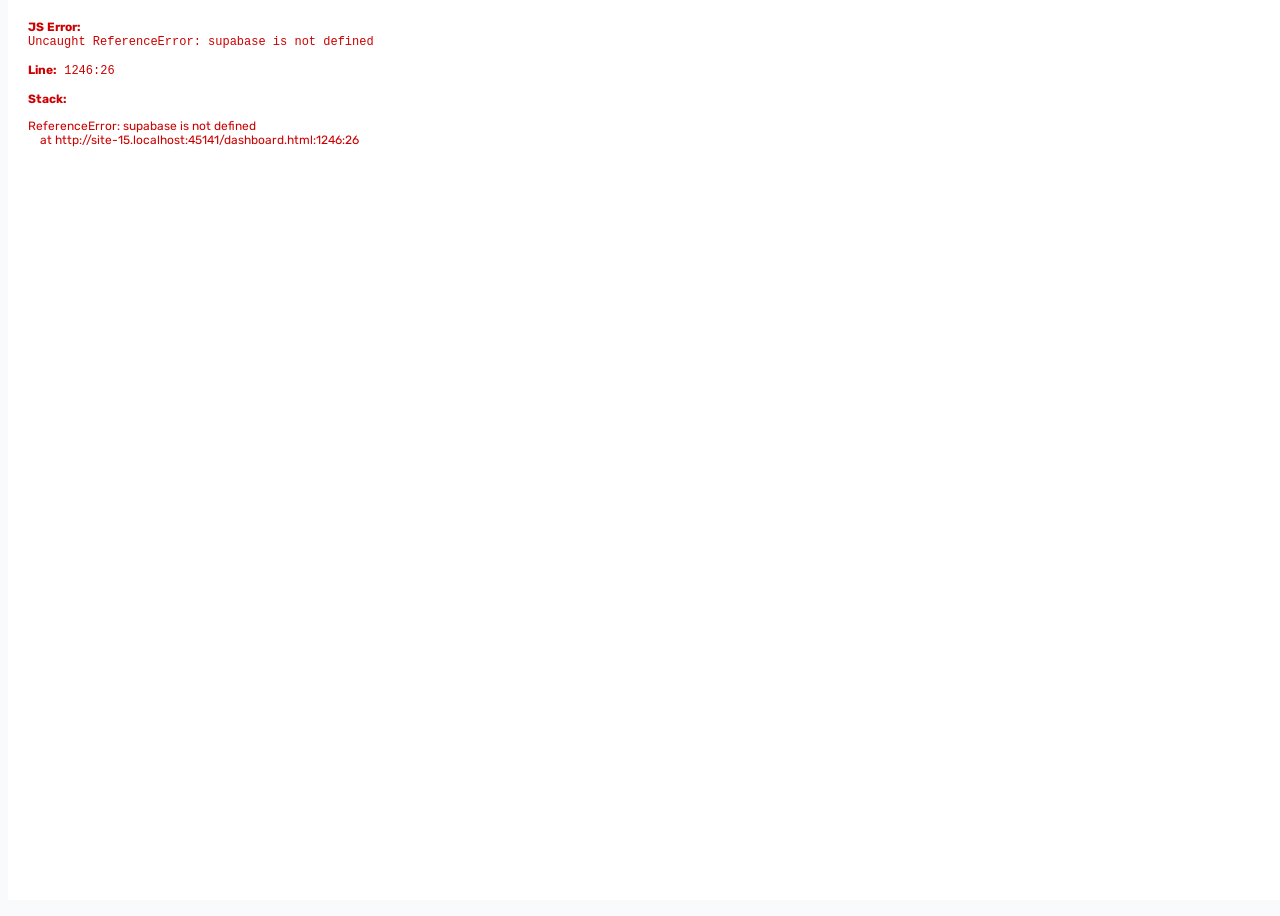
==== commit 67b5f819: "Add files via upload" ====
--- a/dashboard.html
+++ b/dashboard.html
@@ -5,17 +5,17 @@
   <meta name="viewport" content="width=device-width, initial-scale=1.0" />
   <title>لوحة التحكم — منيو</title>
   <link rel="manifest" href="./dashboard-manifest.json" />
-  <meta name="theme-color" content="#1A1A1A" />
+  <meta name="theme-color" content="#0B2559" />
   <link rel="apple-touch-icon" href="./dash-icon-192.png" />
   <meta name="apple-mobile-web-app-capable" content="yes" />
   <meta name="apple-mobile-web-app-status-bar-style" content="black-translucent" />
-  <script src="https://cdn.jsdelivr.net/npm/@tailwindcss/browser@4" crossorigin="anonymous"></script>
   <script src="https://cdn.jsdelivr.net/npm/@supabase/supabase-js@2" crossorigin="anonymous"></script>
   <link rel="stylesheet" href="https://cdn.jsdelivr.net/npm/@simonwep/pickr/dist/themes/nano.min.css" />
   <script src="https://cdn.jsdelivr.net/npm/@simonwep/pickr/dist/pickr.min.js" crossorigin="anonymous"></script>
   <link rel="stylesheet" href="https://unpkg.com/leaflet@1.9.4/dist/leaflet.css" />
   <script src="https://unpkg.com/leaflet@1.9.4/dist/leaflet.js" crossorigin="anonymous"></script>
   <link href="https://fonts.googleapis.com/css2?family=Rubik:wght@400;500;600;700;800;900&display=swap" rel="stylesheet" />
+  <link rel="stylesheet" href="tailwind-static-dashboard.css" />
   <link rel="stylesheet" href="dashboard-style.css" />
 </head>
 <body class="bg-gray-50 min-h-screen">
@@ -223,6 +223,25 @@
       <div id="orders-list" class="space-y-4"></div>
     </div>
 
+    <!-- Customers Tab -->
+    <div id="tab-content-customers" class="hidden fade-up">
+      <h2 class="font-extrabold text-gray-800 mb-4">👥 العملاء</h2>
+      <!-- إحصائيات سريعة -->
+      <div class="grid grid-cols-3 gap-3 mb-4">
+        <div class="bg-orange-50 rounded-2xl p-3 text-center"><p class="text-2xl font-extrabold text-orange-500" id="cust-stat-total">—</p><p class="text-xs text-gray-500 mt-1">عدد العملاء</p></div>
+        <div class="bg-green-50 rounded-2xl p-3 text-center"><p class="text-2xl font-extrabold text-green-500" id="cust-stat-coins">—</p><p class="text-xs text-gray-500 mt-1">إجمالي الكوينز</p></div>
+        <div class="bg-blue-50 rounded-2xl p-3 text-center"><p class="text-2xl font-extrabold text-blue-500" id="cust-stat-orders">—</p><p class="text-xs text-gray-500 mt-1">طلبات بحسابات</p></div>
+      </div>
+      <!-- فلتر بحث -->
+      <div class="flex gap-2 mb-4">
+        <input id="cust-search" type="search" placeholder="ابحث بالاسم أو الإيميل..." oninput="filterCustomers()"
+               class="flex-1 border border-gray-200 rounded-xl px-4 py-2.5 text-sm focus:outline-none focus:ring-2 focus:ring-orange-400" />
+        <button onclick="loadCustomers()" class="bg-gray-100 text-gray-600 font-bold px-4 py-2.5 rounded-xl text-sm">تحديث</button>
+      </div>
+      <!-- قائمة العملاء -->
+      <div id="customers-list" class="space-y-3"></div>
+    </div>
+
     <!-- Analytics Tab -->
     <div id="tab-content-analytics" class="hidden fade-up">
       <h2 class="font-extrabold text-gray-800 mb-4">📊 إحصائيات</h2>
@@ -239,21 +258,40 @@
     </div>
 
 
-    <!-- Offers & Compensation Tab (كانت هدايا الولاء — دلوقتي بس العروض اللي فعلاً بيد التاجر) -->
+    <!-- Loyalty Gifts Tab (هدايا الولاء) -->
     <div id="tab-content-loyalty" class="hidden fade-up">
-      <h2 class="font-extrabold text-gray-800 mb-4">🏷️ عروض وتعويضات</h2>
-      <p class="text-[11px] text-gray-400 mb-4">بونص الترحيب وبونص الإحالة والحد الأدنى للاسترداد بقوا إعداد موحّد على مستوى منيوز كله، مش من هنا.</p>
-
-      <!-- إعدادات هدية الميلاد وهدية/قسيمة الشراء -->
+      <h2 class="font-extrabold text-gray-800 mb-4">🎁 هدايا الولاء</h2>
+
+      <!-- إعدادات الولاء والكوينز -->
       <div id="loyalty-section" class="hidden bg-white rounded-2xl p-5 shadow-sm space-y-4">
         <div class="flex items-center justify-between">
-          <h3 class="font-bold text-gray-700">🪙 عروض الشراء</h3>
+          <h3 class="font-bold text-gray-700">🪙 نظام الكوينز</h3>
           <div class="flex items-center gap-2">
             <input id="set-loyalty-enabled" type="checkbox" class="w-5 h-5 accent-orange-500" onchange="toggleLoyaltySection()" />
           </div>
         </div>
         <div id="loyalty-fields" class="hidden space-y-4">
           <p class="text-xs text-gray-400">1,000 كوين = 1 ج.م — كل القيم بالكوين إلا كود الخصم المخصص (بالجنيه)</p>
+
+          <!-- بونص الترحيب -->
+          <div class="border border-gray-100 rounded-xl p-3 space-y-2">
+            <div class="flex items-center justify-between">
+              <label class="text-xs font-bold text-gray-600">🎁 بونص الترحيب عند أول تسجيل</label>
+              <input id="set-welcome-enabled" type="checkbox" class="w-5 h-5 accent-orange-500" onchange="toggleLoyaltySubfield('welcome')" />
+            </div>
+            <input id="set-welcome-coins" type="number" min="0" placeholder="10000" class="hidden w-full border border-gray-200 rounded-xl px-4 py-3 text-sm focus:outline-none focus:ring-2 focus:ring-orange-400" />
+            <p class="text-[11px] text-gray-400">يتحول تلقائياً لرصيد نقدي بالمحفظة فوراً، ليستخدمه العميل في أول أوردر</p>
+          </div>
+
+          <!-- بونص الإحالة -->
+          <div class="border border-gray-100 rounded-xl p-3 space-y-2">
+            <div class="flex items-center justify-between">
+              <label class="text-xs font-bold text-gray-600">🔗 بونص الإحالة للمُحيل</label>
+              <input id="set-referral-enabled" type="checkbox" class="w-5 h-5 accent-orange-500" onchange="toggleLoyaltySubfield('referral')" />
+            </div>
+            <input id="set-referral-coins" type="number" min="0" placeholder="5000" class="hidden w-full border border-gray-200 rounded-xl px-4 py-3 text-sm focus:outline-none focus:ring-2 focus:ring-orange-400" />
+            <p class="text-[11px] text-gray-400">يتحول تلقائياً لرصيد نقدي بالمحفظة فوراً عند نجاح الإحالة</p>
+          </div>
 
           <!-- هدية عيد الميلاد -->
           <div class="border border-gray-100 rounded-xl p-3 space-y-2">
@@ -298,7 +336,10 @@
             </div>
           </div>
 
-          <button onclick="saveLoyaltySettings()" class="w-full bg-orange-500 text-white font-bold rounded-xl py-3">حفظ إعدادات العروض</button>
+          <div><label class="text-xs font-bold text-gray-500 mb-1 block">⬇️ الحد الأدنى للاسترداد (كوين) — مثال: 100,000 = 100 ج.م</label>
+            <input id="set-min-redeem" type="number" min="0" placeholder="100000" class="w-full border border-gray-200 rounded-xl px-4 py-3 text-sm focus:outline-none focus:ring-2 focus:ring-orange-400" /></div>
+
+          <button onclick="saveLoyaltySettings()" class="w-full bg-orange-500 text-white font-bold rounded-xl py-3">حفظ إعدادات الكوينز</button>
         </div>
       </div>
 
@@ -1246,14 +1287,14 @@
 const SECTION_TABS = {
   orders:     ['orders'],
   products:   ['products', 'categories', 'quickprices'],
-  marketing:  ['bundles', 'banners', 'analytics', 'loyalty'],
+  marketing:  ['bundles', 'banners', 'analytics', 'customers', 'loyalty'],
   store:      ['profile', 'appearance', 'branches', 'delivery', 'account']
 }
 const TAB_TO_SECTION = {}
 Object.entries(SECTION_TABS).forEach(([sec, tabs]) => tabs.forEach(t => TAB_TO_SECTION[t] = sec))
 const TAB_SUBLABEL = {
   products: 'المنتجات', categories: 'التصنيفات', quickprices: '⚡ تحديث سريع',
-  bundles: '🎁 العروض', banners: '📢 البنرات', analytics: '📊 الإحصائيات', loyalty: '🏷️ عروض وتعويضات',
+  bundles: '🎁 العروض', banners: '📢 البنرات', analytics: '📊 الإحصائيات', customers: '👥 العملاء', loyalty: '🎁 هدايا الولاء',
   profile: 'ملف المتجر', appearance: 'المظهر', branches: 'الفروع', delivery: 'التوصيل', account: 'الحساب'
 }
 // أيقونات SVG لقائمة قسم "المتجر" الجانبية (بديل الايموجيز القديمة، Heroicons-style)
@@ -1636,7 +1677,7 @@
       const el = document.getElementById('tab-content-' + t)
       return el && !el.classList.contains('hidden')
     })
-    if (['profile', 'appearance', 'delivery', 'analytics', 'branches', 'loyalty'].includes(currentTab)) showSection('orders')
+    if (['profile', 'appearance', 'delivery', 'analytics', 'branches', 'customers', 'loyalty'].includes(currentTab)) showSection('orders')
   }
   // تحديث شريط التبويبات الفرعية الحالي (لإخفاء تبويبات الأدمن فيه لو لزم)
   const activeSection = Object.keys(SECTION_TABS).find(sec => {
@@ -1715,10 +1756,17 @@
     document.getElementById('set-restaurant-lng').value = r.lng
     document.getElementById('set-location-label').textContent = `✅ تم تحديد الموقع (${_restPickedLat.toFixed(4)}, ${_restPickedLng.toFixed(4)})`
   }
-  // إعدادات العروض (الترحيب/الإحالة/الحد الأدنى بقوا مركزيين في menuz_loyalty_settings، مش هنا)
+  // إعدادات الولاء
   const loyEl = document.getElementById('set-loyalty-enabled')
   if (loyEl) {
     loyEl.checked = r.loyalty_enabled || false
+    document.getElementById('set-min-redeem').value = r.min_redeem_coins ?? 100000
+
+    document.getElementById('set-welcome-enabled').checked = r.welcome_bonus_enabled ?? true
+    document.getElementById('set-welcome-coins').value     = r.welcome_coins ?? 10000
+
+    document.getElementById('set-referral-enabled').checked = r.referral_enabled ?? true
+    document.getElementById('set-referral-coins').value     = r.referral_coins ?? 5000
 
     document.getElementById('set-birthday-enabled').checked = r.birthday_gift_enabled || false
     document.getElementById('set-birthday-coins').value     = r.birthday_coins ?? 3000
@@ -1783,6 +1831,8 @@
 // keepCurrentCheckbox=true تُستخدم وقت التحميل الأولي (الـ checkbox خلاص مظبوط من قبل، مجرد إظهار/إخفاء)
 function toggleLoyaltySubfield(key, keepCurrentCheckbox) {
   const map = {
+    welcome:         { checkbox: 'set-welcome-enabled',         field: 'set-welcome-coins' },
+    referral:        { checkbox: 'set-referral-enabled',        field: 'set-referral-coins' },
     birthday:        { checkbox: 'set-birthday-enabled',        field: 'set-birthday-coins' },
     purchaseReward:  { checkbox: 'set-purchase-reward-enabled', field: 'purchase-reward-fields' },
     purchaseVoucher: { checkbox: 'set-purchase-voucher-enabled', field: 'purchase-voucher-fields' },
@@ -1803,6 +1853,13 @@
 
 async function saveLoyaltySettings() {
   const enabled    = document.getElementById('set-loyalty-enabled').checked
+  const minRedeem  = parseInt(document.getElementById('set-min-redeem').value) || 100000
+
+  const welcomeEnabled  = document.getElementById('set-welcome-enabled').checked
+  const welcome         = parseInt(document.getElementById('set-welcome-coins').value) || 10000
+
+  const referralEnabled = document.getElementById('set-referral-enabled').checked
+  const referral         = parseInt(document.getElementById('set-referral-coins').value) || 5000
 
   const birthdayEnabled = document.getElementById('set-birthday-enabled').checked
   const birthdayCoins    = parseInt(document.getElementById('set-birthday-coins').value) || 3000
@@ -1818,6 +1875,13 @@
 
   const payload = {
     loyalty_enabled:  enabled,
+    min_redeem_coins: minRedeem,
+
+    welcome_bonus_enabled: welcomeEnabled,
+    welcome_coins:         welcome,
+
+    referral_enabled: referralEnabled,
+    referral_coins:   referral,
 
     birthday_gift_enabled: birthdayEnabled,
     birthday_coins:        birthdayCoins,
@@ -3083,23 +3147,72 @@
 
 // ── CUSTOMERS TAB ─────────────────────────────────────────────────────
 let _allCustomers = []
-// بيجيب عملاء منيوز (platform_customers) اللي فعلاً طلبوا من المتجر ده قبل
-// كده — الاستخدام الوحيد المتبقي: قائمة اختيار عملاء محددين لاستهداف كود
-// خصم. عرض/تعديل رصيد العميل مش شغل التاجر خالص دلوقتي (بقى تابع لمنيوز).
 async function loadCustomers() {
-  const { data: rows } = await db.from('orders')
-    .select('customer_id, platform_customers(id,name,phone)')
+  const { data: custs } = await db.from('menu_customers')
+    .select('id,name,email,phone,coins_balance,referral_code,created_at,welcome_coins_claimed')
     .eq('restaurant_id', state.restaurant.id)
-    .not('customer_id', 'is', null)
     .order('created_at', { ascending: false })
-    .limit(500)
-
-  const seen = new Set()
-  _allCustomers = []
-  for (const row of (rows || [])) {
-    const c = row.platform_customers
-    if (c && !seen.has(c.id)) { seen.add(c.id); _allCustomers.push(c) }
-  }
+    .limit(200)
+  _allCustomers = custs || []
+
+  // إحصائيات
+  document.getElementById('cust-stat-total').textContent  = _allCustomers.length
+  const totalCoins = _allCustomers.reduce((s, c) => s + (c.coins_balance || 0), 0)
+  document.getElementById('cust-stat-coins').textContent  = (totalCoins / 1000).toFixed(0) + ' ج'
+  const { count } = await db.from('orders').select('id', { count: 'exact', head: true })
+    .eq('restaurant_id', state.restaurant.id).not('customer_id', 'is', null)
+  document.getElementById('cust-stat-orders').textContent = count || 0
+
+  renderCustomers(_allCustomers)
+}
+
+function filterCustomers() {
+  const q = document.getElementById('cust-search').value.trim().toLowerCase()
+  if (!q) { renderCustomers(_allCustomers); return }
+  renderCustomers(_allCustomers.filter(c =>
+    (c.name || '').toLowerCase().includes(q) || (c.email || '').toLowerCase().includes(q) || (c.phone || '').includes(q)
+  ))
+}
+
+function renderCustomers(custs) {
+  const el = document.getElementById('customers-list')
+  if (!custs.length) { el.innerHTML = `<p class="text-center text-gray-400 text-sm py-8">لا يوجد عملاء بعد</p>`; return }
+  el.innerHTML = custs.map(c => `
+    <div class="bg-white rounded-2xl p-4 shadow-sm">
+      <div class="flex items-center justify-between">
+        <div>
+          <p class="font-extrabold text-gray-800 text-sm">${escapeHtml(c.name) || '(بدون اسم)'}</p>
+          <p class="text-xs text-gray-400">${escapeHtml(c.email) || ''} ${c.phone ? '· ' + escapeHtml(c.phone) : ''}</p>
+          <p class="text-xs text-gray-400">${new Date(c.created_at).toLocaleDateString('ar-EG')}</p>
+        </div>
+        <div class="text-left">
+          <p class="text-sm font-extrabold text-orange-500">${(c.coins_balance || 0).toLocaleString('ar-EG')} 🪙</p>
+          <p class="text-xs text-gray-400">= ${((c.coins_balance || 0) / 1000).toFixed(2)} ج.م</p>
+        </div>
+      </div>
+      <div class="flex gap-2 mt-3">
+        <button onclick="giftCoins('${escapeHtml(c.id)}','${escapeHtml(c.name||'العميل').replace(/'/g,'')}')"
+                class="flex-1 text-xs bg-orange-50 text-orange-600 font-bold px-3 py-2 rounded-xl">🎀 إهداء كوينز</button>
+        <span class="text-xs text-gray-300 px-2 py-2">كود: ${escapeHtml(c.referral_code) || '—'}</span>
+      </div>
+    </div>`).join('')
+}
+
+async function giftCoins(customerId, customerName) {
+  const amount = prompt(`كم كوين تريد إهداء لـ ${customerName}؟\n(مثال: 5000 = 5 ج.م)`)
+  if (!amount || isNaN(parseInt(amount))) return
+  const coins = Math.abs(parseInt(amount))
+  const { data: cust } = await db.from('menu_customers').select('coins_balance').eq('id', customerId).single()
+  if (!cust) return
+  const newBalance = (cust.coins_balance || 0) + coins
+  await db.from('menu_customers').update({ coins_balance: newBalance }).eq('id', customerId)
+  await db.from('coin_transactions').insert({
+    customer_id: customerId, restaurant_id: state.restaurant.id,
+    type: 'gift', amount: coins, note: `هدية من المتجر`
+  })
+  await insertCustomerNotification(customerId, 'coins', '🎀 هدية من المتجر!', `${state.restaurant.name} أهداك ${coins.toLocaleString('ar-EG')} كوين — شوفها في محفظتك`)
+  showToast(`تم إهداء ${coins.toLocaleString('ar-EG')} كوين ✅`)
+  loadCustomers()
 }
 async function loadOrders() {
   let q = db.from('orders').select('*').eq('restaurant_id', state.restaurant.id).order('created_at', { ascending: false }).limit(50)
@@ -3941,13 +4054,13 @@
   // إخفاء التبويبات المخصصة للأدمن فقط لو الدخول بصلاحية فرع
   if (_role && _role !== 'admin') {
     bar.querySelectorAll('button[data-admin-tab]').forEach(btn => {
-      if (['analytics', 'branches', 'profile', 'appearance', 'delivery', 'loyalty', 'account'].includes(btn.getAttribute('data-admin-tab'))) btn.style.display = 'none'
+      if (['analytics', 'customers', 'branches', 'profile', 'appearance', 'delivery', 'loyalty', 'account'].includes(btn.getAttribute('data-admin-tab'))) btn.style.display = 'none'
     })
   }
 }
 
 function showTab(name) {
-  const tabs = ['products','categories','quickprices','bundles','banners','orders','analytics','branches','profile','appearance','delivery','loyalty','account']
+  const tabs = ['products','categories','quickprices','bundles','banners','orders','customers','analytics','branches','profile','appearance','delivery','loyalty','account']
   tabs.forEach(t => document.getElementById('tab-content-' + t).classList.add('hidden'))
   document.getElementById('tab-content-' + name).classList.remove('hidden')
 
@@ -3970,6 +4083,7 @@
   if (name === 'quickprices')  loadQuickPrices()
   if (name === 'bundles')   loadBundles()
   if (name === 'analytics') loadAnalytics()
+  if (name === 'customers') loadCustomers()
   if (name === 'banners')   loadBanners()
   if (name === 'branches')  loadBranches()
 }
--- a/dashboard-style.css
+++ b/dashboard-style.css
@@ -15,11 +15,11 @@
     @keyframes popIn   { from { opacity:0; transform:scale(0.85) translateY(20px) } to { opacity:1; transform:scale(1) translateY(0) } }
 
     .fade-up { animation: fadeUp .3s ease both; }
-    .spinner { border:3px solid #f3f3f3; border-top:3px solid #FF6B00; border-radius:50%; width:22px; height:22px; animation:spin .7s linear infinite; display:inline-block; }
+    .spinner { border:3px solid #f3f3f3; border-top:3px solid #22B458; border-radius:50%; width:22px; height:22px; animation:spin .7s linear infinite; display:inline-block; }
 
     .back-to-top {
       position: fixed; bottom: 84px; left: 50%; transform: translateX(-50%);
-      background: #1a1a1a; color: #fff;
+      background: #16213E; color: #fff;
       border: none; border-radius: 100px;
       padding: 10px 20px; font-size: 13px; font-weight: 700;
       display: flex; align-items: center; gap: 7px;
@@ -34,19 +34,19 @@
     /* ── Bottom Nav ── */
     .bottom-nav { position:fixed; bottom:0; left:0; right:0; z-index:40; background:#fff; border-top:1px solid #f0f0f0; display:flex; padding-bottom:env(safe-area-inset-bottom); box-shadow:0 -4px 20px rgba(0,0,0,0.06); }
     .bnav-btn   { flex:1; display:flex; flex-direction:column; align-items:center; gap:3px; padding:10px 4px 8px; font-size:10px; font-weight:700; color:#aaa; border:none; background:none; cursor:pointer; transition:color 0.2s; position:relative; }
-    .bnav-btn.active { color:#FF6B00; }
+    .bnav-btn.active { color:#22B458; }
     .bnav-btn svg    { width:22px; height:22px; }
     .bnav-orders-badge { position:absolute; top:6px; right:calc(50% - 18px); background:#ff3b30; color:#fff; font-size:9px; font-weight:900; min-width:16px; height:16px; border-radius:50%; display:none; align-items:center; justify-content:center; border:2px solid #fff; }
 
     /* ── Confirm Dialog ── */
 
 
-    .tab-active { border-bottom:3px solid #FF6B00; color:#FF6B00; }
+    .tab-active { border-bottom:3px solid #22B458; color:#22B458; }
 
     /* ── Category reorder arrows ── */
     .reorder-btn { width:26px; height:22px; display:flex; align-items:center; justify-content:center; font-size:10px; font-weight:900; color:#999; background:#f5f5f5; border:none; border-radius:7px; cursor:pointer; }
     .reorder-btn:active { transform:scale(0.9); background:#ececec; }
-    .cat-style-btn.border-orange-500 { background: color-mix(in srgb, #FF6B00 8%, #fff); }
+    .cat-style-btn.border-orange-500 { background: color-mix(in srgb, #22B458 8%, #fff); }
 
 /* ══════════════════════════════════════════
    PROFILE LIST + SUBPAGES — "ملف المتجر"
@@ -56,7 +56,7 @@
 .af-status { transition: opacity 0.2s; }
 
 .orm-btn { border-color: #eee; color: #999; background: #fafafa; }
-.orm-btn.active { border-color: #FF6B00; color: #FF6B00; background: #FFF3E0; }
+.orm-btn.active { border-color: #22B458; color: #22B458; background: #EAF8F0; }
 .orm-btn:disabled { opacity: 0.5; pointer-events: none; }
 
 /* ══════════════════════════════════════════
@@ -64,10 +64,10 @@
 ══════════════════════════════════════════ */
 .qp-header { display: flex; align-items: flex-start; justify-content: space-between; gap: 12px; margin-bottom: 14px; }
 .qp-header-text { min-width: 0; }
-.qp-title { font-size: 15px; font-weight: 800; color: #1a1a1a; margin-bottom: 3px; }
+.qp-title { font-size: 15px; font-weight: 800; color: #16213E; margin-bottom: 3px; }
 .qp-subtitle { font-size: 11.5px; color: #9a9a9a; line-height: 1.5; }
 .qp-save-btn {
-  flex-shrink: 0; background: #FF6B00; color: #fff; font-size: 13px; font-weight: 800;
+  flex-shrink: 0; background: #22B458; color: #fff; font-size: 13px; font-weight: 800;
   padding: 10px 16px; border-radius: 12px; border: none; cursor: pointer;
   box-shadow: 0 4px 14px rgba(255,107,0,0.28); transition: transform 0.15s;
 }
@@ -80,15 +80,15 @@
   padding: 11px 40px 11px 14px; font-size: 13px; font-weight: 500; color: #333;
   outline: none; transition: border-color 0.15s, background 0.15s;
 }
-.qp-search-input:focus { background: #fff; border-color: #FF6B00; }
+.qp-search-input:focus { background: #fff; border-color: #22B458; }
 
 .qp-list { display: flex; flex-direction: column; gap: 20px; }
 .qp-group-title {
-  font-size: 11.5px; font-weight: 800; color: #FF6B00; margin-bottom: 8px; padding: 0 2px;
+  font-size: 11.5px; font-weight: 800; color: #22B458; margin-bottom: 8px; padding: 0 2px;
   display: flex; align-items: center; gap: 6px;
 }
 .qp-group-count {
-  background: #fff1e6; color: #FF6B00; font-size: 10px; font-weight: 800;
+  background: #EAF8F0; color: #22B458; font-size: 10px; font-weight: 800;
   min-width: 18px; height: 18px; border-radius: 50%; display: inline-flex;
   align-items: center; justify-content: center; padding: 0 2px;
 }
@@ -106,7 +106,7 @@
   width: 6px; height: 6px; border-radius: 50%; background: transparent;
   flex-shrink: 0; transition: background 0.2s;
 }
-.qp-dot-active { background: #FF6B00; box-shadow: 0 0 0 3px rgba(255,107,0,0.15); }
+.qp-dot-active { background: #22B458; box-shadow: 0 0 0 3px rgba(34,180,88,0.15); }
 
 .qp-row-name { flex: 1; min-width: 0; font-size: 13px; font-weight: 700; color: #2a2a2a; white-space: nowrap; overflow: hidden; text-overflow: ellipsis; }
 
@@ -116,7 +116,7 @@
 }
 .qp-price-field input {
   width: 46px; background: transparent; border: none; outline: none;
-  text-align: center; font-size: 13.5px; font-weight: 800; color: #1a1a1a;
+  text-align: center; font-size: 13.5px; font-weight: 800; color: #16213E;
 }
 .qp-currency { font-size: 10px; color: #b0b0b0; font-weight: 700; }
 
@@ -125,4 +125,4 @@
   padding: 6px 4px; font-size: 11px; font-weight: 700; color: #777; text-align: center;
   outline: none; cursor: pointer; transition: border-color 0.15s;
 }
-.qp-unit-field:focus { border-color: #FF6B00; color: #FF6B00; }
+.qp-unit-field:focus { border-color: #22B458; color: #22B458; }
